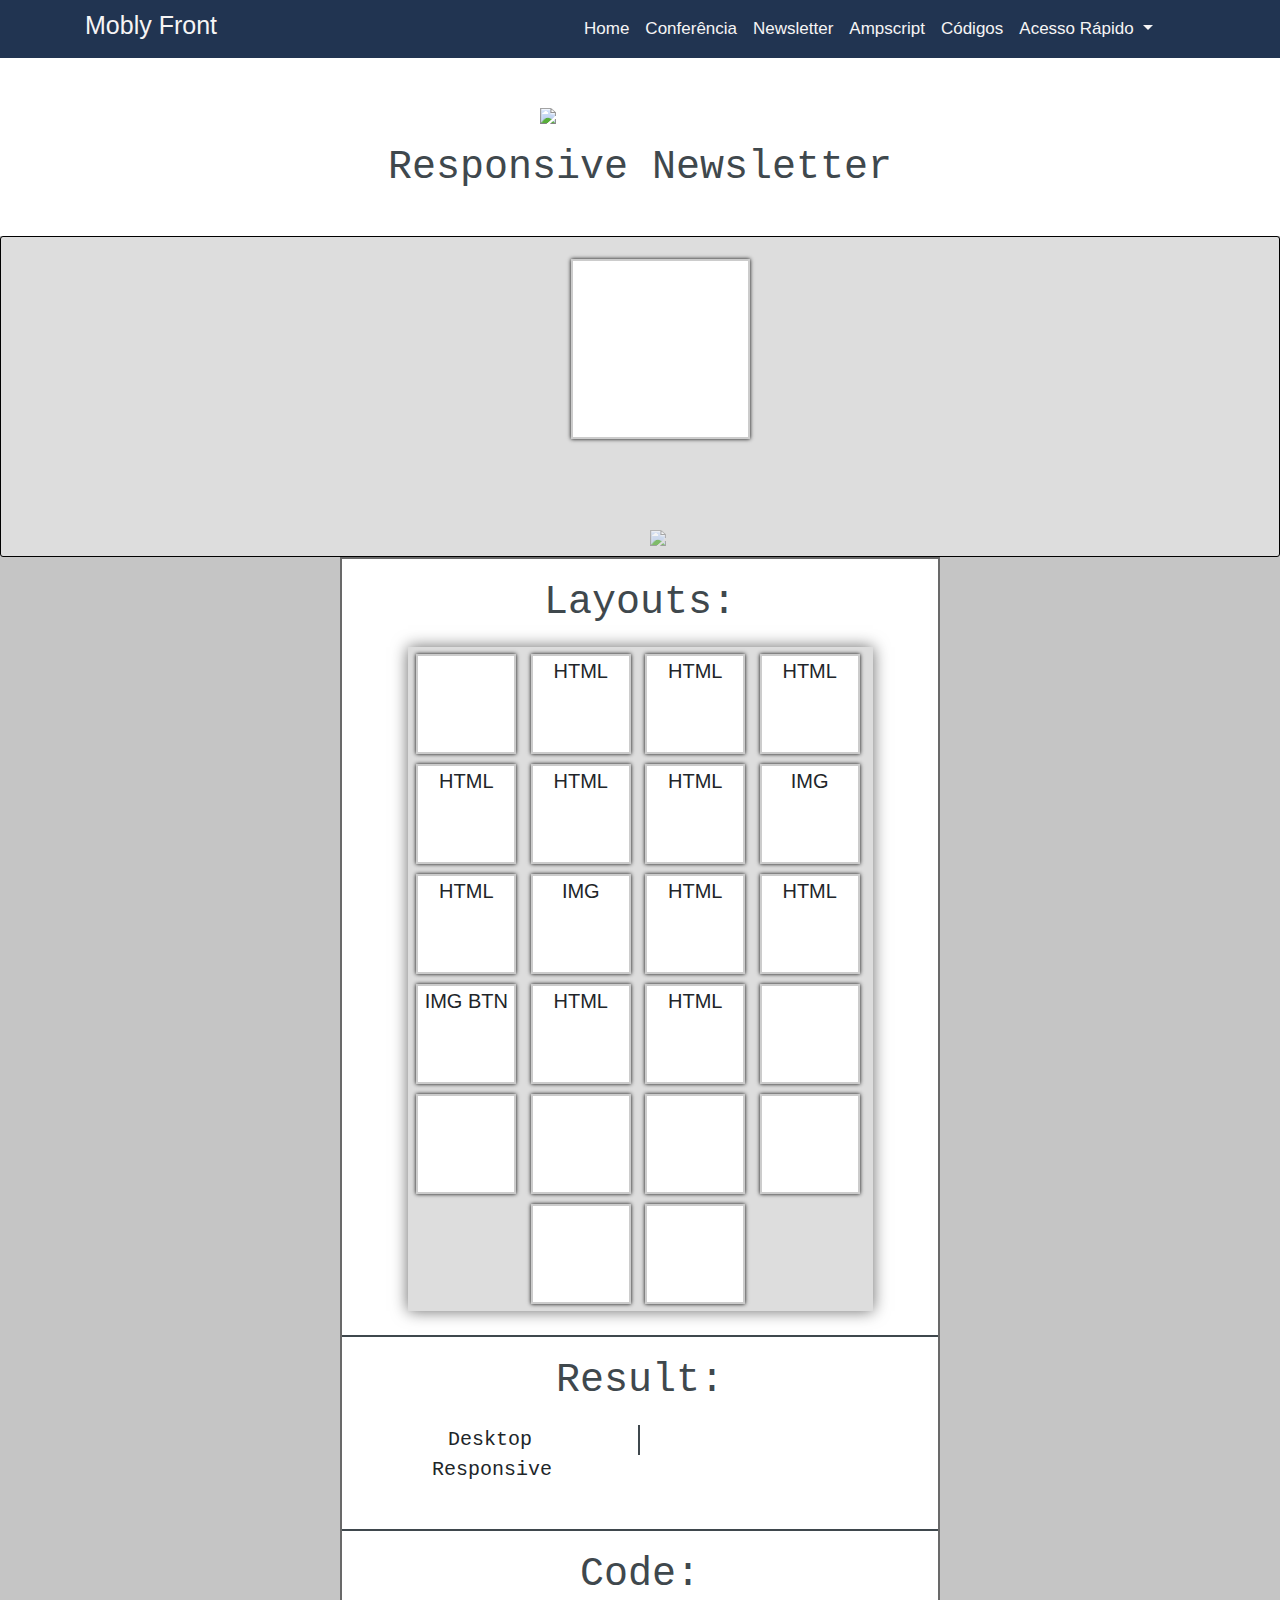
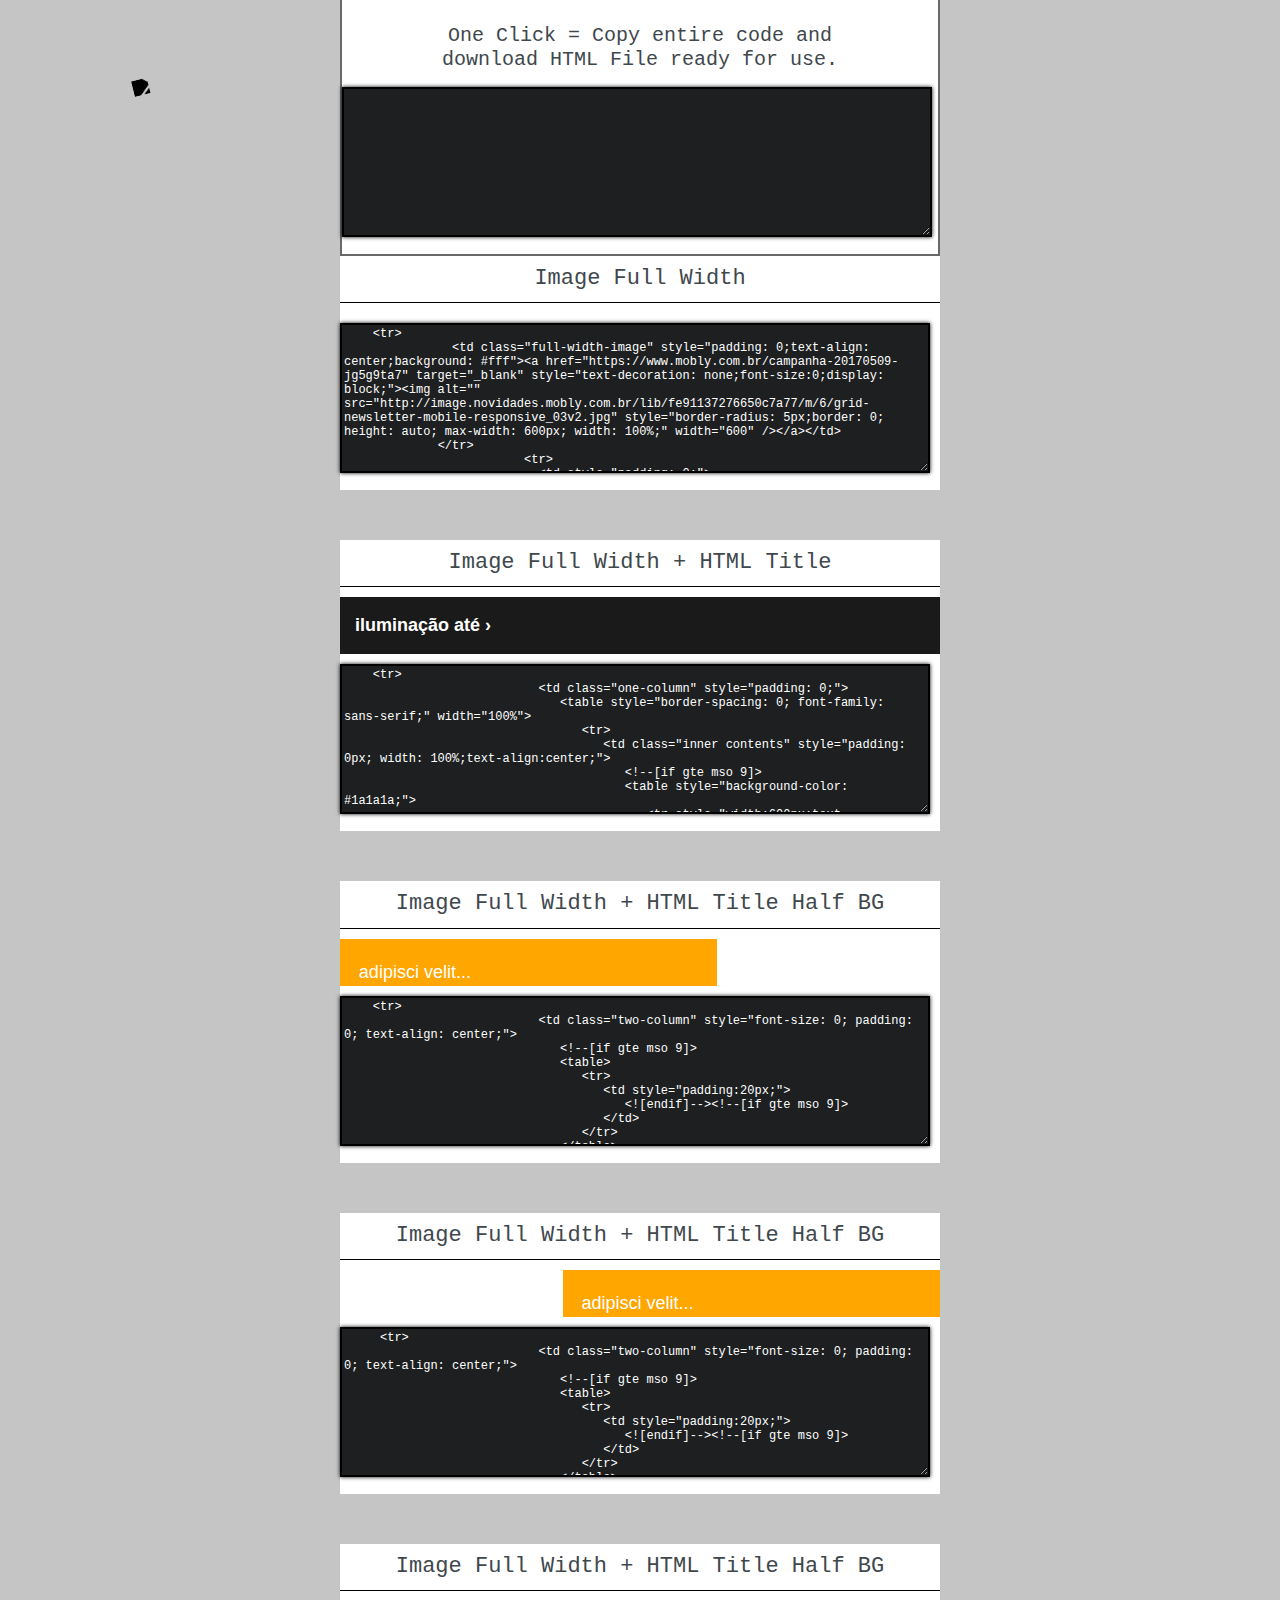
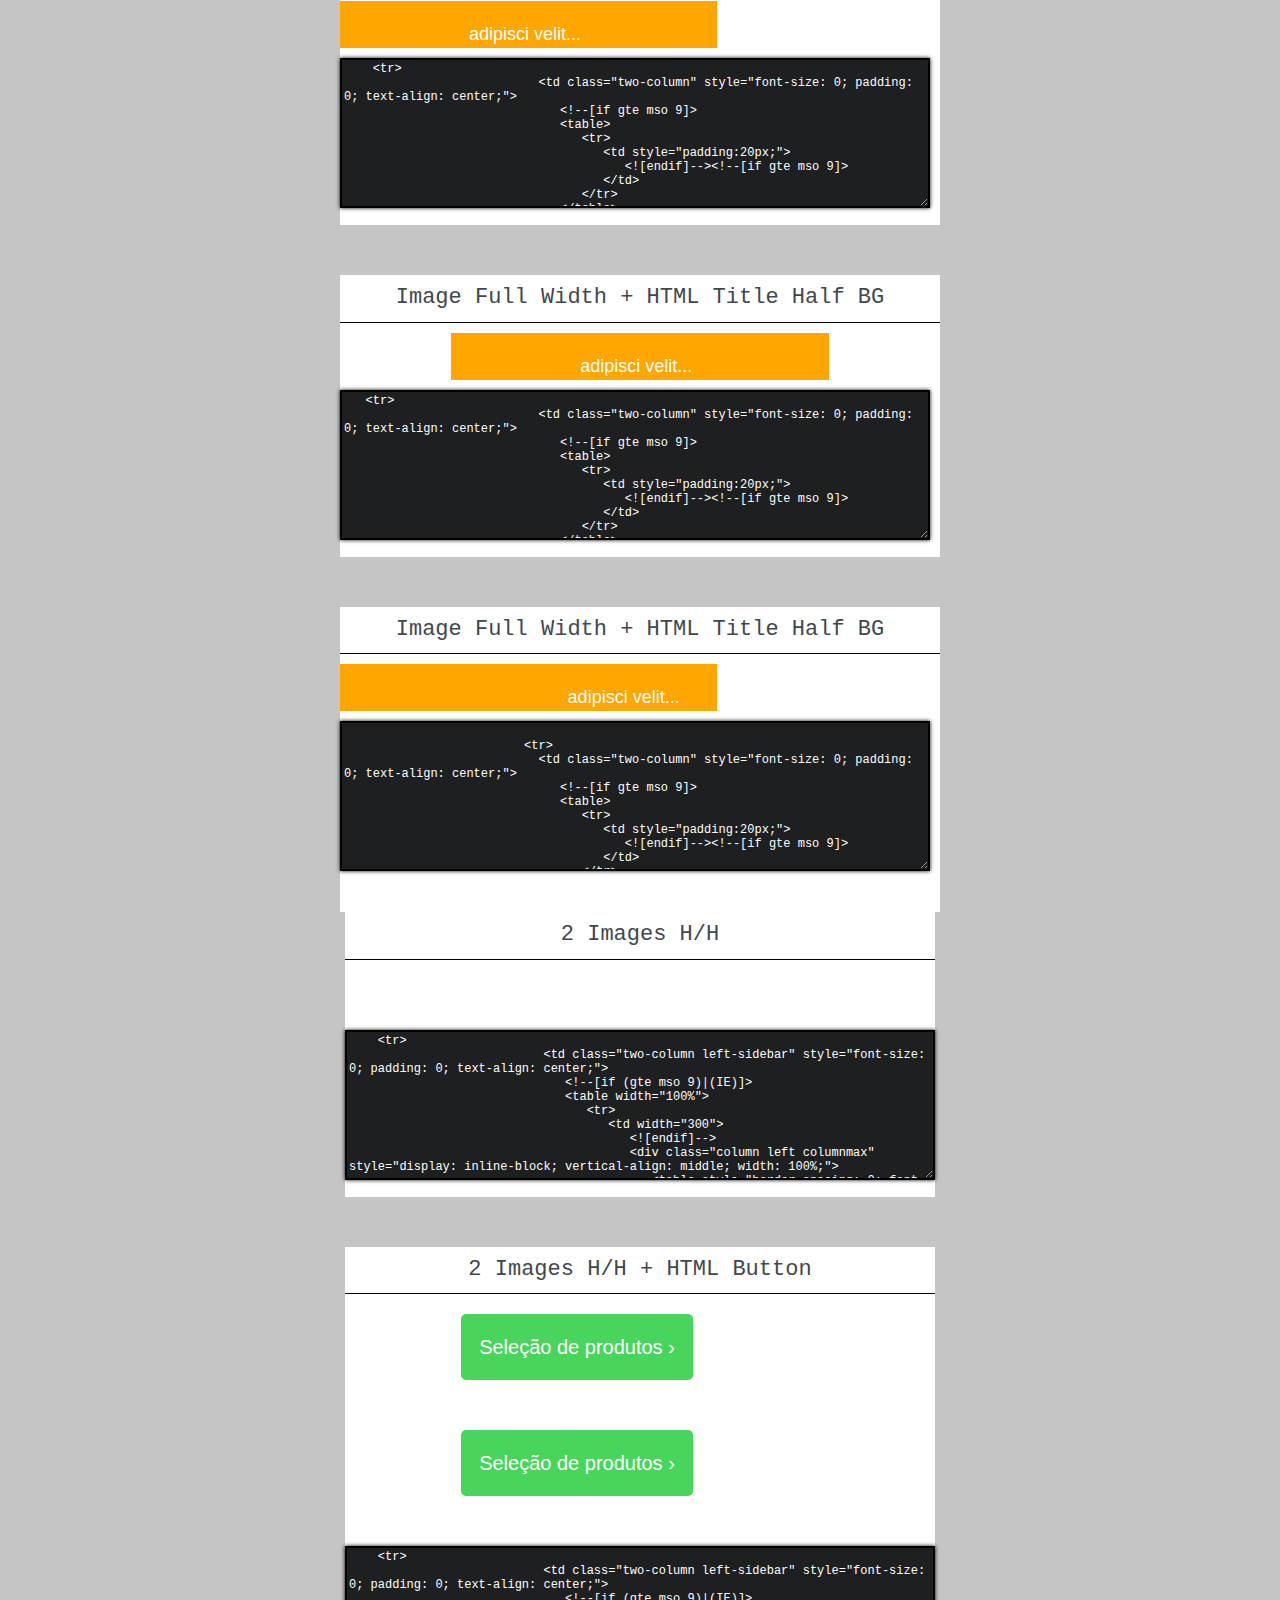
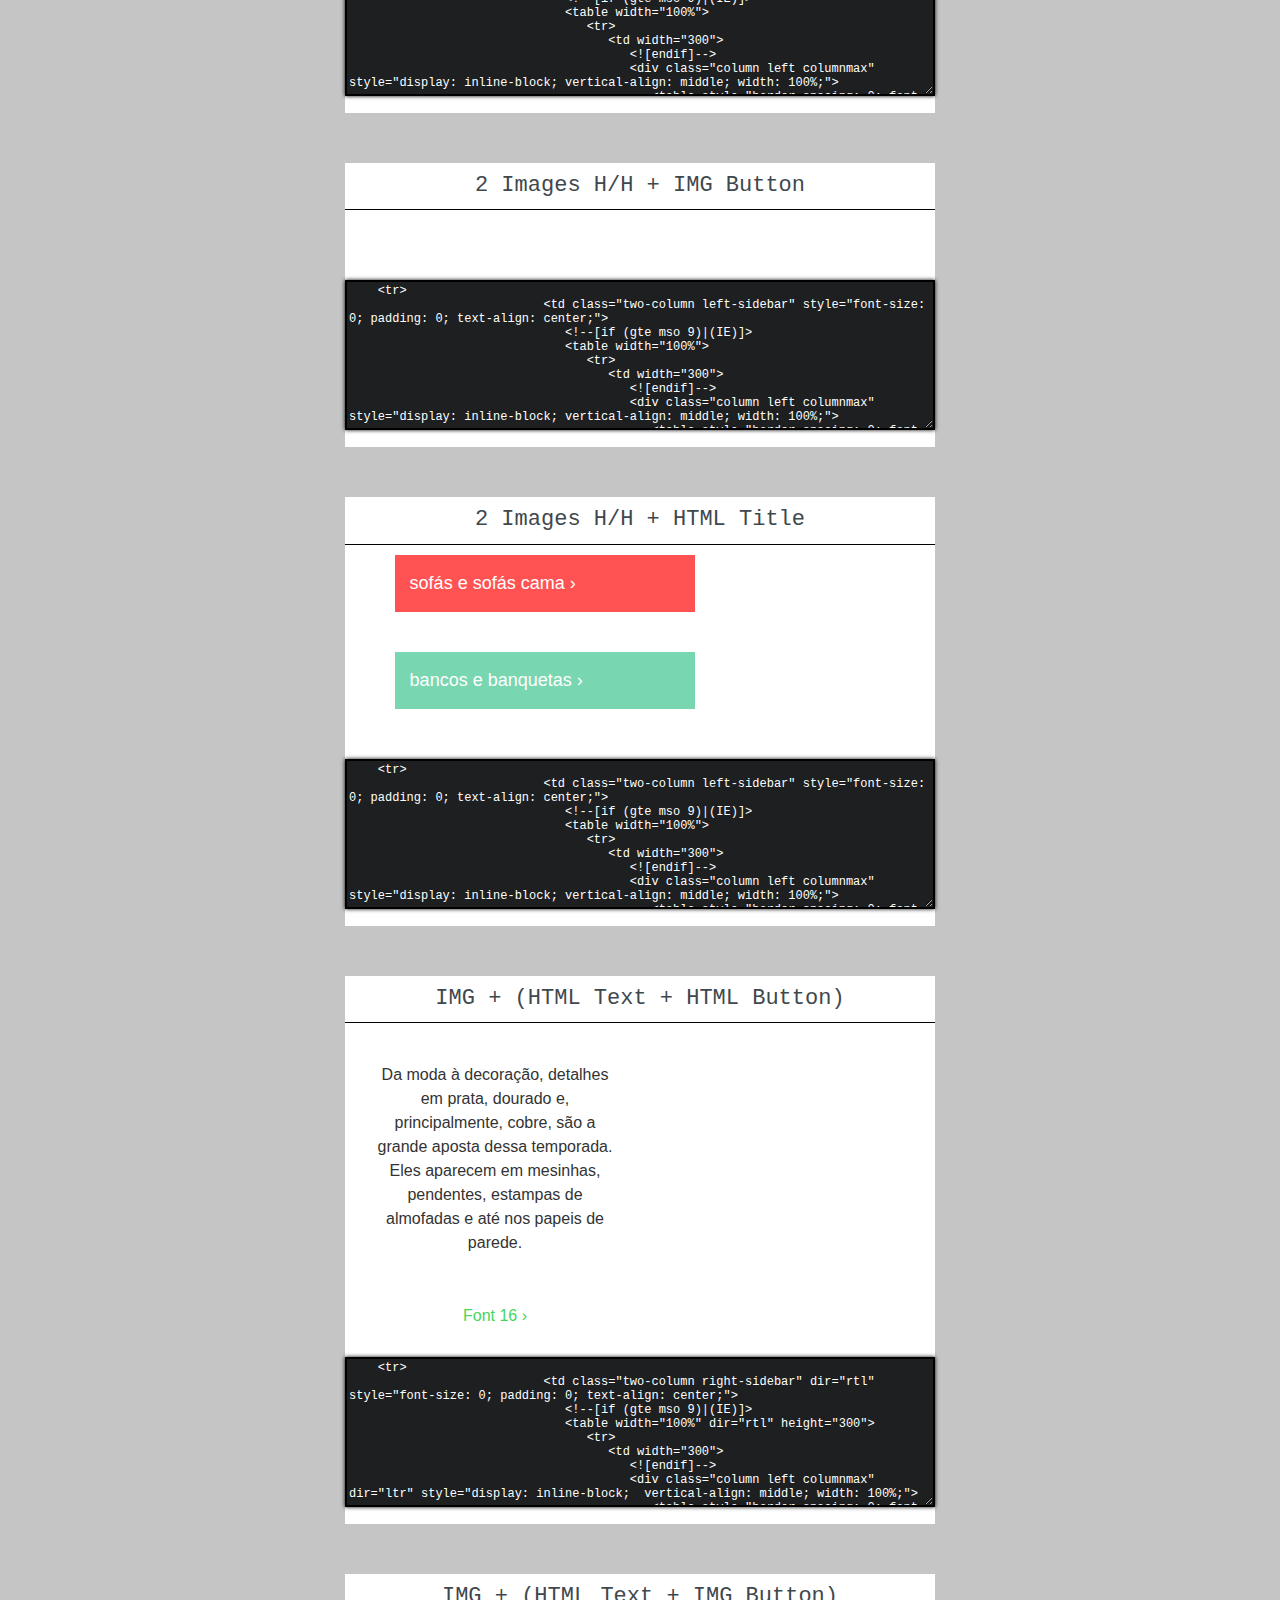
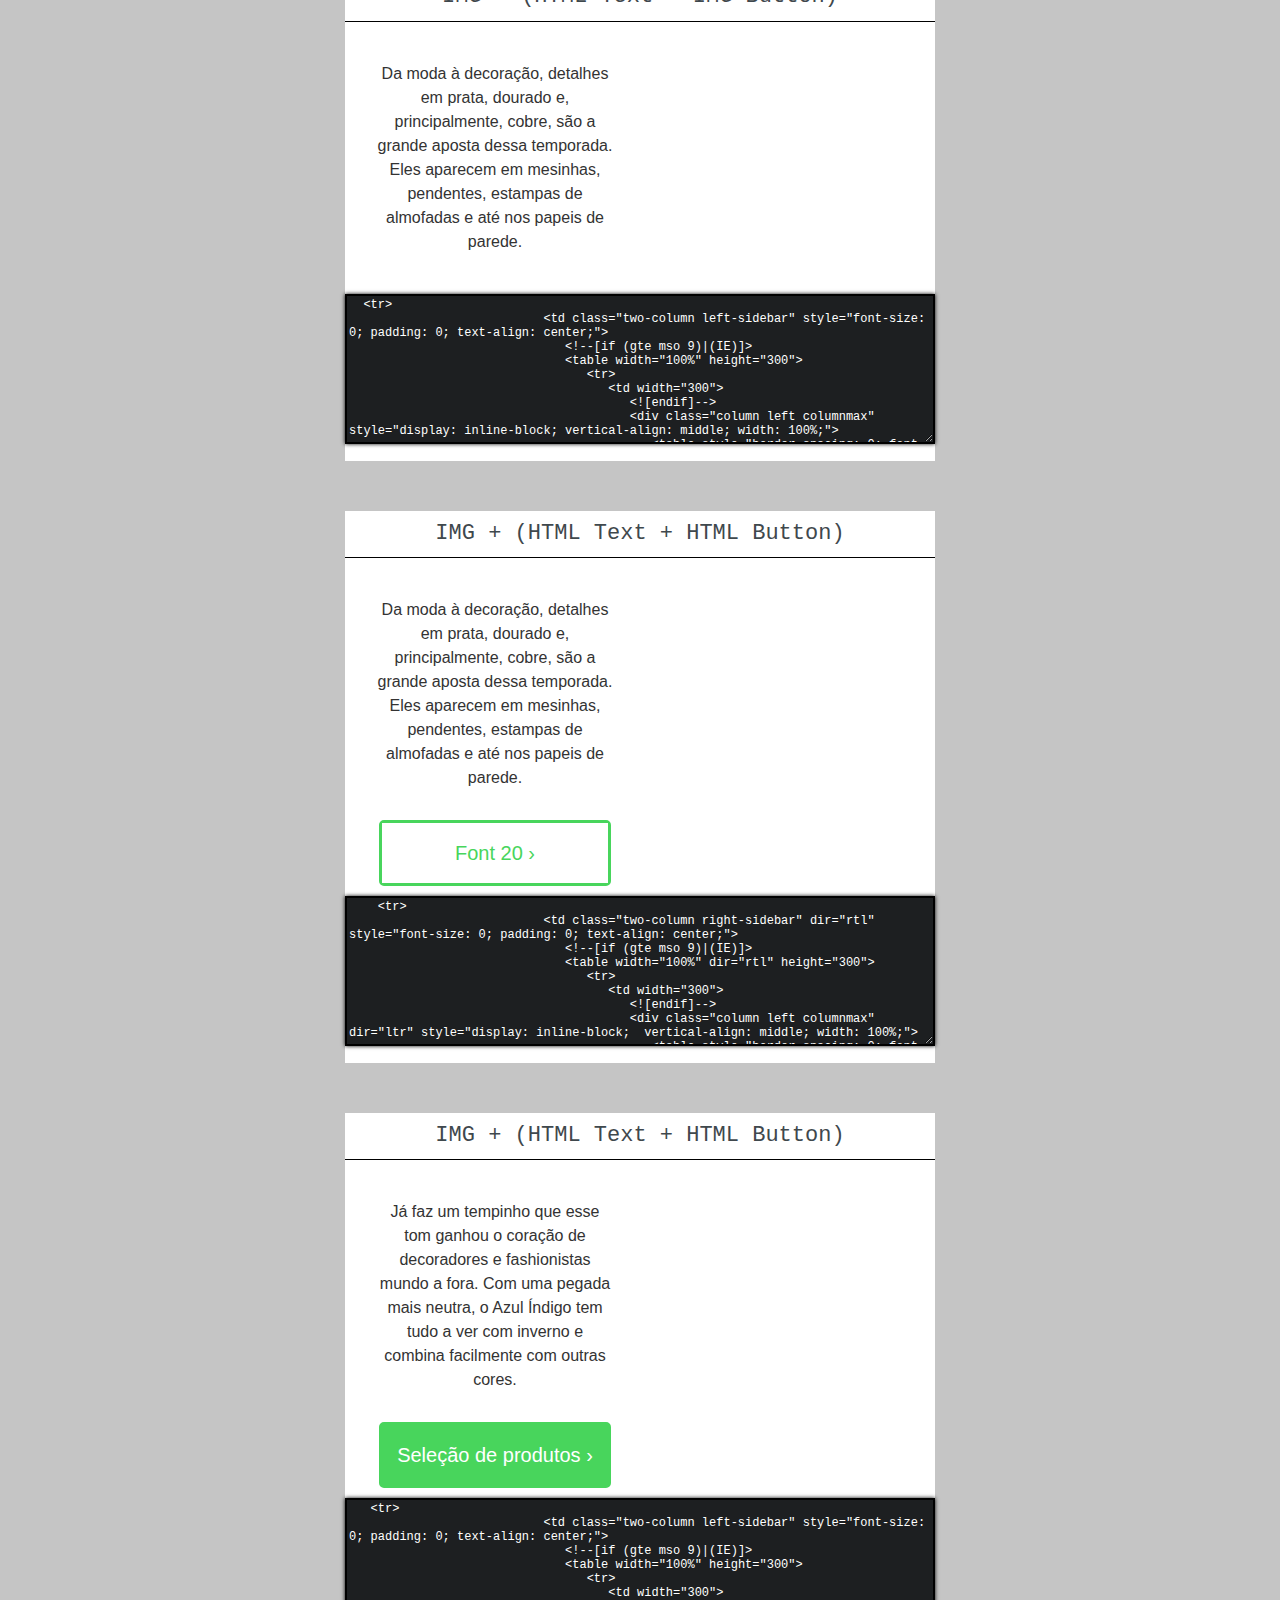
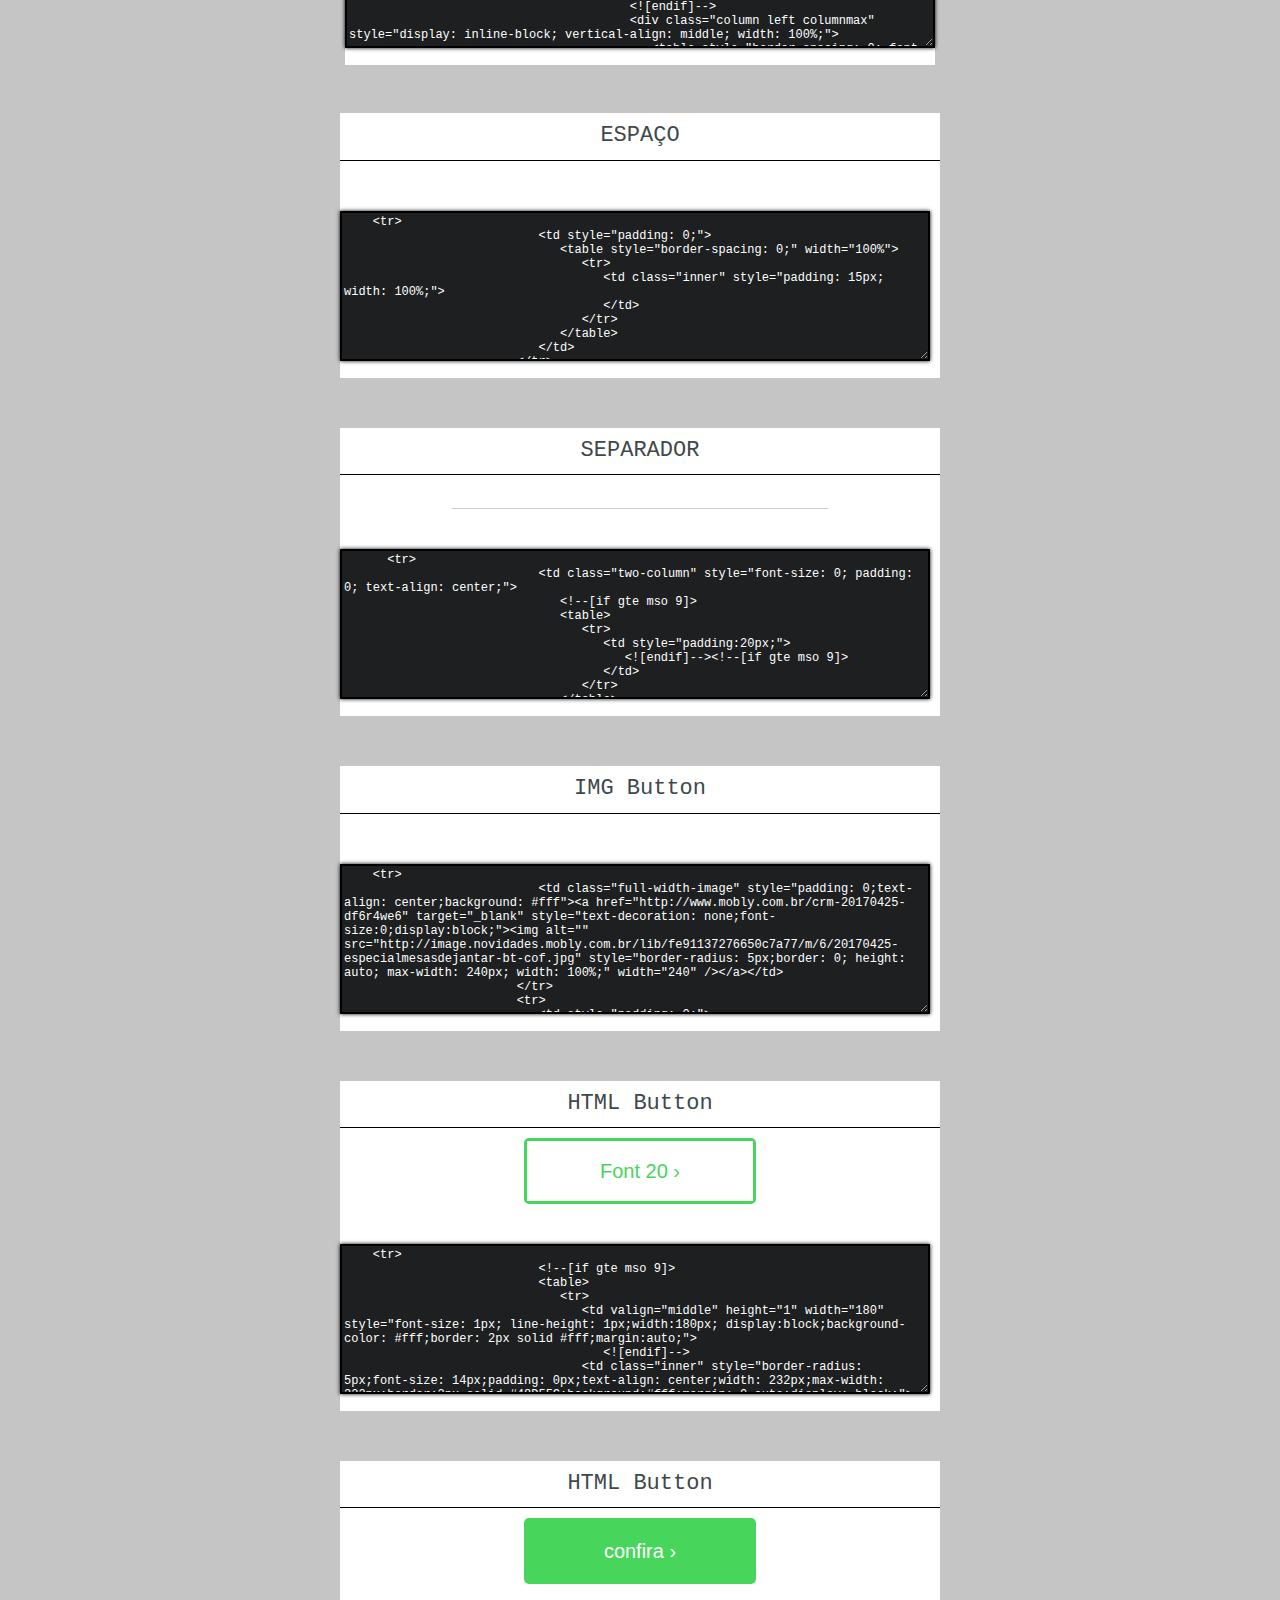
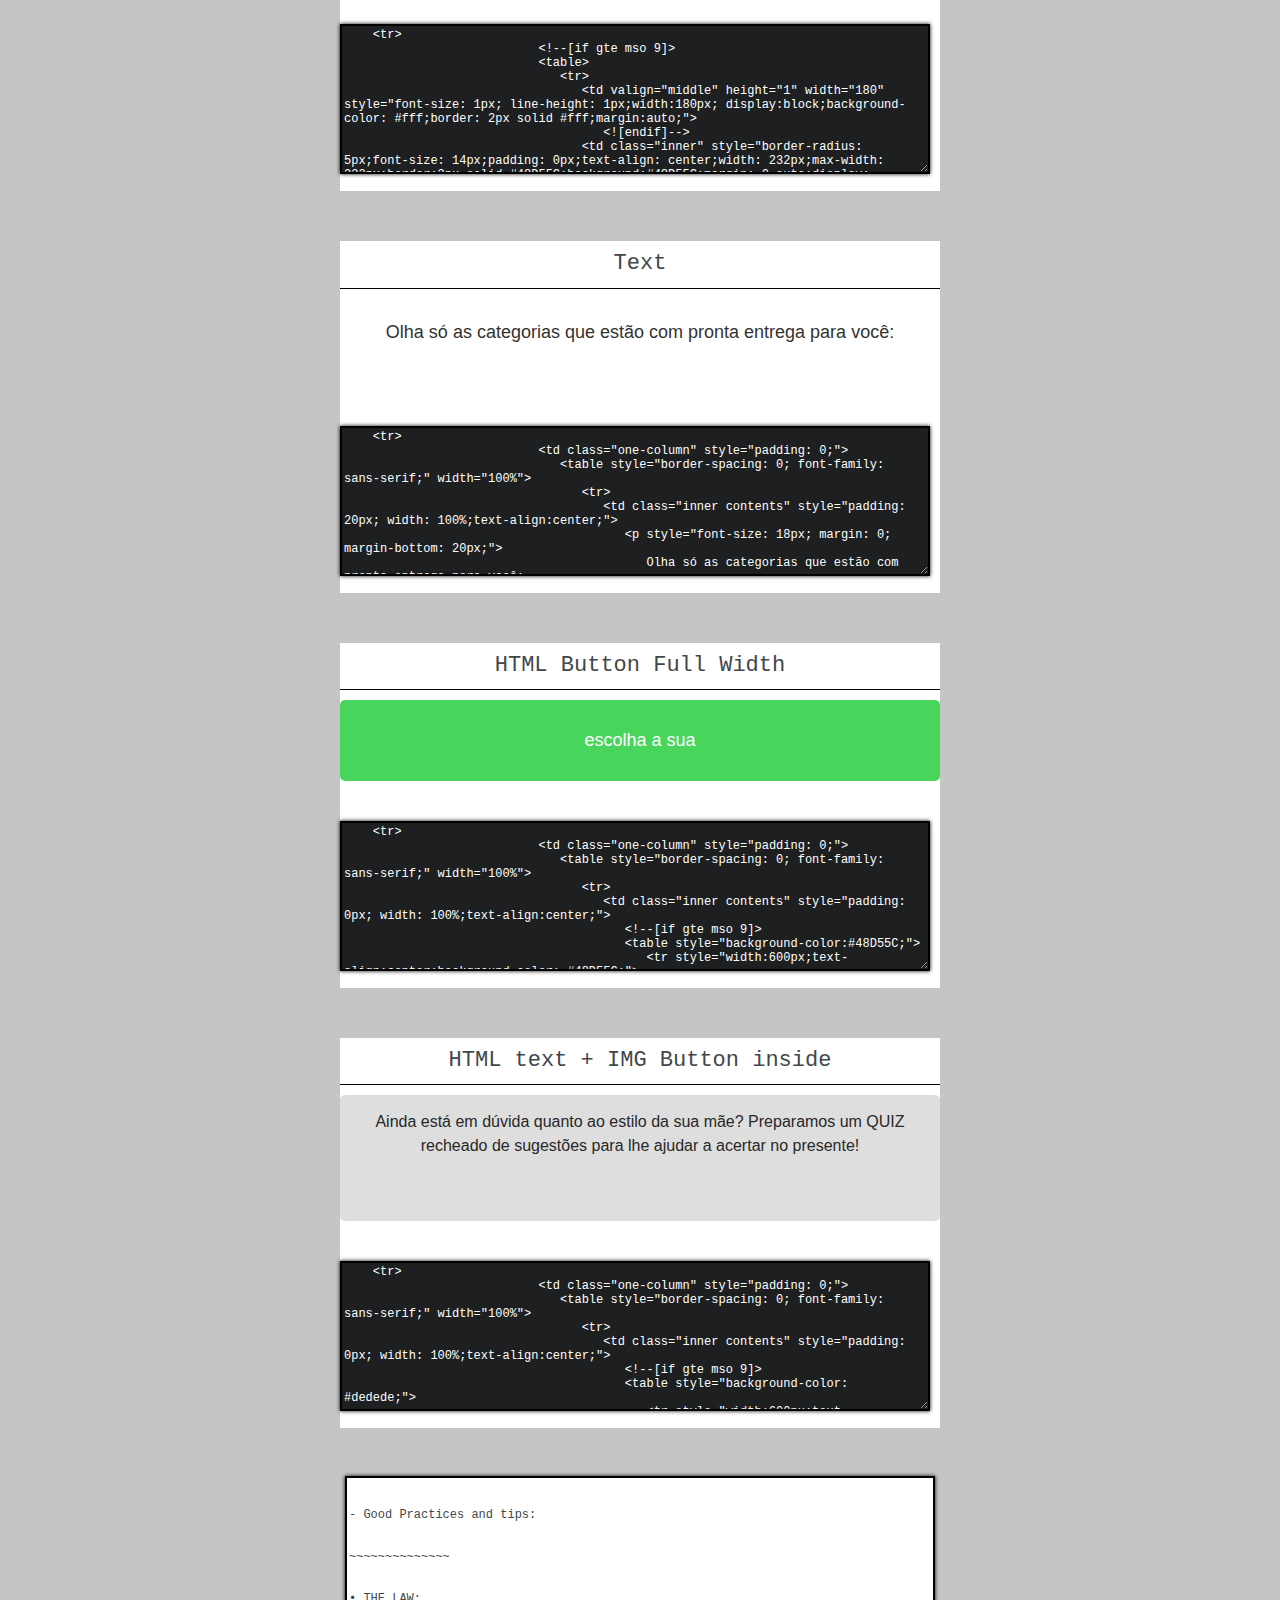
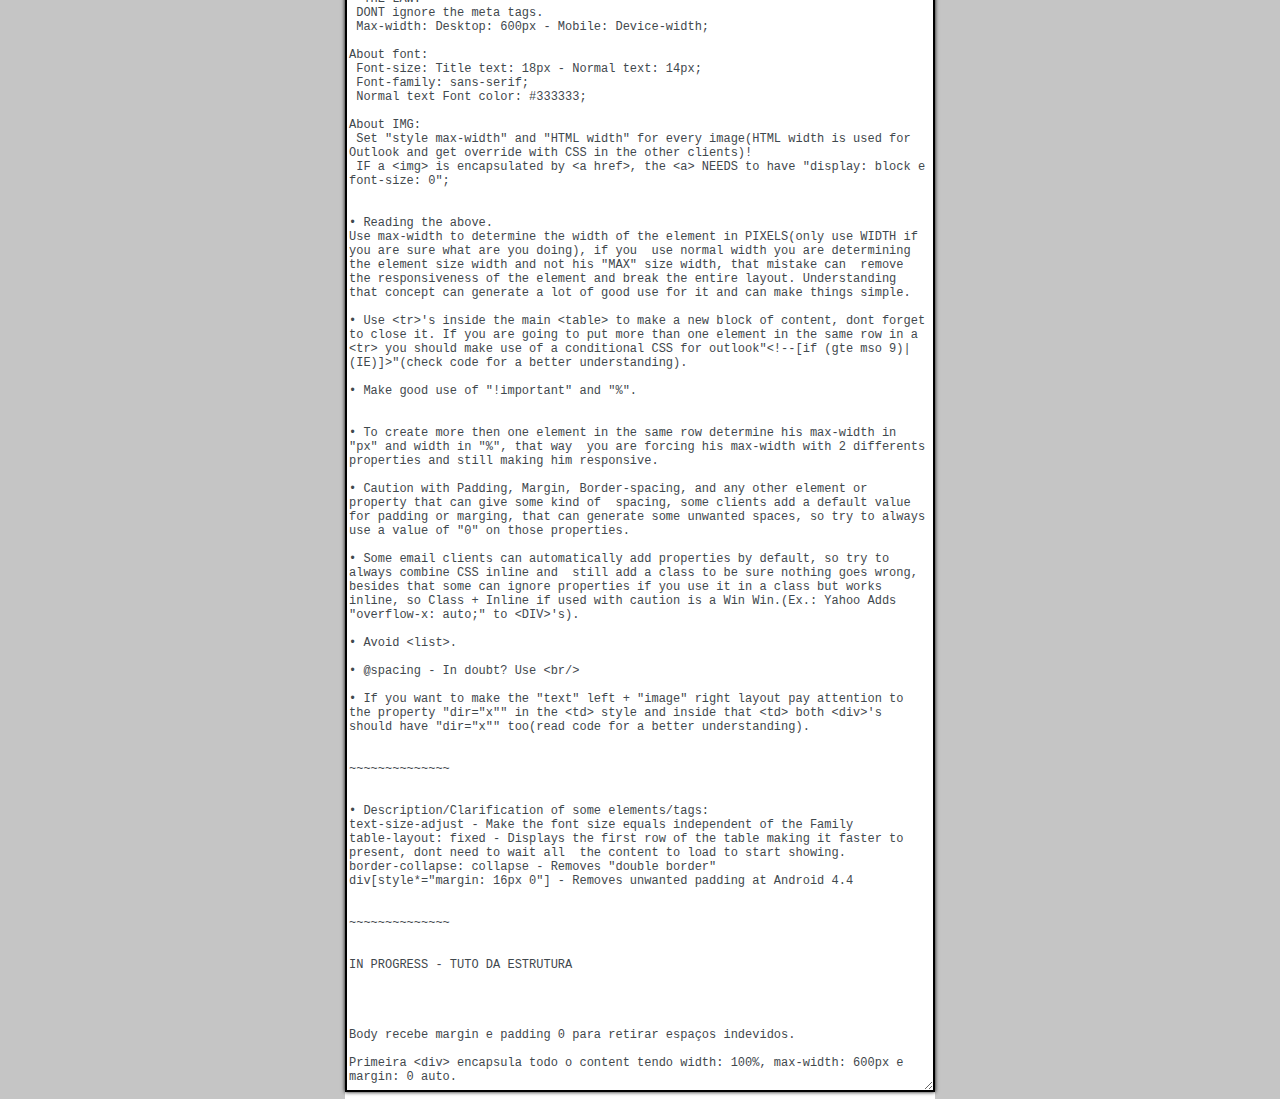
==== Newsletter/Index.html @ 2d5ee10d "20190322 - Newsletter" ====
<!DOCTYPE html>
<html>
   <head>
      <script src="https://ajax.googleapis.com/ajax/libs/jquery/3.1.1/jquery.min.js"></script>
      <link rel="icon" type="image/gif/png" href="https://lh3.googleusercontent.com/-k2Oku9mbU-k/AAAAAAAAAAI/AAAAAAAAAAA/AHalGhphxjMohYdDOqOwDhFGiqdE-C8wDg/s96-c-mo/photo.jpg">
      <title>Responsive Newsletter ~</title>
      <link rel="stylesheet" href="https://maxcdn.bootstrapcdn.com/bootstrap/4.2.1/css/bootstrap.min.css">
        <script src="https://ajax.googleapis.com/ajax/libs/jquery/3.3.1/jquery.min.js"></script>
        <script src="https://cdnjs.cloudflare.com/ajax/libs/popper.js/1.14.6/umd/popper.min.js"></script>
        <script src="https://maxcdn.bootstrapcdn.com/bootstrap/4.2.1/js/bootstrap.min.js"></script>
        <script src="https://cdnjs.cloudflare.com/ajax/libs/tether/1.4.4/js/tether.min.js"></script>
        <link type="text/css" rel="stylesheet" href="../style.css">
      <meta charset="utf-8" />
      <meta http-equiv="Content-type" content="text/html; charset=utf-8" />
      <meta name="viewport" content="width=device-width, initial-scale=1" />
      <meta charset="utf-8">
      <meta name="viewport" content="width=device-width, initial-scale=1">
            <link rel="stylesheet" href="https://code.jquery.com/ui/1.12.1/themes/base/jquery-ui.css">
      <script src="https://code.jquery.com/jquery-1.12.4.js"></script>
      <script src="https://code.jquery.com/ui/1.12.1/jquery-ui.js"></script>
      <script>
         $( function() {
           $( "#tabs" ).tabs();
         } );
      </script>
      <script src='http://lovasoa.github.io/tidy-html5/tidy.js'></script>
      <script>
         options = {
         "indent":"auto",
         "indent-spaces":2,
         "wrap":0,
         "markup":true,
         "output-xml":false,
         "numeric-entities":true,
         "quote-marks":true,
         "quote-nbsp":false,
         "show-body-only":true,
         "quote-ampersand":false,
         "break-before-br":true,
         "uppercase-tags":false,
         "uppercase-attributes":false,
         "drop-font-tags":true,
         "tidy-mark":false,
         "merge-divs":false
         }
 
      </script>
      
   </head>
   <body>
      <style>
        
         /* CUSTOM CSS */
          #tabs { background: #c5c5c5; }
         fieldset,
         legend {    background: #ececec;}
         form{ border-radius: 20px;padding: 20px;width:960px; margin: 0 auto; text-align: left;font-family: Arial;}
         input { width:100px; margin: 10px; }
         .livepreviewspc { height: 14px; }
         .conteiner{width:960px;margin: auto;}
          .optionsMenu li a img { position: absolute; left: 0 !important;transition: 0.2s ease-in-out;}

         .optionsMenu li a {     position: relative !important;transition: 0.3s ease-in-out;transform-style: preserve-3d;
  transition: transform 1s;color: #3f484d;font-size: 20px;transition: 0.3s ease-in-out;display:block;padding: 0 !important;background-size: 90px auto;background-repeat: no-repeat;background-position: center;background-color: #fff;border: 2px solid #ccc;width: 100px !important;height: 100px;box-shadow: 0px 0px 4px #000;margin: 3px; }
          .optionsMenu li { vertical-align:middle;transition: 0.3s ease-in-out;display: inline-block;width: 110px;height: 110px;} 
         .ui-state-active, .ui-widget-content .ui-state-active, .ui-widget-header .ui-state-active, a.ui-button:active, .ui-button:active, .ui-button.ui-state-active:hover{ border: 1px solid #e7312e !important;
         background: #e7312e !important; }
          .ui-button:active { border: 0 !important;}
         .encapNL{ background: #fff; max-width: 600px;margin: auto;display: table; }    
         textarea { margin: 10px 0px; width: 590px !important;border: 2px solid #000;height: 100px;box-shadow: rgb(0, 0, 0) 0px 0px 4px;background: rgb(29, 31, 33);color: #fff;width: 591px;min-height: 150px;font:12px "SFMono-Regular", Consolas, "Liberation Mono", Menlo, Courier, monospace !important; }
         @font-face { font-family: dosStyle;src: url(sansation_light.woff);}
          
          .optionsMenu a { cursor: pointer; }
          .optionsMenu a:hover { opacity: 0.5;outline: 4px solid #000;}
          .optionsMenu a img:active { opacity: 1 !important;  }
          .optionsMenu a {   }
          .topMenuHide { pointer-events: none;height: 0 !important;opacity: 0; }
          .topMenuShow { pointer-events: initial;height: 110px !important;opacity: 1 !important; }
          .topMenuShow a { height: 100px !important;opacity: 1 !important; }
          .submenuArrow:hover { opacity: 0.5; }
          .submenuArrowActive { transform: rotate(180deg); }
          .submenuArrow { opacity: 0.7;margin: auto;display: block;padding-bottom: 10px;padding-top: 20px;cursor: pointer; }
         
         /* CUSTOM CSS */
         textarea::-webkit-scrollbar {
         display: none;
         }
         /* NL CSS */
         body {
         margin: 0 !important;
         padding: 0;
         background-color: #ffffff;
         }
         table {
         border-spacing: 0;
         font-family: sans-serif;
         color: #333333;
         }
         td {
         padding: 0;
         }
         img {
         border: 0;
         }
         div[style*="margin: 16px 0"] {
         margin: 0 !important;
         }
         .wrapper {
         width: 100%;
         table-layout: fixed;
         -webkit-text-size-adjust: 100%;
         -ms-text-size-adjust: 100%;
         }
         .webkit {
         max-width: 600px;
         margin: 0 auto;
         }
         .outer {
         margin: 0 auto;
         width: 100%;
         max-width: 600px;
         }
         .inner {
         padding: 10px;
         }
         .contents {
         width: 100%;
         }
         p {
         margin: 0;
         }
         a {
         color: #5c8cb8;
         text-decoration: none;
         }
         .h1 {
         font-size: 21px;
         font-weight: bold;
         Margin-bottom: 18px;
         }
         .h2 {
         font-size: 18px;
         font-weight: bold;
         Margin-bottom: 12px;
         }
         .full-width-image img {
         width: 100%;
         max-width: 600px;
         height: auto;
         }
         /* One column layout */
         .one-column .contents {
         text-align: left;
         }
         .one-column p {
         font-size: 14px;
         margin-bottom: 10px;
         }
         /*JetLore column layout*/
         .jetlore-column .column {
         width: 100%;
         max-width: 300px;
         display: inline-block;
         vertical-align: top;
         }
         /*Two column layout*/
         .two-column {
         text-align: center;
         font-size: 0;
         }
         .two-column .column {
         width: 100%;
         max-width: 300px;
         display: inline-block;
         vertical-align: top;
         }
         .two-column .contents {
         font-size: 14px;
         text-align: left;
         }
         .two-column img {
         width: 100%;
         /*max-width: 280px;*/
         height: auto;
         }
         .two-column .text {
         padding-top: 10px;
         }
         /*Three column layout*/
         .three-column {
         text-align: center;
         font-size: 0;
         padding-top: 10px;
         padding-bottom: 10px;
         }
         .three-column .column {
         width: 100%;
         max-width: 200px;
         display: inline-block;
         vertical-align: top;
         }
         .three-column img {
         width: 100%;
         max-width: 180px;
         height: auto;
         }
         .three-column .contents {
         font-size: 14px;
         text-align: center;
         }
         .three-column .text {
         padding-top: 10px;
         }
         /* Left sidebar layout */
         .left-sidebar {
         text-align: center;
         font-size: 0;
         }
         .left-sidebar .column {
         width: 100%;
         display: inline-block;
         vertical-align: middle;
         }
         .left-sidebar .left {
         max-width: 300px;
         }
         .left-sidebar .right {
         max-width: 300px;
         }
         .left-sidebar .img {
         width: 100%;
         max-width: 80px;
         height: auto;
         }
         .left-sidebar .contents {
         font-size: 14px;
         text-align: center;
         }
         .left-sidebar a {
         color: #85ab70;
         }
         /* Right sidebar layout */
         .right-sidebar {
         text-align: center;
         font-size: 0;
         }
         .right-sidebar .column {
         width: 100%;
         display: inline-block;
         vertical-align: middle;
         }
         .right-sidebar .left {
         max-width: 300px;
         }
         .right-sidebar .right {
         max-width: 300px;
         }
         .right-sidebar .img {
         width: 100%;
         max-width: 80px;
         height: auto;
         }
         .right-sidebar .contents {
         font-size: 14px;
         text-align: center;
         }
         .right-sidebar a {
         color: #70bbd9;
         }
         /*Media Queries*/
         @media screen and (max-width: 400px) {
         .two-column .column,
         .three-column .column {
         max-width: 100% !important;
         }
         .two-column img {
         max-width: 100% !important;
         }
         .three-column img {
         max-width: 50% !important;
         }
         }
         @media screen and (min-width: 401px) and (max-width: 620px) {
         .three-column .column {
         max-width: 33% !important;
         }
         .two-column .column {
         max-width: 50% !important;
         }
         .two-column .columnmax {
         max-width: 100% !important;
         }
         } 
         /* END NL CSS */
      </style>
      

      <header>
            <div class="container menuConteiner">
                <div class="row menuTopo justify-content-sm-between">
                    <div class="col-sm-4 logoTxt">Mobly Front</div>
                    <div class="col-sm-7 menuTopo">
                        <nav class="navbar menuFront navbar-expand-lg navbar-dark">
                            <button class="navbar-toggler menuBtn" type="button" data-toggle="collapse"
                                data-target="#navbarSupportedContent" aria-controls="navbarSupportedContent"
                                aria-expanded="false" aria-label="Toggle navigation">Menu
                            </button>
                            <div class="collapse navbar-collapse text-center" id="navbarSupportedContent">
                                <ul class="navbar-nav">
                                    <li class="nav-item">
                                        <a class="nav-link" href="../">Home</a>
                                    </li>
                                    <li class="nav-item">
                                        <a class="nav-link" href="./RoboConf/Index.html">Conferência</a>
                                    </li>
                                    <li class="nav-item">
                                        <a class="nav-link" href="./Newsletter/Index.html">Newsletter</a>
                                    </li>
                                    <li class="nav-item">
                                        <a class="nav-link" href="../RoboAmpscript/Index.html">Ampscript</a>
                                    </li>
                                    <li class="nav-item">
                                        <a class="nav-link" href="#">Códigos</a>
                                    </li>
                                    <li class="nav-item dropdown">
                                        <a class="nav-link dropdown-toggle" href="#" id="navbarDropdown" role="button"
                                            data-toggle="dropdown" aria-haspopup="true" aria-expanded="false">
                                            Acesso Rápido
                                        </a>
                                        <div class="dropdown-menu" aria-labelledby="navbarDropdown">
                                            <a class="dropdown-item" href="https://bob.mobly.com.br/cms"
                                                target="__blank">Bob</a>
                                            <a class="dropdown-item"
                                                href="https://app.bugsnag.com/mobly/www-dot-mobly-dot-com-dot-br/errors?filters[event.since][0]=1d&filters[error.status][0]=open&sort=last_seen"
                                                target="__blank">Bugsnag</a>
                                            <a class="dropdown-item"
                                                href="https://docs.google.com/spreadsheets/d/1Dovh_v-b6OyVy1B_GTvJOxKLLBYUav6FjdoD2OrMtII/edit#gid=22829735"
                                                target="__blank">Cronograma</a>
                                            <a class="dropdown-item"
                                                href="https://favro.com/organization/18252bce90dbc16d2c29989c/125338c1734b413b9f57faea"
                                                target="__blank">Favro</a>
                                            <a class="dropdown-item"
                                                href="https://insights.hotjar.com/sites/684448/dashboard"
                                                target="__blank">Hotjar</a>
                                            <a class="dropdown-item" href="https://www.mobly.com.br/"
                                                target="__blank">Mobly</a>
                                            <a class="dropdown-item" href="https://neemu.chaordic.com.br/central/"
                                                target="__blank">Neemu</a>
                                            <a class="dropdown-item" href="https://mc.s7.exacttarget.com/cloud/#app/"
                                                target="__blank">Salesforce</a>
                                            <a class="dropdown-item"
                                                href="https://www.mobly.com.br/?showProfiling=11c1afd4e7159894293651005814a1e1"
                                                target="__blank">Show Profiling</a>
                                            <a class="dropdown-item" href="https://atendimento.mobly.com.br/wp-login.php"
                                                target="__blank">WP Auto Atendimento</a>
    
                                            <a class="dropdown-item" href="https://www.mobly.com.br/blog/wp-login.php"
                                                target="__blank">WP Blog</a>
    
    
                                        </div>
                                    </li>
    
                                </ul>
                            </div>
                        </nav>
                    </div>
                </div>
            </div>
    
    
    
    
        </header>
      <!-- START FORM -->
      <div>
         <img src="http://static-staging.mobly.com.br/images/mobly4/logo-mobly4.svg" style="width: 200px;margin: auto;display: block;padding-top: 20px;"/>
         <h1 style="margin: auto;text-align: center;font-family: monospace;color: #3f484d;padding: 20px;">Responsive Newsletter</h1>
      </div>
      <br/>
      <!-- END FORM -->
      <!-- PREVIEW - CODE -->
      <div id="csspreview" ></div>
      <div id="tabs">
         <div style="background: #dddddd;border-radius: 3px;border: 1px solid #000;">
           
            <ul style="width: 465px;margin: 20px auto;background: #ddd;margin-bottom: 0px;" class="optionsMenu">
               <li style="margin: auto;background: #dddddd;display: block;float: none;border: 0;width: 183px;height: 185px;padding: 2px;"><a href="#tabs-0" style="background-image: url(https://s-media-cache-ak0.pinimg.com/736x/e4/a3/44/e4a34451c0544e47375eed326c8f2f19.jpg);width: 179px !important;height: 180px;background-size: 133px auto;float: none;margin: auto;"></a></li>
               <div style="clear: both;    padding: 10px;"></div>
                <li class="topMenuHide"><a class="topMenuHide" href="#tabs-1" style="background-image: url(http://image.novidades.mobly.com.br/lib/fe91137276650c7a77/m/6/FullWidth.jpg);"></a></li>
               <li class="topMenuHide"><a class="topMenuHide" href="#tabs-2" style="background-image: url(http://image.novidades.mobly.com.br/lib/fe91137276650c7a77/m/6/HalfHalf.jpg);"></a></li>
               <li class="topMenuHide"><a class="topMenuHide" href="#tabs-3"><span style="color:#3f484d;vertical-align: middle;display: block;text-align: center;padding: 11px 0px;font-size: 20px;">Text <br>&amp;<br>Buttons</span></a></li>
               <li class="topMenuHide"><a class="topMenuHide" href="#tabs-4"><span style="color:#3f484d;vertical-align: middle;display: block;text-align: center;padding: 24px 0px;font-size: 20px;">Best<br/> Practices!</span></a></li>
              <div style="clear: both;"> <img class="submenuArrow" src="http://www.pngmart.com/files/3/Down-Arrow-PNG-Pic.png" width="20" onclick="dropTopMenu();"/> </div>
            
            </ul>
            
            
            </div>
         
         <div id="tabs-0">
          <div class="encapNL" style="border: 2px solid #696969;">
          <h1 style="margin: auto;text-align: center;font-family: monospace;color: #3f484d;padding: 20px;">Layouts:</h1>
          <ul style="width: 465px;margin: auto;background: #ddd;list-style: none;padding:4px 0px 0px 0px;text-align:center;box-shadow: 0px 0px 15px #696969;" class="optionsMenu">
             <li><a style="background-image: url(http://image.novidades.mobly.com.br/lib/fe91137276650c7a77/m/6/grid-newsletter-mobile-responsive_03v2.jpg)" onclick="concatLayoutRobot('layout1_1');"><img src="images/tick_green.png" style="width: 100px;opacity:0;"/></a></li>
             <li><a style="background-position-y: 25px;background-image: url(http://image.novidades.mobly.com.br/lib/fe91137276650c7a77/m/6/NL_Responsiva_1-2.jpg)" onclick="concatLayoutRobot('layout1_2');" ><img src="images/tick_green.png" style="width: 100px;opacity:0;"/>HTML</a></li>
             <li><a style="background-image: url(http://image.novidades.mobly.com.br/lib/fe91137276650c7a77/m/6/NL_Responsiva_1-3.jpg)" onclick="concatLayoutRobot('layout1_3');"><img src="images/tick_green.png" style="width: 100px;opacity:0;"/>HTML</a></li>
             <li><a style="background-image: url(http://image.novidades.mobly.com.br/lib/fe91137276650c7a77/m/6/NL_Responsiva_1-4.jpg)" onclick="concatLayoutRobot('layout1_4');"><img src="images/tick_green.png" style="width: 100px;opacity:0;"/>HTML</a></li>
             <li><a style="background-image: url(http://image.novidades.mobly.com.br/lib/fe91137276650c7a77/m/6/NL_Responsiva_1-5.jpg)" onclick="concatLayoutRobot('layout1_5');"><img src="images/tick_green.png" style="width: 100px;opacity:0;"/>HTML</a></li>
             <li><a style="background-image: url(http://image.novidades.mobly.com.br/lib/fe91137276650c7a77/m/6/NL_Responsiva_1-6.jpg)" onclick="concatLayoutRobot('layout1_6');"><img src="images/tick_green.png" style="width: 100px;opacity:0;"/>HTML</a></li>
             <li><a style="background-image: url(http://image.novidades.mobly.com.br/lib/fe91137276650c7a77/m/6/NL_Responsiva_1-7.jpg)" onclick="concatLayoutRobot('layout1_7');"><img src="images/tick_green.png" style="width: 100px;opacity:0;"/>HTML</a></li>
             <li><a style="background-image: url(http://image.novidades.mobly.com.br/lib/fe91137276650c7a77/m/6/NL_Responsiva_2-0.jpg)" onclick="concatLayoutRobot('layout2_0');"><img src="images/tick_green.png" style="width: 100px;opacity:0;"/>IMG</a></li>
             <li><a style="background-image: url(http://image.novidades.mobly.com.br/lib/fe91137276650c7a77/m/6/NL_Responsiva_2-1.jpg)" onclick="concatLayoutRobot('layout2_1');"><img src="images/tick_green.png" style="width: 100px;opacity:0;"/>HTML</a></li>
             <li><a style="background-image: url(http://image.novidades.mobly.com.br/lib/fe91137276650c7a77/m/6/NL_Responsiva_2-2.jpg)" onclick="concatLayoutRobot('layout2_2');"><img src="images/tick_green.png" style="width: 100px;opacity:0;"/>IMG</a></li>
             <li><a style="background-image: url(http://image.novidades.mobly.com.br/lib/fe91137276650c7a77/m/6/NL_Responsiva_2-3.jpg)" onclick="concatLayoutRobot('layout2_3');"><img src="images/tick_green.png" style="width: 100px;opacity:0;"/>HTML</a></li>
             <li><a style="background-image: url(http://image.novidades.mobly.com.br/lib/fe91137276650c7a77/m/6/NL_Responsiva_2-4.jpg)" onclick="concatLayoutRobot('layout2_4');"><img src="images/tick_green.png" style="width: 100px;opacity:0;"/>HTML</a></li>
             <li><a style="background-image: url(http://image.novidades.mobly.com.br/lib/fe91137276650c7a77/m/6/NL_Responsiva_2-5.jpg)" onclick="concatLayoutRobot('layout2_5');"><img src="images/tick_green.png" style="width: 100px;opacity:0;"/>IMG BTN</a></li>
             <li><a style="background-image: url(http://image.novidades.mobly.com.br/lib/fe91137276650c7a77/m/6/NL_Responsiva_2-6.jpg)" onclick="concatLayoutRobot('layout2_6');"><img src="images/tick_green.png" style="width: 100px;opacity:0;"/>HTML</a></li>
             <li><a style="background-image: url(http://image.novidades.mobly.com.br/lib/fe91137276650c7a77/m/6/NL_Responsiva_2-7.jpg)" onclick="concatLayoutRobot('layout2_7');"><img src="images/tick_green.png" style="width: 100px;opacity:0;"/>HTML</a></li>
             <li><a style="background-image: url(http://image.novidades.mobly.com.br/lib/fe91137276650c7a77/m/6/NL_Responsiva_3-1.jpg)" onclick="concatLayoutRobot('layout3_1');"><img src="images/tick_green.png" style="width: 100px;opacity:0;"/></a></li>
             <li><a style="background-image: url(http://image.novidades.mobly.com.br/lib/fe91137276650c7a77/m/6/NL_Responsiva_3-2.jpg)" onclick="concatLayoutRobot('layout3_2');"><img src="images/tick_green.png" style="width: 100px;opacity:0;"/></a></li>
             <li><a style="background-image: url(http://image.novidades.mobly.com.br/lib/fe91137276650c7a77/m/6/NL_Responsiva_3-3.jpg)" onclick="concatLayoutRobot('layout3_3');"><img src="images/tick_green.png" style="width: 100px;opacity:0;"/></a></li>
             <li><a style="background-image: url(http://image.novidades.mobly.com.br/lib/fe91137276650c7a77/m/6/NL_Responsiva_3-4.jpg)" onclick="concatLayoutRobot('layout3_4');"><img src="images/tick_green.png" style="width: 100px;opacity:0;"/></a></li>
             <li><a style="background-image: url(http://image.novidades.mobly.com.br/lib/fe91137276650c7a77/m/6/NL_Responsiva_3-5.jpg)" onclick="concatLayoutRobot('layout3_5');"><img src="images/tick_green.png" style="width: 100px;opacity:0;"/></a></li>
             <li><a style="background-image: url(http://image.novidades.mobly.com.br/lib/fe91137276650c7a77/m/6/NL_Responsiva_3-6.jpg)" onclick="concatLayoutRobot('layout3_6');"><img src="images/tick_green.png" style="width: 100px;opacity:0;"/></a></li>
             <li><a style="background-image: url(http://image.novidades.mobly.com.br/lib/fe91137276650c7a77/m/6/NL_Responsiva_3-v6.jpg)" onclick="concatLayoutRobot('layout3_7');"><img src="images/tick_green.png" style="width: 100px;opacity:0;"/></a></li>
           </ul>
           <br/>
           <h1 style="margin: auto;text-align: center;font-family: monospace;color: #3f484d;padding: 20px;border-top: 2px solid #3f484d;">Result:</h1>
           <div style="margin: auto;display: inline-block;width: 298px;text-align: center;font-family: monospace;font-size: 20px;border-right: 2px solid #3f484d;">
           Desktop
            </div>
             <div style="margin: auto;display: inline-block;width: 300px;text-align: center;font-family: monospace;font-size: 20px;"> 
            Responsive              
           </div>
           <div style="clear: both;padding: 10px;"></div>
            <div id="robotresultpreviewdesk" style="zoom: 40%;padding: 0px 74px;display: inline-block;vertical-align: top;">
            </div>
           
            <div id="robotresultpreviewresp" style="zoom: 40%;padding: 0px 160px;display: inline-block;max-width: 420px;border-left: 4px solid #3f484d;">               
           </div>
           <h1 style="margin: auto;text-align: center;font-family: monospace;color: #3f484d;padding: 20px;border-top: 2px solid #3f484d;">Code:</h1>
           <h1 style="margin: auto;text-align: center;font-family: monospace;color: #3f484d;padding: 5px;font-size: 20px;">One Click = Copy entire code and <br/>download HTML File ready for use.</h1>
           <div style="position:relative;"><img src="http://resultspositive.com/wp-content/uploads/2015/10/Click-Me.png" style="filter: brightness(0%);position: absolute;left: -212px;width: 200px;top: -20px;transform: rotate(-14deg);"/></div>
         <textarea id="robotresultcode"  onclick="robotAddShellAndCopy(this);">
             

         </textarea>
             </div>
          </div>
         <div id="tabs-1">
            <div class="encapNL">
              <h1 style="margin: auto;text-align: center;font-family: monospace;color: #3f484d;font-size: 22px;padding: 10px;border-bottom: 1px solid #000;margin-bottom: 10px;">Image Full Width</h1>
               <tr>
                  <td class="full-width-image" style="padding: 0;text-align: center;background: #fff"><a href="https://www.mobly.com.br/campanha-20170509-jg5g9ta7" target="_blank" style="text-decoration: none;font-size:0;display: block;"><img alt="" src="http://image.novidades.mobly.com.br/lib/fe91137276650c7a77/m/6/grid-newsletter-mobile-responsive_03v2.jpg" style="border-radius: 5px;border: 0; height: auto; max-width: 600px; width: 100%;" width="600" /></a></td>
               </tr>
               <textarea id="layout1_1" spellcheck="false" onclick="this.setSelectionRange(0, this.value.length);document.execCommand('copy');" readonly="readonly">
    <tr>
               <td class="full-width-image" style="padding: 0;text-align: center;background: #fff"><a href="https://www.mobly.com.br/campanha-20170509-jg5g9ta7" target="_blank" style="text-decoration: none;font-size:0;display: block;"><img alt="" src="http://image.novidades.mobly.com.br/lib/fe91137276650c7a77/m/6/grid-newsletter-mobile-responsive_03v2.jpg" style="border-radius: 5px;border: 0; height: auto; max-width: 600px; width: 100%;" width="600" /></a></td>
             </tr>
                         <tr>
                           <td style="padding: 0;">
                              <table style="border-spacing: 0;" width="100%">
                                 <tr>
                                    <td class="inner" style="padding: 15px; width: 100%;">
                                    </td>
                                 </tr>
                              </table>
                           </td>
                        </tr>
             </textarea>
               <!-- ~~~~~~~~~~~~~~~~~~~~~~~~~~~~~~~~~~~~~~~~~~~~~~~~~~~~~~~~~~~~~~~~~~~~~~~~~~~~~~~~~~~~~~~~~~~~~~~~~~~~~ -->
               <!-- ~~~~~~~~~~~~~~~~~~~~~~~~~~~~~~~~~~~~~~~~~~~~~~~~~~~~~~~~~~~~~~~~~~~~~~~~~~~~~~~~~~~~~~~~~~~~~~~~~~~~~ -->
               <!-- ~~~~~~~~~~~~~~~~~~~~~~~~~~~~~~~~~~~~~~~~~~~~~~~~~~~~~~~~~~~~~~~~~~~~~~~~~~~~~~~~~~~~~~~~~~~~~~~~~~~~~ -->
               <!-- ~~~~~~~~~~~~~~~~~~~~~~~~~~~~~~~~~~~~~~~~~~~~~~~~~~~~~~~~~~~~~~~~~~~~~~~~~~~~~~~~~~~~~~~~~~~~~~~~~~~~~ -->
               <div style="height: 50px;background: #c5c5c5;"></div>
               <h1 style="margin: auto;text-align: center;font-family: monospace;color: #3f484d;font-size: 22px;padding: 10px;border-bottom: 1px solid #000;margin-bottom: 10px;">Image Full Width + HTML Title</h1>

               <tr>
                  <td class="one-column" style="padding: 0;">
                     <table style="border-spacing: 0; font-family: sans-serif;" width="100%">
                        <tr>
                           <td class="inner contents" style="padding: 0px; width: 100%;text-align:center;">
                              <!--[if gte mso 9]>
                              <table style="background-color: #1a1a1a;">
                                 <tr style="width:600px;text-align:left;background-color: #1a1a1a;">
                                    <td valign="middle" height="40" width="600" style="font-size: 1px; line-height: 1px;width:600px; display:block;background-color: #1a1a1a; border:15px solid #1a1a1a;height: 40px;">
                                       <![endif]-->
                                       <a href="https://www.mobly.com.br/subcampanha-20170509-vb9b5qx6" target="_blank" height="1" style="text-decoration: none;font-size: 18px;background: #1a1a1a;display: block;background-color: #1a1a1a;max-width: 100%;padding: 15px;text-align: left;color: #fff;"><strong>iluminação até ›</strong></a>
                                       <!--[if gte mso 9]>
                                    </td>
                                 </tr>
                              </table>
                              <![endif]-->
                           </td>
                        </tr>
                     </table>
                  </td>
               </tr>
               <tr>
                  <td class="full-width-image" style="padding: 0;text-align: center;background: #fff"><a href="https://www.mobly.com.br/subcampanha-20170509-vb9b5qx6" target="_blank" style="text-decoration: none;font-size:0;display: block;"><img alt="" src="http://image.novidades.mobly.com.br/lib/fe91137276650c7a77/m/6/grid-newsletter-responsive_09v4.jpg" style="border: 0; height: auto; max-width: 600px; width: 100%;" width="600" /></a></td>
               </tr>
               <textarea id="layout1_2" spellcheck="false" onclick="this.setSelectionRange(0, this.value.length);document.execCommand('copy');" readonly="readonly">
    <tr>
                           <td class="one-column" style="padding: 0;">
                              <table style="border-spacing: 0; font-family: sans-serif;" width="100%">
                                 <tr>
                                    <td class="inner contents" style="padding: 0px; width: 100%;text-align:center;">
                                       <!--[if gte mso 9]>
                                       <table style="background-color: #1a1a1a;">
                                          <tr style="width:600px;text-align:left;background-color: #1a1a1a;">
                                             <td valign="middle" height="40" width="600" style="font-size: 1px; line-height: 1px;width:600px; display:block;background-color: #1a1a1a; border:15px solid #1a1a1a;height: 40px;">
                                                <![endif]-->
                                                <a href="https://www.mobly.com.br/subcampanha-20170509-vb9b5qx6" target="_blank" height="1" style="text-decoration: none;font-size: 18px;background: #1a1a1a;display: block;background-color: #1a1a1a;max-width: 100%;padding: 15px;text-align: left;color: #fff;"><strong>iluminação até ›</strong></a>
                                                <!--[if gte mso 9]>
                                             </td>
                                          </tr>
                                       </table>
                                       <![endif]-->
                                    </td>
                                 </tr>
                              </table>
                           </td>
                        </tr>
                        <tr>
                           <td class="full-width-image" style="padding: 0;text-align: center;background: #fff"><a href="https://www.mobly.com.br/subcampanha-20170509-vb9b5qx6" target="_blank" style="text-decoration: none;font-size:0;display: block;"><img alt="" src="http://image.novidades.mobly.com.br/lib/fe91137276650c7a77/m/6/grid-newsletter-responsive_09v4.jpg" style="border: 0; height: auto; max-width: 600px; width: 100%;" width="600" /></a></td>
                        </tr>
                        <tr>
                           <td style="padding: 0;">
                              <table style="border-spacing: 0;" width="100%">
                                 <tr>
                                    <td class="inner" style="padding: 15px; width: 100%;">
                                    </td>
                                 </tr>
                              </table>
                           </td>
                        </tr>
                         </textarea>
               <!-- ~~~~~~~~~~~~~~~~~~~~~~~~~~~~~~~~~~~~~~~~~~~~~~~~~~~~~~~~~~~~~~~~~~~~~~~~~~~~~~~~~~~~~~~~~~~~~~~~~~~~~ -->
               <!-- ~~~~~~~~~~~~~~~~~~~~~~~~~~~~~~~~~~~~~~~~~~~~~~~~~~~~~~~~~~~~~~~~~~~~~~~~~~~~~~~~~~~~~~~~~~~~~~~~~~~~~ -->
               <!-- ~~~~~~~~~~~~~~~~~~~~~~~~~~~~~~~~~~~~~~~~~~~~~~~~~~~~~~~~~~~~~~~~~~~~~~~~~~~~~~~~~~~~~~~~~~~~~~~~~~~~~ -->
               <!-- ~~~~~~~~~~~~~~~~~~~~~~~~~~~~~~~~~~~~~~~~~~~~~~~~~~~~~~~~~~~~~~~~~~~~~~~~~~~~~~~~~~~~~~~~~~~~~~~~~~~~~ -->
               <div style="height: 50px;background: #c5c5c5;"></div>                <h1 style="margin: auto;text-align: center;font-family: monospace;color: #3f484d;font-size: 22px;padding: 10px;border-bottom: 1px solid #000;margin-bottom: 10px;">Image Full Width + HTML Title Half BG</h1>
               <tr>
                  <td class="two-column" style="font-size: 0; padding: 0; text-align: center;">
                     <!--[if gte mso 9]>
                     <table>
                        <tr>
                           <td style="padding:20px;">
                              <![endif]--><!--[if gte mso 9]>
                           </td>
                        </tr>
                     </table>
                     <![endif]-->
                     <!--[if gte mso 9]>
                     <table style="margin:auto;background:#ffa600;height:42px;">
                        <tr style="height:42px;width:600px;text-align:center;">
                           <td valign="middle"  style="width:25px;background-color: #ffa600;height:42px;"></td>
                           <td valign="middle"  style="height:42px;width:352px;background-color: #ffa600;line-height:42px;">
                              <center style="height:42px;">
                                 <![endif]-->
                                 <div class="column" style="display:inline-block !important; max-width: 600px !important; vertical-align: top; width: 100%;">
                                    <table style="border-spacing: 0; font-family: sans-serif;" width="100%">
                                       <tr>
                                          <td style="padding:0;">
                                             <table class="contents" style="border-spacing: 0; font-family: sans-serif; font-size: 14px; text-align: left; width: 100%;">
                                                <tr>
                                                   <td style="padding: 0; width: 62.9%;background: #ffa600;">
                                                      <a href="http://www.mobly.com.br/campanha-20170328-xd2x0nm2/?sku_highlight=AM155UP71LZKMOB;RI838UP45ZJQMOB;NE115UP33GHUMOB;LI582UP11OKIMOB;SO600UP55QEMMOB;DD124UP84JIHMOB;LI582UP41XQCMOB;HE316UP20JTVMOB" target="_blank" style="text-decoration: none;background: #ffa600;width: 95%;font-size: 18px;color: #fff;margin: auto;display: inline-block;padding: 20px 0px 0px 5%;vertical-align: middle;text-align: left;float: left;">
                                                      adipisci velit...
                                                      </a>
                                                   </td>
                                                   <td>
                                                      <table class="contents" style="border-spacing: 0; font-family: sans-serif; font-size: 14px; text-align: left; width: 37%;">
                                                         <tr>
                                                            <td style="padding: 0;">
                                                               <p style="width:100%;border: 2px solid #fff;font-size: 16px;color: #fff;margin: auto;background-color: #fff;width: 100%;padding: 20px 0px 0px 19px;vertical-align: middle;text-align: left;display: inline-block;">          </p>
                                                            </td>
                                                         </tr>
                                                      </table>
                                                   </td>
                                                </tr>
                                             </table>
                                          </td>
                                       </tr>
                                    </table>
                                 </div>
                                 <!--[if gte mso 9]>
                              </center>
                           </td>
                           <td valign="middle"  style="margin: 0 !important;padding: 0 !important;height:42px;width:223px;background-color: #fff;"></td>
                        </tr>
                     </table>
                     <![endif]-->
                  </td>
               </tr>
               <tr>
                  <td class="full-width-image" style="padding: 0;text-align: center;background: #fff"><img alt="" src="http://image.novidades.mobly.com.br/lib/fe91137276650c7a77/m/6/201703282930-tudofora_03.jpg" style="border: 0; height: auto; max-width: 600px; width: 100%;" width="600" /></td>
               </tr>
               <textarea id="layout1_3" spellcheck="false" onclick="this.setSelectionRange(0, this.value.length);document.execCommand('copy');" readonly="readonly">
    <tr>
                           <td class="two-column" style="font-size: 0; padding: 0; text-align: center;">
                              <!--[if gte mso 9]>
                              <table>
                                 <tr>
                                    <td style="padding:20px;">
                                       <![endif]--><!--[if gte mso 9]>
                                    </td>
                                 </tr>
                              </table>
                              <![endif]-->
                              <!--[if gte mso 9]>
                              <table style="margin:auto;background:#ffa600;height:42px;">
                                 <tr style="height:42px;width:600px;text-align:center;">
                                    <td valign="middle"  style="width:25px;background-color: #ffa600;height:42px;"></td>
                                    <td valign="middle"  style="height:42px;width:352px;background-color: #ffa600;line-height:42px;">
                                       <center style="height:42px;">
                                          <![endif]-->
                                          <div class="column" style="display:inline-block !important; max-width: 600px !important; vertical-align: top; width: 100%;">
                                             <table style="border-spacing: 0; font-family: sans-serif;" width="100%">
                                                <tr>
                                                   <td style="padding: 0;">
                                                      <table class="contents" style="border-spacing: 0; font-family: sans-serif; font-size: 14px; text-align: left; width: 100%;">
                                                         <tr>
                                                            <td style="padding: 0; width: 62.9%;background: #ffa600;">
                                                               <a href="http://www.mobly.com.br/campanha-20170328-xd2x0nm2/?sku_highlight=AM155UP71LZKMOB;RI838UP45ZJQMOB;NE115UP33GHUMOB;LI582UP11OKIMOB;SO600UP55QEMMOB;DD124UP84JIHMOB;LI582UP41XQCMOB;HE316UP20JTVMOB" target="_blank" style="text-decoration: none;background: #ffa600;width: 95%;font-size: 18px;color: #fff;margin: auto;display: inline-block;padding: 20px 0px 0px 5%;vertical-align: middle;text-align: left;float: left;">
                                                               adipisci velit...
                                                               </a>
                                                            </td>
                                                            <td>
                                                               <table class="contents" style="border-spacing: 0; font-family: sans-serif; font-size: 14px; text-align: left; width: 37%;">
                                                                  <tr>
                                                                     <td style="padding: 0;">
                                                                        <p style="width:100%;border: 2px solid #fff;font-size: 16px;color: #fff;margin: auto;background-color: #fff;width: 100%;padding: 20px 0px 0px 19px;vertical-align: middle;text-align: left;display: inline-block;">          </p>
                                                                     </td>
                                                                  </tr>
                                                               </table>
                                                            </td>
                                                         </tr>
                                                      </table>
                                                   </td>
                                                </tr>
                                             </table>
                                          </div>
                                          <!--[if gte mso 9]>
                                       </center>
                                    </td>
                                    <td valign="middle"  style="margin: 0 !important;padding: 0 !important;height:42px;width:223px;background-color: #fff;"></td>
                                 </tr>
                              </table>
                              <![endif]-->
                           </td>
                        </tr>
                        <tr>
                           <td class="full-width-image" style="padding: 0;text-align: center;background: #fff"><img alt="" src="http://image.novidades.mobly.com.br/lib/fe91137276650c7a77/m/6/201703282930-tudofora_03.jpg" style="border: 0; height: auto; max-width: 600px; width: 100%;" width="600" /></td>
                        </tr>
                        <tr>
                           <td style="padding: 0;">
                              <table style="border-spacing: 0;" width="100%">
                                 <tr>
                                    <td class="inner" style="padding: 15px; width: 100%;">
                                    </td>
                                 </tr>
                              </table>
                           </td>
                        </tr>
      
            </textarea>
               <!-- ~~~~~~~~~~~~~~~~~~~~~~~~~~~~~~~~~~~~~~~~~~~~~~~~~~~~~~~~~~~~~~~~~~~~~~~~~~~~~~~~~~~~~~~~~~~~~~~~~~~~~ -->
               <!-- ~~~~~~~~~~~~~~~~~~~~~~~~~~~~~~~~~~~~~~~~~~~~~~~~~~~~~~~~~~~~~~~~~~~~~~~~~~~~~~~~~~~~~~~~~~~~~~~~~~~~~ -->
               <!-- ~~~~~~~~~~~~~~~~~~~~~~~~~~~~~~~~~~~~~~~~~~~~~~~~~~~~~~~~~~~~~~~~~~~~~~~~~~~~~~~~~~~~~~~~~~~~~~~~~~~~~ -->
               <!-- ~~~~~~~~~~~~~~~~~~~~~~~~~~~~~~~~~~~~~~~~~~~~~~~~~~~~~~~~~~~~~~~~~~~~~~~~~~~~~~~~~~~~~~~~~~~~~~~~~~~~~ -->
               
               
               
               
                              <div style="height: 50px;background: #c5c5c5;"></div>                <h1 style="margin: auto;text-align: center;font-family: monospace;color: #3f484d;font-size: 22px;padding: 10px;border-bottom: 1px solid #000;margin-bottom: 10px;">Image Full Width + HTML Title Half BG</h1>
                <tr>
                           <td class="two-column" style="font-size: 0; padding: 0; text-align: center;">
                              <!--[if gte mso 9]>
                              <table>
                                 <tr>
                                    <td style="padding:20px;">
                                       <![endif]--><!--[if gte mso 9]>
                                    </td>
                                 </tr>
                              </table>
                              <![endif]-->
                              <!--[if gte mso 9]>
                              <table style="margin:auto;background:#ffa600;height:42px;">
                                 <tr style="height:42px;width:600px;text-align:center;">
                                    <td valign="middle"  style="width:223px;background-color: #fff;height:42px;"></td>
                                    <td valign="middle"  style="width:25px;background-color: #ffa600;height:42px;"></td>
                                    <td valign="middle"  style="height:42px;width:351px;background-color: #ffa600;line-height:42px;">
                                          <![endif]-->
                                          <div class="column" style="display:inline-block !important; max-width: 600px !important; vertical-align: top; width: 100%;">
                                             <table style="border-spacing: 0; font-family: sans-serif;" width="100%">
                                                <tr>
                                                   <td style="padding: 0;">
                                                      <table class="contents" style="border-spacing: 0; font-family: sans-serif; font-size: 14px; text-align: left; width: 100%;">
                                                         <tr>
                                                           
                                                            <td style="padding: 0;">
                                                               <table class="contents" style="border-spacing: 0; font-family: sans-serif; font-size: 14px; text-align: left; width: 37%;">
                                                                  <tr>
                                                                     <td style="padding: 0;">
                                                                        <p style="width:100%;border: 2px solid #fff;font-size: 16px;color: #fff;margin: auto;background-color: #fff;width: 100%;padding: 20px 0px 0px 19px;vertical-align: middle;text-align: left;display: inline-block;">          </p>
                                                                     </td>
                                                                  </tr>
                                                               </table>
                                                            </td>
                                                             <td style="padding: 0; width: 62.9%;background: #ffa600;">
                                                               <a href="http://www.mobly.com.br/campanha-20170328-xd2x0nm2/?sku_highlight=AM155UP71LZKMOB;RI838UP45ZJQMOB;NE115UP33GHUMOB;LI582UP11OKIMOB;SO600UP55QEMMOB;DD124UP84JIHMOB;LI582UP41XQCMOB;HE316UP20JTVMOB" target="_blank" style="text-decoration: none;background: #ffa600;width: 95%;font-size: 18px;color: #fff;margin: auto;display: inline-block;padding: 20px 0px 0px 5%;vertical-align: middle;text-align: left;float: left;">
                                                               adipisci velit...
                                                               </a>
                                                            </td>
                                                         </tr>
                                                      </table>
                                                   </td>
                                                </tr>
                                             </table>
                                          </div>
                                          <!--[if gte mso 9]>
                                    </td>
                                    <td valign="middle"  style="margin: 0 !important;padding: 0 !important;height:42px;width:0px;background-color: #fff;"></td>
                                 </tr>
                              </table>
                              <![endif]-->
                           </td>
                        </tr>
                        <tr>
                           <td class="full-width-image" style="padding: 0;text-align: center;background: #fff"><img alt="" src="http://image.novidades.mobly.com.br/lib/fe91137276650c7a77/m/6/201703282930-tudofora_03v2.jpg" style="border: 0; height: auto; max-width: 600px; width: 100%;" width="600" /></td>
                        </tr>
             
               <textarea id="layout1_4" spellcheck="false" onclick="this.setSelectionRange(0, this.value.length);document.execCommand('copy');" readonly="readonly">
     <tr>
                           <td class="two-column" style="font-size: 0; padding: 0; text-align: center;">
                              <!--[if gte mso 9]>
                              <table>
                                 <tr>
                                    <td style="padding:20px;">
                                       <![endif]--><!--[if gte mso 9]>
                                    </td>
                                 </tr>
                              </table>
                              <![endif]-->
                              <!--[if gte mso 9]>
                              <table style="margin:auto;background:#ffa600;height:42px;">
                                 <tr style="height:42px;width:600px;text-align:center;">
                                    <td valign="middle"  style="width:223px;background-color: #fff;height:42px;"></td>
                                    <td valign="middle"  style="width:25px;background-color: #ffa600;height:42px;"></td>
                                    <td valign="middle"  style="height:42px;width:351px;background-color: #ffa600;line-height:42px;">
                                          <![endif]-->
                                          <div class="column" style="display:inline-block !important; max-width: 600px !important; vertical-align: top; width: 100%;">
                                             <table style="border-spacing: 0; font-family: sans-serif;" width="100%">
                                                <tr>
                                                   <td style="padding: 0;">
                                                      <table class="contents" style="border-spacing: 0; font-family: sans-serif; font-size: 14px; text-align: left; width: 100%;">
                                                         <tr>
                                                           
                                                            <td style="padding: 0;">
                                                               <table class="contents" style="border-spacing: 0; font-family: sans-serif; font-size: 14px; text-align: left; width: 37%;">
                                                                  <tr>
                                                                     <td style="padding: 0;">
                                                                        <p style="width:100%;border: 2px solid #fff;font-size: 16px;color: #fff;margin: auto;background-color: #fff;width: 100%;padding: 20px 0px 0px 19px;vertical-align: middle;text-align: left;display: inline-block;">          </p>
                                                                     </td>
                                                                  </tr>
                                                               </table>
                                                            </td>
                                                             <td style="padding: 0; width: 62.9%;background: #ffa600;">
                                                               <a href="http://www.mobly.com.br/campanha-20170328-xd2x0nm2/?sku_highlight=AM155UP71LZKMOB;RI838UP45ZJQMOB;NE115UP33GHUMOB;LI582UP11OKIMOB;SO600UP55QEMMOB;DD124UP84JIHMOB;LI582UP41XQCMOB;HE316UP20JTVMOB" target="_blank" style="text-decoration: none;background: #ffa600;width: 95%;font-size: 18px;color: #fff;margin: auto;display: inline-block;padding: 20px 0px 0px 5%;vertical-align: middle;text-align: left;float: left;">
                                                               adipisci velit...
                                                               </a>
                                                            </td>
                                                         </tr>
                                                      </table>
                                                   </td>
                                                </tr>
                                             </table>
                                          </div>
                                          <!--[if gte mso 9]>
                                    </td>
                                    <td valign="middle"  style="margin: 0 !important;padding: 0 !important;height:42px;width:0px;background-color: #fff;"></td>
                                 </tr>
                              </table>
                              <![endif]-->
                           </td>
                        </tr>
                        <tr>
                           <td class="full-width-image" style="padding: 0;text-align: center;background: #fff"><img alt="" src="http://image.novidades.mobly.com.br/lib/fe91137276650c7a77/m/6/201703282930-tudofora_03v2.jpg" style="border: 0; height: auto; max-width: 600px; width: 100%;" width="600" /></td>
                        </tr>
                        <tr>
                           <td style="padding: 0;">
                              <table style="border-spacing: 0;" width="100%">
                                 <tr>
                                    <td class="inner" style="padding: 15px; width: 100%;">
                                    </td>
                                 </tr>
                              </table>
                           </td>
                        </tr>
            </textarea>
               <!-- ~~~~~~~~~~~~~~~~~~~~~~~~~~~~~~~~~~~~~~~~~~~~~~~~~~~~~~~~~~~~~~~~~~~~~~~~~~~~~~~~~~~~~~~~~~~~~~~~~~~~~ -->
               <!-- ~~~~~~~~~~~~~~~~~~~~~~~~~~~~~~~~~~~~~~~~~~~~~~~~~~~~~~~~~~~~~~~~~~~~~~~~~~~~~~~~~~~~~~~~~~~~~~~~~~~~~ -->
               <!-- ~~~~~~~~~~~~~~~~~~~~~~~~~~~~~~~~~~~~~~~~~~~~~~~~~~~~~~~~~~~~~~~~~~~~~~~~~~~~~~~~~~~~~~~~~~~~~~~~~~~~~ -->
               <!-- ~~~~~~~~~~~~~~~~~~~~~~~~~~~~~~~~~~~~~~~~~~~~~~~~~~~~~~~~~~~~~~~~~~~~~~~~~~~~~~~~~~~~~~~~~~~~~~~~~~~~~ -->
               
               
               
               
                              <div style="height: 50px;background: #c5c5c5;"></div>                <h1 style="margin: auto;text-align: center;font-family: monospace;color: #3f484d;font-size: 22px;padding: 10px;border-bottom: 1px solid #000;margin-bottom: 10px;">Image Full Width + HTML Title Half BG</h1>
               <tr>
                           <td class="two-column" style="font-size: 0; padding: 0; text-align: center;">
                              <!--[if gte mso 9]>
                              <table>
                                 <tr>
                                    <td style="padding:20px;">
                                       <![endif]--><!--[if gte mso 9]>
                                    </td>
                                 </tr>
                              </table>
                              <![endif]-->
                              <!--[if gte mso 9]>
                              <table style="margin:auto;background:#ffa600;height:42px;">
                                 <tr style="height:42px;width:600px;text-align:center;">
                                    <td valign="middle"  style="width:134px;background-color: #ffa600;height:42px;"></td>
                                    <td valign="middle"  style="height:42px;width:243px;background-color: #ffa600;line-height:42px;">
                                       <center style="height:42px;">
                                          <![endif]-->
                                          <div class="column" style="display:inline-block !important; max-width: 600px !important; vertical-align: top; width: 100%;">
                                             <table style="border-spacing: 0; font-family: sans-serif;" width="100%">
                                                <tr>
                                                   <td style="padding: 0;">
                                                      <table class="contents" style="border-spacing: 0; font-family: sans-serif; font-size: 14px; text-align: left; width: 100%;">
                                                         <tr>
                                                            <td style="padding: 0; width: 62.9%;background: #ffa600;">
                                                               <a href="http://www.mobly.com.br/campanha-20170328-xd2x0nm2/?sku_highlight=AM155UP71LZKMOB;RI838UP45ZJQMOB;NE115UP33GHUMOB;LI582UP11OKIMOB;SO600UP55QEMMOB;DD124UP84JIHMOB;LI582UP41XQCMOB;HE316UP20JTVMOB" target="_blank" style="text-decoration: none;background: #ffa600;width: 98%;font-size: 18px;color: #fff;margin: auto;display: inline-block;padding: 20px 0px 0px 0%;vertical-align: middle;text-align: center;float: left;">
                                                               adipisci velit...
                                                               </a>
                                                            </td>
                                                            <td>
                                                               <table class="contents" style="border-spacing: 0; font-family: sans-serif; font-size: 14px; text-align: left; width: 37%;">
                                                                  <tr>
                                                                     <td style="padding: 0;">
                                                                        <p style="width:100%;border: 2px solid #fff;font-size: 16px;color: #fff;margin: auto;background-color: #fff;width: 100%;padding: 20px 0px 0px 19px;vertical-align: middle;text-align: left;display: inline-block;">          </p>
                                                                     </td>
                                                                  </tr>
                                                               </table>
                                                            </td>
                                                         </tr>
                                                      </table>
                                                   </td>
                                                </tr>
                                             </table>
                                          </div>
                                          <!--[if gte mso 9]>
                                       </center>
                                    </td>
                                    <td valign="middle"  style="margin: 0 !important;padding: 0 !important;height:42px;width:223px;background-color: #fff;"></td>
                                 </tr>
                              </table>
                              <![endif]-->
                           </td>
                        </tr>
                        <tr>
                           <td class="full-width-image" style="padding: 0;text-align: center;background: #fff"><img alt="" src="http://image.novidades.mobly.com.br/lib/fe91137276650c7a77/m/6/201703282930-tudofora_03.jpg" style="border: 0; height: auto; max-width: 600px; width: 100%;" width="600" /></td>
                        </tr>
             
               <textarea id="layout1_5" spellcheck="false" onclick="this.setSelectionRange(0, this.value.length);document.execCommand('copy');" readonly="readonly">
    <tr>
                           <td class="two-column" style="font-size: 0; padding: 0; text-align: center;">
                              <!--[if gte mso 9]>
                              <table>
                                 <tr>
                                    <td style="padding:20px;">
                                       <![endif]--><!--[if gte mso 9]>
                                    </td>
                                 </tr>
                              </table>
                              <![endif]-->
                              <!--[if gte mso 9]>
                              <table style="margin:auto;background:#ffa600;height:42px;">
                                 <tr style="height:42px;width:600px;text-align:center;">
                                    <td valign="middle"  style="width:134px;background-color: #ffa600;height:42px;"></td>
                                    <td valign="middle"  style="height:42px;width:243px;background-color: #ffa600;line-height:42px;">
                                       <center style="height:42px;">
                                          <![endif]-->
                                          <div class="column" style="display:inline-block !important; max-width: 600px !important; vertical-align: top; width: 100%;">
                                             <table style="border-spacing: 0; font-family: sans-serif;" width="100%">
                                                <tr>
                                                   <td style="padding: 0;">
                                                      <table class="contents" style="border-spacing: 0; font-family: sans-serif; font-size: 14px; text-align: left; width: 100%;">
                                                         <tr>
                                                            <td style="padding: 0; width: 62.9%;background: #ffa600;">
                                                               <a href="http://www.mobly.com.br/campanha-20170328-xd2x0nm2/?sku_highlight=AM155UP71LZKMOB;RI838UP45ZJQMOB;NE115UP33GHUMOB;LI582UP11OKIMOB;SO600UP55QEMMOB;DD124UP84JIHMOB;LI582UP41XQCMOB;HE316UP20JTVMOB" target="_blank" style="text-decoration: none;background: #ffa600;width: 98%;font-size: 18px;color: #fff;margin: auto;display: inline-block;padding: 20px 0px 0px 0%;vertical-align: middle;text-align: center;float: left;">
                                                               adipisci velit...
                                                               </a>
                                                            </td>
                                                            <td>
                                                               <table class="contents" style="border-spacing: 0; font-family: sans-serif; font-size: 14px; text-align: left; width: 37%;">
                                                                  <tr>
                                                                     <td style="padding: 0;">
                                                                        <p style="width:100%;border: 2px solid #fff;font-size: 16px;color: #fff;margin: auto;background-color: #fff;width: 100%;padding: 20px 0px 0px 19px;vertical-align: middle;text-align: left;display: inline-block;">          </p>
                                                                     </td>
                                                                  </tr>
                                                               </table>
                                                            </td>
                                                         </tr>
                                                      </table>
                                                   </td>
                                                </tr>
                                             </table>
                                          </div>
                                          <!--[if gte mso 9]>
                                       </center>
                                    </td>
                                    <td valign="middle"  style="margin: 0 !important;padding: 0 !important;height:42px;width:223px;background-color: #fff;"></td>
                                 </tr>
                              </table>
                              <![endif]-->
                           </td>
                        </tr>
                        <tr>
                           <td class="full-width-image" style="padding: 0;text-align: center;background: #fff"><img alt="" src="http://image.novidades.mobly.com.br/lib/fe91137276650c7a77/m/6/201703282930-tudofora_03.jpg" style="border: 0; height: auto; max-width: 600px; width: 100%;" width="600" /></td>
                        </tr>
                        <tr>
                           <td style="padding: 0;">
                              <table style="border-spacing: 0;" width="100%">
                                 <tr>
                                    <td class="inner" style="padding: 15px; width: 100%;">
                                    </td>
                                 </tr>
                              </table>
                           </td>
                        </tr>
            </textarea>
               <!-- ~~~~~~~~~~~~~~~~~~~~~~~~~~~~~~~~~~~~~~~~~~~~~~~~~~~~~~~~~~~~~~~~~~~~~~~~~~~~~~~~~~~~~~~~~~~~~~~~~~~~~ -->
               <!-- ~~~~~~~~~~~~~~~~~~~~~~~~~~~~~~~~~~~~~~~~~~~~~~~~~~~~~~~~~~~~~~~~~~~~~~~~~~~~~~~~~~~~~~~~~~~~~~~~~~~~~ -->
               <!-- ~~~~~~~~~~~~~~~~~~~~~~~~~~~~~~~~~~~~~~~~~~~~~~~~~~~~~~~~~~~~~~~~~~~~~~~~~~~~~~~~~~~~~~~~~~~~~~~~~~~~~ -->
               <!-- ~~~~~~~~~~~~~~~~~~~~~~~~~~~~~~~~~~~~~~~~~~~~~~~~~~~~~~~~~~~~~~~~~~~~~~~~~~~~~~~~~~~~~~~~~~~~~~~~~~~~~ -->
               
               
               
               
                              <div style="height: 50px;background: #c5c5c5;"></div>                <h1 style="margin: auto;text-align: center;font-family: monospace;color: #3f484d;font-size: 22px;padding: 10px;border-bottom: 1px solid #000;margin-bottom: 10px;">Image Full Width + HTML Title Half BG</h1>
              <tr>
                           <td class="two-column" style="font-size: 0; padding: 0; text-align: center;">
                              <!--[if gte mso 9]>
                              <table>
                                 <tr>
                                    <td style="padding:20px;">
                                       <![endif]--><!--[if gte mso 9]>
                                    </td>
                                 </tr>
                              </table>
                              <![endif]-->
                              <!--[if gte mso 9]>
                              <table style="margin:auto;background:#ffa600;height:42px;">
                                 <tr style="height:42px;width:600px;text-align:center;">
                                    <td valign="middle"  style="width:111px;background-color: #fff;height:42px;"></td>
                                    <td valign="middle"  style="width:67px;background-color: #ffa600;height:42px;"></td>
                                    <td valign="middle"  style="height:42px;width:310px;background-color: #ffa600;line-height:42px;">
                                          <![endif]-->
                                          <div class="column" style="display:inline-block !important; max-width: 600px !important; vertical-align: top; width: 100%;">
                                             <table style="border-spacing: 0; font-family: sans-serif;" width="100%">
                                                <tr>
                                                   <td  style="padding: 0;">
                                                      <table class="contents" style="border-spacing: 0; font-family: sans-serif; font-size: 14px; text-align: left; width: 100%;">
                                                         <tr>
                                                            <td style="border-spacing: 0; font-family: sans-serif; font-size: 14px; text-align: left; width: 18.5%;">
                                                               <table class="contents" style="border-spacing: 0; font-family: sans-serif; font-size: 14px; text-align: left; width: 18%;">
                                                                  <tr>
                                                                     <td style="padding: 0;">
                                                                        <p style="width:100%;border: 2px solid #fff;font-size: 16px;color: #fff;margin: auto;background-color: #fff;width: 100%;padding: 20px 0px 0px 19px;vertical-align: middle;text-align: left;display: inline-block;">          </p>
                                                                     </td>
                                                                  </tr>
                                                               </table>
                                                            </td>
                                                            <td style="padding: 0; width: 62.9%;background: #ffa600;">
                                                               <a href="http://www.mobly.com.br/campanha-20170328-xd2x0nm2/?sku_highlight=AM155UP71LZKMOB;RI838UP45ZJQMOB;NE115UP33GHUMOB;LI582UP11OKIMOB;SO600UP55QEMMOB;DD124UP84JIHMOB;LI582UP41XQCMOB;HE316UP20JTVMOB" target="_blank" style="text-decoration: none;background: #ffa600;width: 98%;font-size: 18px;color: #fff;margin: auto;display: inline-block;padding: 20px 0px 0px 0%;vertical-align: middle;text-align: center;float: left;">
                                                               adipisci velit...
                                                               </a>
                                                            </td>
                                                            <td style="border-spacing: 0; font-family: sans-serif; font-size: 14px; text-align: left; width: 18.5%;">
                                                               <table class="contents" style="border-spacing: 0; font-family: sans-serif; font-size: 14px; text-align: left; width: 18%;">
                                                                  <tr>
                                                                     <td style="padding: 0;">
                                                                        <p style="width:100%;border: 2px solid #fff;font-size: 16px;color: #fff;margin: auto;background-color: #fff;width: 100%;padding: 20px 0px 0px 17px;vertical-align: middle;text-align: left;display: inline-block;">          </p>
                                                                     </td>
                                                                  </tr>
                                                               </table>
                                                            </td>
                                                         </tr>
                                                      </table>
                                                   </td>
                                                </tr>
                                             </table>
                                          </div>
                                          <!--[if gte mso 9]>
                                     </td>
                                    <td valign="middle"  style="margin: 0 !important;padding: 0 !important;height:42px;width:111px;background-color: #fff;"></td>
                                 </tr>
                              </table>
                              <![endif]-->
                           </td>
                        </tr>
                        <tr>
                           <td class="full-width-image" style="padding: 0;text-align: center;background: #fff"><img alt="" src="http://image.novidades.mobly.com.br/lib/fe91137276650c7a77/m/6/201703282930-tudofora_03v3.jpg" style="border: 0; height: auto; max-width: 600px; width: 100%;" width="600" /></td>
                        </tr>
      
             
               <textarea id="layout1_6" spellcheck="false" onclick="this.setSelectionRange(0, this.value.length);document.execCommand('copy');" readonly="readonly">
   <tr>
                           <td class="two-column" style="font-size: 0; padding: 0; text-align: center;">
                              <!--[if gte mso 9]>
                              <table>
                                 <tr>
                                    <td style="padding:20px;">
                                       <![endif]--><!--[if gte mso 9]>
                                    </td>
                                 </tr>
                              </table>
                              <![endif]-->
                              <!--[if gte mso 9]>
                              <table style="margin:auto;background:#ffa600;height:42px;">
                                 <tr style="height:42px;width:600px;text-align:center;">
                                    <td valign="middle"  style="width:111px;background-color: #fff;height:42px;"></td>
                                    <td valign="middle"  style="width:67px;background-color: #ffa600;height:42px;"></td>
                                    <td valign="middle"  style="height:42px;width:310px;background-color: #ffa600;line-height:42px;">
                                          <![endif]-->
                                          <div class="column" style="display:inline-block !important; max-width: 600px !important; vertical-align: top; width: 100%;">
                                             <table style="border-spacing: 0; font-family: sans-serif;" width="100%">
                                                <tr>
                                                   <td  style="padding: 0;">
                                                      <table class="contents" style="border-spacing: 0; font-family: sans-serif; font-size: 14px; text-align: left; width: 100%;">
                                                         <tr>
                                                            <td style="border-spacing: 0; font-family: sans-serif; font-size: 14px; text-align: left; width: 18.5%;">
                                                               <table class="contents" style="border-spacing: 0; font-family: sans-serif; font-size: 14px; text-align: left; width: 18%;">
                                                                  <tr>
                                                                     <td style="padding: 0;">
                                                                        <p style="width:100%;border: 2px solid #fff;font-size: 16px;color: #fff;margin: auto;background-color: #fff;width: 100%;padding: 20px 0px 0px 19px;vertical-align: middle;text-align: left;display: inline-block;">          </p>
                                                                     </td>
                                                                  </tr>
                                                               </table>
                                                            </td>
                                                            <td style="padding: 0; width: 62.9%;background: #ffa600;">
                                                               <a href="http://www.mobly.com.br/campanha-20170328-xd2x0nm2/?sku_highlight=AM155UP71LZKMOB;RI838UP45ZJQMOB;NE115UP33GHUMOB;LI582UP11OKIMOB;SO600UP55QEMMOB;DD124UP84JIHMOB;LI582UP41XQCMOB;HE316UP20JTVMOB" target="_blank" style="text-decoration: none;background: #ffa600;width: 98%;font-size: 18px;color: #fff;margin: auto;display: inline-block;padding: 20px 0px 0px 0%;vertical-align: middle;text-align: center;float: left;">
                                                               adipisci velit...
                                                               </a>
                                                            </td>
                                                            <td style="border-spacing: 0; font-family: sans-serif; font-size: 14px; text-align: left; width: 18.5%;">
                                                               <table class="contents" style="border-spacing: 0; font-family: sans-serif; font-size: 14px; text-align: left; width: 18%;">
                                                                  <tr>
                                                                     <td style="padding: 0;">
                                                                        <p style="width:100%;border: 2px solid #fff;font-size: 16px;color: #fff;margin: auto;background-color: #fff;width: 100%;padding: 20px 0px 0px 17px;vertical-align: middle;text-align: left;display: inline-block;">          </p>
                                                                     </td>
                                                                  </tr>
                                                               </table>
                                                            </td>
                                                         </tr>
                                                      </table>
                                                   </td>
                                                </tr>
                                             </table>
                                          </div>
                                          <!--[if gte mso 9]>
                                     </td>
                                    <td valign="middle"  style="margin: 0 !important;padding: 0 !important;height:42px;width:111px;background-color: #fff;"></td>
                                 </tr>
                              </table>
                              <![endif]-->
                           </td>
                        </tr>
                        <tr>
                           <td class="full-width-image" style="padding: 0;text-align: center;background: #fff"><img alt="" src="http://image.novidades.mobly.com.br/lib/fe91137276650c7a77/m/6/201703282930-tudofora_03v3.jpg" style="border: 0; height: auto; max-width: 600px; width: 100%;" width="600" /></td>
                        </tr>
                        <tr>
                           <td style="padding: 0;">
                              <table style="border-spacing: 0;" width="100%">
                                 <tr>
                                    <td class="inner" style="padding: 15px; width: 100%;">
                                    </td>
                                 </tr>
                              </table>
                           </td>
                        </tr>
      
            </textarea>
               <!-- ~~~~~~~~~~~~~~~~~~~~~~~~~~~~~~~~~~~~~~~~~~~~~~~~~~~~~~~~~~~~~~~~~~~~~~~~~~~~~~~~~~~~~~~~~~~~~~~~~~~~~ -->
               <!-- ~~~~~~~~~~~~~~~~~~~~~~~~~~~~~~~~~~~~~~~~~~~~~~~~~~~~~~~~~~~~~~~~~~~~~~~~~~~~~~~~~~~~~~~~~~~~~~~~~~~~~ -->
               <!-- ~~~~~~~~~~~~~~~~~~~~~~~~~~~~~~~~~~~~~~~~~~~~~~~~~~~~~~~~~~~~~~~~~~~~~~~~~~~~~~~~~~~~~~~~~~~~~~~~~~~~~ -->
               <!-- ~~~~~~~~~~~~~~~~~~~~~~~~~~~~~~~~~~~~~~~~~~~~~~~~~~~~~~~~~~~~~~~~~~~~~~~~~~~~~~~~~~~~~~~~~~~~~~~~~~~~~ -->
               
               
              
                              <div style="height: 50px;background: #c5c5c5;"></div>                <h1 style="margin: auto;text-align: center;font-family: monospace;color: #3f484d;font-size: 22px;padding: 10px;border-bottom: 1px solid #000;margin-bottom: 10px;">Image Full Width + HTML Title Half BG</h1>
             
             
                         <tr>
                           <td class="two-column" style="font-size: 0; padding: 0; text-align: center;">
                              <!--[if gte mso 9]>
                              <table>
                                 <tr>
                                    <td style="padding:20px;">
                                       <![endif]--><!--[if gte mso 9]>
                                    </td>
                                 </tr>
                              </table>
                              <![endif]-->
                              <!--[if gte mso 9]>
                              <table style="margin:auto;background:#ffa600;height:42px;">
                                 <tr style="height:42px;width:600px;text-align:center;">
                                     <td valign="middle"  style="width:25px;background-color: #ffa600;height:42px;"></td>
                                    <td valign="middle"  style="height:42px;width:352px;background-color: #ffa600;line-height:42px;">
                                          <![endif]-->
                                          <div class="column" style="display:inline-block !important; max-width: 600px !important; vertical-align: top; width: 100%;">
                                             <table style="border-spacing: 0; font-family: sans-serif;" width="100%">
                                                <tr>
                                                   <td style="padding: 0;">
                                                      <table class="contents" style="border-spacing: 0; font-family: sans-serif; font-size: 14px; text-align: left; width: 100%;">
                                                         <tr>
                                                            <td style="padding: 0; width: 62.9%;background: #ffa600;">
                                                               <a href="http://www.mobly.com.br/campanha-20170328-xd2x0nm2/?sku_highlight=AM155UP71LZKMOB;RI838UP45ZJQMOB;NE115UP33GHUMOB;LI582UP11OKIMOB;SO600UP55QEMMOB;DD124UP84JIHMOB;LI582UP41XQCMOB;HE316UP20JTVMOB" target="_blank" style="text-decoration: none;background: #ffa600;width: 95%;font-size: 18px;color: #fff;margin: auto;display: inline-block;padding: 20px 5% 0px 0px;vertical-align: middle;text-align: right;float: left;">
                                                               adipisci velit...
                                                               </a>
                                                            </td>
                                                            <td style="padding: 0;">
                                                               <table class="contents" style="border-spacing: 0; font-family: sans-serif; font-size: 14px; text-align: left; width: 37%;">
                                                                  <tr>
                                                                     <td style="padding: 0;">
                                                                        <p style="width:100%;border: 2px solid #fff;font-size: 16px;color: #fff;margin: auto;background-color: #fff;width: 100%;padding: 20px 0px 0px 19px;vertical-align: middle;text-align: left;display: inline-block;">          </p>
                                                                     </td>
                                                                  </tr>
                                                               </table>
                                                            </td>
                                                         </tr>
                                                      </table>
                                                   </td>
                                                </tr>
                                             </table>
                                          </div>
                                          <!--[if gte mso 9]>
                                    </td>
                                    <td valign="middle"  style="margin: 0 !important;padding: 0 !important;height:42px;width:223px;background-color: #fff;"></td>
                                 </tr>
                              </table>
                              <![endif]-->
                           </td>
                        </tr>
                        <tr>
                           <td class="full-width-image" style="padding: 0;text-align: center;background: #fff"><img alt="" src="http://image.novidades.mobly.com.br/lib/fe91137276650c7a77/m/6/201703282930-tudofora_03.jpg" style="border: 0; height: auto; max-width: 600px; width: 100%;" width="600" /></td>
                        </tr>
               <textarea id="layout1_7" spellcheck="false" onclick="this.setSelectionRange(0, this.value.length);document.execCommand('copy');" readonly="readonly">
  
                         <tr>
                           <td class="two-column" style="font-size: 0; padding: 0; text-align: center;">
                              <!--[if gte mso 9]>
                              <table>
                                 <tr>
                                    <td style="padding:20px;">
                                       <![endif]--><!--[if gte mso 9]>
                                    </td>
                                 </tr>
                              </table>
                              <![endif]-->
                              <!--[if gte mso 9]>
                              <table style="margin:auto;background:#ffa600;height:42px;">
                                 <tr style="height:42px;width:600px;text-align:center;">
                                     <td valign="middle"  style="width:25px;background-color: #ffa600;height:42px;"></td>
                                    <td valign="middle"  style="height:42px;width:352px;background-color: #ffa600;line-height:42px;">
                                          <![endif]-->
                                          <div class="column" style="display:inline-block !important; max-width: 600px !important; vertical-align: top; width: 100%;">
                                             <table style="border-spacing: 0; font-family: sans-serif;" width="100%">
                                                <tr>
                                                   <td style="padding: 0;"> 
                                                      <table class="contents" style="border-spacing: 0; font-family: sans-serif; font-size: 14px; text-align: left; width: 100%;">
                                                         <tr>
                                                            <td style="padding: 0; width: 62.9%;background: #ffa600;">
                                                               <a href="http://www.mobly.com.br/campanha-20170328-xd2x0nm2/?sku_highlight=AM155UP71LZKMOB;RI838UP45ZJQMOB;NE115UP33GHUMOB;LI582UP11OKIMOB;SO600UP55QEMMOB;DD124UP84JIHMOB;LI582UP41XQCMOB;HE316UP20JTVMOB" target="_blank" style="text-decoration: none;background: #ffa600;width: 95%;font-size: 18px;color: #fff;margin: auto;display: inline-block;padding: 20px 5% 0px 0px;vertical-align: middle;text-align: right;float: left;">
                                                               adipisci velit...
                                                               </a>
                                                            </td>
                                                            <td style="padding: 0;">
                                                               <table class="contents" style="border-spacing: 0; font-family: sans-serif; font-size: 14px; text-align: left; width: 37%;">
                                                                  <tr>
                                                                     <td style="padding: 0;">
                                                                        <p style="width:100%;border: 2px solid #fff;font-size: 16px;color: #fff;margin: auto;background-color: #fff;width: 100%;padding: 20px 0px 0px 19px;vertical-align: middle;text-align: left;display: inline-block;">          </p>
                                                                     </td>
                                                                  </tr>
                                                               </table>
                                                            </td>
                                                         </tr>
                                                      </table>
                                                   </td>
                                                </tr>
                                             </table>
                                          </div>
                                          <!--[if gte mso 9]>
                                    </td>
                                    <td valign="middle"  style="margin: 0 !important;padding: 0 !important;height:42px;width:223px;background-color: #fff;"></td>
                                 </tr>
                              </table>
                              <![endif]-->
                           </td>
                        </tr>
                        <tr>
                           <td class="full-width-image" style="padding: 0;text-align: center;background: #fff"><img alt="" src="http://image.novidades.mobly.com.br/lib/fe91137276650c7a77/m/6/201703282930-tudofora_03.jpg" style="border: 0; height: auto; max-width: 600px; width: 100%;" width="600" /></td>
                        </tr>
                        <tr>
                           <td style="padding: 0;">
                              <table style="border-spacing: 0;" width="100%">
                                 <tr>
                                    <td class="inner" style="padding: 15px; width: 100%;">
                                    </td>
                                 </tr>
                              </table>
                           </td>
                        </tr>
            </textarea>
               <!-- ~~~~~~~~~~~~~~~~~~~~~~~~~~~~~~~~~~~~~~~~~~~~~~~~~~~~~~~~~~~~~~~~~~~~~~~~~~~~~~~~~~~~~~~~~~~~~~~~~~~~~ -->
               <!-- ~~~~~~~~~~~~~~~~~~~~~~~~~~~~~~~~~~~~~~~~~~~~~~~~~~~~~~~~~~~~~~~~~~~~~~~~~~~~~~~~~~~~~~~~~~~~~~~~~~~~~ -->
               <!-- ~~~~~~~~~~~~~~~~~~~~~~~~~~~~~~~~~~~~~~~~~~~~~~~~~~~~~~~~~~~~~~~~~~~~~~~~~~~~~~~~~~~~~~~~~~~~~~~~~~~~~ -->
               <!-- ~~~~~~~~~~~~~~~~~~~~~~~~~~~~~~~~~~~~~~~~~~~~~~~~~~~~~~~~~~~~~~~~~~~~~~~~~~~~~~~~~~~~~~~~~~~~~~~~~~~~~ -->
               
               
               
                              

             
            <br/><br/>
             </div>
         </div>
         <div id="tabs-2">
            <div class="encapNL">
              <h1 style="margin: auto;text-align: center;font-family: monospace;color: #3f484d;font-size: 22px;padding: 10px;border-bottom: 1px solid #000;margin-bottom: 10px;">2 Images H/H</h1>
              
              
              
              
              <table>
                   <tr>
                           <td class="two-column left-sidebar" style="font-size: 0; padding: 0; text-align: center;">
                              <!--[if (gte mso 9)|(IE)]>
                              <table width="100%">
                                 <tr>
                                    <td width="300">
                                       <![endif]-->
                                       <div class="column left columnmax" style="display: inline-block; vertical-align: middle; width: 100%;">
                                          <table style="border-spacing: 0; font-family: sans-serif;" width="100%">
                                             <tr>
                                                <td class="inner" style="font-size: 14px; padding: 0px; text-align: center; width: 100%;padding-bottom: 40px;">
                                                   
                                                   <a href="http://www.mobly.com.br/campanha-20170328-bl4a0ei0/?sku_highlight=OL487RA77EBAMOB;MO505RA84ZADMOB;VA657RA12UQLMOB;MO505RA80ZAHMOB;MA019RA96MUDMOB;GE817RA96CGHMOB;MA019RA90GPXMOB;MD260RA90BVTMOB" target="_blank" style="text-decoration: none;display: block;font-size: 0;">
                                                   <img alt="" src="http://image.novidades.mobly.com.br/lib/fe91137276650c7a77/m/6/grid-newsletter-mobile-responsive_13v2.jpg" style="border-radius: 5px;width:100%;border: 0;margin-bottom: 10px;" width="300" />
                                                   </a>
                                                   
                                                </td>
                                             </tr>
                                          </table>
                                       </div>
                                       <!--[if (gte mso 9)|(IE)]>
                                    </td>
                                    <td width="300">
                                       <![endif]-->
                                       <div class="column left columnmax" style="display: inline-block; vertical-align: middle; width: 100%;">
                                          <table style="border-spacing: 0; font-family: sans-serif;" width="100%">
                                             <tr>
                                                <td class="inner" style="font-size: 14px; padding: 0px; text-align: center; width: 100%;padding-bottom: 40px;">
                                                 
                                                 
                                                   <a href="http://www.mobly.com.br/campanha-20170328-bl4a0ei0/?sku_highlight=OL487RA77EBAMOB;MO505RA84ZADMOB;VA657RA12UQLMOB;MO505RA80ZAHMOB;MA019RA96MUDMOB;GE817RA96CGHMOB;MA019RA90GPXMOB;MD260RA90BVTMOB" target="_blank" style="text-decoration: none;display: block;font-size: 0;">
                                                   <img alt="" src="http://image.novidades.mobly.com.br/lib/fe91137276650c7a77/m/6/grid-newsletter-mobile-responsive_14.jpg" style="border-radius: 5px;width:100%;border: 0;margin-bottom: 10px;" width="300" />
                                                   </a>
                                                   
                                                </td>
                                             </tr>
                                          </table>
                                       </div>
                                       <!--[if (gte mso 9)|(IE)]>
                                    </td>
                                 </tr>
                              </table>
                              <![endif]-->
                           </td>
                        </tr>
               </table>
               <textarea id="layout2_0" spellcheck="false" onclick="this.setSelectionRange(0, this.value.length);document.execCommand('copy');" readonly="readonly">
    <tr>
                           <td class="two-column left-sidebar" style="font-size: 0; padding: 0; text-align: center;">
                              <!--[if (gte mso 9)|(IE)]>
                              <table width="100%">
                                 <tr>
                                    <td width="300">
                                       <![endif]-->
                                       <div class="column left columnmax" style="display: inline-block; vertical-align: middle; width: 100%;">
                                          <table style="border-spacing: 0; font-family: sans-serif;" width="100%">
                                             <tr>
                                                <td class="inner" style="font-size: 14px; padding: 0px; text-align: center; width: 100%;padding-bottom: 40px;">
                                                  
                                                   <a href="http://www.mobly.com.br/campanha-20170328-bl4a0ei0/?sku_highlight=OL487RA77EBAMOB;MO505RA84ZADMOB;VA657RA12UQLMOB;MO505RA80ZAHMOB;MA019RA96MUDMOB;GE817RA96CGHMOB;MA019RA90GPXMOB;MD260RA90BVTMOB" target="_blank" style="text-decoration: none;display: block;font-size: 0;">
                                                   <img alt="" src="http://image.novidades.mobly.com.br/lib/fe91137276650c7a77/m/6/grid-newsletter-mobile-responsive_13v2.jpg" style="border-radius: 5px;width:100%;border: 0;margin-bottom: 10px;" width="300" />
                                                   </a>
                                                  
                                                </td>
                                             </tr>
                                          </table>
                                       </div>
                                       <!--[if (gte mso 9)|(IE)]>
                                    </td>
                                    <td width="300">
                                       <![endif]-->
                                       <div class="column left columnmax" style="display: inline-block; vertical-align: middle; width: 100%;">
                                          <table style="border-spacing: 0; font-family: sans-serif;" width="100%">
                                             <tr>
                                                <td class="inner" style="font-size: 14px; padding: 0px; text-align: center; width: 100%;padding-bottom: 40px;">
                                                  
                                                   <a href="http://www.mobly.com.br/campanha-20170328-bl4a0ei0/?sku_highlight=OL487RA77EBAMOB;MO505RA84ZADMOB;VA657RA12UQLMOB;MO505RA80ZAHMOB;MA019RA96MUDMOB;GE817RA96CGHMOB;MA019RA90GPXMOB;MD260RA90BVTMOB" target="_blank" style="text-decoration: none;display: block;font-size: 0;">
                                                   <img alt="" src="http://image.novidades.mobly.com.br/lib/fe91137276650c7a77/m/6/grid-newsletter-mobile-responsive_14.jpg" style="border-radius: 5px;width:100%;border: 0;margin-bottom: 10px;" width="300" />
                                                   </a>
                                                   
                                                </td>
                                             </tr>
                                          </table>
                                       </div>
                                       <!--[if (gte mso 9)|(IE)]>
                                    </td>
                                 </tr>
                              </table>
                              <![endif]-->
                           </td>
                        </tr>
             </textarea>
               <!-- ~~~~~~~~~~~~~~~~~~~~~~~~~~~~~~~~~~~~~~~~~~~~~~~~~~~~~~~~~~~~~~~~~~~~~~~~~~~~~~~~~~~~~~~~~~~~~~~~~~~~~ -->
               <!-- ~~~~~~~~~~~~~~~~~~~~~~~~~~~~~~~~~~~~~~~~~~~~~~~~~~~~~~~~~~~~~~~~~~~~~~~~~~~~~~~~~~~~~~~~~~~~~~~~~~~~~ -->
               <!-- ~~~~~~~~~~~~~~~~~~~~~~~~~~~~~~~~~~~~~~~~~~~~~~~~~~~~~~~~~~~~~~~~~~~~~~~~~~~~~~~~~~~~~~~~~~~~~~~~~~~~~ -->
               <!-- ~~~~~~~~~~~~~~~~~~~~~~~~~~~~~~~~~~~~~~~~~~~~~~~~~~~~~~~~~~~~~~~~~~~~~~~~~~~~~~~~~~~~~~~~~~~~~~~~~~~~~ -->
                <div style="height: 50px;background: #c5c5c5;"></div>                <h1 style="margin: auto;text-align: center;font-family: monospace;color: #3f484d;font-size: 22px;padding: 10px;border-bottom: 1px solid #000;margin-bottom: 10px;">2 Images H/H + HTML Button</h1>
               <table>
                   <tr>
                           <td class="two-column left-sidebar" style="font-size: 0; padding: 0; text-align: center;">
                              <!--[if (gte mso 9)|(IE)]>
                              <table width="100%">
                                 <tr>
                                    <td width="300">
                                       <![endif]-->
                                       <div class="column left columnmax" style="display: inline-block; vertical-align: middle; width: 100%;">
                                          <table style="border-spacing: 0; font-family: sans-serif;" width="100%">
                                             <tr>
                                                <td class="inner" style="font-size: 14px; padding: 0px; text-align: center; width: 100%;padding-bottom: 40px;">
                                                   <table style="border-spacing: 0; font-family: sans-serif;" width="100%">
                                                   <tr>
                                                   <td>
                                                   <a href="http://www.mobly.com.br/campanha-20170328-bl4a0ei0/?sku_highlight=OL487RA77EBAMOB;MO505RA84ZADMOB;VA657RA12UQLMOB;MO505RA80ZAHMOB;MA019RA96MUDMOB;GE817RA96CGHMOB;MA019RA90GPXMOB;MD260RA90BVTMOB" target="_blank" style="text-decoration: none;display: block;font-size: 0;">
                                                   <img alt="" src="http://image.novidades.mobly.com.br/lib/fe91137276650c7a77/m/6/grid-newsletter-mobile-responsive_13v2.jpg" style="border-radius: 5px;width:100%;border: 0;margin-bottom: 10px;" width="300" />
                                                   </a>
                                                   </td>
                                                    </tr>
                                                     <!--[if gte mso 9]>
                                                      <table>
                                                         <tr>
                                                            <td width="300" style="padding: 15px 0px;">
                                                               <![endif]--><!--[if gte mso 9]>
                                                            </td>
                                                         </tr>
                                                      </table>
                                                      <![endif]-->
                                                    <tr>
                                                         <!--[if gte mso 9]>
                                                         <table>
                                                            <tr>
                                                               <td valign="middle" height="1" width="30" style="font-size: 1px; line-height: 1px;width:30px; display:block;background-color: #fff;border: 2px solid #fff;margin:auto;">
                                                                  <![endif]-->
                                                               <td class="inner" style="font-size: 14px;padding: 0px;text-align: center;width: 232px;max-width: 232px;border:3px solid #48D55C;background:#48D55C;margin: 0 auto;display: block;min-width: 200px;border-radius: 5px;">
                                                                  <!--[if gte mso 9]>
                                                                  <table style="background-color: #48D55C;">
                                                                     <tr style="width:240px;text-align:center;background-color: #48D55C;">
                                                                        <td valign="middle" height="40" width="240" style="font-size: 1px; line-height: 1px;width:240px; display:inline-block;;background-color: #48D55C;border:15px solid #48D55C;height: 40px;">
                                                                           <![endif]-->
                                                                           <a href="https://www.mobly.com.br/campanha-20170509-jg5g9ta7" target="_blank" height="1" style="text-decoration: none;font-size: 20px;background: #48D55C;display: block;background-color: #48D55C;max-width: 232px;min-width: 200px;padding: 15px 0px;text-align: center;color: #fff;margin: auto;">Seleção de produtos ›</a>
                                                                           <!--[if gte mso 9]>
                                                                        </td>
                                                                     </tr>
                                                                  </table>
                                                                  <![endif]-->
                                                               </td>
                                                               <!--[if gte mso 9]>
                                                               </td>
                                                            </tr>
                                                         </table>
                                                         <![endif]-->
                                                      </tr>
                                                    </table>
                                                </td>
                                             </tr>
                                          </table>
                                       </div>
                                       <!--[if (gte mso 9)|(IE)]>
                                    </td>
                                    <td width="300">
                                       <![endif]-->
                                       <div class="column left columnmax" style="display: inline-block; vertical-align: middle; width: 100%;">
                                          <table style="border-spacing: 0; font-family: sans-serif;" width="100%">
                                             <tr>
                                                <td class="inner" style="font-size: 14px; padding: 0px; text-align: center; width: 100%;padding-bottom: 40px;">
                                                  <table style="border-spacing: 0; font-family: sans-serif;" width="100%">
                                                   <tr>
                                                   <td>
                                                   <a href="http://www.mobly.com.br/campanha-20170328-bl4a0ei0/?sku_highlight=OL487RA77EBAMOB;MO505RA84ZADMOB;VA657RA12UQLMOB;MO505RA80ZAHMOB;MA019RA96MUDMOB;GE817RA96CGHMOB;MA019RA90GPXMOB;MD260RA90BVTMOB" target="_blank" style="text-decoration: none;display: block;font-size: 0;">
                                                   <img alt="" src="http://image.novidades.mobly.com.br/lib/fe91137276650c7a77/m/6/grid-newsletter-mobile-responsive_14.jpg" style="border-radius: 5px;width:100%;border: 0;margin-bottom: 10px;" width="300" />
                                                   </a>
                                                   </td>
                                                    </tr>
                                                     <!--[if gte mso 9]>
                                                      <table>
                                                         <tr>
                                                            <td width="300" style="padding:15px 0px;">
                                                               <![endif]--><!--[if gte mso 9]>
                                                            </td>
                                                         </tr>
                                                      </table>
                                                      <![endif]-->
                                                    <tr>
                                                         <!--[if gte mso 9]>
                                                         <table>
                                                            <tr>
                                                               <td valign="middle" height="1" width="30" style="font-size: 1px; line-height: 1px;width:30px; display:block;background-color: #fff;border: 2px solid #fff;margin:auto;">
                                                                  <![endif]-->
                                                               <td class="inner" style="font-size: 14px;padding: 0px;text-align: center;width: 232px;max-width: 232px;border:3px solid #48D55C;background:#48D55C;margin: 0 auto;display: block;min-width: 200px;border-radius: 5px;">
                                                                  <!--[if gte mso 9]>
                                                                  <table style="background-color: #48D55C;">
                                                                     <tr style="width:240px;text-align:center;background-color: #48D55C;">
                                                                        <td valign="middle" height="40" width="240" style="font-size: 1px; line-height: 1px;width:240px; display:inline-block;;background-color: #48D55C;border:15px solid #48D55C;height: 40px;">
                                                                           <![endif]-->
                                                                           <a href="https://www.mobly.com.br/campanha-20170509-jg5g9ta7" target="_blank" height="1" style="text-decoration: none;font-size: 20px;background: #48D55C;display: block;background-color: #48D55C;max-width: 232px;min-width: 200px;padding: 15px 0px;text-align: center;color: #fff;margin: auto;">Seleção de produtos ›</a>
                                                                           <!--[if gte mso 9]>
                                                                        </td>
                                                                     </tr>
                                                                  </table>
                                                                  <![endif]-->
                                                               </td>
                                                               <!--[if gte mso 9]>
                                                               </td>
                                                            </tr>
                                                         </table>
                                                         <![endif]-->
                                                      </tr>
                                                    </table>
                                                </td>
                                             </tr>
                                          </table>
                                       </div>
                                       <!--[if (gte mso 9)|(IE)]>
                                    </td>
                                 </tr>
                              </table>
                              <![endif]-->
                           </td>
                        </tr>
               </table>
               <textarea id="layout2_1" spellcheck="false" onclick="this.setSelectionRange(0, this.value.length);document.execCommand('copy');" readonly="readonly">
    <tr>
                           <td class="two-column left-sidebar" style="font-size: 0; padding: 0; text-align: center;">
                              <!--[if (gte mso 9)|(IE)]>
                              <table width="100%">
                                 <tr>
                                    <td width="300">
                                       <![endif]-->
                                       <div class="column left columnmax" style="display: inline-block; vertical-align: middle; width: 100%;">
                                          <table style="border-spacing: 0; font-family: sans-serif;" width="100%">
                                             <tr>
                                                <td class="inner" style="font-size: 14px; padding: 0px; text-align: center; width: 100%;padding-bottom: 40px;">
                                                   <table style="border-spacing: 0; font-family: sans-serif;" width="100%">
                                                   <tr>
                                                   <td>
                                                   <a href="http://www.mobly.com.br/campanha-20170328-bl4a0ei0/?sku_highlight=OL487RA77EBAMOB;MO505RA84ZADMOB;VA657RA12UQLMOB;MO505RA80ZAHMOB;MA019RA96MUDMOB;GE817RA96CGHMOB;MA019RA90GPXMOB;MD260RA90BVTMOB" target="_blank" style="text-decoration: none;display: block;font-size: 0;">
                                                   <img alt="" src="http://image.novidades.mobly.com.br/lib/fe91137276650c7a77/m/6/grid-newsletter-mobile-responsive_13v2.jpg" style="border-radius: 5px;width:100%;border: 0;margin-bottom: 10px;" width="300" />
                                                   </a>
                                                   </td>
                                                    </tr>
                                                     <!--[if gte mso 9]>
                                                      <table>
                                                         <tr>
                                                            <td width="300" style="padding: 15px 0px;">
                                                               <![endif]--><!--[if gte mso 9]>
                                                            </td>
                                                         </tr>
                                                      </table>
                                                      <![endif]-->
                                                    <tr>
                                                         <!--[if gte mso 9]>
                                                         <table>
                                                            <tr>
                                                               <td valign="middle" height="1" width="30" style="font-size: 1px; line-height: 1px;width:30px; display:block;background-color: #fff;border: 2px solid #fff;margin:auto;">
                                                                  <![endif]-->
                                                               <td class="inner" style="font-size: 14px;padding: 0px;text-align: center;width: 232px;max-width: 232px;border:3px solid #48D55C;background:#48D55C;margin: 0 auto;display: block;min-width: 200px;border-radius: 5px;">
                                                                  <!--[if gte mso 9]>
                                                                  <table style="background-color: #48D55C;">
                                                                     <tr style="width:240px;text-align:center;background-color: #48D55C;">
                                                                        <td valign="middle" height="40" width="240" style="font-size: 1px; line-height: 1px;width:240px; display:inline-block;;background-color: #48D55C;border:15px solid #48D55C;height: 40px;">
                                                                           <![endif]-->
                                                                           <a href="https://www.mobly.com.br/campanha-20170509-jg5g9ta7" target="_blank" height="1" style="text-decoration: none;font-size: 20px;background: #48D55C;display: block;background-color: #48D55C;max-width: 232px;min-width: 200px;padding: 15px 0px;text-align: center;color: #fff;margin: auto;">Seleção de produtos ›</a>
                                                                           <!--[if gte mso 9]>
                                                                        </td>
                                                                     </tr>
                                                                  </table>
                                                                  <![endif]-->
                                                               </td>
                                                               <!--[if gte mso 9]>
                                                               </td>
                                                            </tr>
                                                         </table>
                                                         <![endif]-->
                                                      </tr>
                                                    </table>
                                                </td>
                                             </tr>
                                          </table>
                                       </div>
                                       <!--[if (gte mso 9)|(IE)]>
                                    </td>
                                    <td width="300">
                                       <![endif]-->
                                       <div class="column left columnmax" style="display: inline-block; vertical-align: middle; width: 100%;">
                                          <table style="border-spacing: 0; font-family: sans-serif;" width="100%">
                                             <tr>
                                                <td class="inner" style="font-size: 14px; padding: 0px; text-align: center; width: 100%;padding-bottom: 40px;">
                                                  <table style="border-spacing: 0; font-family: sans-serif;" width="100%">
                                                   <tr>
                                                   <td>
                                                   <a href="http://www.mobly.com.br/campanha-20170328-bl4a0ei0/?sku_highlight=OL487RA77EBAMOB;MO505RA84ZADMOB;VA657RA12UQLMOB;MO505RA80ZAHMOB;MA019RA96MUDMOB;GE817RA96CGHMOB;MA019RA90GPXMOB;MD260RA90BVTMOB" target="_blank" style="text-decoration: none;display: block;font-size: 0;">
                                                   <img alt="" src="http://image.novidades.mobly.com.br/lib/fe91137276650c7a77/m/6/grid-newsletter-mobile-responsive_14.jpg" style="border-radius: 5px;width:100%;border: 0;margin-bottom: 10px;" width="300" />
                                                   </a>
                                                   </td>
                                                    </tr>
                                                     <!--[if gte mso 9]>
                                                      <table>
                                                         <tr>
                                                            <td width="300" style="padding:15px 0px;">
                                                               <![endif]--><!--[if gte mso 9]>
                                                            </td>
                                                         </tr>
                                                      </table>
                                                      <![endif]-->
                                                    <tr>
                                                         <!--[if gte mso 9]>
                                                         <table>
                                                            <tr>
                                                               <td valign="middle" height="1" width="30" style="font-size: 1px; line-height: 1px;width:30px; display:block;background-color: #fff;border: 2px solid #fff;margin:auto;">
                                                                  <![endif]-->
                                                               <td class="inner" style="font-size: 14px;padding: 0px;text-align: center;width: 232px;max-width: 232px;border:3px solid #48D55C;background:#48D55C;margin: 0 auto;display: block;min-width: 200px;border-radius: 5px;">
                                                                  <!--[if gte mso 9]>
                                                                  <table style="background-color: #48D55C;">
                                                                     <tr style="width:240px;text-align:center;background-color: #48D55C;">
                                                                        <td valign="middle" height="40" width="240" style="font-size: 1px; line-height: 1px;width:240px; display:inline-block;;background-color: #48D55C;border:15px solid #48D55C;height: 40px;">
                                                                           <![endif]-->
                                                                           <a href="https://www.mobly.com.br/campanha-20170509-jg5g9ta7" target="_blank" height="1" style="text-decoration: none;font-size: 20px;background: #48D55C;display: block;background-color: #48D55C;max-width: 232px;min-width: 200px;padding: 15px 0px;text-align: center;color: #fff;margin: auto;">Seleção de produtos ›</a>
                                                                           <!--[if gte mso 9]>
                                                                        </td>
                                                                     </tr>
                                                                  </table>
                                                                  <![endif]-->
                                                               </td>
                                                               <!--[if gte mso 9]>
                                                               </td>
                                                            </tr>
                                                         </table>
                                                         <![endif]-->
                                                      </tr>
                                                    </table>
                                                </td>
                                             </tr>
                                          </table>
                                       </div>
                                       <!--[if (gte mso 9)|(IE)]>
                                    </td>
                                 </tr>
                              </table>
                              <![endif]-->
                           </td>
                        </tr>
             </textarea>
               <!-- ~~~~~~~~~~~~~~~~~~~~~~~~~~~~~~~~~~~~~~~~~~~~~~~~~~~~~~~~~~~~~~~~~~~~~~~~~~~~~~~~~~~~~~~~~~~~~~~~~~~~~ -->
               <!-- ~~~~~~~~~~~~~~~~~~~~~~~~~~~~~~~~~~~~~~~~~~~~~~~~~~~~~~~~~~~~~~~~~~~~~~~~~~~~~~~~~~~~~~~~~~~~~~~~~~~~~ -->
               <!-- ~~~~~~~~~~~~~~~~~~~~~~~~~~~~~~~~~~~~~~~~~~~~~~~~~~~~~~~~~~~~~~~~~~~~~~~~~~~~~~~~~~~~~~~~~~~~~~~~~~~~~ -->
               <!-- ~~~~~~~~~~~~~~~~~~~~~~~~~~~~~~~~~~~~~~~~~~~~~~~~~~~~~~~~~~~~~~~~~~~~~~~~~~~~~~~~~~~~~~~~~~~~~~~~~~~~~ -->
                
               <div style="height: 50px;background: #c5c5c5;"></div>                <h1 style="margin: auto;text-align: center;font-family: monospace;color: #3f484d;font-size: 22px;padding: 10px;border-bottom: 1px solid #000;margin-bottom: 10px;">2 Images H/H + IMG Button</h1>
               <table>
                  <tr>
                     <td class="two-column left-sidebar" style="font-size: 0; padding: 0; text-align: center;">
                        <!--[if (gte mso 9)|(IE)]>
                        <table width="100%">
                           <tr>
                              <td width="300">
                                 <![endif]-->
                                 <div class="column left columnmax" style="display: inline-block; vertical-align: middle; width: 100%;">
                                    <table style="border-spacing: 0; font-family: sans-serif;" width="100%">
                                       <tr>
                                          <td class="inner" style="font-size: 14px; padding: 0px; text-align: center; width: 100%;padding-bottom: 40px;">
                                             <a href="http://www.mobly.com.br/campanha-20170328-bl4a0ei0/?sku_highlight=OL487RA77EBAMOB;MO505RA84ZADMOB;VA657RA12UQLMOB;MO505RA80ZAHMOB;MA019RA96MUDMOB;GE817RA96CGHMOB;MA019RA90GPXMOB;MD260RA90BVTMOB" target="_blank" style="text-decoration: none;display: block;font-size: 0;">
                                             <img alt="" src="http://image.novidades.mobly.com.br/lib/fe91137276650c7a77/m/6/grid-newsletter-mobile-responsive_13v2.jpg" style="border-radius: 5px;width: 100%;border: 0;margin-bottom: 10px;" width="300" />
                                             </a>
                                             <!--[if gte mso 9]>
                                             <table>
                                                <tr>
                                                   <td style="padding:20px;">
                                                      <![endif]--><!--[if gte mso 9]>
                                                   </td>
                                                </tr>
                                             </table>
                                             <![endif]-->
                                             <a href="https://www.mobly.com.br/crm-20170429-rt9u0kc3" target="_blank" style="text-decoration: none;font-size:0;display: block;"><img alt="" src="http://image.novidades.mobly.com.br/lib/fe91137276650c7a77/m/6/20170429-30---exclusiva_btn03v2.jpg" style="border-radius: 5px;border: 0; height: auto; max-width: 240px !important; width: 100%;" width="240" /></a>
                                          </td>
                                       </tr>
                                    </table>
                                 </div>
                                 <!--[if (gte mso 9)|(IE)]>
                              </td>
                              <td width="300">
                                 <![endif]-->
                                 <div class="column left columnmax" style="display: inline-block; vertical-align: middle; width: 100%;">
                                    <table style="border-spacing: 0; font-family: sans-serif;" width="100%">
                                       <tr>
                                          <td class="inner" style="font-size: 14px; padding: 0px; text-align: center; width: 100%;padding-bottom: 40px;">
                                             <a href="http://www.mobly.com.br/campanha-20170328-it0g9of3/?sku_highlight=MC926TA71ZPCMOB;UV479TA56HUDMOB;UV479TA52HUHMOB;MC926TA01TDUMOB;MC926TA82YOVMOB;MC926TA16TDFMOB;CA641TA98QVLMOB;MA838TA67YWAMOB" target="_blank" style="text-decoration: none;display: block;font-size: 0;">
                                             <img alt="" src="http://image.novidades.mobly.com.br/lib/fe91137276650c7a77/m/6/grid-newsletter-mobile-responsive_14.jpg" style="border-radius: 5px;width: 100%;border: 0;margin-bottom: 10px;" width="300" />
                                             </a>
                                             <!--[if gte mso 9]>
                                             <table>
                                                <tr>
                                                   <td style="padding:20px;">
                                                      <![endif]--><!--[if gte mso 9]>
                                                   </td>
                                                </tr>
                                             </table>
                                             <![endif]-->
                                             <a href="https://www.mobly.com.br/crm-20170429-rt9u0kc3" target="_blank" style="text-decoration: none;font-size:0;display: block;"><img alt="" src="http://image.novidades.mobly.com.br/lib/fe91137276650c7a77/m/6/20170429-30---exclusiva_btn03v2.jpg" style="border-radius: 5px;border: 0; height: auto; max-width: 240px !important; width: 100%;" width="240" /></a>
                                          </td>
                                       </tr>
                                    </table>
                                 </div>
                                 <!--[if (gte mso 9)|(IE)]>
                              </td>
                           </tr>
                        </table>
                        <![endif]-->
                     </td>
                  </tr>
               </table>
               <textarea id="layout2_2" spellcheck="false" onclick="this.setSelectionRange(0, this.value.length);document.execCommand('copy');" readonly="readonly">
    <tr>
                           <td class="two-column left-sidebar" style="font-size: 0; padding: 0; text-align: center;">
                              <!--[if (gte mso 9)|(IE)]>
                              <table width="100%">
                                 <tr>
                                    <td width="300">
                                       <![endif]-->
                                       <div class="column left columnmax" style="display: inline-block; vertical-align: middle; width: 100%;">
                                          <table style="border-spacing: 0; font-family: sans-serif;" width="100%">
                                             <tr>
                                                <td class="inner" style="font-size: 14px; padding: 0px; text-align: center; width: 100%;padding-bottom: 40px;">
                                                   <a href="http://www.mobly.com.br/campanha-20170328-bl4a0ei0/?sku_highlight=OL487RA77EBAMOB;MO505RA84ZADMOB;VA657RA12UQLMOB;MO505RA80ZAHMOB;MA019RA96MUDMOB;GE817RA96CGHMOB;MA019RA90GPXMOB;MD260RA90BVTMOB" target="_blank" style="text-decoration: none;display: block;font-size: 0;">
                                                   <img alt="" src="http://image.novidades.mobly.com.br/lib/fe91137276650c7a77/m/6/grid-newsletter-mobile-responsive_13v2.jpg" style="border-radius: 5px;width: 100%;border: 0;margin-bottom: 10px;" width="300" />
                                                   </a>
                                                   <!--[if gte mso 9]>
                                                   <table>
                                                      <tr>
                                                         <td style="padding:20px;">
                                                            <![endif]--><!--[if gte mso 9]>
                                                         </td>
                                                      </tr>
                                                   </table>
                                                   <![endif]-->
                                                   <a href="https://www.mobly.com.br/crm-20170429-rt9u0kc3" target="_blank" style="text-decoration: none;font-size:0;display: block;"><img alt="" src="http://image.novidades.mobly.com.br/lib/fe91137276650c7a77/m/6/20170429-30---exclusiva_btn03v2.jpg" style="border-radius: 5px;border: 0; height: auto; max-width: 240px !important; width: 100%;" width="240" /></a>
                                                </td>
                                             </tr>
                                          </table>
                                       </div>
                                       <!--[if (gte mso 9)|(IE)]>
                                    </td>
                                    <td width="300">
                                       <![endif]-->
                                       <div class="column left columnmax" style="display: inline-block; vertical-align: middle; width: 100%;">
                                          <table style="border-spacing: 0; font-family: sans-serif;" width="100%">
                                             <tr>
                                                <td class="inner" style="font-size: 14px; padding: 0px; text-align: center; width: 100%;padding-bottom: 40px;">
                                                   <a href="http://www.mobly.com.br/campanha-20170328-it0g9of3/?sku_highlight=MC926TA71ZPCMOB;UV479TA56HUDMOB;UV479TA52HUHMOB;MC926TA01TDUMOB;MC926TA82YOVMOB;MC926TA16TDFMOB;CA641TA98QVLMOB;MA838TA67YWAMOB" target="_blank" style="text-decoration: none;display: block;font-size: 0;">
                                                   <img alt="" src="http://image.novidades.mobly.com.br/lib/fe91137276650c7a77/m/6/grid-newsletter-mobile-responsive_14.jpg" style="border-radius: 5px;width: 100%;border: 0;margin-bottom: 10px;" width="300" />
                                                   </a>
                                                   <!--[if gte mso 9]>
                                                   <table>
                                                      <tr>
                                                         <td style="padding:20px;">
                                                            <![endif]--><!--[if gte mso 9]>
                                                         </td>
                                                      </tr>
                                                   </table>
                                                   <![endif]-->
                                                   <a href="https://www.mobly.com.br/crm-20170429-rt9u0kc3" target="_blank" style="text-decoration: none;font-size:0;display: block;"><img alt="" src="http://image.novidades.mobly.com.br/lib/fe91137276650c7a77/m/6/20170429-30---exclusiva_btn03v2.jpg" style="border-radius: 5px;border: 0; height: auto; max-width: 240px !important; width: 100%;" width="240" /></a>
                                                </td>
                                             </tr>
                                          </table>
                                       </div>
                                       <!--[if (gte mso 9)|(IE)]>
                                    </td>
                                 </tr>
                              </table>
                              <![endif]-->
                           </td>
                        </tr>
              </textarea>
               <!-- ~~~~~~~~~~~~~~~~~~~~~~~~~~~~~~~~~~~~~~~~~~~~~~~~~~~~~~~~~~~~~~~~~~~~~~~~~~~~~~~~~~~~~~~~~~~~~~~~~~~~~ -->
               <!-- ~~~~~~~~~~~~~~~~~~~~~~~~~~~~~~~~~~~~~~~~~~~~~~~~~~~~~~~~~~~~~~~~~~~~~~~~~~~~~~~~~~~~~~~~~~~~~~~~~~~~~ -->
               <!-- ~~~~~~~~~~~~~~~~~~~~~~~~~~~~~~~~~~~~~~~~~~~~~~~~~~~~~~~~~~~~~~~~~~~~~~~~~~~~~~~~~~~~~~~~~~~~~~~~~~~~~ -->
               <!-- ~~~~~~~~~~~~~~~~~~~~~~~~~~~~~~~~~~~~~~~~~~~~~~~~~~~~~~~~~~~~~~~~~~~~~~~~~~~~~~~~~~~~~~~~~~~~~~~~~~~~~ -->
               <div style="height: 50px;background: #c5c5c5;"></div>                <h1 style="margin: auto;text-align: center;font-family: monospace;color: #3f484d;font-size: 22px;padding: 10px;border-bottom: 1px solid #000;margin-bottom: 10px;">2 Images H/H + HTML Title</h1>
               <table>
                  <tr>
                     <td class="two-column left-sidebar" style="font-size: 0; padding: 0; text-align: center;">
                        <!--[if (gte mso 9)|(IE)]>
                        <table width="100%">
                           <tr>
                              <td width="300">
                                 <![endif]-->
                                 <div class="column left columnmax" style="display: inline-block; vertical-align: middle; width: 100%;">
                                    <table style="border-spacing: 0; font-family: sans-serif;" width="100%">
                                       <tr>
                                          <td class="inner" style="font-size: 14px; padding: 0px; text-align: center; width: 100%;padding-bottom: 40px;">
                                             <!--[if gte mso 9]>
                                             <table style="background-color: #ff5252;">
                                                <tr style="width:300px;text-align:left;background-color: #ff5252;">
                                                   <td valign="middle" height="40" width="300" style="font-size: 1px; line-height: 1px;width:300px; display:block;background-color: #ff5252; border:15px solid #ff5252;height: 40px;">
                                                      <![endif]-->
                                                      <a href="https://www.mobly.com.br/campanha-20170509-zy2m6ai0" target="_blank" height="1" style="text-decoration: none;font-size: 18px;background: #ff5252;display: block;background-color: #ff5252;max-width: 100%;padding: 15px;text-align: left;color: #fff;">sofás e sofás cama ›</a>
                                                      <!--[if gte mso 9]>
                                                   </td>
                                                </tr>
                                             </table>
                                             <![endif]-->
                                             <a href="https://www.mobly.com.br/campanha-20170509-zy2m6ai0" target="_blank" style="text-decoration: none;font-size:0;display: block;">
                                             <img alt="" src="http://image.novidades.mobly.com.br/lib/fe91137276650c7a77/m/6/grid-newsletter-mobile-responsive_13v2.jpg" style="width:100%;border: 0;padding-bottom: 0px;" width="300" />
                                             </a>
                                          </td>
                                       </tr>
                                    </table>
                                 </div>
                                 <!--[if (gte mso 9)|(IE)]>
                              </td>
                              <td width="300">
                                 <![endif]-->
                                 <div class="column left columnmax" style="display: inline-block; vertical-align: middle; width: 100%;">
                                    <table style="border-spacing: 0; font-family: sans-serif;" width="100%">
                                       <tr>
                                          <td class="inner" style="font-size: 14px; padding: 0px; text-align: center; width: 100%;padding-bottom: 40px;">
                                             <a href="https://www.mobly.com.br/campanha-20170509-eu9l5xh1" target="_blank" style="text-decoration: none;font-size:0;display: block;">
                                             <img alt="" src="http://image.novidades.mobly.com.br/lib/fe91137276650c7a77/m/6/grid-newsletter-mobile-responsive_14.jpg" style="width: 100%;border: 0;padding-bottom: 0px;" width="300" />
                                             </a>
                                             <!--[if gte mso 9]>
                                             <table style="background-color: #78d6b1;">
                                                <tr style="width:300px;text-align:left;background-color: #78d6b1;">
                                                   <td valign="middle" height="40" width="300" style="font-size: 1px; line-height: 1px;width:300px; display:block;background-color: #78d6b1; border:15px solid #78d6b1;height: 40px;">
                                                      <![endif]-->
                                                      <a href="https://www.mobly.com.br/campanha-20170509-eu9l5xh1" target="_blank" height="1" style="text-decoration: none;font-size: 18px;background: #78d6b1;display: block;background-color: #78d6b1;max-width: 100%;padding: 15px;text-align: left;color: #fff;">bancos e banquetas ›</a>
                                                      <!--[if gte mso 9]>
                                                   </td>
                                                </tr>
                                             </table>
                                             <![endif]-->
                                          </td>
                                       </tr>
                                    </table>
                                 </div>
                                 <!--[if (gte mso 9)|(IE)]>
                              </td>
                           </tr>
                        </table>
                        <![endif]-->
                     </td>
                  </tr>
               </table>
               <textarea id="layout2_3" spellcheck="false" onclick="this.setSelectionRange(0, this.value.length);document.execCommand('copy');" readonly="readonly">
    <tr>
                           <td class="two-column left-sidebar" style="font-size: 0; padding: 0; text-align: center;">
                              <!--[if (gte mso 9)|(IE)]>
                              <table width="100%">
                                 <tr>
                                    <td width="300">
                                       <![endif]-->
                                       <div class="column left columnmax" style="display: inline-block; vertical-align: middle; width: 100%;">
                                          <table style="border-spacing: 0; font-family: sans-serif;" width="100%">
                                             <tr>
                                                <td class="inner" style="font-size: 14px; padding: 0px; text-align: center; width: 100%;padding-bottom: 40px;">
                                                   <!--[if gte mso 9]>
                                                   <table style="background-color: #ff5252;">
                                                      <tr style="width:300px;text-align:left;background-color: #ff5252;">
                                                         <td valign="middle" height="40" width="300" style="font-size: 1px; line-height: 1px;width:300px; display:block;background-color: #ff5252; border:15px solid #ff5252;height: 40px;">
                                                            <![endif]-->
                                                            <a href="https://www.mobly.com.br/campanha-20170509-zy2m6ai0" target="_blank" height="1" style="text-decoration: none;font-size: 18px;background: #ff5252;display: block;background-color: #ff5252;max-width: 100%;padding: 15px;text-align: left;color: #fff;">sofás e sofás cama ›</a>
                                                            <!--[if gte mso 9]>
                                                         </td>
                                                      </tr>
                                                   </table>
                                                   <![endif]-->
                                                   <a href="https://www.mobly.com.br/campanha-20170509-zy2m6ai0" target="_blank" style="text-decoration: none;font-size:0;display: block;">
                                                   <img alt="" src="http://image.novidades.mobly.com.br/lib/fe91137276650c7a77/m/6/grid-newsletter-mobile-responsive_13v2.jpg" style="width:100%;border: 0;padding-bottom: 0px;" width="300" />
                                                   </a>
                                                </td>
                                             </tr>
                                          </table>
                                       </div>
                                       <!--[if (gte mso 9)|(IE)]>
                                    </td>
                                    <td width="300">
                                       <![endif]-->
                                       <div class="column left columnmax" style="display: inline-block; vertical-align: middle; width: 100%;">
                                          <table style="border-spacing: 0; font-family: sans-serif;" width="100%">
                                             <tr>
                                                <td class="inner" style="font-size: 14px; padding: 0px; text-align: center; width: 100%;padding-bottom: 40px;">
                                                   <a href="https://www.mobly.com.br/campanha-20170509-eu9l5xh1" target="_blank" style="text-decoration: none;font-size:0;display: block;">
                                                   <img alt="" src="http://image.novidades.mobly.com.br/lib/fe91137276650c7a77/m/6/grid-newsletter-mobile-responsive_14.jpg" style="width: 100%;border: 0;padding-bottom: 0px;" width="300" />
                                                   </a>
                                                   <!--[if gte mso 9]>
                                                   <table style="background-color: #78d6b1;">
                                                      <tr style="width:300px;text-align:left;background-color: #78d6b1;">
                                                         <td valign="middle" height="40" width="300" style="font-size: 1px; line-height: 1px;width:300px; display:block;background-color: #78d6b1; border:15px solid #78d6b1;height: 40px;">
                                                            <![endif]-->
                                                            <a href="https://www.mobly.com.br/campanha-20170509-eu9l5xh1" target="_blank" height="1" style="text-decoration: none;font-size: 18px;background: #78d6b1;display: block;background-color: #78d6b1;max-width: 100%;padding: 15px;text-align: left;color: #fff;">bancos e banquetas ›</a>
                                                            <!--[if gte mso 9]>
                                                         </td>
                                                      </tr>
                                                   </table>
                                                   <![endif]-->
                                                </td>
                                             </tr>
                                          </table>
                                       </div>
                                       <!--[if (gte mso 9)|(IE)]>
                                    </td>
                                 </tr>
                              </table>
                              <![endif]-->
                           </td>
                        </tr>
              </textarea>
               <!-- ~~~~~~~~~~~~~~~~~~~~~~~~~~~~~~~~~~~~~~~~~~~~~~~~~~~~~~~~~~~~~~~~~~~~~~~~~~~~~~~~~~~~~~~~~~~~~~~~~~~~~ -->
               <!-- ~~~~~~~~~~~~~~~~~~~~~~~~~~~~~~~~~~~~~~~~~~~~~~~~~~~~~~~~~~~~~~~~~~~~~~~~~~~~~~~~~~~~~~~~~~~~~~~~~~~~~ -->
               <!-- ~~~~~~~~~~~~~~~~~~~~~~~~~~~~~~~~~~~~~~~~~~~~~~~~~~~~~~~~~~~~~~~~~~~~~~~~~~~~~~~~~~~~~~~~~~~~~~~~~~~~~ -->
               <!-- ~~~~~~~~~~~~~~~~~~~~~~~~~~~~~~~~~~~~~~~~~~~~~~~~~~~~~~~~~~~~~~~~~~~~~~~~~~~~~~~~~~~~~~~~~~~~~~~~~~~~~ --> 
               <div style="height: 50px;background: #c5c5c5;"></div>                <h1 style="margin: auto;text-align: center;font-family: monospace;color: #3f484d;font-size: 22px;padding: 10px;border-bottom: 1px solid #000;margin-bottom: 10px;">IMG + (HTML Text + HTML Button)</h1>
               <table>
 <tr>
                           <td class="two-column right-sidebar" dir="rtl" style="font-size: 0; padding: 0; text-align: center;">
                              <!--[if (gte mso 9)|(IE)]>
                              <table width="100%" dir="rtl" height="300">
                                 <tr>
                                    <td width="300">
                                       <![endif]-->
                                       <div class="column left columnmax" dir="ltr" style="display: inline-block;  vertical-align: middle; width: 100%;">
                                          <table style="border-spacing: 0; font-family: sans-serif;" width="100%">
                                             <tr>
                                                <td class="inner contents" style="font-size: 14px; padding: 0px; text-align: center; width: 100%;"><a href="https://www.mobly.com.br/crm-20170422-vq4z3sc3" target="_blank" style="text-decoration: none;font-size:0;display: block;"><img alt="" src="http://image.novidades.mobly.com.br/lib/fe91137276650c7a77/m/6/grid-newsletter-mobile-responsive_14.jpg" style="border-radius: 5px;width: 100%;border: 0;padding-bottom: 0px;" width="300" /></a></td>
                                             </tr>
                                          </table>
                                       </div>
                                       <!--[if (gte mso 9)|(IE)]>
                                    </td>
                                    <td width="300" style="text-align: center;">
                                       <![endif]-->
                                       <div class="column right columnmax" dir="ltr" style="display: inline-block; max-width: 300px; vertical-align: middle; width: 100%;">
                                          <table style="border-spacing: 0; font-family: sans-serif;" width="100%">
                                             <tr>
                                                <td class="inner contents" style="font-size: 16px; padding: 0px; text-align: center; width: 100%;display: inline-block;" valign="middle">
                                                   <table style="border-spacing: 0; font-family: sans-serif;" width="100%">
                                                       <tr>
                                                         <td>
                                                            <!--[if gte mso 9]>
                                                              <table>
                                                                 <tr>
                                                                    <td style="text-align:center;padding: 0px 20px;">
                                                              <![endif]-->
                                                            <span style="padding: 30px;display: block;text-align: center;">Da moda à decoração, detalhes em prata, dourado e, principalmente, cobre, são a grande aposta dessa temporada. Eles aparecem em mesinhas, pendentes, estampas de almofadas e até nos papeis de parede.</span>
                                                             <!--[if gte mso 9]>
                                                                    </td>
                                                                 </tr>
                                                              </table>
                                                          <![endif]-->
                                                         </td>
                                                      </tr>
                                                      <!--[if gte mso 9]>
                                                      <table>
                                                         <tr>
                                                            <td style="padding:15px;">
                                                               <![endif]--><!--[if gte mso 9]>
                                                            </td>
                                                         </tr>
                                                      </table>
                                                      <![endif]-->
                                                      <tr>
                                                          <!--[if gte mso 9]>
                                                   <table>
                                                      <tr>
                                                         <td valign="middle" height="1" width="25" style="font-size: 1px; line-height: 1px;width:25px; display:block;background-color: #fff;border: 2px solid #fff;margin:auto;">
                                                            <![endif]-->
                                                         <td class="inner" style="font-size: 14px;padding: 0px;text-align: center;width: 232px;max-width: 232px;border:4px solid #fff;background:#fff;margin: 0 auto;display: block;min-width: 200px;">
                                                            <!--[if gte mso 9]>
                                                            <table style="background-color: #fff;">
                                                               <tr style="width:240px;text-align:center;background-color: #fff;">
                                                                  <td valign="middle" height="40" width="240" style="font-size: 1px; line-height: 1px;width:240px; display:inline-block;;background-color: #fff;border:15px solid #fff;height: 40px;">
                                                                     <![endif]-->
                                                                     <a href="https://www.mobly.com.br/campanha-20170509-jg5g9ta7" target="_blank" height="1" style="text-decoration: none;font-size: 16px;background: #fff;display: block;background-color: #fff;max-width: 232px;min-width: 200px;padding: 15px 0px;text-align: center;color: #48D55C;margin: auto;">Font 16 ›</a>
                                                                     <!--[if gte mso 9]>
                                                                  </td>
                                                               </tr>
                                                            </table>
                                                            <![endif]-->
                                                         </td>
                                                         <!--[if gte mso 9]>
                                                         </td>
                                                      </tr>
                                                   </table>
                                                   <![endif]-->
                                                      </tr>
                                                   </table>
                                                </td>
                                             </tr>
                                          </table>
                                       </div>
                                       <!--[if (gte mso 9)|(IE)]>
                                    </td>
                                 </tr>
                              </table>
                              <![endif]-->
                           </td>
                        </tr>
                 
               </table>
               <textarea id="layout2_4" spellcheck="false" onclick="this.setSelectionRange(0, this.value.length);document.execCommand('copy');" readonly="readonly">
    <tr>
                           <td class="two-column right-sidebar" dir="rtl" style="font-size: 0; padding: 0; text-align: center;">
                              <!--[if (gte mso 9)|(IE)]>
                              <table width="100%" dir="rtl" height="300">
                                 <tr>
                                    <td width="300">
                                       <![endif]-->
                                       <div class="column left columnmax" dir="ltr" style="display: inline-block;  vertical-align: middle; width: 100%;">
                                          <table style="border-spacing: 0; font-family: sans-serif;" width="100%">
                                             <tr>
                                                <td class="inner contents" style="font-size: 14px; padding: 0px; text-align: center; width: 100%;"><a href="https://www.mobly.com.br/crm-20170422-vq4z3sc3" target="_blank" style="text-decoration: none;font-size:0;display: block;"><img alt="" src="http://image.novidades.mobly.com.br/lib/fe91137276650c7a77/m/6/grid-newsletter-mobile-responsive_14.jpg" style="border-radius: 5px;width: 100%;border: 0;padding-bottom: 0px;" width="300" /></a></td>
                                             </tr>
                                          </table>
                                       </div>
                                       <!--[if (gte mso 9)|(IE)]>
                                    </td>
                                    <td width="300" style="text-align: center;">
                                       <![endif]-->
                                       <div class="column right columnmax" dir="ltr" style="display: inline-block; max-width: 300px; vertical-align: middle; width: 100%;">
                                          <table style="border-spacing: 0; font-family: sans-serif;" width="100%">
                                             <tr>
                                                <td class="inner contents" style="font-size: 16px; padding: 0px; text-align: center; width: 100%;display: inline-block;" valign="middle">
                                                   <table style="border-spacing: 0; font-family: sans-serif;" width="100%">
                                                       <tr>
                                                         <td>
                                                            <!--[if gte mso 9]>
                                                              <table>
                                                                 <tr>
                                                                    <td style="text-align:center;padding: 0px 20px;">
                                                              <![endif]-->
                                                            <span style="padding: 30px;display: block;text-align: center;">Da moda à decoração, detalhes em prata, dourado e, principalmente, cobre, são a grande aposta dessa temporada. Eles aparecem em mesinhas, pendentes, estampas de almofadas e até nos papeis de parede.</span>
                                                             <!--[if gte mso 9]>
                                                                    </td>
                                                                 </tr>
                                                              </table>
                                                          <![endif]-->
                                                         </td>
                                                      </tr>
                                                      <!--[if gte mso 9]>
                                                      <table>
                                                         <tr>
                                                            <td style="padding:15px;">
                                                               <![endif]--><!--[if gte mso 9]>
                                                            </td>
                                                         </tr>
                                                      </table>
                                                      <![endif]-->
                                                      <tr>
                                                          <!--[if gte mso 9]>
                                                   <table>
                                                      <tr>
                                                         <td valign="middle" height="1" width="25" style="font-size: 1px; line-height: 1px;width:25px; display:block;background-color: #fff;border: 2px solid #fff;margin:auto;">
                                                            <![endif]-->
                                                         <td class="inner" style="font-size: 14px;padding: 0px;text-align: center;width: 232px;max-width: 232px;border:4px solid #fff;background:#fff;margin: 0 auto;display: block;min-width: 200px;">
                                                            <!--[if gte mso 9]>
                                                            <table style="background-color: #fff;">
                                                               <tr style="width:240px;text-align:center;background-color: #fff;">
                                                                  <td valign="middle" height="40" width="240" style="font-size: 1px; line-height: 1px;width:240px; display:inline-block;;background-color: #fff;border:15px solid #fff;height: 40px;">
                                                                     <![endif]-->
                                                                     <a href="https://www.mobly.com.br/campanha-20170509-jg5g9ta7" target="_blank" height="1" style="text-decoration: none;font-size: 16px;background: #fff;display: block;background-color: #fff;max-width: 232px;min-width: 200px;padding: 15px 0px;text-align: center;color: #48D55C;margin: auto;">Font 16 ›</a>
                                                                     <!--[if gte mso 9]>
                                                                  </td>
                                                               </tr>
                                                            </table>
                                                            <![endif]-->
                                                         </td>
                                                         <!--[if gte mso 9]>
                                                         </td>
                                                      </tr>
                                                   </table>
                                                   <![endif]-->
                                                      </tr>
                                                   </table>
                                                </td>
                                             </tr>
                                          </table>
                                       </div>
                                       <!--[if (gte mso 9)|(IE)]>
                                    </td>
                                 </tr>
                              </table>
                              <![endif]-->
                           </td>
                        </tr>
         
                  <tr>
                           <td style="padding: 0;">
                              <table style="border-spacing: 0;" width="100%">
                                 <tr>
                                    <td class="inner" style="padding: 15px; width: 100%;">
                                    </td>
                                 </tr>
                              </table>
                           </td>
                        </tr>
              </textarea>
               <!-- ~~~~~~~~~~~~~~~~~~~~~~~~~~~~~~~~~~~~~~~~~~~~~~~~~~~~~~~~~~~~~~~~~~~~~~~~~~~~~~~~~~~~~~~~~~~~~~~~~~~~~ -->
               <!-- ~~~~~~~~~~~~~~~~~~~~~~~~~~~~~~~~~~~~~~~~~~~~~~~~~~~~~~~~~~~~~~~~~~~~~~~~~~~~~~~~~~~~~~~~~~~~~~~~~~~~~ -->
               <!-- ~~~~~~~~~~~~~~~~~~~~~~~~~~~~~~~~~~~~~~~~~~~~~~~~~~~~~~~~~~~~~~~~~~~~~~~~~~~~~~~~~~~~~~~~~~~~~~~~~~~~~ -->
               <!-- ~~~~~~~~~~~~~~~~~~~~~~~~~~~~~~~~~~~~~~~~~~~~~~~~~~~~~~~~~~~~~~~~~~~~~~~~~~~~~~~~~~~~~~~~~~~~~~~~~~~~~ -->
               <div style="height: 50px;background: #c5c5c5;"></div>                <h1 style="margin: auto;text-align: center;font-family: monospace;color: #3f484d;font-size: 22px;padding: 10px;border-bottom: 1px solid #000;margin-bottom: 10px;">IMG + (HTML Text + IMG Button)</h1>
               <table>
                  <tr>
                           <td class="two-column left-sidebar" style="font-size: 0; padding: 0; text-align: center;">
                              <!--[if (gte mso 9)|(IE)]>
                              <table width="100%" height="300">
                                 <tr>
                                    <td width="300">
                                       <![endif]-->
                                       <div class="column left columnmax" style="display: inline-block; vertical-align: middle; width: 100%;">
                                          <table style="border-spacing: 0; font-family: sans-serif;" width="100%">
                                             <tr>
                                                <td class="inner" style="font-size: 14px; padding: 0px; text-align: center; width: 100%;"> <a href="https://www.mobly.com.br/crm-20170429-rt9u0kc3" target="_blank" style="text-decoration: none;font-size:0;display: block;"><img alt="" src="http://image.novidades.mobly.com.br/lib/fe91137276650c7a77/m/6/grid-newsletter-mobile-responsive_13v2.jpg" style="border-radius: 5px;width: 100%;border: 0;padding-bottom: 0px;" width="300" /></a></td>
                                             </tr>
                                          </table>
                                       </div>
                                       <!--[if (gte mso 9)|(IE)]>
                                    </td>
                                    <td width="300">
                                       <![endif]-->
                                       <div class="column right columnmax" style="display: inline-block; max-width: 300px; vertical-align: middle; width: 100%;">
                                          <table style="border-spacing: 0; font-family: sans-serif;" width="100%">
                                             <tr>
                                                <td class="inner contents" style="font-size: 16px; padding: 0px;padding-bottom: 0px; text-align: center; width: 100%;">
                                                   <table style="border-spacing: 0; font-family: sans-serif;" width="100%">
                                                       <tr>
                                                         <td>
                                                            <!--[if gte mso 9]>
                                                              <table>
                                                                 <tr>
                                                                    <td style="text-align:center;padding: 0px 20px;">
                                                              <![endif]-->
                                                            <span style="padding: 30px;display: block;text-align: center;">Da moda à decoração, detalhes em prata, dourado e, principalmente, cobre, são a grande aposta dessa temporada. Eles aparecem em mesinhas, pendentes, estampas de almofadas e até nos papeis de parede.</span>
                                                             <!--[if gte mso 9]>
                                                                    </td>
                                                                 </tr>
                                                              </table>
                                                          <![endif]-->
                                                         </td>
                                                      </tr>
                                                   <!--[if gte mso 9]>
                                                   <table>
                                                      <tr>
                                                         <td style="padding:15px;">
                                                            <![endif]--><!--[if gte mso 9]>
                                                         </td>
                                                      </tr>
                                                   </table>
                                                   <![endif]-->
                                                   <tr>
                                                   <td style="padding:0;text-align:center;">
                                                   <!--[if gte mso 9]>
                                                              <table>
                                                                 <tr>
                                                                    <td style="text-align:center;padding: 0px 20px;">
                                                              <![endif]-->
                                                   <a href="https://www.mobly.com.br/crm-20170429-rt9u0kc3" target="_blank" style="text-decoration: none;font-size:0;display: block;"><img alt="" src="http://image.novidades.mobly.com.br/lib/fe91137276650c7a77/m/6/20170429-30---exclusiva_btn03v2.jpg" style="border-radius: 5px;border: 0; height: auto; max-width: 240px !important; width: 100%;" width="240" /></a>
                                                      <!--[if gte mso 9]>
                                                                    </td>
                                                                 </tr>
                                                              </table>
                                                          <![endif]-->
                                                       </td>
                                                       </tr>
                                                    </table>
                                                </td>
                                             </tr>
                                          </table>
                                       </div>
                                       <!--[if (gte mso 9)|(IE)]>
                                    </td>
                                 </tr>
                              </table>
                              <![endif]-->
                           </td>
                        </tr>

               </table>
               <textarea id="layout2_5" spellcheck="false" onclick="this.setSelectionRange(0, this.value.length);document.execCommand('copy');" readonly="readonly">
  <tr>
                           <td class="two-column left-sidebar" style="font-size: 0; padding: 0; text-align: center;">
                              <!--[if (gte mso 9)|(IE)]>
                              <table width="100%" height="300">
                                 <tr>
                                    <td width="300">
                                       <![endif]-->
                                       <div class="column left columnmax" style="display: inline-block; vertical-align: middle; width: 100%;">
                                          <table style="border-spacing: 0; font-family: sans-serif;" width="100%">
                                             <tr>
                                                <td class="inner" style="font-size: 14px; padding: 0px; text-align: center; width: 100%;"> <a href="https://www.mobly.com.br/crm-20170429-rt9u0kc3" target="_blank" style="text-decoration: none;font-size:0;display: block;"><img alt="" src="http://image.novidades.mobly.com.br/lib/fe91137276650c7a77/m/6/grid-newsletter-mobile-responsive_13v2.jpg" style="border-radius: 5px;width: 100%;border: 0;padding-bottom: 0px;" width="300" /></a></td>
                                             </tr>
                                          </table>
                                       </div>
                                       <!--[if (gte mso 9)|(IE)]>
                                    </td>
                                    <td width="300">
                                       <![endif]-->
                                       <div class="column right columnmax" style="display: inline-block; max-width: 300px; vertical-align: middle; width: 100%;">
                                          <table style="border-spacing: 0; font-family: sans-serif;" width="100%">
                                             <tr>
                                                <td class="inner contents" style="font-size: 16px; padding: 0px;padding-bottom: 0px; text-align: center; width: 100%;">
                                                   <table style="border-spacing: 0; font-family: sans-serif;" width="100%">
                                                       <tr>
                                                         <td>
                                                            <!--[if gte mso 9]>
                                                              <table>
                                                                 <tr>
                                                                    <td style="text-align:center;padding: 0px 20px;">
                                                              <![endif]-->
                                                            <span style="padding: 30px;display: block;text-align: center;">Da moda à decoração, detalhes em prata, dourado e, principalmente, cobre, são a grande aposta dessa temporada. Eles aparecem em mesinhas, pendentes, estampas de almofadas e até nos papeis de parede.</span>
                                                             <!--[if gte mso 9]>
                                                                    </td>
                                                                 </tr>
                                                              </table>
                                                          <![endif]-->
                                                         </td>
                                                      </tr>
                                                   <!--[if gte mso 9]>
                                                   <table>
                                                      <tr>
                                                         <td style="padding:15px;">
                                                            <![endif]--><!--[if gte mso 9]>
                                                         </td>
                                                      </tr>
                                                   </table>
                                                   <![endif]-->
                                                   <tr>
                                                   <td style="padding:0;text-align:center;">
                                                   <!--[if gte mso 9]>
                                                              <table>
                                                                 <tr>
                                                                    <td style="text-align:center;padding: 0px 20px;">
                                                              <![endif]-->
                                                   <a href="https://www.mobly.com.br/crm-20170429-rt9u0kc3" target="_blank" style="text-decoration: none;font-size:0;display: block;"><img alt="" src="http://image.novidades.mobly.com.br/lib/fe91137276650c7a77/m/6/20170429-30---exclusiva_btn03v2.jpg" style="border-radius: 5px;border: 0; height: auto; max-width: 240px !important; width: 100%;" width="240" /></a>
                                                      <!--[if gte mso 9]>
                                                                    </td>
                                                                 </tr>
                                                              </table>
                                                          <![endif]-->
                                                       </td>
                                                       </tr>
                                                    </table>
                                                </td>
                                             </tr>
                                          </table>
                                       </div>
                                       <!--[if (gte mso 9)|(IE)]>
                                    </td>
                                 </tr>
                              </table>
                              <![endif]-->
                           </td>
                        </tr>
                      <tr>
                           <td style="padding: 0;">
                              <table style="border-spacing: 0;" width="100%">
                                 <tr>
                                    <td class="inner" style="padding: 15px; width: 100%;">
                                    </td>
                                 </tr>
                              </table>
                           </td>
                        </tr>
              </textarea>
               <!-- ~~~~~~~~~~~~~~~~~~~~~~~~~~~~~~~~~~~~~~~~~~~~~~~~~~~~~~~~~~~~~~~~~~~~~~~~~~~~~~~~~~~~~~~~~~~~~~~~~~~~~ -->
               <!-- ~~~~~~~~~~~~~~~~~~~~~~~~~~~~~~~~~~~~~~~~~~~~~~~~~~~~~~~~~~~~~~~~~~~~~~~~~~~~~~~~~~~~~~~~~~~~~~~~~~~~~ -->
               <!-- ~~~~~~~~~~~~~~~~~~~~~~~~~~~~~~~~~~~~~~~~~~~~~~~~~~~~~~~~~~~~~~~~~~~~~~~~~~~~~~~~~~~~~~~~~~~~~~~~~~~~~ -->
               <!-- ~~~~~~~~~~~~~~~~~~~~~~~~~~~~~~~~~~~~~~~~~~~~~~~~~~~~~~~~~~~~~~~~~~~~~~~~~~~~~~~~~~~~~~~~~~~~~~~~~~~~~ -->
               <div style="height: 50px;background: #c5c5c5;"></div>                <h1 style="margin: auto;text-align: center;font-family: monospace;color: #3f484d;font-size: 22px;padding: 10px;border-bottom: 1px solid #000;margin-bottom: 10px;">IMG + (HTML Text + HTML Button)</h1>
               <table>
                   <tr>
                           <td class="two-column right-sidebar" dir="rtl" style="font-size: 0; padding: 0; text-align: center;">
                              <!--[if (gte mso 9)|(IE)]>
                              <table width="100%" dir="rtl" height="300">
                                 <tr>
                                    <td width="300">
                                       <![endif]-->
                                       <div class="column left columnmax" dir="ltr" style="display: inline-block;  vertical-align: middle; width: 100%;">
                                          <table style="border-spacing: 0; font-family: sans-serif;" width="100%">
                                             <tr>
                                                <td class="inner contents" style="font-size: 14px; padding: 0px; text-align: center; width: 100%;"><a href="https://www.mobly.com.br/crm-20170422-vq4z3sc3" target="_blank" style="text-decoration: none;font-size:0;display: block;"><img alt="" src="http://image.novidades.mobly.com.br/lib/fe91137276650c7a77/m/6/grid-newsletter-mobile-responsive_14.jpg" style="border-radius: 5px;width: 100%;border: 0;padding-bottom: 0px;" width="300" /></a></td>
                                             </tr>
                                          </table>
                                       </div>
                                       <!--[if (gte mso 9)|(IE)]>
                                    </td>
                                    <td width="300" style="text-align: center;">
                                       <![endif]-->
                                       <div class="column right columnmax" dir="ltr" style="display: inline-block; max-width: 300px; vertical-align: middle; width: 100%;">
                                          <table style="border-spacing: 0; font-family: sans-serif;" width="100%">
                                             <tr>
                                                <td class="inner contents" style="font-size: 16px; padding: 0px; text-align: center; width: 100%;display: inline-block;" valign="middle">
                                                   <table style="border-spacing: 0; font-family: sans-serif;" width="100%">
                                                       <tr>
                                                         <td>
                                                            <!--[if gte mso 9]>
                                                              <table>
                                                                 <tr>
                                                                    <td style="text-align:center;padding: 0px 20px;">
                                                              <![endif]-->
                                                            <span style="padding: 30px;display: block;text-align: center;">Da moda à decoração, detalhes em prata, dourado e, principalmente, cobre, são a grande aposta dessa temporada. Eles aparecem em mesinhas, pendentes, estampas de almofadas e até nos papeis de parede.</span>
                                                             <!--[if gte mso 9]>
                                                                    </td>
                                                                 </tr>
                                                              </table>
                                                          <![endif]-->
                                                         </td>
                                                      </tr>
                                                      <!--[if gte mso 9]>
                                                      <table>
                                                         <tr>
                                                            <td style="padding:15px;">
                                                               <![endif]--><!--[if gte mso 9]>
                                                            </td>
                                                         </tr>
                                                      </table>
                                                      <![endif]-->
                                                      <tr>
                                                          <!--[if gte mso 9]>
                                                   <table>
                                                      <tr>
                                                         <td valign="middle" height="1" width="25" style="font-size: 1px; line-height: 1px;width:25px; display:block;background-color: #fff;border: 2px solid #fff;margin:auto;">
                                                            <![endif]-->
                                                         <td class="inner" style="font-size: 14px;padding: 0px;text-align: center;width: 232px;max-width: 232px;border:3px solid #48D55C;background:#fff;margin: 0 auto;display: block;min-width: 200px;border-radius: 5px;">
                                                            <!--[if gte mso 9]>
                                                            <table style="background-color: #48D55C;">
                                                               <tr style="width:240px;text-align:center;background-color: #fff;">
                                                                  <td valign="middle" height="40" width="240" style="font-size: 1px; line-height: 1px;width:240px; display:inline-block;;background-color: #fff;border:15px solid #fff;height: 40px;">
                                                                     <![endif]-->
                                                                     <a href="https://www.mobly.com.br/campanha-20170509-jg5g9ta7" target="_blank" height="1" style="text-decoration: none;font-size: 20px;background: #fff;display: block;background-color: #fff;max-width: 232px;min-width: 200px;padding: 15px 0px;text-align: center;color: #48D55C;margin: auto;">Font 20 ›</a>
                                                                     <!--[if gte mso 9]>
                                                                  </td>
                                                               </tr>
                                                            </table>
                                                            <![endif]-->
                                                         </td>
                                                         <!--[if gte mso 9]>
                                                         </td>
                                                      </tr>
                                                   </table>
                                                   <![endif]-->
                                                      </tr>
                                                   </table>
                                                </td>
                                             </tr>
                                          </table>
                                       </div>
                                       <!--[if (gte mso 9)|(IE)]>
                                    </td>
                                 </tr>
                              </table>
                              <![endif]-->
                           </td>
                        </tr>
               </table>
               <textarea id="layout2_6" spellcheck="false" onclick="this.setSelectionRange(0, this.value.length);document.execCommand('copy');" readonly="readonly">
    <tr>
                           <td class="two-column right-sidebar" dir="rtl" style="font-size: 0; padding: 0; text-align: center;">
                              <!--[if (gte mso 9)|(IE)]>
                              <table width="100%" dir="rtl" height="300">
                                 <tr>
                                    <td width="300">
                                       <![endif]-->
                                       <div class="column left columnmax" dir="ltr" style="display: inline-block;  vertical-align: middle; width: 100%;">
                                          <table style="border-spacing: 0; font-family: sans-serif;" width="100%">
                                             <tr>
                                                <td class="inner contents" style="font-size: 14px; padding: 0px; text-align: center; width: 100%;"><a href="https://www.mobly.com.br/crm-20170422-vq4z3sc3" target="_blank" style="text-decoration: none;font-size:0;display: block;"><img alt="" src="http://image.novidades.mobly.com.br/lib/fe91137276650c7a77/m/6/grid-newsletter-mobile-responsive_14.jpg" style="border-radius: 5px;width: 100%;border: 0;padding-bottom: 0px;" width="300" /></a></td>
                                             </tr>
                                          </table>
                                       </div>
                                       <!--[if (gte mso 9)|(IE)]>
                                    </td>
                                    <td width="300" style="text-align: center;">
                                       <![endif]-->
                                       <div class="column right columnmax" dir="ltr" style="display: inline-block; max-width: 300px; vertical-align: middle; width: 100%;">
                                          <table style="border-spacing: 0; font-family: sans-serif;" width="100%">
                                             <tr>
                                                <td class="inner contents" style="font-size: 16px; padding: 0px; text-align: center; width: 100%;display: inline-block;" valign="middle">
                                                   <table style="border-spacing: 0; font-family: sans-serif;" width="100%">
                                                       <tr>
                                                         <td>
                                                            <!--[if gte mso 9]>
                                                              <table>
                                                                 <tr>
                                                                    <td style="text-align:center;padding: 0px 20px;">
                                                              <![endif]-->
                                                            <span style="padding: 30px;display: block;text-align: center;">Da moda à decoração, detalhes em prata, dourado e, principalmente, cobre, são a grande aposta dessa temporada. Eles aparecem em mesinhas, pendentes, estampas de almofadas e até nos papeis de parede.</span>
                                                             <!--[if gte mso 9]>
                                                                    </td>
                                                                 </tr>
                                                              </table>
                                                          <![endif]-->
                                                         </td>
                                                      </tr>
                                                      <!--[if gte mso 9]>
                                                      <table>
                                                         <tr>
                                                            <td style="padding:15px;">
                                                               <![endif]--><!--[if gte mso 9]>
                                                            </td>
                                                         </tr>
                                                      </table>
                                                      <![endif]-->
                                                      <tr>
                                                          <!--[if gte mso 9]>
                                                   <table>
                                                      <tr>
                                                         <td valign="middle" height="1" width="25" style="font-size: 1px; line-height: 1px;width:25px; display:block;background-color: #fff;border: 2px solid #fff;margin:auto;">
                                                            <![endif]-->
                                                         <td class="inner" style="font-size: 14px;padding: 0px;text-align: center;width: 232px;max-width: 232px;border:3px solid #48D55C;background:#fff;margin: 0 auto;display: block;min-width: 200px;border-radius: 5px;">
                                                            <!--[if gte mso 9]>
                                                            <table style="background-color: #48D55C;">
                                                               <tr style="width:240px;text-align:center;background-color: #fff;">
                                                                  <td valign="middle" height="40" width="240" style="font-size: 1px; line-height: 1px;width:240px; display:inline-block;;background-color: #fff;border:15px solid #fff;height: 40px;">
                                                                     <![endif]-->
                                                                     <a href="https://www.mobly.com.br/campanha-20170509-jg5g9ta7" target="_blank" height="1" style="text-decoration: none;font-size: 20px;background: #fff;display: block;background-color: #fff;max-width: 232px;min-width: 200px;padding: 15px 0px;text-align: center;color: #48D55C;margin: auto;">Font 20 ›</a>
                                                                     <!--[if gte mso 9]>
                                                                  </td>
                                                               </tr>
                                                            </table>
                                                            <![endif]-->
                                                         </td>
                                                         <!--[if gte mso 9]>
                                                         </td>
                                                      </tr>
                                                   </table>
                                                   <![endif]-->
                                                      </tr>
                                                   </table>
                                                </td>
                                             </tr>
                                          </table>
                                       </div>
                                       <!--[if (gte mso 9)|(IE)]>
                                    </td>
                                 </tr>
                              </table>
                              <![endif]-->
                           </td>
                        </tr>
                        <tr>
                           <td style="padding: 0;">
                              <table style="border-spacing: 0;" width="100%">
                                 <tr>
                                    <td class="inner" style="padding: 15px; width: 100%;">
                                    </td>
                                 </tr>
                              </table>
                           </td>
                        </tr>
              </textarea>
               <!-- ~~~~~~~~~~~~~~~~~~~~~~~~~~~~~~~~~~~~~~~~~~~~~~~~~~~~~~~~~~~~~~~~~~~~~~~~~~~~~~~~~~~~~~~~~~~~~~~~~~~~~ -->
               <!-- ~~~~~~~~~~~~~~~~~~~~~~~~~~~~~~~~~~~~~~~~~~~~~~~~~~~~~~~~~~~~~~~~~~~~~~~~~~~~~~~~~~~~~~~~~~~~~~~~~~~~~ -->
               <!-- ~~~~~~~~~~~~~~~~~~~~~~~~~~~~~~~~~~~~~~~~~~~~~~~~~~~~~~~~~~~~~~~~~~~~~~~~~~~~~~~~~~~~~~~~~~~~~~~~~~~~~ -->
               <!-- ~~~~~~~~~~~~~~~~~~~~~~~~~~~~~~~~~~~~~~~~~~~~~~~~~~~~~~~~~~~~~~~~~~~~~~~~~~~~~~~~~~~~~~~~~~~~~~~~~~~~~ -->
               <div style="height: 50px;background: #c5c5c5;"></div>                <h1 style="margin: auto;text-align: center;font-family: monospace;color: #3f484d;font-size: 22px;padding: 10px;border-bottom: 1px solid #000;margin-bottom: 10px;">IMG + (HTML Text + HTML Button)</h1>
               <table>
             <tr>
                           <td class="two-column left-sidebar" style="font-size: 0; padding: 0; text-align: center;">
                              <!--[if (gte mso 9)|(IE)]>
                              <table width="100%" height="300">
                                 <tr>
                                    <td width="300">
                                       <![endif]-->
                                       <div class="column left columnmax" style="display: inline-block; vertical-align: middle; width: 100%;">
                                          <table style="border-spacing: 0; font-family: sans-serif;" width="100%">
                                             <tr>
                                                <td class="inner" style="font-size: 14px; padding: 0px; text-align: center; width: 100%;"> <a href="https://www.mobly.com.br/crm-20170429-rt9u0kc3" target="_blank" style="text-decoration: none;font-size:0;display: block;"><img alt="" src="http://image.novidades.mobly.com.br/lib/fe91137276650c7a77/m/6/grid-newsletter-mobile-responsive_13v2.jpg" style="border-radius: 5px;width: 100%;border: 0;padding-bottom: 0px;" width="300" /></a></td>
                                             </tr>
                                          </table>
                                       </div>
                                       <!--[if (gte mso 9)|(IE)]>
                                    </td>
                                    <td width="300">
                                       <![endif]-->
                                       <div class="column right columnmax" style="display: inline-block; max-width: 300px; vertical-align: middle; width: 100%;">
                                          <table style="border-spacing: 0; font-family: sans-serif;" width="100%">
                                             <tr>
                                                <td class="inner contents" style="font-size: 16px; padding: 0px; text-align: center; width: 100%;display: inline-block;" valign="middle">
                                                   <table style="border-spacing: 0; font-family: sans-serif;" width="100%">
                                                       <tr>
                                                         <td>
                                                            <!--[if gte mso 9]>
                                                              <table>
                                                                 <tr>
                                                                    <td style="text-align:center;padding: 0px 20px;">
                                                              <![endif]-->
                                                            <span style="padding: 30px;display: block;text-align: center;">Já faz um tempinho que esse tom ganhou o coração de decoradores e fashionistas mundo a fora. Com uma pegada mais neutra, o Azul Índigo tem tudo a ver com inverno e combina facilmente com outras cores.</span>
                                                             <!--[if gte mso 9]>
                                                                    </td>
                                                                 </tr>
                                                              </table>
                                                          <![endif]-->
                                                         </td>
                                                      </tr>
                                                      <!--[if gte mso 9]>
                                                      <table>
                                                         <tr>
                                                            <td style="padding:15px;">
                                                               <![endif]--><!--[if gte mso 9]>
                                                            </td>
                                                         </tr>
                                                      </table>
                                                      <![endif]-->
                                                      <tr>
                                                         <!--[if gte mso 9]>
                                                         <table>
                                                            <tr>
                                                               <td valign="middle" height="1" width="30" style="font-size: 1px; line-height: 1px;width:30px; display:block;background-color: #fff;border: 2px solid #fff;margin:auto;">
                                                                  <![endif]-->
                                                               <td class="inner" style="font-size: 14px;padding: 0px;text-align: center;width: 232px;max-width: 232px;border:3px solid #48D55C;background:#48D55C;margin: 0 auto;display: block;min-width: 200px;border-radius: 5px;">
                                                                  <!--[if gte mso 9]>
                                                                  <table style="background-color: #48D55C;">
                                                                     <tr style="width:240px;text-align:center;background-color: #48D55C;">
                                                                        <td valign="middle" height="40" width="240" style="font-size: 1px; line-height: 1px;width:240px; display:inline-block;;background-color: #48D55C;border:15px solid #48D55C;height: 40px;">
                                                                           <![endif]-->
                                                                           <a href="https://www.mobly.com.br/campanha-20170509-jg5g9ta7" target="_blank" height="1" style="text-decoration: none;font-size: 20px;background: #48D55C;display: block;background-color: #48D55C;max-width: 232px;min-width: 200px;padding: 15px 0px;text-align: center;color: #fff;margin: auto;">Seleção de produtos ›</a>
                                                                           <!--[if gte mso 9]>
                                                                        </td>
                                                                     </tr>
                                                                  </table>
                                                                  <![endif]-->
                                                               </td>
                                                               <!--[if gte mso 9]>
                                                               </td>
                                                            </tr>
                                                         </table>
                                                         <![endif]-->
                                                      </tr>
                                                   </table>
                                                </td>
                                             </tr>
                                          </table>
                                       </div>
                                       <!--[if (gte mso 9)|(IE)]>
                                    </td>
                                 </tr>
                              </table>
                              <![endif]-->
                           </td>
                        </tr>
               </table>
               <textarea id="layout2_7" spellcheck="false" onclick="this.setSelectionRange(0, this.value.length);document.execCommand('copy');" readonly="readonly">
   <tr>
                           <td class="two-column left-sidebar" style="font-size: 0; padding: 0; text-align: center;">
                              <!--[if (gte mso 9)|(IE)]>
                              <table width="100%" height="300">
                                 <tr>
                                    <td width="300">
                                       <![endif]-->
                                       <div class="column left columnmax" style="display: inline-block; vertical-align: middle; width: 100%;">
                                          <table style="border-spacing: 0; font-family: sans-serif;" width="100%">
                                             <tr>
                                                <td class="inner" style="font-size: 14px; padding: 0px; text-align: center; width: 100%;"> <a href="https://www.mobly.com.br/crm-20170429-rt9u0kc3" target="_blank" style="text-decoration: none;font-size:0;display: block;"><img alt="" src="http://image.novidades.mobly.com.br/lib/fe91137276650c7a77/m/6/grid-newsletter-mobile-responsive_13v2.jpg" style="border-radius: 5px;width: 100%;border: 0;padding-bottom: 0px;" width="300" /></a></td>
                                             </tr>
                                          </table>
                                       </div>
                                       <!--[if (gte mso 9)|(IE)]>
                                    </td>
                                    <td width="300">
                                       <![endif]-->
                                       <div class="column right columnmax" style="display: inline-block; max-width: 300px; vertical-align: middle; width: 100%;">
                                          <table style="border-spacing: 0; font-family: sans-serif;" width="100%">
                                             <tr>
                                                <td class="inner contents" style="font-size: 16px; padding: 0px; text-align: center; width: 100%;display: inline-block;" valign="middle">
                                                   <table style="border-spacing: 0; font-family: sans-serif;" width="100%">
                                                       <tr>
                                                         <td>
                                                            <!--[if gte mso 9]>
                                                              <table>
                                                                 <tr>
                                                                    <td style="text-align:center;padding: 0px 20px;">
                                                              <![endif]-->
                                                            <span style="padding: 30px;display: block;text-align: center;">Já faz um tempinho que esse tom ganhou o coração de decoradores e fashionistas mundo a fora. Com uma pegada mais neutra, o Azul Índigo tem tudo a ver com inverno e combina facilmente com outras cores.</span>
                                                             <!--[if gte mso 9]>
                                                                    </td>
                                                                 </tr>
                                                              </table>
                                                          <![endif]-->
                                                         </td>
                                                      </tr>
                                                      <!--[if gte mso 9]>
                                                      <table>
                                                         <tr>
                                                            <td style="padding:15px;">
                                                               <![endif]--><!--[if gte mso 9]>
                                                            </td>
                                                         </tr>
                                                      </table>
                                                      <![endif]-->
                                                      <tr>
                                                         <!--[if gte mso 9]>
                                                         <table>
                                                            <tr>
                                                               <td valign="middle" height="1" width="30" style="font-size: 1px; line-height: 1px;width:30px; display:block;background-color: #fff;border: 2px solid #fff;margin:auto;">
                                                                  <![endif]-->
                                                               <td class="inner" style="font-size: 14px;padding: 0px;text-align: center;width: 232px;max-width: 232px;border:3px solid #48D55C;background:#48D55C;margin: 0 auto;display: block;min-width: 200px;border-radius: 5px;">
                                                                  <!--[if gte mso 9]>
                                                                  <table style="background-color: #48D55C;">
                                                                     <tr style="width:240px;text-align:center;background-color: #48D55C;">
                                                                        <td valign="middle" height="40" width="240" style="font-size: 1px; line-height: 1px;width:240px; display:inline-block;;background-color: #48D55C;border:15px solid #48D55C;height: 40px;">
                                                                           <![endif]-->
                                                                           <a href="https://www.mobly.com.br/campanha-20170509-jg5g9ta7" target="_blank" height="1" style="text-decoration: none;font-size: 20px;background: #48D55C;display: block;background-color: #48D55C;max-width: 232px;min-width: 200px;padding: 15px 0px;text-align: center;color: #fff;margin: auto;">Seleção de produtos ›</a>
                                                                           <!--[if gte mso 9]>
                                                                        </td>
                                                                     </tr>
                                                                  </table>
                                                                  <![endif]-->
                                                               </td>
                                                               <!--[if gte mso 9]>
                                                               </td>
                                                            </tr>
                                                         </table>
                                                         <![endif]-->
                                                      </tr>
                                                   </table>
                                                </td>
                                             </tr>
                                          </table>
                                       </div>
                                       <!--[if (gte mso 9)|(IE)]>
                                    </td>
                                 </tr>
                              </table>
                              <![endif]-->
                           </td>
                        </tr>
                        <tr>
                           <td style="padding: 0;">
                              <table style="border-spacing: 0;" width="100%">
                                 <tr>
                                    <td class="inner" style="padding: 15px; width: 100%;">
                                    </td>
                                 </tr>
                              </table>
                           </td>
                        </tr>
              </textarea>
               <!-- ~~~~~~~~~~~~~~~~~~~~~~~~~~~~~~~~~~~~~~~~~~~~~~~~~~~~~~~~~~~~~~~~~~~~~~~~~~~~~~~~~~~~~~~~~~~~~~~~~~~~~ -->
               <!-- ~~~~~~~~~~~~~~~~~~~~~~~~~~~~~~~~~~~~~~~~~~~~~~~~~~~~~~~~~~~~~~~~~~~~~~~~~~~~~~~~~~~~~~~~~~~~~~~~~~~~~ -->
               <!-- ~~~~~~~~~~~~~~~~~~~~~~~~~~~~~~~~~~~~~~~~~~~~~~~~~~~~~~~~~~~~~~~~~~~~~~~~~~~~~~~~~~~~~~~~~~~~~~~~~~~~~ -->
               <!-- ~~~~~~~~~~~~~~~~~~~~~~~~~~~~~~~~~~~~~~~~~~~~~~~~~~~~~~~~~~~~~~~~~~~~~~~~~~~~~~~~~~~~~~~~~~~~~~~~~~~~~ -->
               
            </div>
            <br/><br/>
         </div>
         <div id="tabs-3">
            <div class="encapNL">
              <h1 style="margin: auto;text-align: center;font-family: monospace;color: #3f484d;font-size: 22px;padding: 10px;border-bottom: 1px solid #000;margin-bottom: 10px;">ESPAÇO</h1>
               <table style="border-spacing: 0;font-family: sans-serif;margin: 0 auto;max-width: 600px;width: 100%;">
                       <tr>
                           <td style="padding: 0;">
                              <table style="border-spacing: 0;" width="100%">
                                 <tr>
                                    <td class="inner" style="padding: 15px; width: 100%;text-align: center;color: #3f484d;font-size: 20px;">
                                   
                                    </td>
                                 </tr>
                              </table>
                           </td>
                        </tr>
               </table>
               <textarea id="layout3_0" spellcheck="false" onclick="this.setSelectionRange(0, this.value.length);document.execCommand('copy');" readonly="readonly">
    <tr>
                           <td style="padding: 0;">
                              <table style="border-spacing: 0;" width="100%">
                                 <tr>
                                    <td class="inner" style="padding: 15px; width: 100%;">
                                    </td>
                                 </tr>
                              </table>
                           </td>
                        </tr>
                        <tr>
                           <td style="padding: 0;">
                              <table style="border-spacing: 0;" width="100%">
                                 <tr>
                                    <td class="inner" style="padding: 15px; width: 100%;">
                                    </td>
                                 </tr>
                              </table>
                           </td>
                        </tr>
                </textarea>
                <!-- ~~~~~~~~~~~~~~~~~~~~~~~~~~~~~~~~~~~~~~~~~~~~~~~~~~~~~~~~~~~~~~~~~~~~~~~~~~~~~~~~~~~~~~~~~~~~~~~~~~~~~ -->
               <!-- ~~~~~~~~~~~~~~~~~~~~~~~~~~~~~~~~~~~~~~~~~~~~~~~~~~~~~~~~~~~~~~~~~~~~~~~~~~~~~~~~~~~~~~~~~~~~~~~~~~~~~ -->
               <!-- ~~~~~~~~~~~~~~~~~~~~~~~~~~~~~~~~~~~~~~~~~~~~~~~~~~~~~~~~~~~~~~~~~~~~~~~~~~~~~~~~~~~~~~~~~~~~~~~~~~~~~ -->
               <!-- ~~~~~~~~~~~~~~~~~~~~~~~~~~~~~~~~~~~~~~~~~~~~~~~~~~~~~~~~~~~~~~~~~~~~~~~~~~~~~~~~~~~~~~~~~~~~~~~~~~~~~ -->
               <div style="height: 50px;background: #c5c5c5;"></div>                <h1 style="margin: auto;text-align: center;font-family: monospace;color: #3f484d;font-size: 22px;padding: 10px;border-bottom: 1px solid #000;margin-bottom: 10px;">SEPARADOR</h1>
               <table style="border-spacing: 0;font-family: sans-serif;margin: 0 auto;max-width: 600px;width: 100%;">
                     <tr>
                           <td class="two-column" style="font-size: 0; padding: 0; text-align: center;">
                              <!--[if gte mso 9]>
                              <table>
                                 <tr>
                                    <td style="padding:20px;">
                                       <![endif]--><!--[if gte mso 9]>
                                    </td>
                                 </tr>
                              </table>
                              <![endif]-->
                              <!--[if gte mso 9]>
                              <table style="margin:auto;background:#fff;height:42px;">
                                 <tr style="height:42px;width:600px;text-align:center;">
                                    <td valign="middle"  style="width:111px;background-color: #fff;height:42px;"></td>
                                    <td valign="middle"  style="width:67px;background-color: #fff;height:42px;border-bottom: 1px solid #ccc;"></td>
                                    <td valign="middle"  style="height:42px;width:310px;background-color: #fff;line-height:42px;border-bottom: 1px solid #ccc;">
                                          <![endif]-->
                                          <div class="column" style="display:inline-block !important; max-width: 600px !important; vertical-align: top; width: 100%;">
                                             <table style="border-spacing: 0; font-family: sans-serif;" width="100%">
                                                <tr>
                                                   <td  style="padding: 0;">
                                                      <table class="contents" style="border-spacing: 0; font-family: sans-serif; font-size: 14px; text-align: left; width: 100%;">
                                                         <tr>
                                                            <td style="border-spacing: 0; font-family: sans-serif; font-size: 14px; text-align: left; width: 18.5%;">
                                                               <table class="contents" style="border-spacing: 0; font-family: sans-serif; font-size: 14px; text-align: left; width: 18%;">
                                                                  <tr>
                                                                     <td style="padding: 0;">
                                                                        <p style="width:100%;border: 2px solid #fff;font-size: 16px;color: #fff;margin: auto;background-color: #fff;width: 100%;padding: 20px 0px 0px 19px;vertical-align: middle;text-align: left;display: inline-block;">          </p>
                                                                     </td>
                                                                  </tr>
                                                               </table>
                                                            </td>
                                                            <td style="padding: 0; width: 62.9%;background: #fff;">
                                                              <p style="width:100%;border: 2px solid #fff;font-size: 16px;color: #fff;margin: auto;background-color: #fff;width: 100%;padding: 20px 0px 0px 17px;vertical-align: middle;text-align: left;display: inline-block;border-bottom: 1px solid #ccc;">          </p>
                                                            </td>
                                                            <td style="border-spacing: 0; font-family: sans-serif; font-size: 14px; text-align: left; width: 18.5%;">
                                                               <table class="contents" style="border-spacing: 0; font-family: sans-serif; font-size: 14px; text-align: left; width: 18%;">
                                                                  <tr>
                                                                     <td style="padding: 0;">
                                                                        <p style="width:100%;border: 2px solid #fff;font-size: 16px;color: #fff;margin: auto;background-color: #fff;width: 100%;padding: 20px 0px 0px 17px;vertical-align: middle;text-align: left;display: inline-block;">          </p>
                                                                     </td>
                                                                  </tr>
                                                               </table>
                                                            </td>
                                                         </tr>
                                                      </table>
                                                   </td>
                                                </tr>
                                             </table>
                                          </div>
                                          <!--[if gte mso 9]>
                                     </td>
                                    <td valign="middle"  style="margin: 0 !important;padding: 0 !important;height:42px;width:111px;background-color: #fff;"></td>
                                 </tr>
                              </table>
                              <![endif]-->
                           </td>
                        </tr>
            
            
            
                         <tr>
                           <td style="padding: 0;">
                              <table style="border-spacing: 0;" width="100%">
                                 <tr>
                                    <td class="inner" style="padding: 15px; width: 100%;">
                                    </td>
                                 </tr>
                              </table>
                           </td>
                        </tr>
               </table>
               <textarea id="layout3_7" spellcheck="false" onclick="this.setSelectionRange(0, this.value.length);document.execCommand('copy');" readonly="readonly">
      <tr>
                           <td class="two-column" style="font-size: 0; padding: 0; text-align: center;">
                              <!--[if gte mso 9]>
                              <table>
                                 <tr>
                                    <td style="padding:20px;">
                                       <![endif]--><!--[if gte mso 9]>
                                    </td>
                                 </tr>
                              </table>
                              <![endif]-->
                              <!--[if gte mso 9]>
                              <table style="margin:auto;background:#fff;height:42px;">
                                 <tr style="height:42px;width:600px;text-align:center;">
                                    <td valign="middle"  style="width:111px;background-color: #fff;height:42px;"></td>
                                    <td valign="middle"  style="width:67px;background-color: #fff;height:42px;border-bottom: 1px solid #ccc;"></td>
                                    <td valign="middle"  style="height:42px;width:310px;background-color: #fff;line-height:42px;border-bottom: 1px solid #ccc;">
                                          <![endif]-->
                                          <div class="column" style="display:inline-block !important; max-width: 600px !important; vertical-align: top; width: 100%;">
                                             <table style="border-spacing: 0; font-family: sans-serif;" width="100%">
                                                <tr>
                                                   <td  style="padding: 0;">
                                                      <table class="contents" style="border-spacing: 0; font-family: sans-serif; font-size: 14px; text-align: left; width: 100%;">
                                                         <tr>
                                                            <td style="border-spacing: 0; font-family: sans-serif; font-size: 14px; text-align: left; width: 18.5%;">
                                                               <table class="contents" style="border-spacing: 0; font-family: sans-serif; font-size: 14px; text-align: left; width: 18%;">
                                                                  <tr>
                                                                     <td style="padding: 0;">
                                                                        <p style="width:100%;border: 2px solid #fff;font-size: 16px;color: #fff;margin: auto;background-color: #fff;width: 100%;padding: 20px 0px 0px 19px;vertical-align: middle;text-align: left;display: inline-block;">          </p>
                                                                     </td>
                                                                  </tr>
                                                               </table>
                                                            </td>
                                                            <td style="padding: 0; width: 62.9%;background: #fff;">
                                                              <p style="width:100%;border: 2px solid #fff;font-size: 16px;color: #fff;margin: auto;background-color: #fff;width: 100%;padding: 20px 0px 0px 17px;vertical-align: middle;text-align: left;display: inline-block;border-bottom: 1px solid #ccc;">          </p>
                                                            </td>
                                                            <td style="border-spacing: 0; font-family: sans-serif; font-size: 14px; text-align: left; width: 18.5%;">
                                                               <table class="contents" style="border-spacing: 0; font-family: sans-serif; font-size: 14px; text-align: left; width: 18%;">
                                                                  <tr>
                                                                     <td style="padding: 0;">
                                                                        <p style="width:100%;border: 2px solid #fff;font-size: 16px;color: #fff;margin: auto;background-color: #fff;width: 100%;padding: 20px 0px 0px 17px;vertical-align: middle;text-align: left;display: inline-block;">          </p>
                                                                     </td>
                                                                  </tr>
                                                               </table>
                                                            </td>
                                                         </tr>
                                                      </table>
                                                   </td>
                                                </tr>
                                             </table>
                                          </div>
                                          <!--[if gte mso 9]>
                                     </td>
                                    <td valign="middle"  style="margin: 0 !important;padding: 0 !important;height:42px;width:111px;background-color: #fff;"></td>
                                 </tr>
                              </table>
                              <![endif]-->
                           </td>
                        </tr>
            
            
            
                         <tr>
                           <td style="padding: 0;">
                              <table style="border-spacing: 0;" width="100%">
                                 <tr>
                                    <td class="inner" style="padding: 15px; width: 100%;">
                                    </td>
                                 </tr>
                              </table>
                           </td>
                        </tr>
                      </textarea>
              <!-- ~~~~~~~~~~~~~~~~~~~~~~~~~~~~~~~~~~~~~~~~~~~~~~~~~~~~~~~~~~~~~~~~~~~~~~~~~~~~~~~~~~~~~~~~~~~~~~~~~~~~~ -->
               <!-- ~~~~~~~~~~~~~~~~~~~~~~~~~~~~~~~~~~~~~~~~~~~~~~~~~~~~~~~~~~~~~~~~~~~~~~~~~~~~~~~~~~~~~~~~~~~~~~~~~~~~~ -->
               <!-- ~~~~~~~~~~~~~~~~~~~~~~~~~~~~~~~~~~~~~~~~~~~~~~~~~~~~~~~~~~~~~~~~~~~~~~~~~~~~~~~~~~~~~~~~~~~~~~~~~~~~~ -->
               <!-- ~~~~~~~~~~~~~~~~~~~~~~~~~~~~~~~~~~~~~~~~~~~~~~~~~~~~~~~~~~~~~~~~~~~~~~~~~~~~~~~~~~~~~~~~~~~~~~~~~~~~~ -->
               <div style="height: 50px;background: #c5c5c5;"></div>                <h1 style="margin: auto;text-align: center;font-family: monospace;color: #3f484d;font-size: 22px;padding: 10px;border-bottom: 1px solid #000;margin-bottom: 10px;">IMG Button</h1>
               <table style="border-spacing: 0;font-family: sans-serif;margin: 0 auto;max-width: 600px;width: 100%;">
                  <tr>
                     <td class="full-width-image" style="padding: 0;text-align: center;background: #fff"><a href="http://www.mobly.com.br/crm-20170425-df6r4we6" target="_blank" style="text-decoration: none;font-size:0;display:block;"><img alt="" src="http://image.novidades.mobly.com.br/lib/fe91137276650c7a77/m/6/20170425-especialmesasdejantar-bt-cof.jpg" style="border-radius: 5px;border: 0; height: auto; max-width: 240px; width: 100%;" width="240" /></a></td>
                  </tr>
                  <tr>
                           <td style="padding: 0;">
                              <table style="border-spacing: 0;" width="100%">
                                 <tr>
                                    <td class="inner" style="padding: 15px; width: 100%;">
                                    </td>
                                 </tr>
                              </table>
                           </td>
                        </tr>
               </table>
               <textarea id="layout3_1" spellcheck="false" onclick="this.setSelectionRange(0, this.value.length);document.execCommand('copy');" readonly="readonly">
    <tr>
                           <td class="full-width-image" style="padding: 0;text-align: center;background: #fff"><a href="http://www.mobly.com.br/crm-20170425-df6r4we6" target="_blank" style="text-decoration: none;font-size:0;display:block;"><img alt="" src="http://image.novidades.mobly.com.br/lib/fe91137276650c7a77/m/6/20170425-especialmesasdejantar-bt-cof.jpg" style="border-radius: 5px;border: 0; height: auto; max-width: 240px; width: 100%;" width="240" /></a></td>
                        </tr>
                        <tr>
                           <td style="padding: 0;">
                              <table style="border-spacing: 0;" width="100%">
                                 <tr>
                                    <td class="inner" style="padding: 15px; width: 100%;">
                                    </td>
                                 </tr>
                              </table>
                           </td>
                        </tr>
                      </textarea>
               <!-- ~~~~~~~~~~~~~~~~~~~~~~~~~~~~~~~~~~~~~~~~~~~~~~~~~~~~~~~~~~~~~~~~~~~~~~~~~~~~~~~~~~~~~~~~~~~~~~~~~~~~~ -->
               <!-- ~~~~~~~~~~~~~~~~~~~~~~~~~~~~~~~~~~~~~~~~~~~~~~~~~~~~~~~~~~~~~~~~~~~~~~~~~~~~~~~~~~~~~~~~~~~~~~~~~~~~~ -->
               <!-- ~~~~~~~~~~~~~~~~~~~~~~~~~~~~~~~~~~~~~~~~~~~~~~~~~~~~~~~~~~~~~~~~~~~~~~~~~~~~~~~~~~~~~~~~~~~~~~~~~~~~~ -->
               <!-- ~~~~~~~~~~~~~~~~~~~~~~~~~~~~~~~~~~~~~~~~~~~~~~~~~~~~~~~~~~~~~~~~~~~~~~~~~~~~~~~~~~~~~~~~~~~~~~~~~~~~~ -->
               <div style="height: 50px;background: #c5c5c5;"></div>                <h1 style="margin: auto;text-align: center;font-family: monospace;color: #3f484d;font-size: 22px;padding: 10px;border-bottom: 1px solid #000;margin-bottom: 10px;">HTML Button</h1>
               <table style="border-spacing: 0;font-family: sans-serif;margin: 0 auto;max-width: 600px;width: 100%;">
                  <tr>
                     <!--[if gte mso 9]>
                     <table>
                        <tr>
                           <td valign="middle" height="1" width="180" style="font-size: 1px; line-height: 1px;width:180px; display:block;background-color: #fff;border: 2px solid #fff;margin:auto;">
                              <![endif]-->
                           <td class="inner" style="border-radius: 5px;font-size: 14px;padding: 0px;text-align: center;width: 232px;max-width: 232px;border:3px solid #48D55C;background:#fff;margin: 0 auto;display: block;">
                              <!--[if gte mso 9]>
                              <table style="background-color: #48D55C;">
                                 <tr style="width:240px;text-align:center;background-color: #fff;">
                                    <td valign="middle" height="40" width="240" style="font-size: 1px; line-height: 1px;width:240px; display:inline-block;;background-color: #fff;border:15px solid #fff;height: 40px;">
                                       <![endif]-->
                                       <a href="https://www.mobly.com.br/campanha-20170509-jg5g9ta7" target="_blank" height="1" style="text-decoration: none;font-size: 20px;background: #fff;display: block;background-color: #fff;max-width: 232px;padding: 15px 0px;text-align: center;color: #48D55C;margin: auto;">Font 20 ›</a>
                                       <!--[if gte mso 9]>
                                    </td>
                                 </tr>
                              </table>
                              <![endif]-->
                           </td>
                           <!--[if gte mso 9]>
                           </td>
                        </tr>
                     </table>
                     <![endif]-->
                  </tr>
                  <tr>
                           <td style="padding: 0;">
                              <table style="border-spacing: 0;" width="100%">
                                 <tr>
                                    <td class="inner" style="padding: 15px; width: 100%;">
                                    </td>
                                 </tr>
                              </table>
                           </td>
                        </tr>
               </table>
               <textarea id="layout3_2" spellcheck="false" onclick="this.setSelectionRange(0, this.value.length);document.execCommand('copy');" readonly="readonly">
    <tr>
                           <!--[if gte mso 9]>
                           <table>
                              <tr>
                                 <td valign="middle" height="1" width="180" style="font-size: 1px; line-height: 1px;width:180px; display:block;background-color: #fff;border: 2px solid #fff;margin:auto;">
                                    <![endif]-->
                                 <td class="inner" style="border-radius: 5px;font-size: 14px;padding: 0px;text-align: center;width: 232px;max-width: 232px;border:3px solid #48D55C;background:#fff;margin: 0 auto;display: block;">
                                    <!--[if gte mso 9]>
                                    <table style="background-color: #48D55C;">
                                       <tr style="width:240px;text-align:center;background-color: #fff;">
                                          <td valign="middle" height="40" width="240" style="font-size: 1px; line-height: 1px;width:240px; display:inline-block;;background-color: #fff;border:15px solid #fff;height: 40px;">
                                             <![endif]-->
                                             <a href="https://www.mobly.com.br/campanha-20170509-jg5g9ta7" target="_blank" height="1" style="text-decoration: none;font-size: 20px;background: #fff;display: block;background-color: #fff;max-width: 232px;padding: 15px 0px;text-align: center;color: #48D55C;margin: auto;">Font 20 ›</a>
                                             <!--[if gte mso 9]>
                                          </td>
                                       </tr>
                                    </table>
                                    <![endif]-->
                                 </td>
                                 <!--[if gte mso 9]>
                                 </td>
                              </tr>
                           </table>
                           <![endif]-->
                        </tr>
                        <tr>
                           <td style="padding: 0;">
                              <table style="border-spacing: 0;" width="100%">
                                 <tr>
                                    <td class="inner" style="padding: 15px; width: 100%;">
                                    </td>
                                 </tr>
                              </table>
                           </td>
                        </tr>
               </textarea>
               <!-- ~~~~~~~~~~~~~~~~~~~~~~~~~~~~~~~~~~~~~~~~~~~~~~~~~~~~~~~~~~~~~~~~~~~~~~~~~~~~~~~~~~~~~~~~~~~~~~~~~~~~~ -->
               <!-- ~~~~~~~~~~~~~~~~~~~~~~~~~~~~~~~~~~~~~~~~~~~~~~~~~~~~~~~~~~~~~~~~~~~~~~~~~~~~~~~~~~~~~~~~~~~~~~~~~~~~~ -->
               <!-- ~~~~~~~~~~~~~~~~~~~~~~~~~~~~~~~~~~~~~~~~~~~~~~~~~~~~~~~~~~~~~~~~~~~~~~~~~~~~~~~~~~~~~~~~~~~~~~~~~~~~~ -->
               <!-- ~~~~~~~~~~~~~~~~~~~~~~~~~~~~~~~~~~~~~~~~~~~~~~~~~~~~~~~~~~~~~~~~~~~~~~~~~~~~~~~~~~~~~~~~~~~~~~~~~~~~~ -->
               <div style="height: 50px;background: #c5c5c5;"></div>                <h1 style="margin: auto;text-align: center;font-family: monospace;color: #3f484d;font-size: 22px;padding: 10px;border-bottom: 1px solid #000;margin-bottom: 10px;">HTML Button</h1>
               <table style="border-spacing: 0;font-family: sans-serif;margin: 0 auto;max-width: 600px;width: 100%;">
    <tr>
                     <!--[if gte mso 9]>
                     <table>
                        <tr>
                           <td valign="middle" height="1" width="180" style="font-size: 1px; line-height: 1px;width:180px; display:block;background-color: #fff;border: 2px solid #fff;margin:auto;">
                              <![endif]-->
                           <td class="inner" style="border-radius: 5px;font-size: 14px;padding: 0px;text-align: center;width: 232px;max-width: 232px;border:3px solid #48D55C;background:#48D55C;margin: 0 auto;display: block;">
                              <!--[if gte mso 9]>
                              <table style="background-color: #48D55C;">
                                 <tr style="width:240px;text-align:center;background-color: #fff;">
                                    <td valign="middle" height="40" width="240" style="font-size: 1px; line-height: 1px;width:240px; display:inline-block;;background-color: #48D55C;border:15px solid #48D55C;height: 40px;">
                                       <![endif]-->
                                       <a href="https://www.mobly.com.br/campanha-20170509-jg5g9ta7" target="_blank" height="1" style="text-decoration: none;font-size: 20px;background: #48D55C;display: block;background-color: #48D55C;max-width: 232px;padding: 15px 0px;text-align: center;color: #fff;margin: auto;">confira ›</a>
                                       <!--[if gte mso 9]>
                                    </td>
                                 </tr>
                              </table>
                              <![endif]-->
                           </td>
                           <!--[if gte mso 9]>
                           </td>
                        </tr>
                     </table>
                     <![endif]-->
                  </tr>
                  <tr>
                           <td style="padding: 0;">
                              <table style="border-spacing: 0;" width="100%">
                                 <tr>
                                    <td class="inner" style="padding: 15px; width: 100%;">
                                    </td>
                                 </tr>
                              </table>
                           </td>
                        </tr>
               </table>
               <textarea id="layout3_3" spellcheck="false" onclick="this.setSelectionRange(0, this.value.length);document.execCommand('copy');" readonly="readonly">
    <tr>
                           <!--[if gte mso 9]>
                           <table>
                              <tr>
                                 <td valign="middle" height="1" width="180" style="font-size: 1px; line-height: 1px;width:180px; display:block;background-color: #fff;border: 2px solid #fff;margin:auto;">
                                    <![endif]-->
                                 <td class="inner" style="border-radius: 5px;font-size: 14px;padding: 0px;text-align: center;width: 232px;max-width: 232px;border:3px solid #48D55C;background:#48D55C;margin: 0 auto;display: block;">
                                    <!--[if gte mso 9]>
                                    <table style="background-color: #48D55C;">
                                       <tr style="width:240px;text-align:center;background-color: #fff;">
                                          <td valign="middle" height="40" width="240" style="font-size: 1px; line-height: 1px;width:240px; display:inline-block;;background-color: #48D55C;border:15px solid #48D55C;height: 40px;">
                                             <![endif]-->
                                             <a href="https://www.mobly.com.br/campanha-20170509-jg5g9ta7" target="_blank" height="1" style="text-decoration: none;font-size: 20px;background: #48D55C;display: block;background-color: #48D55C;max-width: 232px;padding: 15px 0px;text-align: center;color: #fff;margin: auto;">confira ›</a>
                                             <!--[if gte mso 9]>
                                          </td>
                                       </tr>
                                    </table>
                                    <![endif]-->
                                 </td>
                                 <!--[if gte mso 9]>
                                 </td>
                              </tr>
                           </table>
                           <![endif]-->
                        </tr>
                        <tr>
                           <td style="padding: 0;">
                              <table style="border-spacing: 0;" width="100%">
                                 <tr>
                                    <td class="inner" style="padding: 15px; width: 100%;">
                                    </td>
                                 </tr>
                              </table>
                           </td>
                        </tr>
               </textarea>
               <!-- ~~~~~~~~~~~~~~~~~~~~~~~~~~~~~~~~~~~~~~~~~~~~~~~~~~~~~~~~~~~~~~~~~~~~~~~~~~~~~~~~~~~~~~~~~~~~~~~~~~~~~ -->
               <!-- ~~~~~~~~~~~~~~~~~~~~~~~~~~~~~~~~~~~~~~~~~~~~~~~~~~~~~~~~~~~~~~~~~~~~~~~~~~~~~~~~~~~~~~~~~~~~~~~~~~~~~ -->
               <!-- ~~~~~~~~~~~~~~~~~~~~~~~~~~~~~~~~~~~~~~~~~~~~~~~~~~~~~~~~~~~~~~~~~~~~~~~~~~~~~~~~~~~~~~~~~~~~~~~~~~~~~ -->
               <!-- ~~~~~~~~~~~~~~~~~~~~~~~~~~~~~~~~~~~~~~~~~~~~~~~~~~~~~~~~~~~~~~~~~~~~~~~~~~~~~~~~~~~~~~~~~~~~~~~~~~~~~ -->
               <div style="height: 50px;background: #c5c5c5;"></div>                <h1 style="margin: auto;text-align: center;font-family: monospace;color: #3f484d;font-size: 22px;padding: 10px;border-bottom: 1px solid #000;margin-bottom: 10px;">Text</h1>
               <table style="border-spacing: 0;font-family: sans-serif;margin: 0 auto;max-width: 600px;width: 100%;">
                  <tr>
                     <td class="one-column" style="padding: 0;">
                        <table style="border-spacing: 0; font-family: sans-serif;" width="100%">
                           <tr>
                              <td class="inner contents" style="padding: 20px; width: 100%;text-align:center;">
                                 <p style="font-size: 18px; margin: 0; margin-bottom: 20px;">
                                    Olha só as categorias que estão com pronta entrega para você:
                                 </p>
                              </td>
                           </tr>
                        </table>
                     </td>
                  </tr>
                  <tr>
                           <td style="padding: 0;">
                              <table style="border-spacing: 0;" width="100%">
                                 <tr>
                                    <td class="inner" style="padding: 15px; width: 100%;">
                                    </td>
                                 </tr>
                              </table>
                           </td>
                        </tr>
               </table>
               <textarea id="layout3_4" spellcheck="false" onclick="this.setSelectionRange(0, this.value.length);document.execCommand('copy');" readonly="readonly">
    <tr>
                           <td class="one-column" style="padding: 0;">
                              <table style="border-spacing: 0; font-family: sans-serif;" width="100%">
                                 <tr>
                                    <td class="inner contents" style="padding: 20px; width: 100%;text-align:center;">
                                       <p style="font-size: 18px; margin: 0; margin-bottom: 20px;">
                                          Olha só as categorias que estão com pronta entrega para você:
                                       </p>
                                    </td>
                                 </tr>
                              </table>
                           </td>
                        </tr>
                        <tr>
                           <td style="padding: 0;">
                              <table style="border-spacing: 0;" width="100%">
                                 <tr>
                                    <td class="inner" style="padding: 15px; width: 100%;">
                                    </td>
                                 </tr>
                              </table>
                           </td>
                        </tr>
               </textarea>
               <!-- ~~~~~~~~~~~~~~~~~~~~~~~~~~~~~~~~~~~~~~~~~~~~~~~~~~~~~~~~~~~~~~~~~~~~~~~~~~~~~~~~~~~~~~~~~~~~~~~~~~~~~ -->
               <!-- ~~~~~~~~~~~~~~~~~~~~~~~~~~~~~~~~~~~~~~~~~~~~~~~~~~~~~~~~~~~~~~~~~~~~~~~~~~~~~~~~~~~~~~~~~~~~~~~~~~~~~ -->
               <!-- ~~~~~~~~~~~~~~~~~~~~~~~~~~~~~~~~~~~~~~~~~~~~~~~~~~~~~~~~~~~~~~~~~~~~~~~~~~~~~~~~~~~~~~~~~~~~~~~~~~~~~ -->
               <!-- ~~~~~~~~~~~~~~~~~~~~~~~~~~~~~~~~~~~~~~~~~~~~~~~~~~~~~~~~~~~~~~~~~~~~~~~~~~~~~~~~~~~~~~~~~~~~~~~~~~~~~ -->
               <div style="height: 50px;background: #c5c5c5;"></div>                <h1 style="margin: auto;text-align: center;font-family: monospace;color: #3f484d;font-size: 22px;padding: 10px;border-bottom: 1px solid #000;margin-bottom: 10px;">HTML Button Full Width</h1>
               <table style="border-spacing: 0;font-family: sans-serif;margin: 0 auto;max-width: 600px;width: 100%;">
                  <tr>
                     <td class="one-column" style="padding: 0;">
                        <table style="border-spacing: 0; font-family: sans-serif;" width="100%">
                           <tr>
                              <td class="inner contents" style="padding: 0px; width: 100%;text-align:center;">
                                 <!--[if gte mso 9]>
                                 <table style="background-color:#48D55C;">
                                    <tr style="width:600px;text-align:center;background-color: #48D55C;">
                                       <td valign="middle" height="40" width="600" style="font-size: 1px; line-height: 1px;width:600px; display:block;background-color: #48D55C; border:15px solid #48D55C;height: 40px;">
                                          <![endif]-->
                                          <a href="http://www.mobly.com.br/crm-20170425-df6r4we6" target="_blank" height="1" style="border-radius: 5px;text-decoration: none;font-size: 18px;background: #48D55C;display: block;background-color: #48D55C;max-width: 100%;padding: 27px;text-align: center;color: #fff;">escolha a sua</a>
                                          <!--[if gte mso 9]>
                                       </td>
                                    </tr>
                                 </table>
                                 <![endif]-->
                              </td>
                           </tr>
                        </table>
                     </td>
                  </tr>
                  <tr>
                           <td style="padding: 0;">
                              <table style="border-spacing: 0;" width="100%">
                                 <tr>
                                    <td class="inner" style="padding: 15px; width: 100%;">
                                    </td>
                                 </tr>
                              </table>
                           </td>
                        </tr>
               </table>
               <textarea id="layout3_5" spellcheck="false" onclick="this.setSelectionRange(0, this.value.length);document.execCommand('copy');" readonly="readonly">
    <tr>
                           <td class="one-column" style="padding: 0;">
                              <table style="border-spacing: 0; font-family: sans-serif;" width="100%">
                                 <tr>
                                    <td class="inner contents" style="padding: 0px; width: 100%;text-align:center;">
                                       <!--[if gte mso 9]>
                                       <table style="background-color:#48D55C;">
                                          <tr style="width:600px;text-align:center;background-color: #48D55C;">
                                             <td valign="middle" height="40" width="600" style="font-size: 1px; line-height: 1px;width:600px; display:block;background-color: #48D55C; border:15px solid #48D55C;height: 40px;">
                                                <![endif]-->
                                                <a href="http://www.mobly.com.br/crm-20170425-df6r4we6" target="_blank" height="1" style="border-radius: 5px;text-decoration: none;font-size: 18px;background: #48D55C;display: block;background-color: #48D55C;max-width: 100%;padding: 27px;text-align: center;color: #fff;">escolha a sua</a>
                                                <!--[if gte mso 9]>
                                             </td>
                                          </tr>
                                       </table>
                                       <![endif]-->
                                    </td>
                                 </tr>
                              </table>
                           </td>
                        </tr>
                        <tr>
                           <td style="padding: 0;">
                              <table style="border-spacing: 0;" width="100%">
                                 <tr>
                                    <td class="inner" style="padding: 15px; width: 100%;">
                                    </td>
                                 </tr>
                              </table>
                           </td>
                        </tr>
          </textarea>
               <!-- ~~~~~~~~~~~~~~~~~~~~~~~~~~~~~~~~~~~~~~~~~~~~~~~~~~~~~~~~~~~~~~~~~~~~~~~~~~~~~~~~~~~~~~~~~~~~~~~~~~~~~ -->
               <!-- ~~~~~~~~~~~~~~~~~~~~~~~~~~~~~~~~~~~~~~~~~~~~~~~~~~~~~~~~~~~~~~~~~~~~~~~~~~~~~~~~~~~~~~~~~~~~~~~~~~~~~ -->
               <!-- ~~~~~~~~~~~~~~~~~~~~~~~~~~~~~~~~~~~~~~~~~~~~~~~~~~~~~~~~~~~~~~~~~~~~~~~~~~~~~~~~~~~~~~~~~~~~~~~~~~~~~ -->
               <!-- ~~~~~~~~~~~~~~~~~~~~~~~~~~~~~~~~~~~~~~~~~~~~~~~~~~~~~~~~~~~~~~~~~~~~~~~~~~~~~~~~~~~~~~~~~~~~~~~~~~~~~ -->
               <div style="height: 50px;background: #c5c5c5;"></div>                <h1 style="margin: auto;text-align: center;font-family: monospace;color: #3f484d;font-size: 22px;padding: 10px;border-bottom: 1px solid #000;margin-bottom: 10px;">HTML text + IMG Button inside</h1>
               <table style="border-spacing: 0;font-family: sans-serif;margin: 0 auto;max-width: 600px;width: 100%;">
                  <tr>
                     <td class="one-column" style="padding: 0;">
                        <table style="border-spacing: 0; font-family: sans-serif;" width="100%">
                           <tr>
                              <td class="inner contents" style="padding: 0px; width: 100%;text-align:center;">
                                 <!--[if gte mso 9]>
                                 <table style="background-color: #dedede;">
                                    <tr style="width:600px;text-align:center;background-color: #dedede;">
                                       <td valign="middle" height="40" width="600" style="font-size: 1px; line-height: 1px;width:600px; display:block;background-color: #dedede; border:15px solid #dedede;height: 40px;">
                                          <![endif]-->
                                          <a href="https://www.mobly.com.br/blog/dicas/dia-das-maes-14-de-maio/" target="_blank" height="1" style="border-radius: 5px;text-decoration: none;font-size: 16px;background: #dedede;display: block;background-color: #dedede;max-width: 100%;padding: 15px;text-align: center;color: #282828;">Ainda está em dúvida quanto ao estilo da sua mãe? Preparamos um QUIZ recheado de sugestões para lhe ajudar a acertar no presente!<br/><br/><img alt="" src="http://image.novidades.mobly.com.br/lib/fe91137276650c7a77/m/6/20170506-07--diadasmaes_09.jpg" style="border-radius: 5px;border: 0; height: auto; max-width: 240px; width: 100%;" width="240" /></a>
                                          <!--[if gte mso 9]>
                                       </td>
                                    </tr>
                                 </table>
                                 <![endif]-->
                              </td>
                           </tr>
                        </table>
                     </td>
                  </tr>
                  <tr>
                           <td style="padding: 0;">
                              <table style="border-spacing: 0;" width="100%">
                                 <tr>
                                    <td class="inner" style="padding: 15px; width: 100%;">
                                    </td>
                                 </tr>
                              </table>
                           </td>
                        </tr>
               </table>
               <textarea id="layout3_6" spellcheck="false" onclick="this.setSelectionRange(0, this.value.length);document.execCommand('copy');" readonly="readonly">
    <tr>
                           <td class="one-column" style="padding: 0;">
                              <table style="border-spacing: 0; font-family: sans-serif;" width="100%">
                                 <tr>
                                    <td class="inner contents" style="padding: 0px; width: 100%;text-align:center;">
                                       <!--[if gte mso 9]>
                                       <table style="background-color: #dedede;">
                                          <tr style="width:600px;text-align:center;background-color: #dedede;">
                                             <td valign="middle" height="40" width="600" style="font-size: 1px; line-height: 1px;width:600px; display:block;background-color: #dedede; border:15px solid #dedede;height: 40px;">
                                                <![endif]-->
                                                <a href="https://www.mobly.com.br/blog/dicas/dia-das-maes-14-de-maio/" target="_blank" height="1" style="border-radius: 5px;text-decoration: none;font-size: 16px;background: #dedede;display: block;background-color: #dedede;max-width: 100%;padding: 15px;text-align: center;color: #282828;">Ainda está em dúvida quanto ao estilo da sua mãe? Preparamos um QUIZ recheado de sugestões para lhe ajudar a acertar no presente!<br/><br/><img alt="" src="http://image.novidades.mobly.com.br/lib/fe91137276650c7a77/m/6/20170506-07--diadasmaes_09.jpg" style="border-radius: 5px;border: 0; height: auto; max-width: 240px; width: 100%;" width="240" /></a>
                                                <!--[if gte mso 9]>
                                             </td>
                                          </tr>
                                       </table>
                                       <![endif]-->
                                    </td>
                                 </tr>
                              </table>
                           </td>
                        </tr>
                        <tr>
                           <td style="padding: 0;">
                              <table style="border-spacing: 0;" width="100%">
                                 <tr>
                                    <td class="inner" style="padding: 15px; width: 100%;">
                                    </td>
                                 </tr>
                              </table>
                           </td>
                        </tr>
               </textarea>
            </div>
            <br/><br/>
         </div>
         <textarea id="headerShell" style="display:none;">
<!DOCTYPE html PUBLIC "-//W3C//DTD XHTML 1.0 Transitional//EN" "http://www.w3.org/TR/xhtml1/DTD/xhtml1-transitional.dtd">
<html xmlns="http://www.w3.org/1999/xhtml">
   <head>
      <meta content="text/html; charset=utf-8" http-equiv="Content-Type" />
      <!--[if !mso]><!-->
      <meta content="IE=edge" http-equiv="X-UA-Compatible" />
      <!--<![endif]-->
      <meta content="width=device-width, initial-scale=1.0" name="viewport" />
      <title> </title>
      <!--[if (gte mso 9)|(IE)]>
      <style type="text/css">
         table {border-collapse: collapse;}
      </style>
      <![endif]-->
      <style type="text/css">
         /* Basics */
         body {
         margin: 0 !important;
         padding: 0;
         background-color: #ffffff;
         }
         table {
         border-spacing: 0;
         font-family: sans-serif;
         color: #414141;
         }
         td {
         padding: 0;
         }
         img {
         border: 0;
         }
         div[style*="margin: 16px 0"] {
         margin: 0 !important;
         }
         .wrapper {
         width: 100%;
         table-layout: fixed;
         -webkit-text-size-adjust: 100%;
         -ms-text-size-adjust: 100%;
         }
         .webkit {
         max-width: 600px;
         margin: 0 auto;
         }
         .outer {
         margin: 0 auto;
         width: 100%;
         max-width: 600px;
         }
         .inner {
         padding: 10px;
         }
         .contents {
         width: 100%;
         }
         p {
         margin: 0;
         }
         a {
         color: #6e6e6e;
         text-decoration: underline;
         }
         .h1 {
         font-size: 22px;
         font-weight: bold;
         Margin-bottom: 0px;
         }
         .h2 {
         font-size: 20px;
         font-weight: bold;
         Margin-bottom: 0px;
         }
         .full-width-image img {
         width: 100%;
         max-width: 600px;
         height: auto;
         }
         /* One column layout */
         .one-column .contents {
         text-align: left;
         }
         .one-column p {
         font-size: 16px;
         margin-bottom: 10px;
         }
          /*JetLore column layout*/
           .jetlore-column .column {
         width: 100%;
         max-width: 300px;
         display: inline-block;
         vertical-align: top;
         }
         /*Two column layout*/
         .two-column {
         text-align: center;
         font-size: 0;
         }
         .two-column .column {
         width: 100%;
         max-width: 300px;
         display: inline-block;
         vertical-align: top;
         }
         .two-column .contents {
         font-size: 16px;
         text-align: left;
         }
         .two-column img {
         width: 100%;
         /*max-width: 280px;*/
         height: auto;
         }
         .two-column .text {
         padding-top: 10px;
         }
         /*Three column layout*/
         .three-column {
         text-align: center;
         font-size: 0;
         padding-top: 10px;
         padding-bottom: 10px;
         }
         .three-column .column {
         width: 100%;
         max-width: 200px;
         display: inline-block;
         vertical-align: top;
         }
         .three-column img {
         width: 100%;
         max-width: 180px;
         height: auto;
         }
         .three-column .contents {
         font-size: 16px;
         text-align: center;
         }
         .three-column .text {
         padding-top: 10px;
         }
         /* Left sidebar layout */
         .left-sidebar {
         text-align: center;
         font-size: 0;
         }
         .left-sidebar .column {
         width: 100%;
         display: inline-block;
         vertical-align: middle;
         }
         .left-sidebar .left {
         max-width: 300px;
         }
         .left-sidebar .right {
         max-width: 300px;
         }
         .left-sidebar .img {
         width: 100%;
         max-width: 80px;
         height: auto;
         }
         .left-sidebar .contents {
         font-size: 16px;
         text-align: center;
         }
         .left-sidebar a {
         color: #6e6e6e;
         }
         /* Right sidebar layout */
         .right-sidebar {
         text-align: center;
         font-size: 0;
         }
         .right-sidebar .column {
         width: 100%;
         display: inline-block;
         vertical-align: middle;
         }
         .right-sidebar .left {
         max-width: 300px;
         }
         .right-sidebar .right {
         max-width: 300px;
         }
         .right-sidebar .img {
         width: 100%;
         max-width: 80px;
         height: auto;
         }
         .right-sidebar .contents {
         font-size: 14px;
         text-align: center;
         }
         .right-sidebar a {
         color: #6e6e6e;
         }
         /*Media Queries*/
         @media screen and (max-width: 400px) {
         .two-column .column,
         .three-column .column {
         max-width: 100% !important;
         }
         .two-column img {
         max-width: 100% !important;
         }
         .three-column img {
         max-width: 50% !important;
         }
         }
         @media screen and (min-width: 401px) and (max-width: 620px) {
         .three-column .column {
         max-width: 33% !important;
         }
         .two-column .column {
         max-width: 50% !important;
         }
         .two-column .columnmax {
         max-width: 100% !important;
         }
         }
      </style>
   </head>
    <body style="background-color: #ffffff; margin: 0 !important; padding: 0;">
        <div class="webkit" style="table-layout: fixed; width: 100%;margin: 0 auto; max-width: 600px;">
            <!--[if (gte mso 9)|(IE)]>
            <table width="600" align="center">
                <tr>
                    <td>
                        <![endif]-->
                        <table align="center" class="outer" style="border-spacing: 0; font-family: sans-serif; margin: 0 auto; max-width: 600px; width: 100%;">
                            <tr>
                                <td style="padding: 0;">
                                   <table style="border-spacing: 0;" width="100%">
                                      <tr>
                                         <td class="inner" style="padding: 10px; width: 100%;"> </td>
                                      </tr>
                                   </table>
                                </td>
                             </tr>
                              <tr>
                                <td class="full-width-image" style="padding: 0;text-align:center;">
                                    <a href="http://www.mobly.com.br/" target="_blank" style="text-decoration: none;"><img alt="" src="http://image.novidades.mobly.com.br/lib/fe91137276650c7a77/m/6/logo-mobly.jpg" style="border: 0; height: auto; max-width: 200px; width: 45%;" width="200" /></a>
                                </td>
                            </tr>
                            <tr>
                                <td style="padding: 0;">
                                   <table style="border-spacing: 0;" width="100%">
                                      <tr>
                                         <td class="inner" style="padding: 10px; width: 100%;"> </td>
                                      </tr>
                                   </table>
                                </td>
                             </tr>
                            <tr>
                                <td class="three-column" style="font-size: 0; padding: 0; padding-bottom: 10px; padding-top: 10px; ">
                                    <!--[if (gte mso 9)|(IE)]>
                                    <table width="100%">
                                        <tr>
                                            <td width="200" valign="top">
                                                <![endif]-->
                                                <div class="column" style="display: inline-block; max-width: 200px; vertical-align: top; width: 33%;">
                                                    <table style="border-spacing: 0; font-family: sans-serif;" width="100%">
                                                        <tr>
                                                            <td>
                                                                <table class="contents" style="border-spacing: 0; font-family: sans-serif;  width: 100%;">
                                                                    <tr>
                                                                        <td style="padding: 0;text-align: left;">
                                                                            <a href="https://www.mobly.com.br/moveis" target="_blank" style="text-decoration: none;">
                                                                                <p style="font-family: sans-serif;color: #434343;font-size: 16px;    padding-left: 20px;">Móveis</p>
                                                                            </a>
                                                                        </td>
                                                                    </tr>
                                                                </table>
                                                            </td>
                                                        </tr>
                                                    </table>
                                                </div>
                                                <!--[if (gte mso 9)|(IE)]>
                                            </td>
                                            <td width="200" valign="top">
                                                <![endif]-->
                                                <div class="column" style="display: inline-block; max-width: 200px; vertical-align: top; width: 33%;">
                                                    <table style="border-spacing: 0; font-family: sans-serif;" width="100%">
                                                        <tr>
                                                            <td>
                                                                <table class="contents" style="border-spacing: 0; font-family: sans-serif;  text-align: center; width: 100%;">
                                                                    <tr>
                                                                        <td style="padding: 0;">
                                                                            <a href="https://www.mobly.com.br/decoracao/" target="_blank" style="text-decoration: none;">
                                                                                <p style="font-family: sans-serif;color: #434343;font-size: 16px;">Decoração</p>
                                                                            </a>
                                                                        </td>
                                                                    </tr>
                                                                </table>
                                                            </td>
                                                        </tr>
                                                    </table>
                                                </div>
                                                <!--[if (gte mso 9)|(IE)]>
                                            </td>
                                            <td width="200" valign="top">
                                                <![endif]-->
                                                <div class="column" style="display: inline-block; max-width: 200px; vertical-align: top; width: 33%;">
                                                    <table style="border-spacing: 0; font-family: sans-serif;" width="100%">
                                                        <tr>
                                                            <td>
                                                                <table class="contents" style="border-spacing: 0; font-family: sans-serif;  width: 100%;">
                                                                    <tr>
                                                                        <td style="padding: 0;text-align: right;">
                                                                            <a href="https://www.mobly.com.br/utilidades-domesticas/" target="_blank" style="text-decoration: none;">
                                                                                <p style="font-family: sans-serif;color: #434343;font-size: 16px;    padding-right: 20px;">Utilidades</p>
                                                                            </a>
                                                                        </td>
                                                                    </tr>
                                                                </table>
                                                            </td>
                                                        </tr>
                                                    </table>
                                                </div>
                                                <!--[if (gte mso 9)|(IE)]>
                                            </td>
                                        </tr>
                                    </table>
                                    <![endif]-->
                                </td>
                            </tr>
                            <tr>
                                <td style="padding: 0;">
                                    <table style="border-spacing: 0;" width="100%">
                                        <tr>
                                            <td class="inner" style="padding: 10px; width: 100%;border-top: 1px solid #e1e6e1;"> </td>
                                        </tr>
                                    </table>
                                </td>
                            </tr>
                     <!-- ~~~~~~~~~~~~~~~~~~~~~~~~~~~~~~~~~~~~~~~ END HEADER SHELL ~~~~~~~~~~~~~~~~~~~~~~~~~~~~~~~~~~~~~~~ -->
                     <!-- ~~~~~~~~~~~~~~~~~~~~~~~~~~~~~~~~~~~~~~~ END HEADER SHELL ~~~~~~~~~~~~~~~~~~~~~~~~~~~~~~~~~~~~~~~ -->
                     <!-- ~~~~~~~~~~~~~~~~~~~~~~~~~~~~~~~~~~~~~~~ END HEADER SHELL ~~~~~~~~~~~~~~~~~~~~~~~~~~~~~~~~~~~~~~~ -->
                     <!-- ~~~~~~~~~~~~~~~~~~~~~~~~~~~~~~~~~~~~~~~ END HEADER SHELL ~~~~~~~~~~~~~~~~~~~~~~~~~~~~~~~~~~~~~~~ -->
                     <!-- ~~~~~~~~~~~~~~~~~~~~~~~~~~~~~~~~~~~~~~~ END HEADER SHELL ~~~~~~~~~~~~~~~~~~~~~~~~~~~~~~~~~~~~~~~ -->
                     <!-- ~~~~~~~~~~~~~~~~~~~~~~~~~~~~~~~~~~~~~~~ END HEADER SHELL ~~~~~~~~~~~~~~~~~~~~~~~~~~~~~~~~~~~~~~~ -->
                     <!-- ~~~~~~~~~~~~~~~~~~~~~~~~~~~~~~~~~~~~~~~ END HEADER SHELL ~~~~~~~~~~~~~~~~~~~~~~~~~~~~~~~~~~~~~~~ -->
                     <!-- ~~~~~~~~~~~~~~~~~~~~~~~~~~~~~~~~~~~~~~~ END HEADER SHELL ~~~~~~~~~~~~~~~~~~~~~~~~~~~~~~~~~~~~~~~ -->
                    
       
             
         </textarea>
         
         <textarea id="footerShell" style="display:none;">
             
                                 
                     
                     <!-- ~~~~~~~~~~~~~~~~~~~~~~~~~~~~~~~~~~~~~~~ START FOOTER SHELL ~~~~~~~~~~~~~~~~~~~~~~~~~~~~~~~~~~~~~~~ -->
                     <!-- ~~~~~~~~~~~~~~~~~~~~~~~~~~~~~~~~~~~~~~~ START FOOTER SHELL ~~~~~~~~~~~~~~~~~~~~~~~~~~~~~~~~~~~~~~~ -->
                     <!-- ~~~~~~~~~~~~~~~~~~~~~~~~~~~~~~~~~~~~~~~ START FOOTER SHELL ~~~~~~~~~~~~~~~~~~~~~~~~~~~~~~~~~~~~~~~ -->
                     <!-- ~~~~~~~~~~~~~~~~~~~~~~~~~~~~~~~~~~~~~~~ START FOOTER SHELL ~~~~~~~~~~~~~~~~~~~~~~~~~~~~~~~~~~~~~~~ -->
                     <!-- ~~~~~~~~~~~~~~~~~~~~~~~~~~~~~~~~~~~~~~~ START FOOTER SHELL ~~~~~~~~~~~~~~~~~~~~~~~~~~~~~~~~~~~~~~~ -->
                     <!-- ~~~~~~~~~~~~~~~~~~~~~~~~~~~~~~~~~~~~~~~ START FOOTER SHELL ~~~~~~~~~~~~~~~~~~~~~~~~~~~~~~~~~~~~~~~ -->
                     <!-- ~~~~~~~~~~~~~~~~~~~~~~~~~~~~~~~~~~~~~~~ START FOOTER SHELL ~~~~~~~~~~~~~~~~~~~~~~~~~~~~~~~~~~~~~~~ -->
                     <!-- ~~~~~~~~~~~~~~~~~~~~~~~~~~~~~~~~~~~~~~~ START FOOTER SHELL ~~~~~~~~~~~~~~~~~~~~~~~~~~~~~~~~~~~~~~~ -->
                     <!--   START - JETLORE BLOCK  -->
                     <!--   START - JETLORE BLOCK  -->
                    
                    <tr>
                        <td style="padding: 0;">
                           <table style="border-spacing: 0;" width="100%">
                              <tr>
                                 <td class="inner" style="padding: 20px; width: 100%;">
                                 </td>
                              </tr>
                           </table>
                        </td>
                     </tr>
                     <!-- Texto informativo com BG -->
                     <tr>
                        <td class="one-column" style="padding: 0;">
                           <table style="border-spacing: 0; font-family: sans-serif;" width="100%">
                              <tr>
                                 <td class="inner contents" style="padding: 0px; width: 100%;text-align:center;">
                                       <!--[if gte mso 9]><table><tr><td style="padding:1px;"><![endif]--><!--[if gte mso 9]></td></tr></table><![endif]-->
                                                <!--[if gte mso 9]><table style="margin:auto;background:#acacac;"><tr style="height:50px;width:600px;text-align:center;"><td valign="middle"  style="width:25px;background-color: #acacac;"></td><td valign="middle"  style="width:550px;background-color: #acacac;"><center><![endif]-->
                                                <p style="border-radius: 5px;font-size: 20px;color: #fff;margin: auto;background-color: #e1e5df;max-width: 100%;padding: 14px;border: 4px solid #e1e5df;vertical-align: middle;text-align: left;"> <strong style="paddin-left:10px;color: #434343">Selecionados para você:</strong></p>
                                        <!--[if gte mso 9]></center></td><td valign="middle"  style="width:25px;background-color: #acacac;"></td></tr></table><![endif]-->
                                 </td>
                              </tr>
                           </table>
                        </td>
                     </tr>
                     <tr>
                        <td style="padding: 0;">
                           <table style="border-spacing: 0;" width="100%">
                              <tr>
                                 <td class="inner" style="padding: 10px; width: 100%;">
                                 </td>
                              </tr>
                           </table>
                        </td>
                     </tr>
                     <!-- END - Texto informativo com BG -->
                     <!--  START - Jetlore Display  -->
                     <tr>
                        <td style="font-size: 0; padding: 0; text-align: center;">
                           <!--[if (gte mso 9)|(IE)]>
                           <table width="100%">
                              <tr>
                                 <td width="100%" valign="top">
                                    <![endif]-->
                                    <div class="column" style="display:inline-block !important; max-width: 600px; vertical-align: top; width: 100%;">
                                       <table style="border-spacing: 0; font-family: sans-serif;" width="100%">
                                          <tr>
                                             <td>
                                                <table class="contents" style="border-spacing: 0; font-family: sans-serif; font-size: 14px; text-align: left; width: 100%;">
                                                   <tr>
                                                      <td style="padding: 0;width:1%;"></td>
                                                      <td style="padding: 0;width:48%;">
                                                         <a href="%%=RedirectTo(@jl1)=%%" target="_blank" style="text-decoration: none;"><img alt="" src="%%=v(@jl1im)=%%" style="border: 0; height: auto; max-width: 290px; width: 100%;" width="290" /></a>
                                                      </td>
                                                      <td style="padding: 0;width:2%;">
                                                      </td>
                                                      <td style="padding: 0;width:48%;">
                                                         <a href="%%=RedirectTo(@jl2)=%%" target="_blank" style="text-decoration: none;"><img alt="" src="%%=v(@jl2im)=%%" style="border: 0; height: auto; max-width: 290px; width: 100%;" width="290" /></a>
                                                      </td>
                                                      <td style="padding: 0;width:1%;"></td>
                                                   </tr>
                                                </table>
                                             </td>
                                          </tr>
                                       </table>
                                    </div>
                                    <!--[if (gte mso 9)|(IE)]>
                                 </td>
                              </tr>
                           </table>
                           <![endif]-->
                        </td>
                     </tr>
                     <tr>
                        <td style="padding: 0;">
                           <table style="border-spacing: 0;" width="100%">
                              <tr>
                                 <td class="inner" style="padding: 10px; width: 100%;">
                                 </td>
                              </tr>
                           </table>
                        </td>
                     </tr>
                     <tr>
                        <td style="font-size: 0; padding: 0; text-align: center;">
                           <!--[if (gte mso 9)|(IE)]>
                           <table width="100%">
                              <tr>
                                 <td width="100%" valign="top">
                                    <![endif]-->
                                    <div class="column" style="display:inline-block !important; max-width: 600px; vertical-align: top; width: 100%;">
                                       <table style="border-spacing: 0; font-family: sans-serif;" width="100%">
                                          <tr>
                                             <td>
                                                <table class="contents" style="border-spacing: 0; font-family: sans-serif; font-size: 14px; text-align: left; width: 100%;">
                                                   <tr>
                                                      <td style="padding: 0;width:1%;"></td>
                                                      <td style="padding: 0;width:48%;">
                                                         <a href="%%=RedirectTo(@jl3)=%%" target="_blank" style="text-decoration: none;"><img alt="" src="%%=v(@jl3im)=%%" style="border: 0; height: auto; max-width: 290px; width: 100%;" width="290" /></a>
                                                      </td>
                                                      <td style="padding: 0;width:2%;">
                                                      </td>
                                                      <td style="padding: 0;width:48%;">
                                                         <a href="%%=v(@jl4)=%%" target="_blank" style="text-decoration: none;"><img alt="" src="%%=v(@jl4im)=%%" style="border: 0; height: auto; max-width: 290px; width: 100%;" width="290" /></a>
                                                      </td>
                                                      <td style="padding: 0;width:1%;"></td>
                                                   </tr>
                                                </table>
                                             </td>
                                          </tr>
                                       </table>
                                    </div>
                                    <!--[if (gte mso 9)|(IE)]>
                                 </td>
                              </tr>
                           </table>
                           <![endif]-->
                        </td>
                     </tr>
                     <!--  END - Jetlore Display  -->
                     <!--   END - JETLORE BLOCK  -->
                     <!--   END - JETLORE BLOCK  -->
                     <!-- START FOOTER SHELL -->
                     <tr>
                        <td style="padding: 0;">
                           <table style="border-spacing: 0;" width="100%">
                              <tr>
                                 <td class="inner" style="padding: 10px; width: 100%;"> </td>
                              </tr>
                           </table>
                        </td>
                     </tr>
                     <tr>
                        <td class="two-column" style="font-size: 0; padding: 0; text-align: center;border-top: 1px solid #e1e6e1;padding-top: 20px;">
                           <!--[if (gte mso 9)|(IE)]>
                           <table width="100%">
                              <tr>
                                 <td width="50%" valign="top">
                                    <![endif]-->
                                    <div class="column" style="display: inline-block !important; margin: auto;max-width: 300px; vertical-align: top; width: 100%;">
                                       <table style="border-spacing: 0; font-family: sans-serif;" width="100%">
                                          <tr>
                                             <td>
                                                <table class="contents" style="border-spacing: 0; font-family: sans-serif; font-size: 14px; text-align: left; width: 100%;">
                                                   <tr>
                                                      <td style="padding: 0;">
                                                         <a href="https://www.mobly.com.br/moveis/moveis-sala/" target="_blank" style="text-decoration: none;"><img alt="" src="http://image.novidades.mobly.com.br/lib/fe91137276650c7a77/m/6/mobly4amb1.jpg" style="border: 0; height: auto; max-width: 145px; width: 100%;border-radius: 5px;" width="145" /></a>
                                                      </td>
                                                      <td>
                                                         <table class="contents" style="border-spacing: 0; font-family: sans-serif; font-size: 14px; text-align: left; width: 100%;">
                                                            <tr>
                                                               <td style="padding: 0;">
                                                                  <a href="https://www.mobly.com.br/moveis/moveis-sala-de-jantar/" target="_blank" style="text-decoration: none;"><img alt="" src="http://image.novidades.mobly.com.br/lib/fe91137276650c7a77/m/6/mobly4amb2.jpg" style="border: 0; height: auto; max-width: 145px; width: 100%;border-radius: 5px;" width="145" /></a>
                                                               </td>
                                                            </tr>
                                                         </table>
                                                      </td>
                                                   </tr>
                                                </table>
                                             </td>
                                          </tr>
                                       </table>
                                    </div>
                                    <!--[if (gte mso 9)|(IE)]>
                                 </td>
                                 <td width="50%" valign="top">
                                    <![endif]-->
                                    <div class="column" style="display:inline-block !important; margin: auto; max-width: 300px; vertical-align: top; width: 100%;">
                                       <table style="border-spacing: 0; font-family: sans-serif;" width="100%">
                                          <tr>
                                             <td>
                                                <table class="contents" style="border-spacing: 0; font-family: sans-serif; font-size: 14px; text-align: left; width: 100%;">
                                                   <tr>
                                                      <td style="padding: 0;">
                                                         <a href="https://www.mobly.com.br/moveis/moveis-quarto/" target="_blank" style="text-decoration: none;"><img alt="" src="http://image.novidades.mobly.com.br/lib/fe91137276650c7a77/m/6/mobly4amb3.jpg" style="border: 0; height: auto; max-width: 145px; width: 100%;border-radius: 5px;" width="145" /></a>
                                                      </td>
                                                      <td>
                                                         <table class="contents" style="border-spacing: 0; font-family: sans-serif; font-size: 14px; text-align: left; width: 100%;">
                                                            <tr>
                                                               <td style="padding: 0;">
                                                                  <a href="https://www.mobly.com.br/infantil/" target="_blank" style="text-decoration: none;"><img alt="" src="http://image.novidades.mobly.com.br/lib/fe91137276650c7a77/m/6/mobly4amb4.jpg" style="border: 0; height: auto; max-width: 145px; width: 100%;border-radius: 5px;" width="145" /></a>
                                                               </td>
                                                            </tr>
                                                         </table>
                                                      </td>
                                                   </tr>
                                                </table>
                                             </td>
                                          </tr>
                                       </table>
                                    </div>
                                    <!--[if (gte mso 9)|(IE)]>
                                 </td>
                              </tr>
                           </table>
                           <![endif]-->
                        </td>
                     </tr>
                     <tr>
                        <td class="two-column" style="font-size: 0; padding: 0; text-align: center;">
                           <!--[if (gte mso 9)|(IE)]>
                           <table width="100%">
                              <tr>
                                 <td width="50%" valign="top">
                                    <![endif]-->
                                    <div class="column" style="display:inline-block !important; margin: auto; max-width: 300px; vertical-align: top; width: 100%;">
                                       <table style="border-spacing: 0; font-family: sans-serif;" width="100%">
                                          <tr>
                                             <td>
                                                <table class="contents" style="border-spacing: 0; font-family: sans-serif; font-size: 14px; text-align: left; width: 100%;">
                                                   <tr>
                                                      <td style="padding: 0;">
                                                         <a href="https://www.mobly.com.br/moveis/moveis-escritorio/" target="_blank" style="text-decoration: none;"><img alt="" src="http://image.novidades.mobly.com.br/lib/fe91137276650c7a77/m/6/mobly4amb5.jpg" style="border: 0; height: auto; max-width: 145px; width: 100%;border-radius: 5px;" width="145" /></a>
                                                      </td>
                                                      <td>
                                                         <table class="contents" style="border-spacing: 0; font-family: sans-serif; font-size: 14px; text-align: left; width: 100%;">
                                                            <tr>
                                                               <td style="padding: 0;">
                                                                  <a href="https://www.mobly.com.br/moveis/moveis-cozinha/" target="_blank" style="text-decoration: none;"><img alt="" src="http://image.novidades.mobly.com.br/lib/fe91137276650c7a77/m/6/mobly4amb6.jpg" style="border: 0; height: auto; max-width: 145px; width: 100%;border-radius: 5px;" width="145" /></a>
                                                               </td>
                                                            </tr>
                                                         </table>
                                                      </td>
                                                   </tr>
                                                </table>
                                             </td>
                                          </tr>
                                       </table>
                                    </div>
                                    <!--[if (gte mso 9)|(IE)]>
                                 </td>
                                 <td width="50%" valign="top">
                                    <![endif]-->
                                    <div class="column" style="inline-display:block !important; margin: auto; max-width: 300px; vertical-align: top; width: 100%;">
                                       <table style="border-spacing: 0; font-family: sans-serif;" width="100%">
                                          <tr>
                                             <td>
                                                <table class="contents" style="border-spacing: 0; font-family: sans-serif; font-size: 14px; text-align: left; width: 100%;">
                                                   <tr>
                                                      <td style="padding: 0;">
                                                         <a href="https://www.mobly.com.br/moveis/moveis-banheiro/" target="_blank" style="text-decoration: none;"><img alt="" src="http://image.novidades.mobly.com.br/lib/fe91137276650c7a77/m/6/mobly4amb7.jpg" style="border: 0; height: auto; max-width: 145px; width: 100%;border-radius: 5px;" width="145" /></a>
                                                      </td>
                                                      <td>
                                                         <table class="contents" style="border-spacing: 0; font-family: sans-serif; font-size: 14px; text-align: left; width: 100%;">
                                                            <tr>
                                                               <td style="padding: 0;">
                                                                  <a href="https://www.mobly.com.br/moveis/moveis-jardim/" target="_blank" style="text-decoration: none;"><img alt="" src="http://image.novidades.mobly.com.br/lib/fe91137276650c7a77/m/6/mobly4amb8.jpg" style="border: 0; height: auto; max-width: 145px; width: 100%;border-radius: 5px;" width="145" /></a>
                                                               </td>
                                                            </tr>
                                                         </table>
                                                      </td>
                                                   </tr>
                                                </table>
                                             </td>
                                          </tr>
                                       </table>
                                    </div>
                                    <!--[if (gte mso 9)|(IE)]>
                                 </td>
                              </tr>
                           </table>
                           <![endif]-->
                        </td>
                     </tr>
                     
                     <tr>
                        <td class="two-column" style="font-size: 0; padding: 0; text-align: center;">
                           <!--[if (gte mso 9)|(IE)]>
                           <table width="100%">
                              <tr>
                                 <td width="50%" valign="top">
                                    <![endif]-->
                                    <div class="column" style="display:inline-block !important; max-width: 240px; vertical-align: top; width: 100%;">
                                       <table style="border-spacing: 0; font-family: sans-serif;" width="100%">
                                          <tr>
                                             <td class="three-column" style="font-size: 0; padding: 0; text-align: center;">
                                                <!--[if (gte mso 9)|(IE)]>
                                                <table width="100%">
                                                   <tr>
                                                      <td width="80" valign="top">
                                                         <![endif]-->
                                                         <div class="column" style="display: inline-block; max-width: 80px !important; vertical-align: top; width: 33%;">
                                                            <table style="border-spacing: 0; font-family: sans-serif;" width="100%">
                                                               <tr>
                                                                  <td>
                                                                     <table class="contents" style="border-spacing: 0; font-family: sans-serif; font-size: 14px; text-align: center; width: 100%;">
                                                                        <tr>
                                                                           <td style="padding: 0;">
                                                                              <a href="https://www.facebook.com/MoblyBR" target="_blank" style="text-decoration: none;"><img alt="" src="http://image.novidades.mobly.com.br/lib/fe91137276650c7a77/m/6/mobly4fbnl.jpg" style="border: 0; height: auto; max-width: 80px !important; width: 100%;" width="80" /></a>
                                                                           </td>
                                                                        </tr>
                                                                     </table>
                                                                  </td>
                                                               </tr>
                                                            </table>
                                                         </div>
                                                         <!--[if (gte mso 9)|(IE)]>
                                                      </td>
                                                      <td width="80" valign="top">
                                                         <![endif]-->
                                                         <div class="column" style="display: inline-block; max-width: 80px !important; vertical-align: top; width: 33%;">
                                                            <table style="border-spacing: 0; font-family: sans-serif;" width="100%">
                                                               <tr>
                                                                  <td>
                                                                     <table class="contents" style="border-spacing: 0; font-family: sans-serif; font-size: 14px; text-align: center; width: 100%;">
                                                                        <tr>
                                                                           <td style="padding: 0;">
                                                                              <a href="https://www.instagram.com/moblybr/" target="_blank" style="text-decoration: none;"><img alt="" src="http://image.novidades.mobly.com.br/lib/fe91137276650c7a77/m/6/mobly4insnl.jpg" style="border: 0; height: auto; max-width: 80px !important; width: 100%;" width="80" /></a>
                                                                           </td>
                                                                        </tr>
                                                                     </table>
                                                                  </td>
                                                               </tr>
                                                            </table>
                                                         </div>
                                                         <!--[if (gte mso 9)|(IE)]>
                                                      </td>
                                                      <td width="80" valign="top">
                                                         <![endif]-->
                                                         <div class="column" style="display: inline-block; max-width: 80px !important; vertical-align: top; width: 33%;">
                                                            <table style="border-spacing: 0; font-family: sans-serif;" width="100%">
                                                               <tr>
                                                                  <td>
                                                                     <table class="contents" style="border-spacing: 0; font-family: sans-serif; font-size: 14px; text-align: center; width: 100%;">
                                                                        <tr>
                                                                           <td style="padding: 0;">
                                                                              <a href="https://br.pinterest.com/mobly/" target="_blank" style="text-decoration: none;"><img alt="" src="http://image.novidades.mobly.com.br/lib/fe91137276650c7a77/m/6/mobly4pinnl.jpg" style="border: 0; height: auto; max-width: 80px !important; width: 100%;" width="80" /></a>
                                                                           </td>
                                                                        </tr>
                                                                     </table>
                                                                  </td>
                                                               </tr>
                                                            </table>
                                                         </div>
                                                         <!--[if (gte mso 9)|(IE)]>
                                                      </td>
                                                   </tr>
                                                </table>
                                                <![endif]-->
                                             </td>
                                          </tr>
                                       </table>
                                    </div>
                                    <!--[if (gte mso 9)|(IE)]>
                                 </td>
                              </tr>
                           </table>
                           <![endif]-->
                        </td>
                     </tr>
                     <tr>
                        <td style="padding: 0;">
                           <table style="border-spacing: 0;" width="100%">
                              <tr>
                                 <td class="inner" style="padding: 10px; border-top: 1px solid #e6e6e6;width: 100%;"> </td>
                              </tr>
                           </table>
                        </td>
                     </tr>
                     <tr>
                        <td class="one-column" style="padding: 0;">
                           <table style="border-spacing: 0; font-family: sans-serif;" width="100%">
                              <tr>
                                 <td class="inner contents" style="padding: 10px; text-align: left; width: 100%;">
                                    <p style="font-size: 14px; margin: 0; margin-bottom: 10px;"> <strong>INFORMAÇÕES IMPORTANTES:</strong>
                                       <br/>
                                       <br/> Esta é uma mensagem automática. Se tiver alguma dúvida, por favor nos encaminhe um e-mail através do <a href="mailto:atendimento@mobly.com.br">atendimento@mobly.com.br</a> ou entre em contato com a <a href="https://www.mobly.com.br/auto-atendimento/?#mobly-televendas">Casa do Cliente Mobly</a>. Nosso atendimento é de segunda a sábado, das 9h às 18h (exceto feriados nacionais).
                                       <br/>
                                       <br/> Cuidado com fraudes e e-mails falsos em nome da Mobly. Nossas mensagens sempre têm link direto para as nossas páginas e nunca trazem arquivos executáveis ou endereços para download.
                                       <br/>
                                       <br/> Não deseja mais receber nossos e-mails? <a href="https://members.s7.exacttarget.com/Content/Email/%%unsub_center_url%%">Solicite o descadastramento aqui.</a>
                                       <br/>
                                       <br/>
                                       <br/> <strong>Lembre-se: </strong>
                                       <br/>
                                       <br/> As ofertas deste e-mail são válidas por tempo limitado ou enquanto durarem os estoques. Pagamento em até 10x sem juros no cartão de crédito, com parcela mínima de R$50,00.
                                       <br>
                                       <br> Preços e condições comerciais estão sujeitos a alterações sem aviso prévio, e podem estar disponíveis apenas para compras através desta mensagem.
                                       <br/>
                                       <br/> Os Termos e Condições de vendas estão <a href="https://www.mobly.com.br/termos-de-uso-mobly/">acessíveis aqui</a>.
                                       <br/>
                                       <br/> Consulte nossa <a href="https://www.mobly.com.br/politica-de-privacidade-mobly/">Política de Privacidade</a> para mais informações.
                                       <br/>
                                       <br/>
                                       <br> <strong>Mensagem da Equipe Mobly: </strong>
                                       <br/>
                                       <br/> Temos muito orgulho em ter você como nosso cliente, por isso buscamos sempre aperfeiçoar nossos serviços para melhor atendê-lo. A Mobly é um espaço onde você encontra "tudo para a sua casa sem sair de casa". Móveis, artigos de decoração, cama, mesa, banho e utilidades domésticas somente à um clique.
                                       <br/>
                                       <br/>
                                       <br/> <strong>Nosso endereço:</strong>
                                       <br/>
                                       <br/> Mobly - Avenida Emílio Chechinato, 2247 - Itupeva - SP - CEP 13295-000
                                       <br/>
                                       <br/>
                                    </p>
                                 </td>
                              </tr>
                           </table>
                        </td>
                     </tr>
                  </table>
                  <custom name="opencounter" type="tracking">
                  <!--[if (gte mso 9)|(IE)]>
               </td>
            </tr>
         </table>
         <![endif]-->
      </div>
   </body>
</html>
             
         </textarea>
         <script type="text/javascript">
              function dropTopMenu(){
                  if($('.submenuArrow').hasClass('submenuArrowActive')){
                      $('.topMenuHide').removeClass('topMenuShow');
                       $('.submenuArrow').removeClass('submenuArrowActive');
                  }else{
                  $('.topMenuHide').addClass('topMenuShow');
                  $('.submenuArrow').addClass('submenuArrowActive');
                  }
              }
              function download(filename, text) {
                var pom = document.createElement('a');
                pom.setAttribute('href', 'data:text/plain;charset=utf-8,' + encodeURIComponent(text));
                pom.setAttribute('download', filename);

                if (document.createEvent) {
                    var event = document.createEvent('MouseEvents');
                    event.initEvent('click', true, true);
                    pom.dispatchEvent(event);
                }
                else {
                    pom.click();
                }
            }
       function concatLayoutRobot(layoutOption) {
       document.getElementById('robotresultcode').innerHTML += document.getElementById(layoutOption).innerHTML;
       var robotCreateTable = document.createElement("table");   
           robotCreateTable.style.margin="auto";
           robotCreateTable.style.maxWidth="600px";
           (robotCreateTable).innerHTML  = document.getElementById(layoutOption).value;
           (document.getElementById("robotresultpreviewdesk")).append(robotCreateTable);
           document.getElementById("robotresultpreviewresp").innerHTML = document.getElementById("robotresultpreviewdesk").innerHTML;
       }
              function robotAddShellAndCopy(allsc){
                   allsc.setSelectionRange(0, allsc.value.length);
                  document.execCommand('copy');
                  holdRobotResultCode = document.getElementById('robotresultcode').innerHTML;
                  
                  robotCodeFinal =  document.getElementById("headerShell").innerHTML;
                  robotCodeFinal += document.getElementById("robotresultcode").innerHTML;
                  robotCodeFinal += document.getElementById("footerShell").innerHTML;
                  
                  document.getElementById('robotresultcode').innerHTML = robotCodeFinal;
                  
                  download('NewsletterResponsiva.html', document.getElementById('robotresultcode').value);
                 
                  
                  document.getElementById('robotresultcode').innerHTML = holdRobotResultCode;
              }

</script>
         <div id="tabs-4">
          
         <div class="encapNL">
             <textarea spellcheck="false" readonly="readonly" style="margin: 0;background: #fff;color: #3f484d;height: 1216px;font: 12px 'SFMono-Regular', Consolas, 'Liberation Mono', Menlo, Courier, monospace">


- Good Practices and tips:


~~~~~~~~~~~~~~
 
 
• THE LAW:
 DONT ignore the meta tags.
 Max-width: Desktop: 600px - Mobile: Device-width;

About font:
 Font-size: Title text: 18px - Normal text: 14px;
 Font-family: sans-serif;
 Normal text Font color: #333333;

About IMG:
 Set "style max-width" and "HTML width" for every image(HTML width is used for Outlook and get override with CSS in the other clients)!
 IF a <img> is encapsulated by <a href>, the <a> NEEDS to have "display: block e font-size: 0";
 
 
• Reading the above.
Use max-width to determine the width of the element in PIXELS(only use WIDTH if you are sure what are you doing), if you  use normal width you are determining the element size width and not his "MAX" size width, that mistake can  remove the responsiveness of the element and break the entire layout. Understanding that concept can generate a lot of good use for it and can make things simple.

• Use <tr>'s inside the main <table> to make a new block of content, dont forget to close it. If you are going to put more than one element in the same row in a <tr> you should make use of a conditional CSS for outlook"<!--[if (gte mso 9)|(IE)]>"(check code for a better understanding).

• Make good use of "!important" and "%".


• To create more then one element in the same row determine his max-width in "px" and width in "%", that way  you are forcing his max-width with 2 differents properties and still making him responsive.

• Caution with Padding, Margin, Border-spacing, and any other element or property that can give some kind of  spacing, some clients add a default value for padding or marging, that can generate some unwanted spaces, so try to always use a value of "0" on those properties.

• Some email clients can automatically add properties by default, so try to always combine CSS inline and  still add a class to be sure nothing goes wrong, besides that some can ignore properties if you use it in a class but works inline, so Class + Inline if used with caution is a Win Win.(Ex.: Yahoo Adds "overflow-x: auto;" to <DIV>'s).

• Avoid <list>.

• @spacing - In doubt? Use <br/>

• If you want to make the "text" left + "image" right layout pay attention to the property "dir="x"" in the <td> style and inside that <td> both <div>'s should have "dir="x"" too(read code for a better understanding).


~~~~~~~~~~~~~~


• Description/Clarification of some elements/tags:
text-size-adjust - Make the font size equals independent of the Family
table-layout: fixed - Displays the first row of the table making it faster to present, dont need to wait all  the content to load to start showing.
border-collapse: collapse - Removes "double border"
div[style*="margin: 16px 0"] - Removes unwanted padding at Android 4.4


~~~~~~~~~~~~~~


IN PROGRESS - TUTO DA ESTRUTURA




Body recebe margin e padding 0 para retirar espaços indevidos.

Primeira <div> encapsula todo o content tendo width: 100%, max-width: 600px e margin: 0 auto.

Segundo vem a <table> tendo <tr>'s para determinar cada block(linha) de content, dentro das <tr>'s a estrutura varia com o layout desejado.

Para cada layout consulte o template e copie o código. 

Cada estrutura é uma <tr>, tornando facil a implementação da mesma, sendo só copiar o código e adicionar ao HTML.
Evite fazer a adição de código na estrutura, somente alterado a imagem/texto/link e atributos basicos de css, como 'font-size', 'color', 'background', etc. Caso a estrutura escolhida contenha código condicional para o Outlook([if (gte mso 9)|(IE)]), e seja necessario a alteração de algum atributo de css, não esqueça de alterar "dentro" do if do Outlook, como por exemplo o 'background-color' de um Button.
Caso seja necessaria a adição de elemento(s) ou algum atributo(s) atipico, se possivel consulte um Front-end, efetue disparos de testes e verifique em todos os dispositivos e clients antes do disparo final.


             
             </textarea>
         </div>
         </div>
      </div>
 
     
   </body>
</html>
---- style.css ----
body{ background-color:#f6f4f5 }
header { background: #213451;margin-bottom: 30px; }
.menuConteiner{position: relative; }
.logoTxt { pointer-events: none; color: #f6f4f5; font-family: 'Ubuntu', sans-serif; font-size: 25px; padding-top: 7px; padding-bottom: 7px; }
.menuFront > .navbar-collapse a.nav-link{color:#f6f4f5; transition: color 0.3s;font-size: 17px;}
a.nav-link:hover{color:#55efc4 !important}
.mainContent img{transition: 0.3s}
.mainContent a:hover img{opacity: 0.5}
.mainContent a{color: #00b894; text-decoration: none; transition: 0.3s}
.mainContent a:hover{color:#a29bfe;}
@media (max-width: 335px){
    .logoTxt{font-size:23px}
}

@media (max-width: 576px){
    .logoTxt{text-align: center}
    .menuBtn{width: 100%}
}
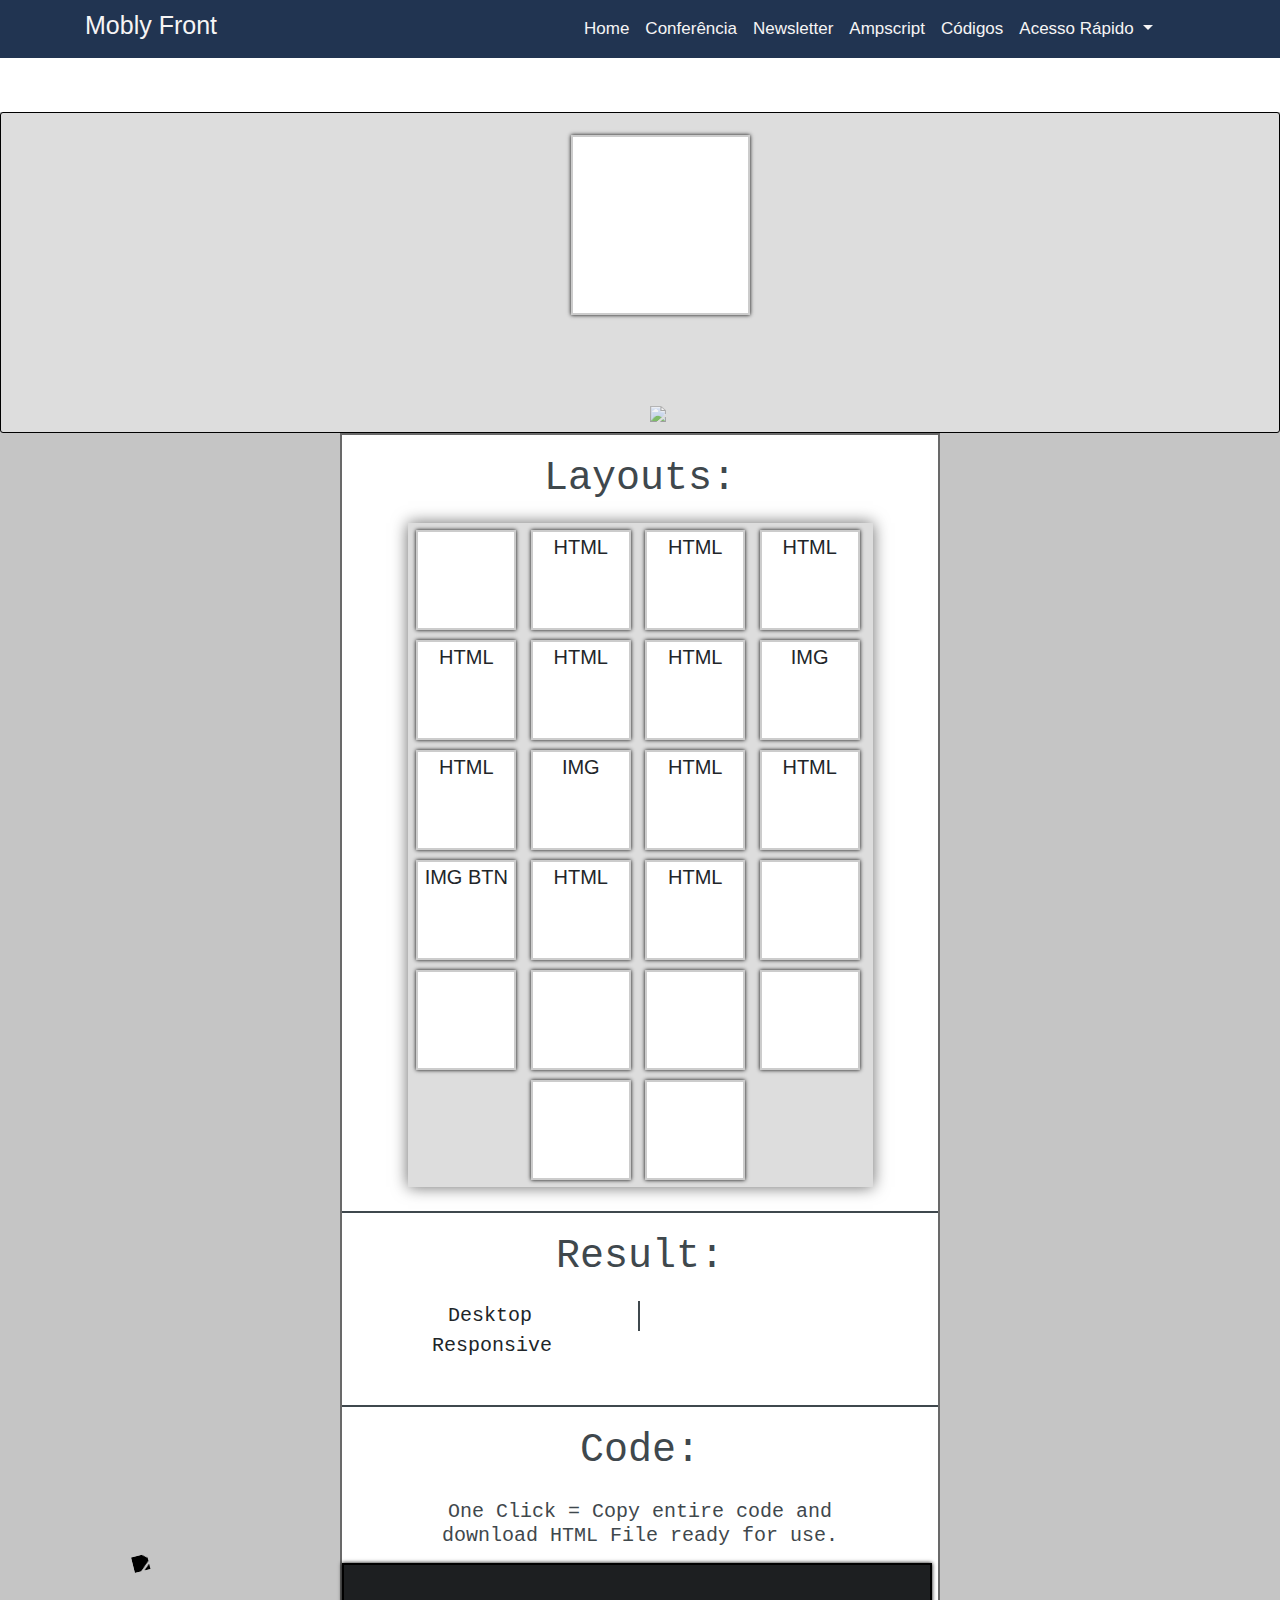
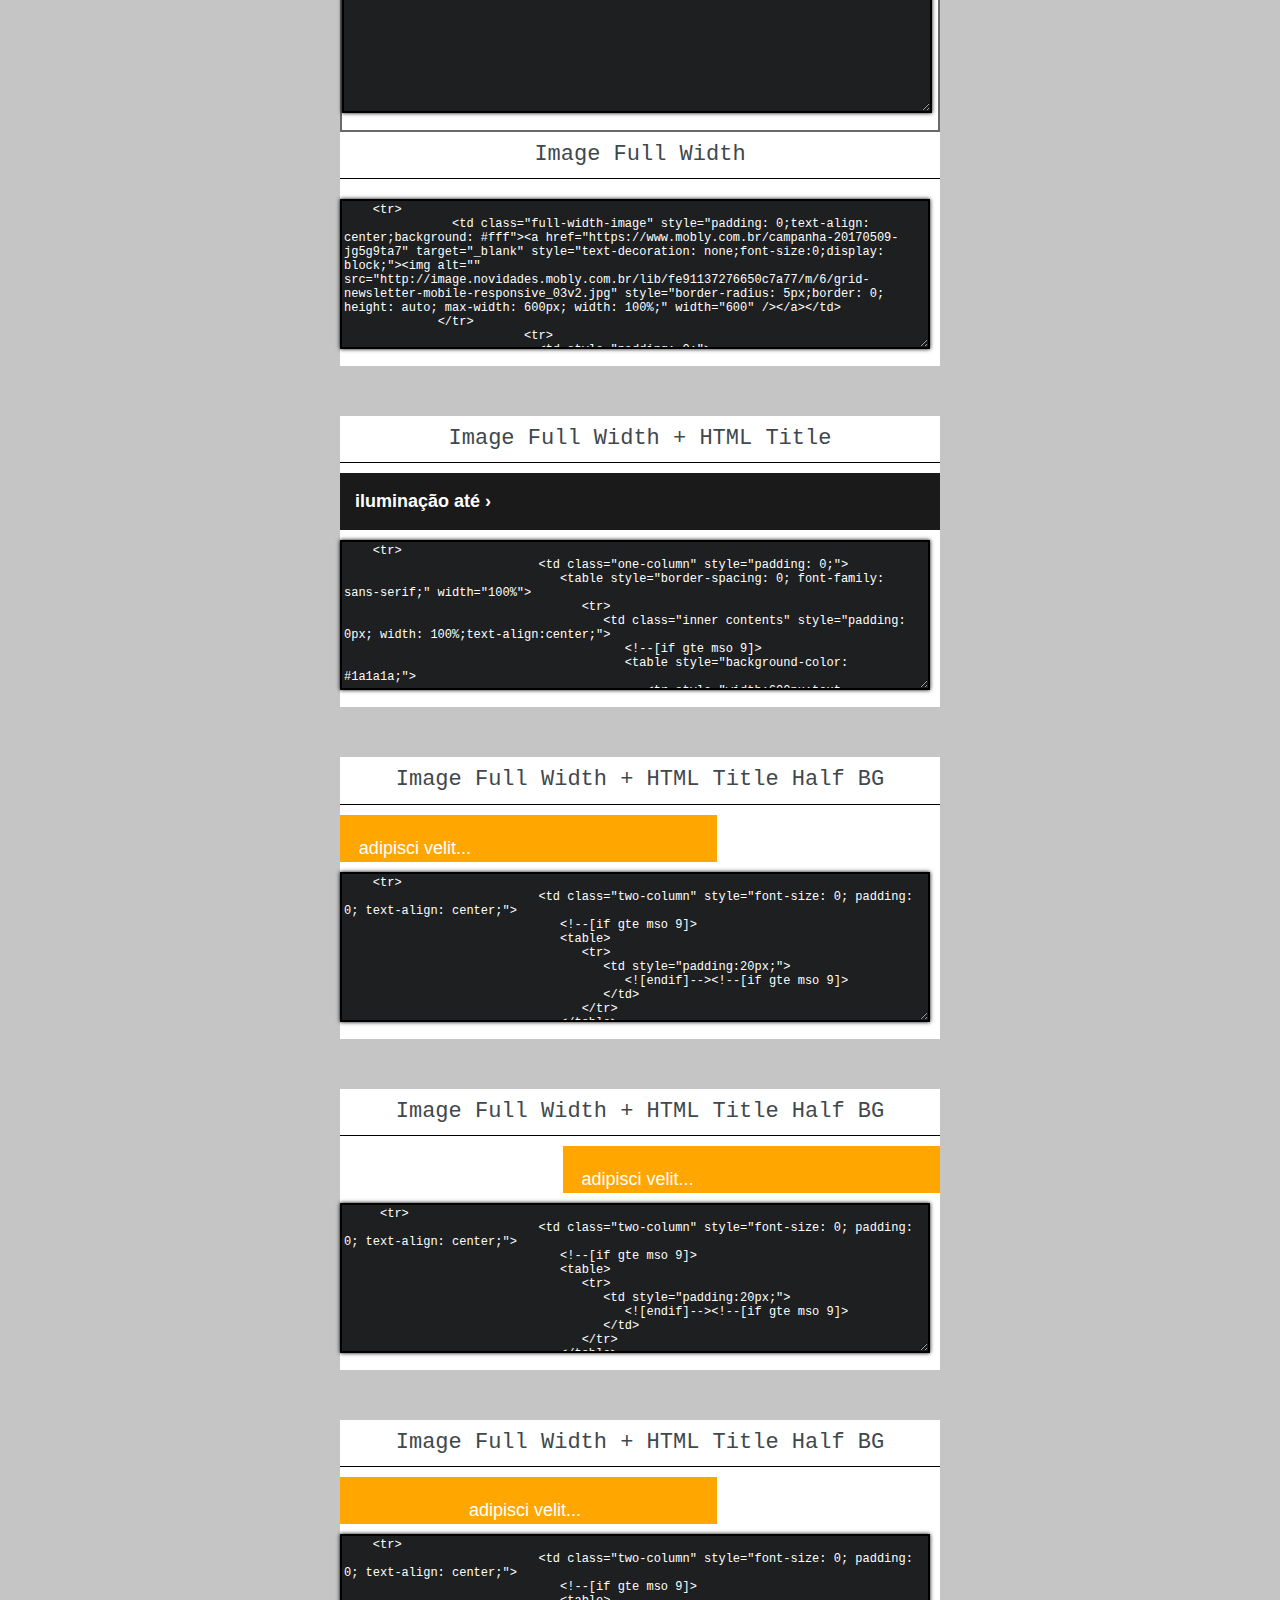
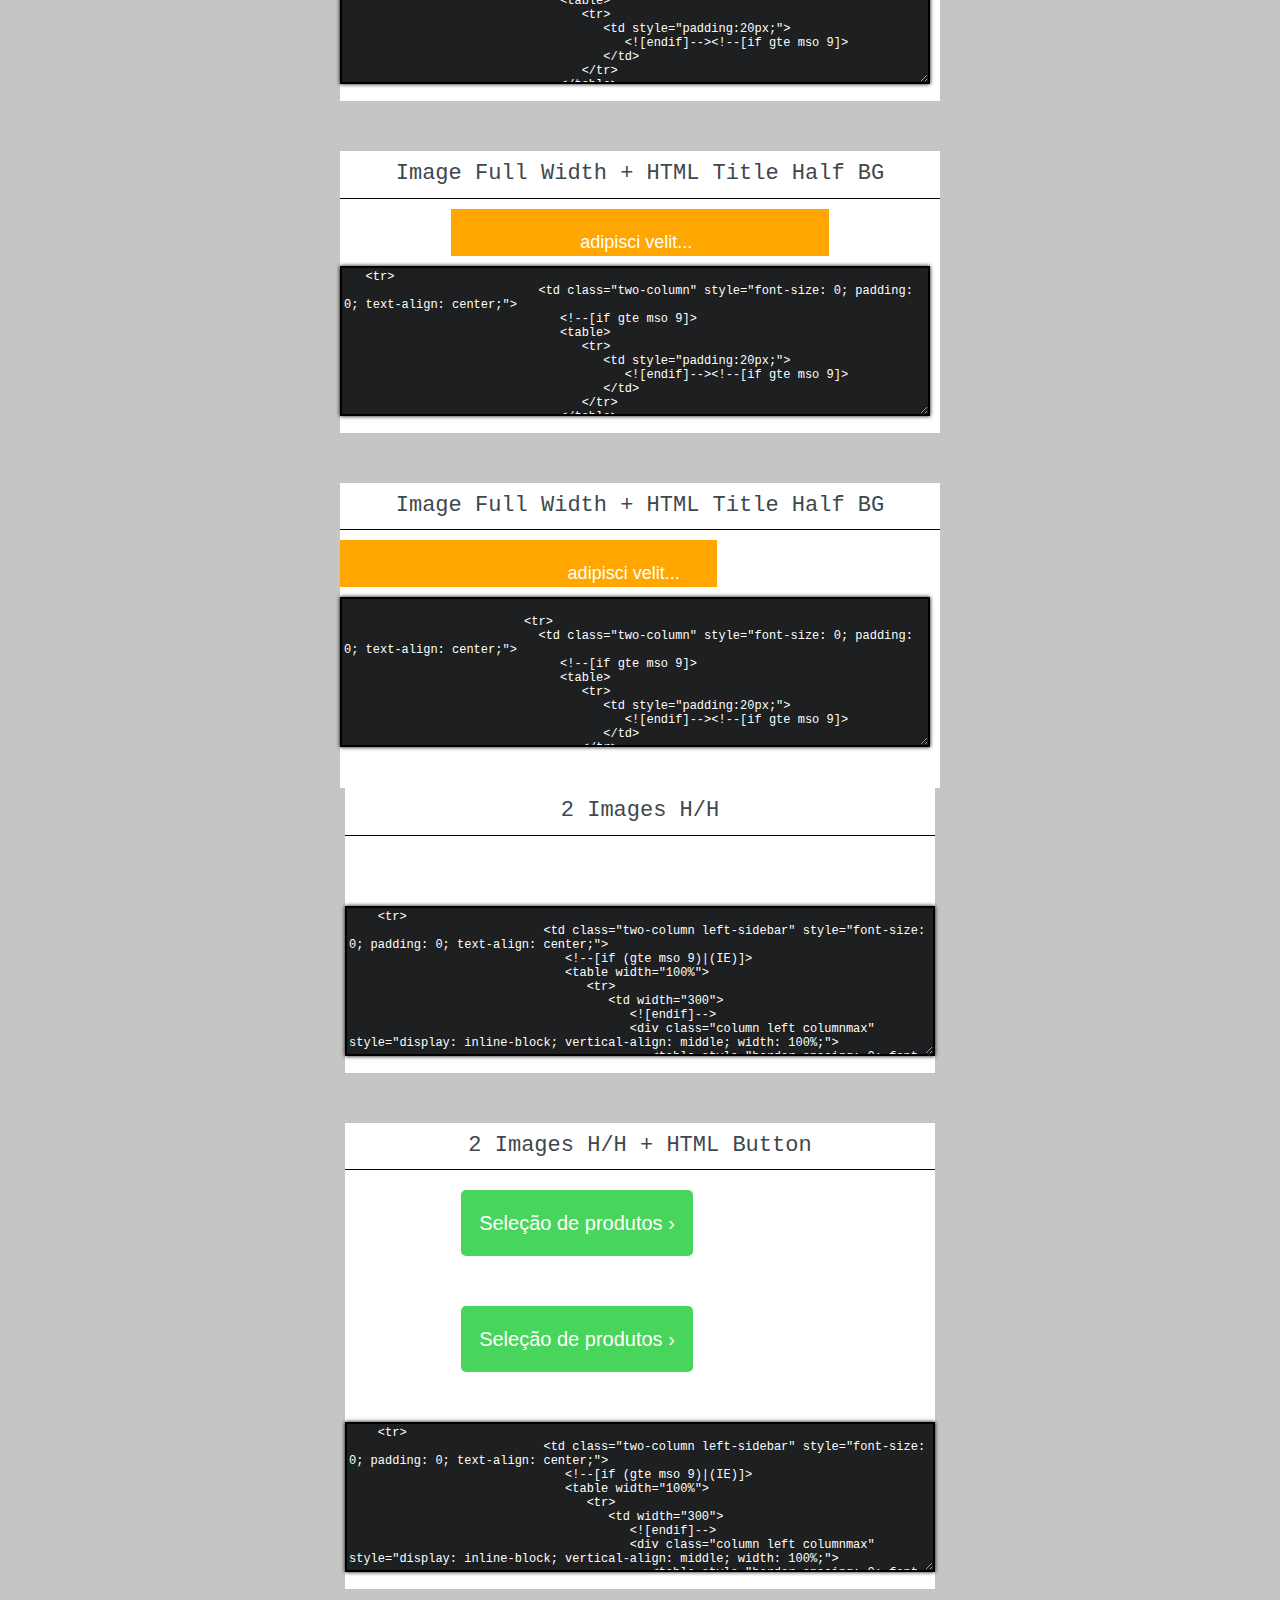
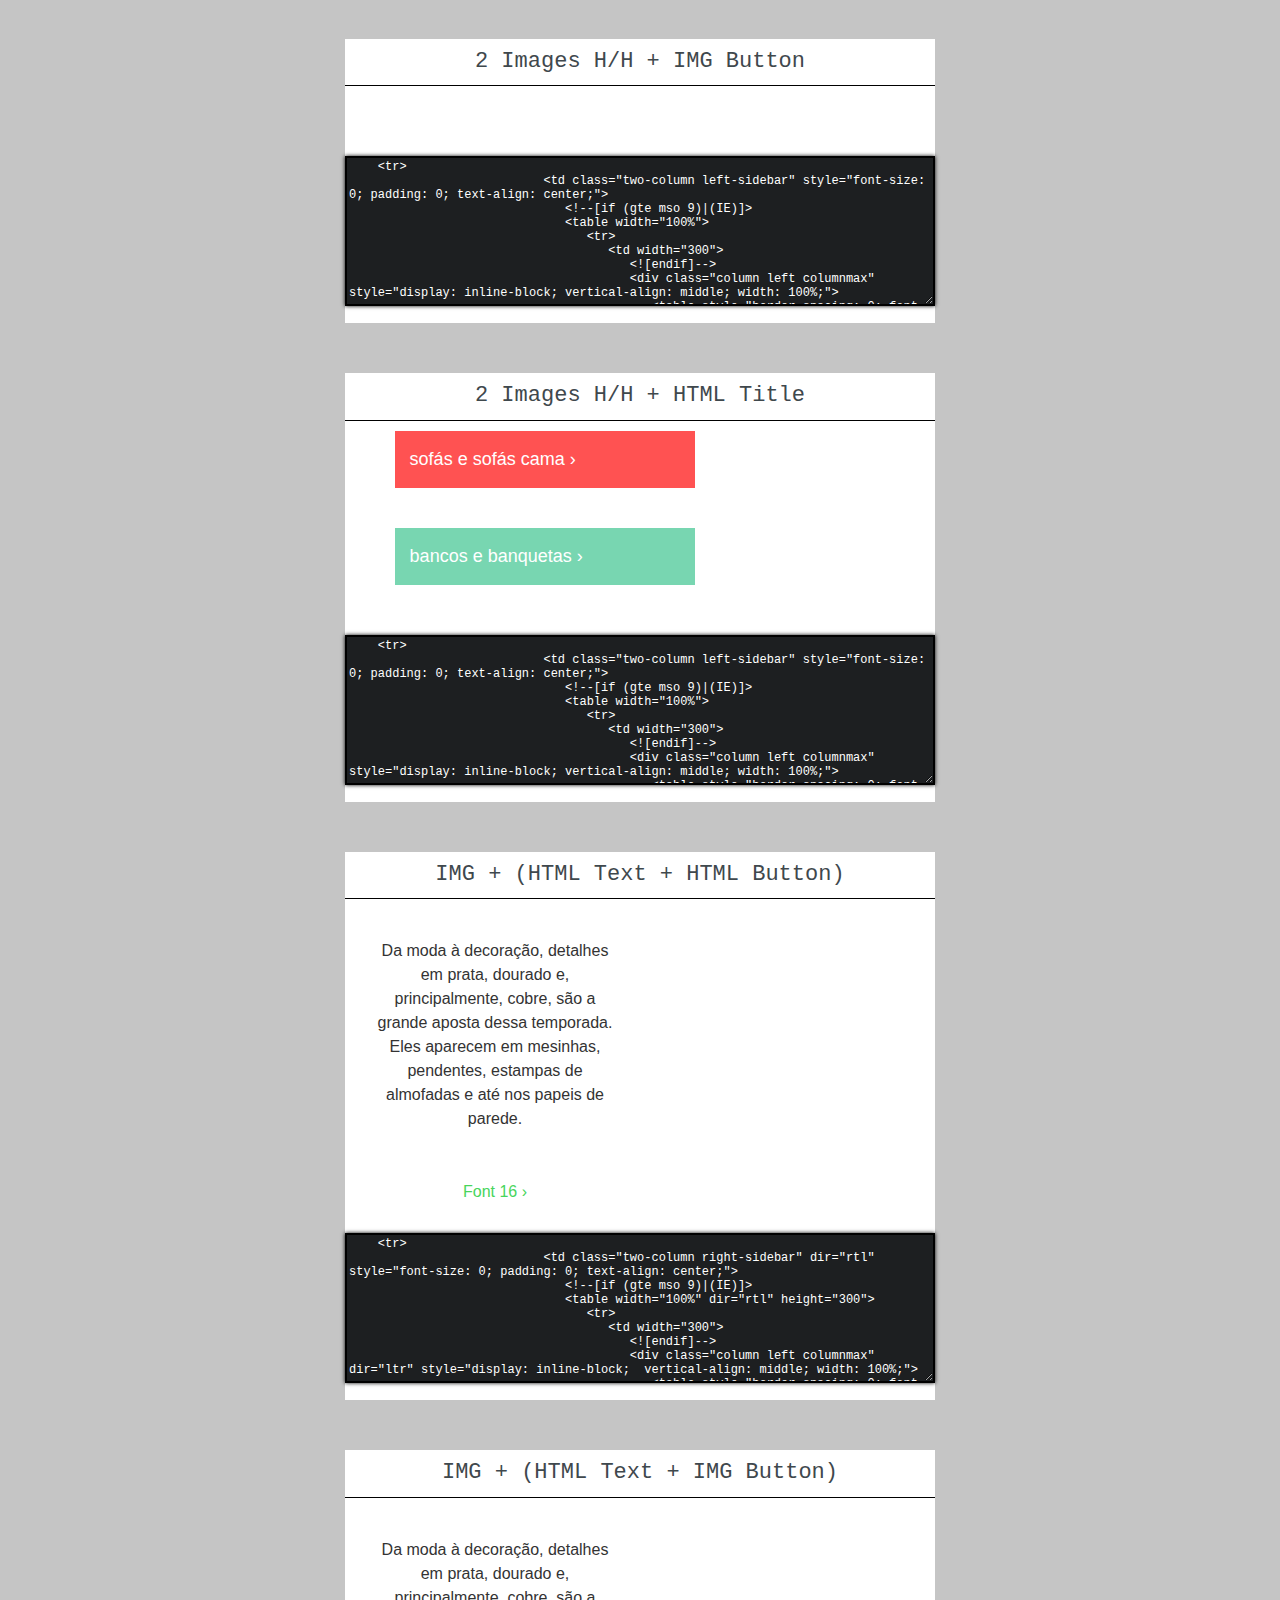
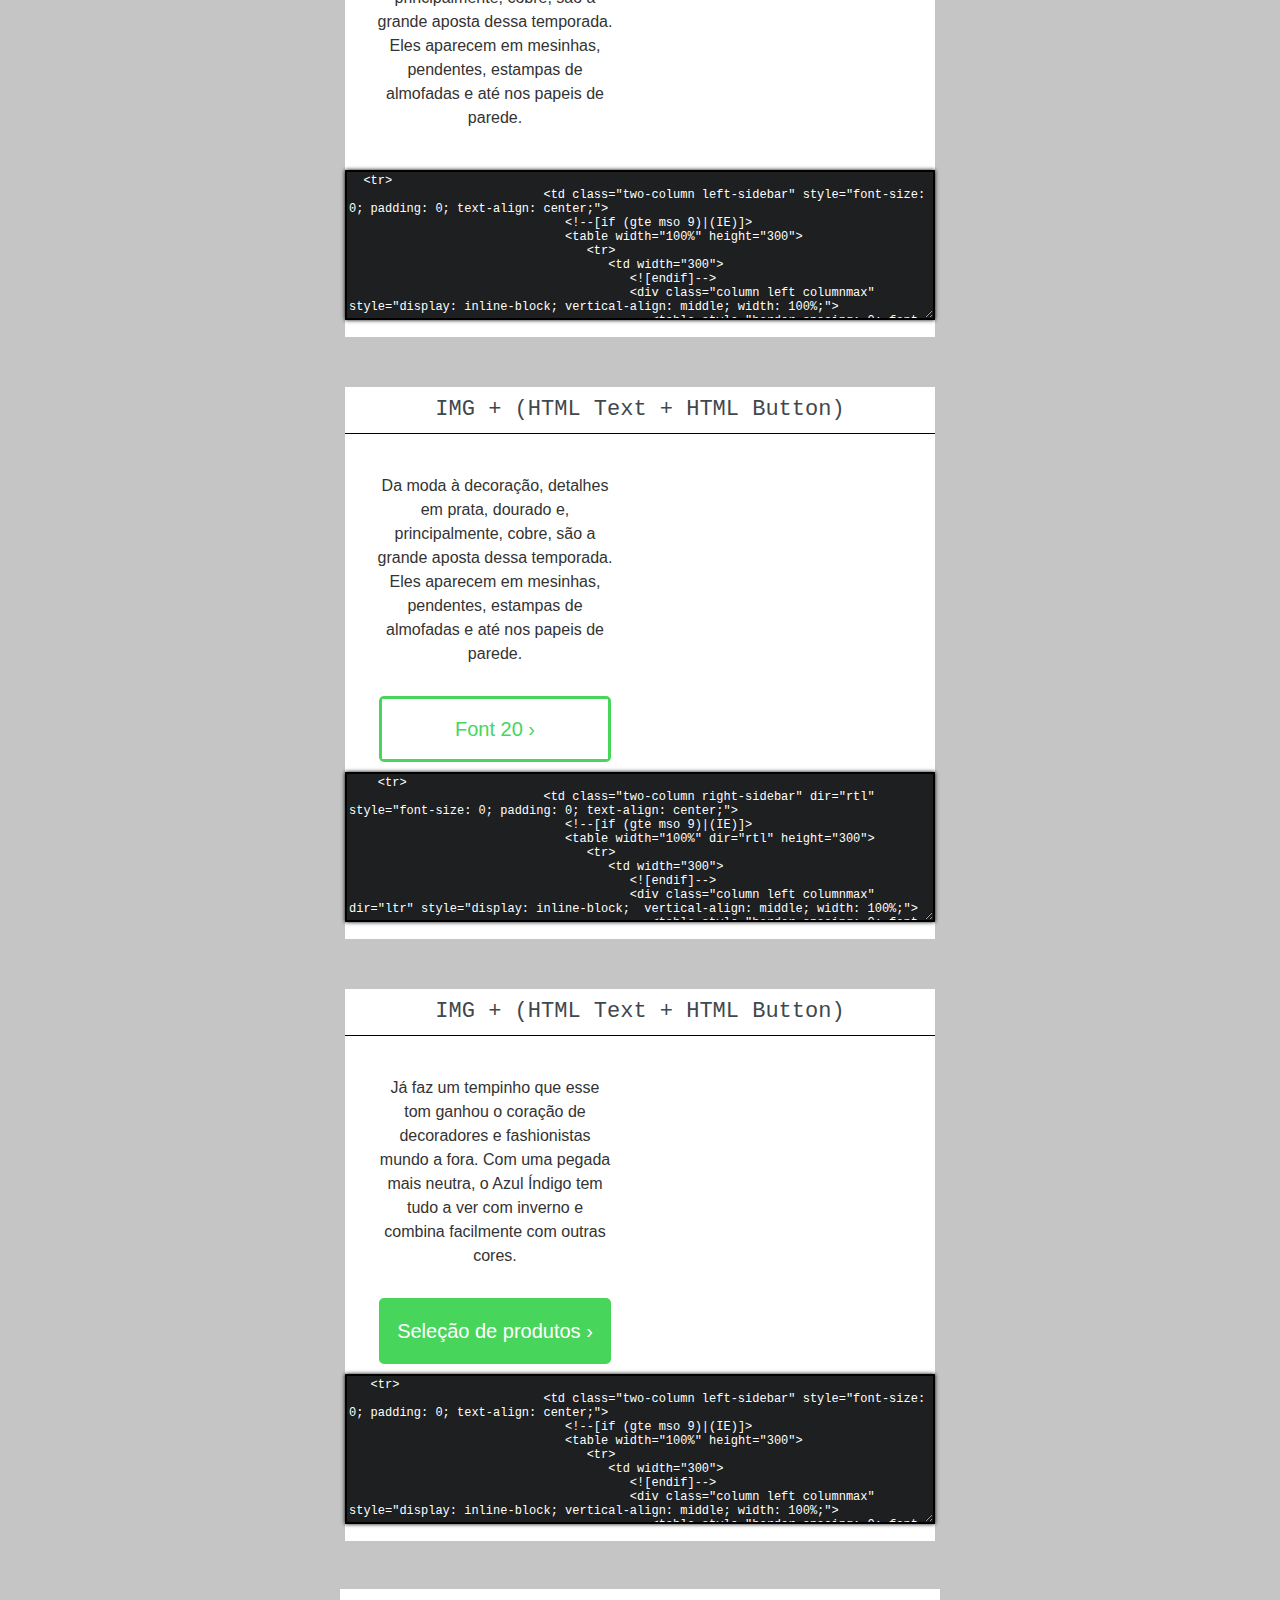
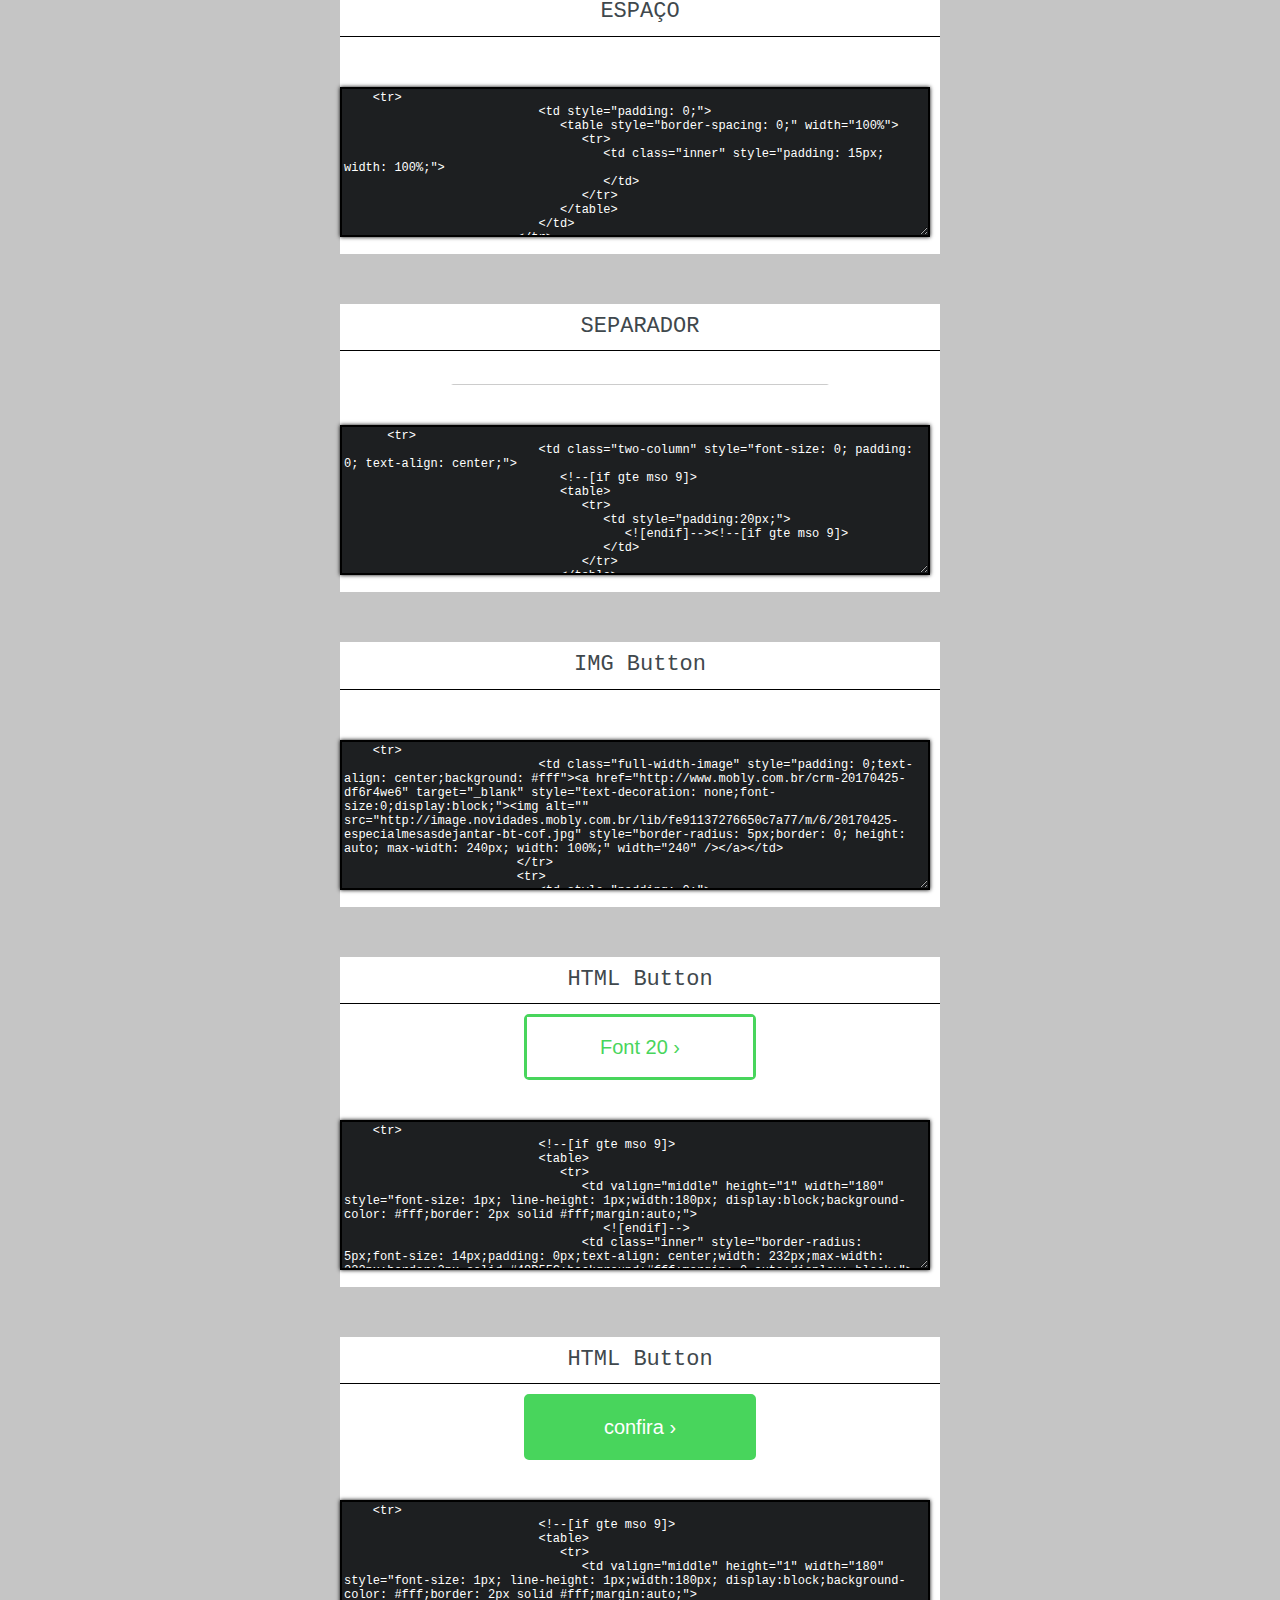
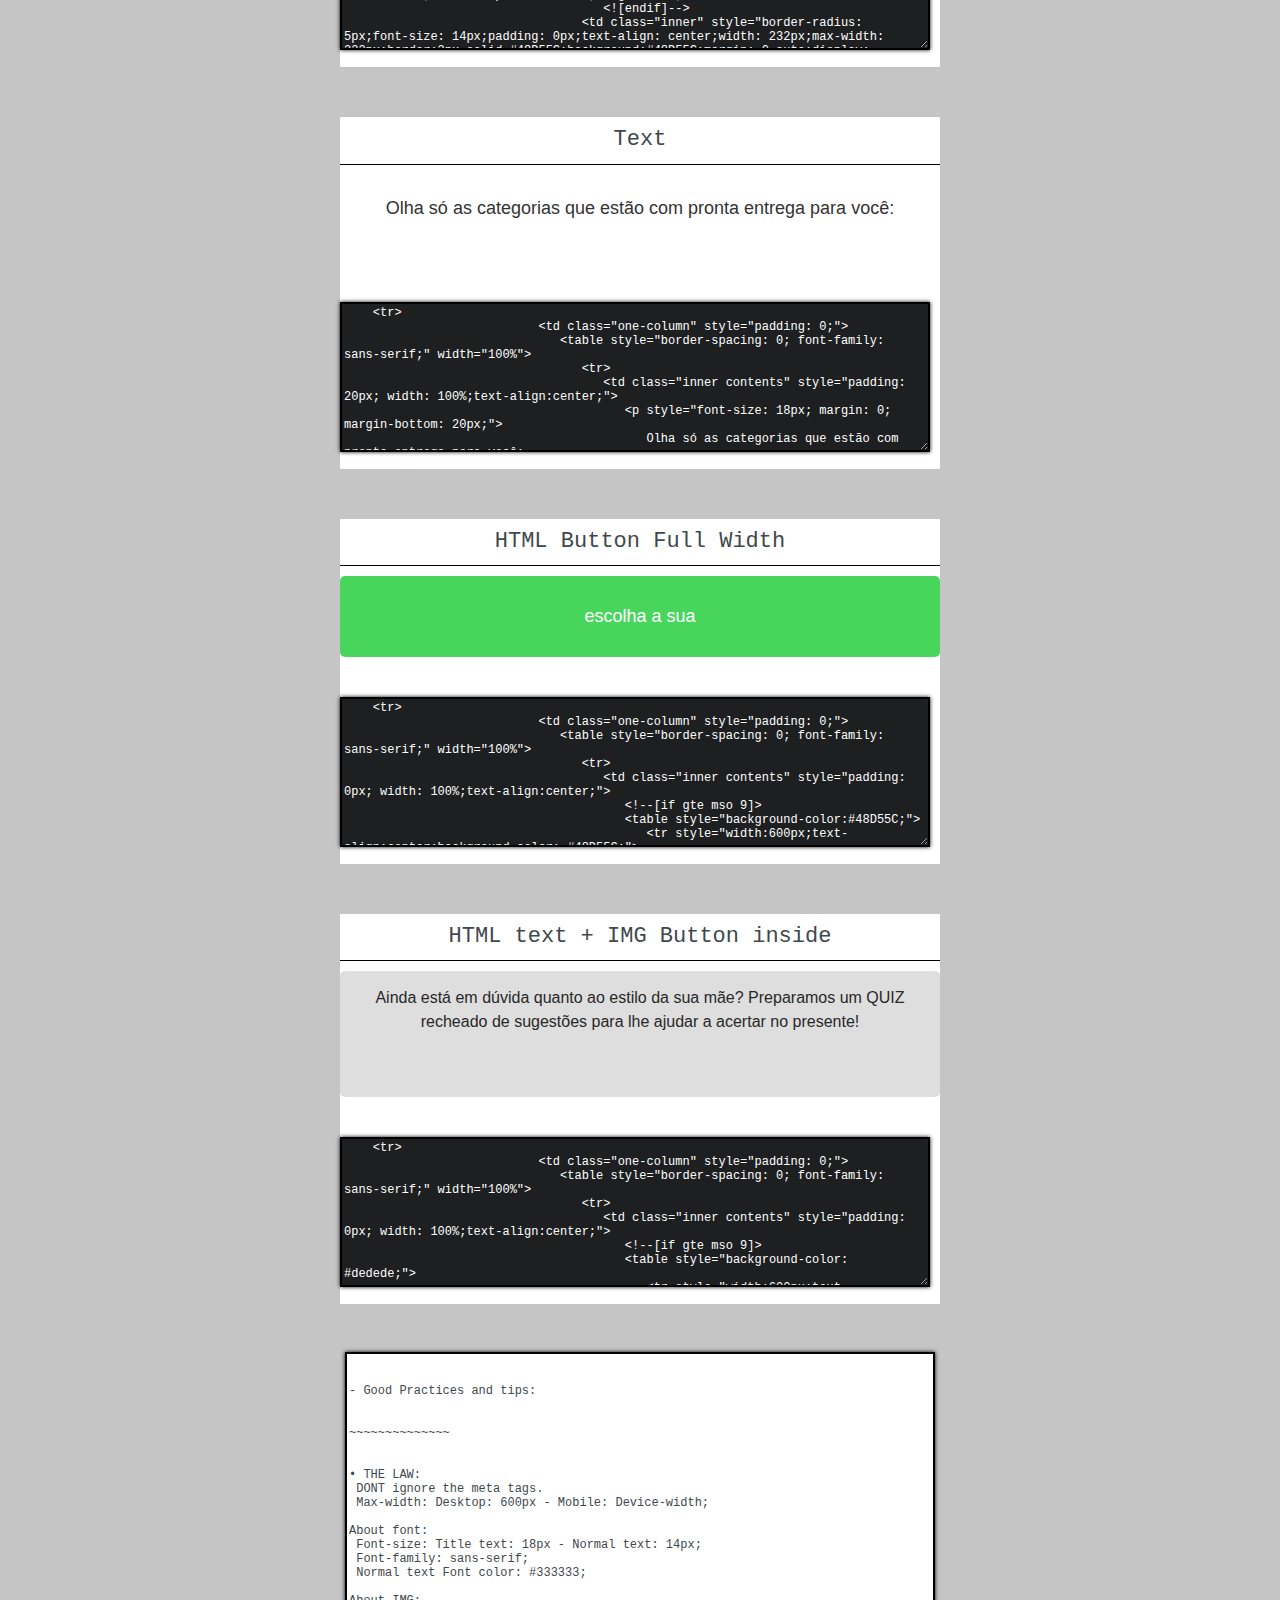
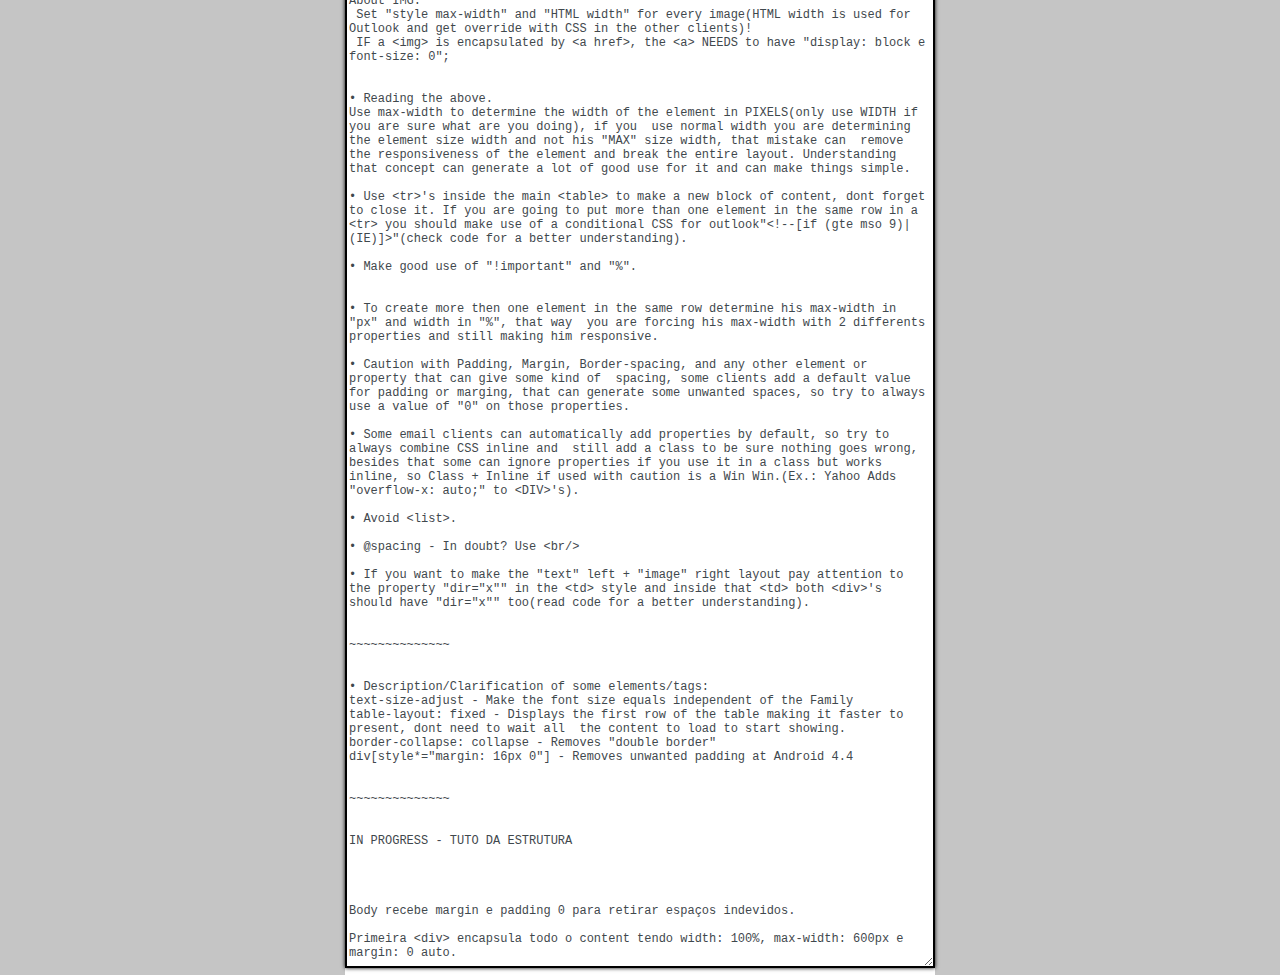
==== commit 8fe1d38f: "20190322 - newsletter v2" ====
--- a/Newsletter/Index.html
+++ b/Newsletter/Index.html
@@ -373,10 +373,10 @@
     
         </header>
       <!-- START FORM -->
-      <div>
+     <!-- <div>
          <img src="http://static-staging.mobly.com.br/images/mobly4/logo-mobly4.svg" style="width: 200px;margin: auto;display: block;padding-top: 20px;"/>
          <h1 style="margin: auto;text-align: center;font-family: monospace;color: #3f484d;padding: 20px;">Responsive Newsletter</h1>
-      </div>
+      </div>-->
       <br/>
       <!-- END FORM -->
       <!-- PREVIEW - CODE -->
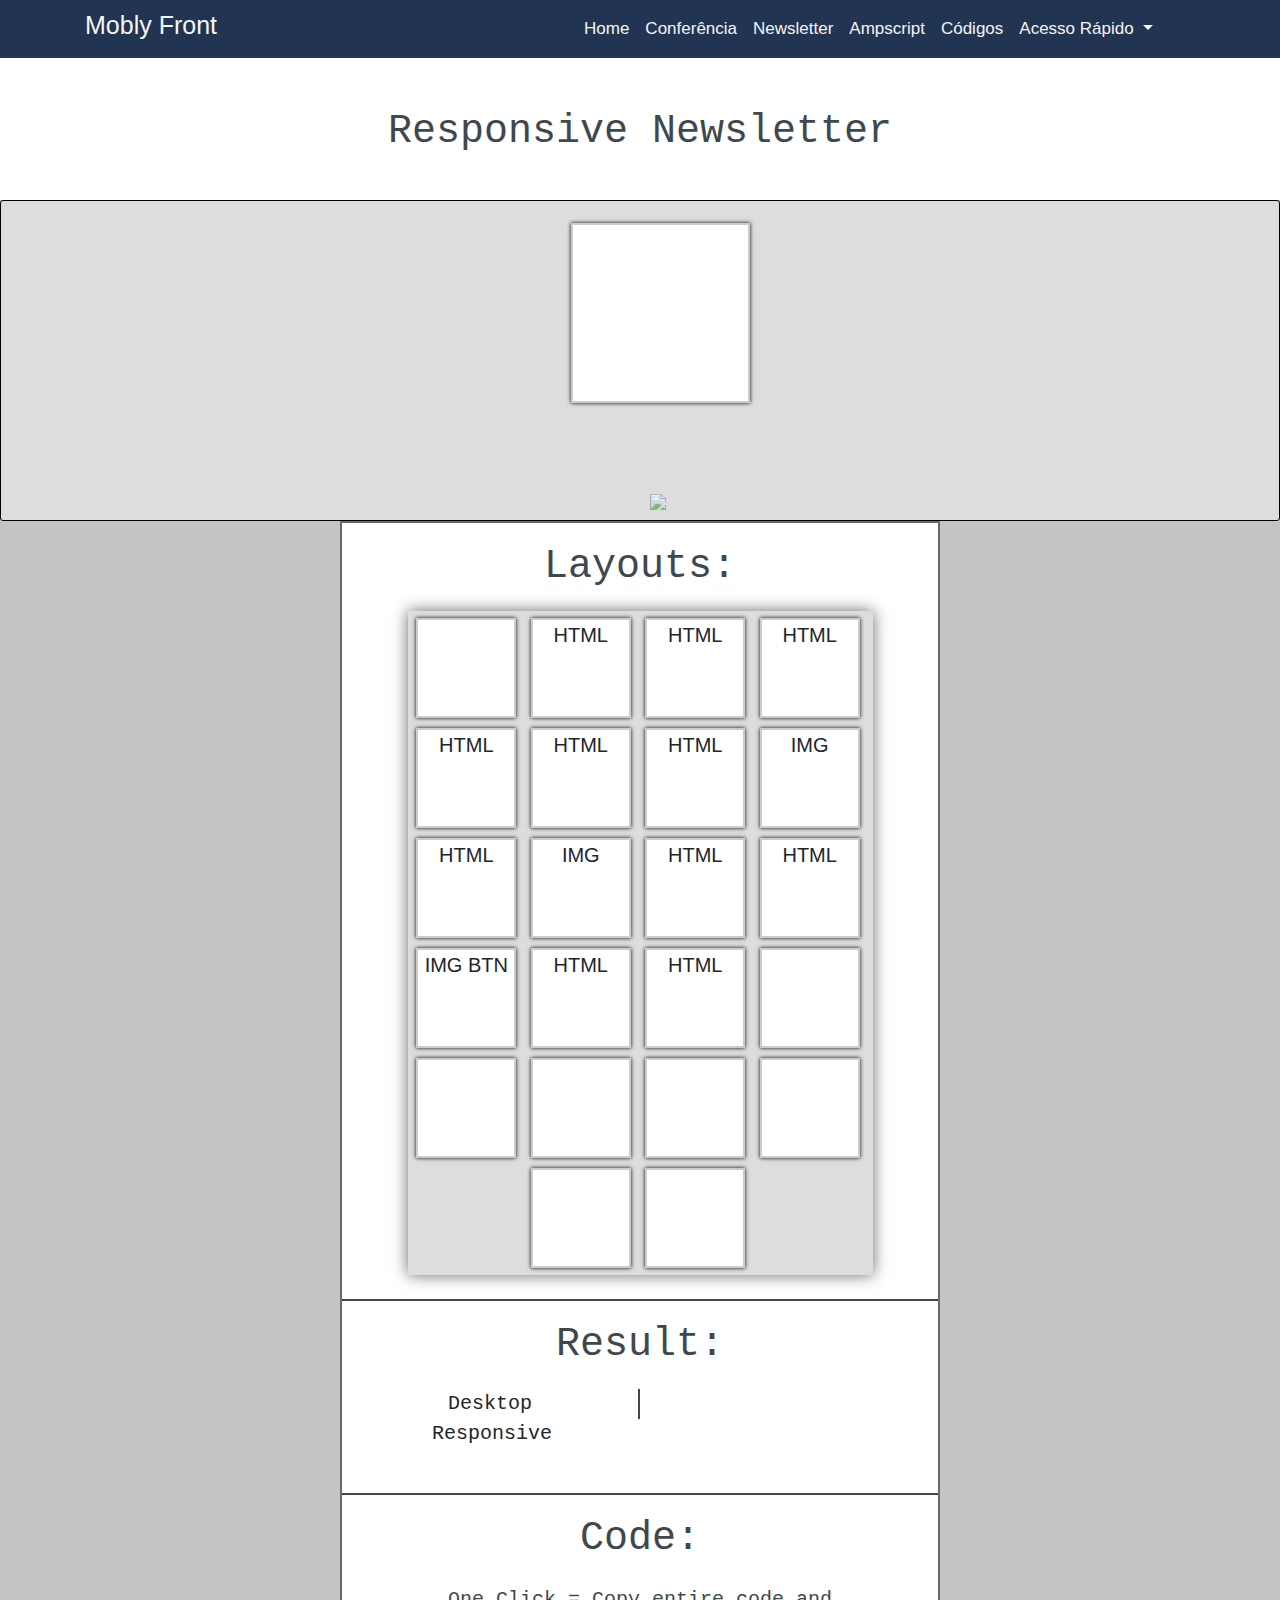
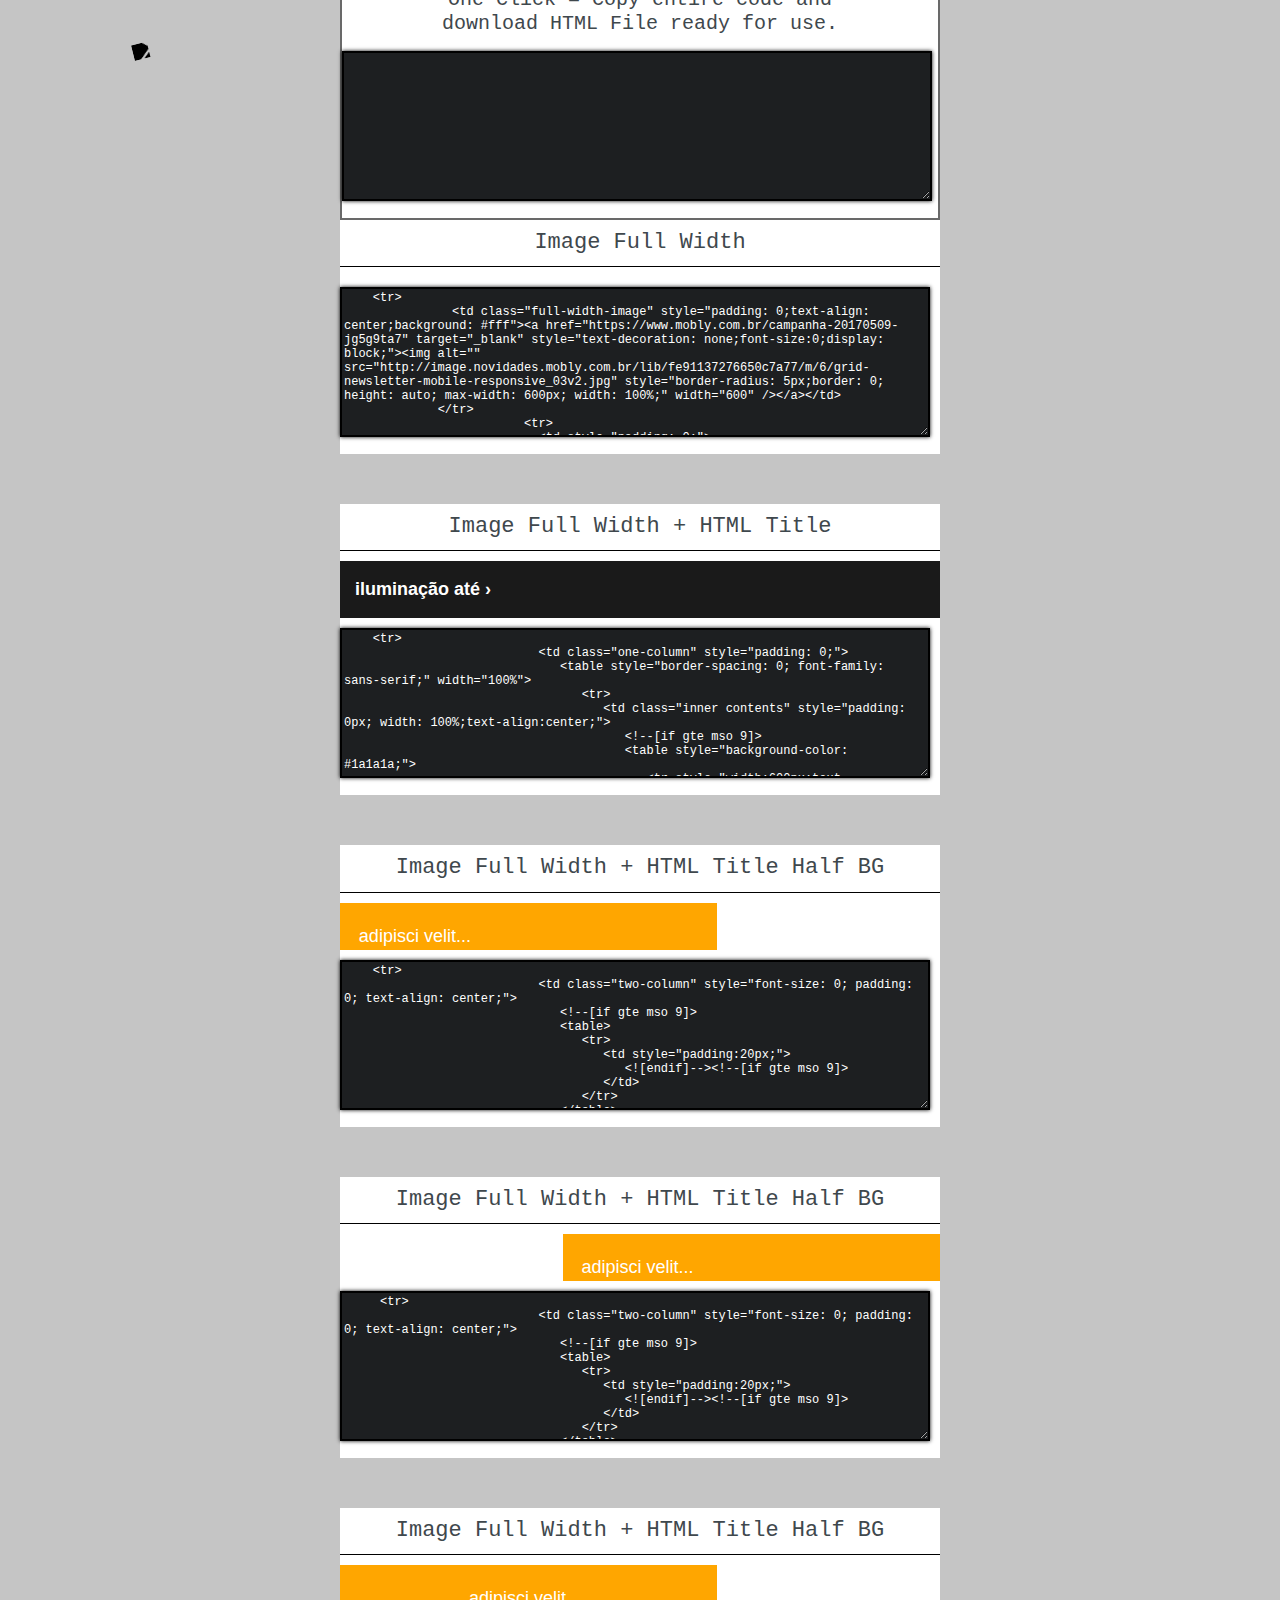
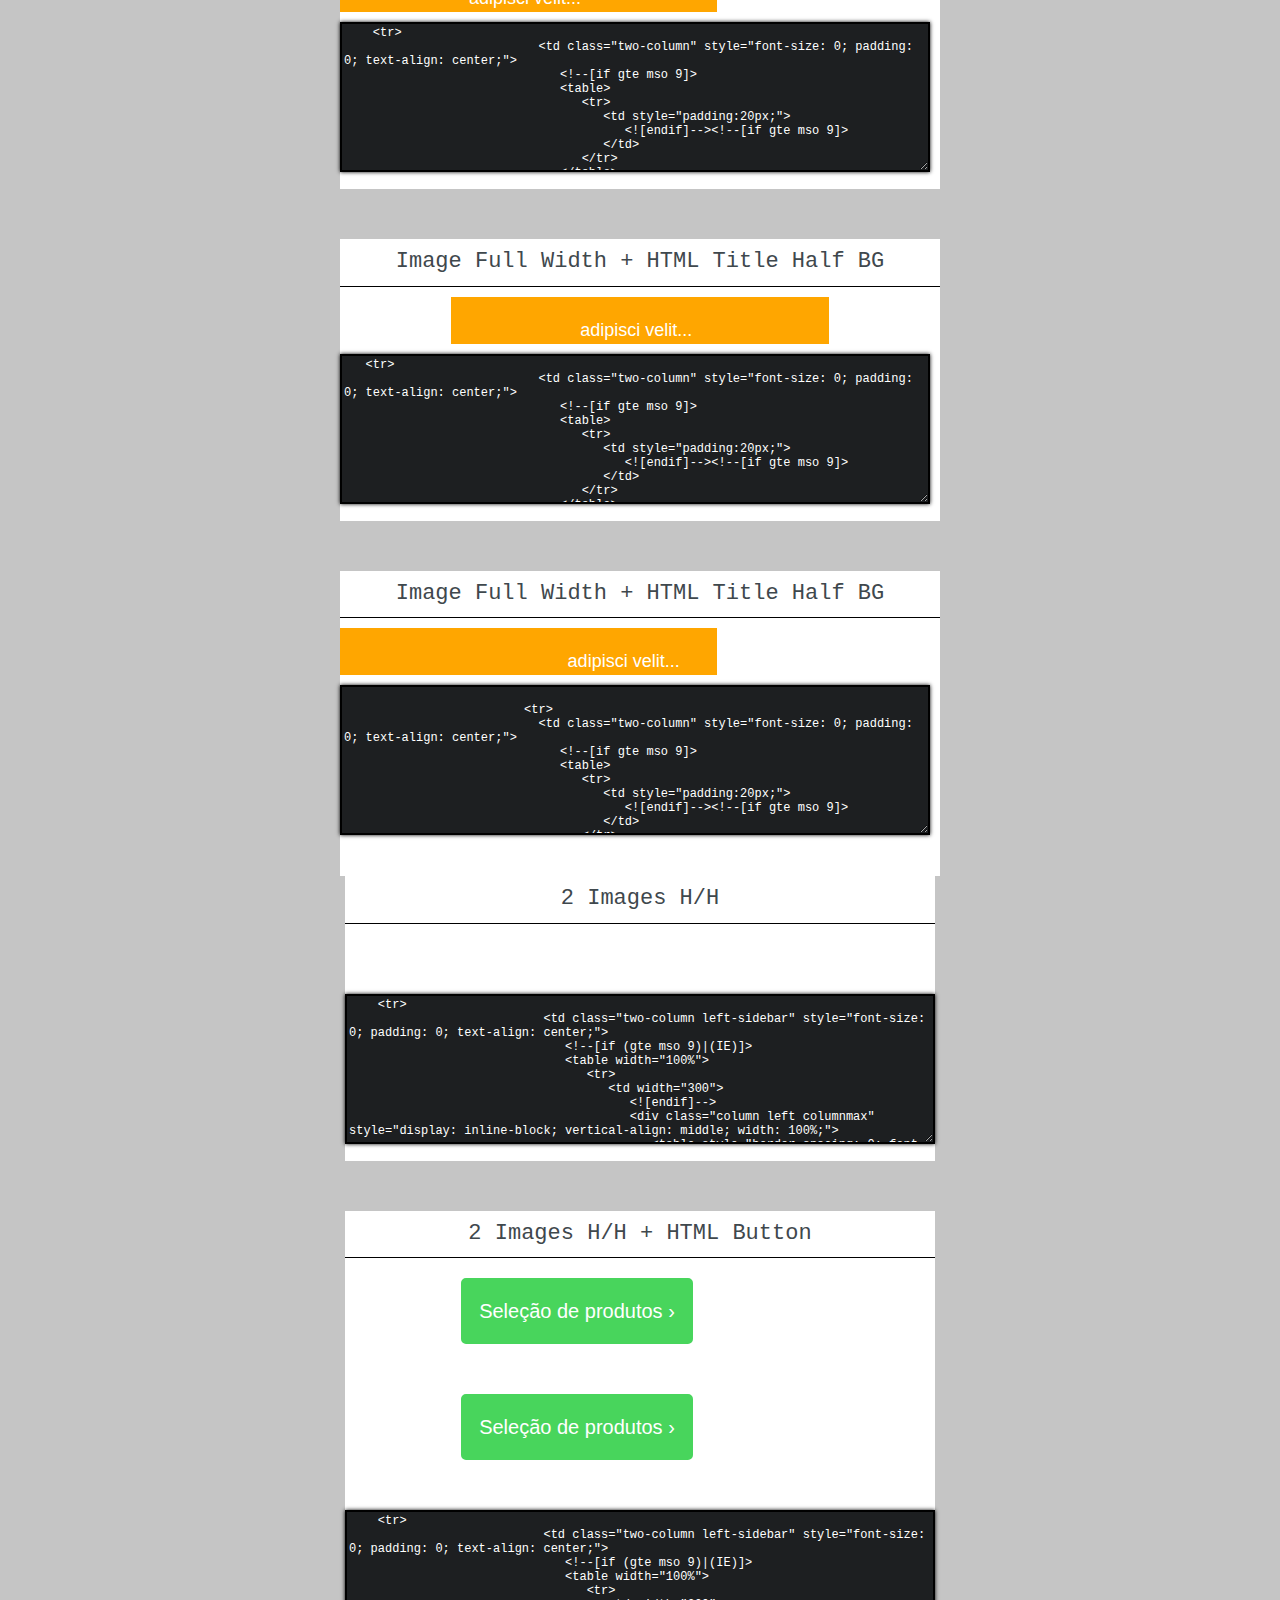
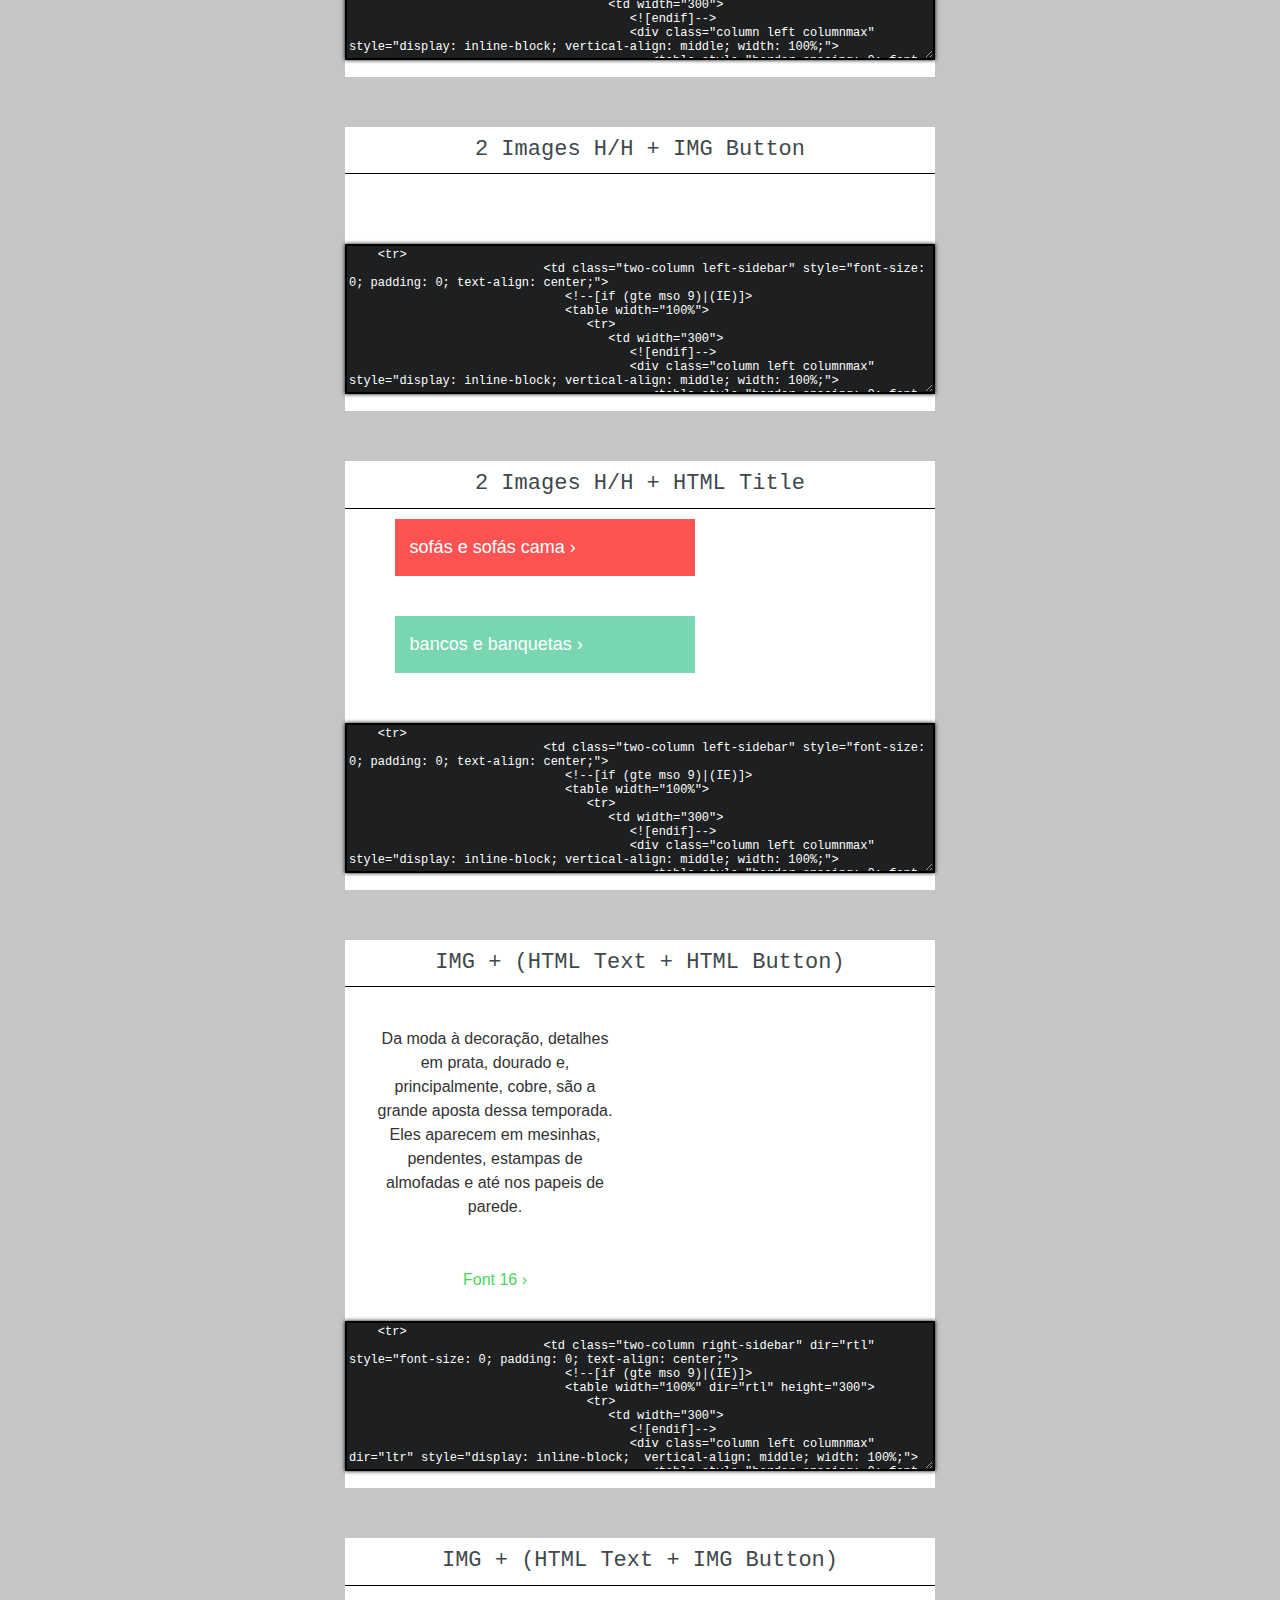
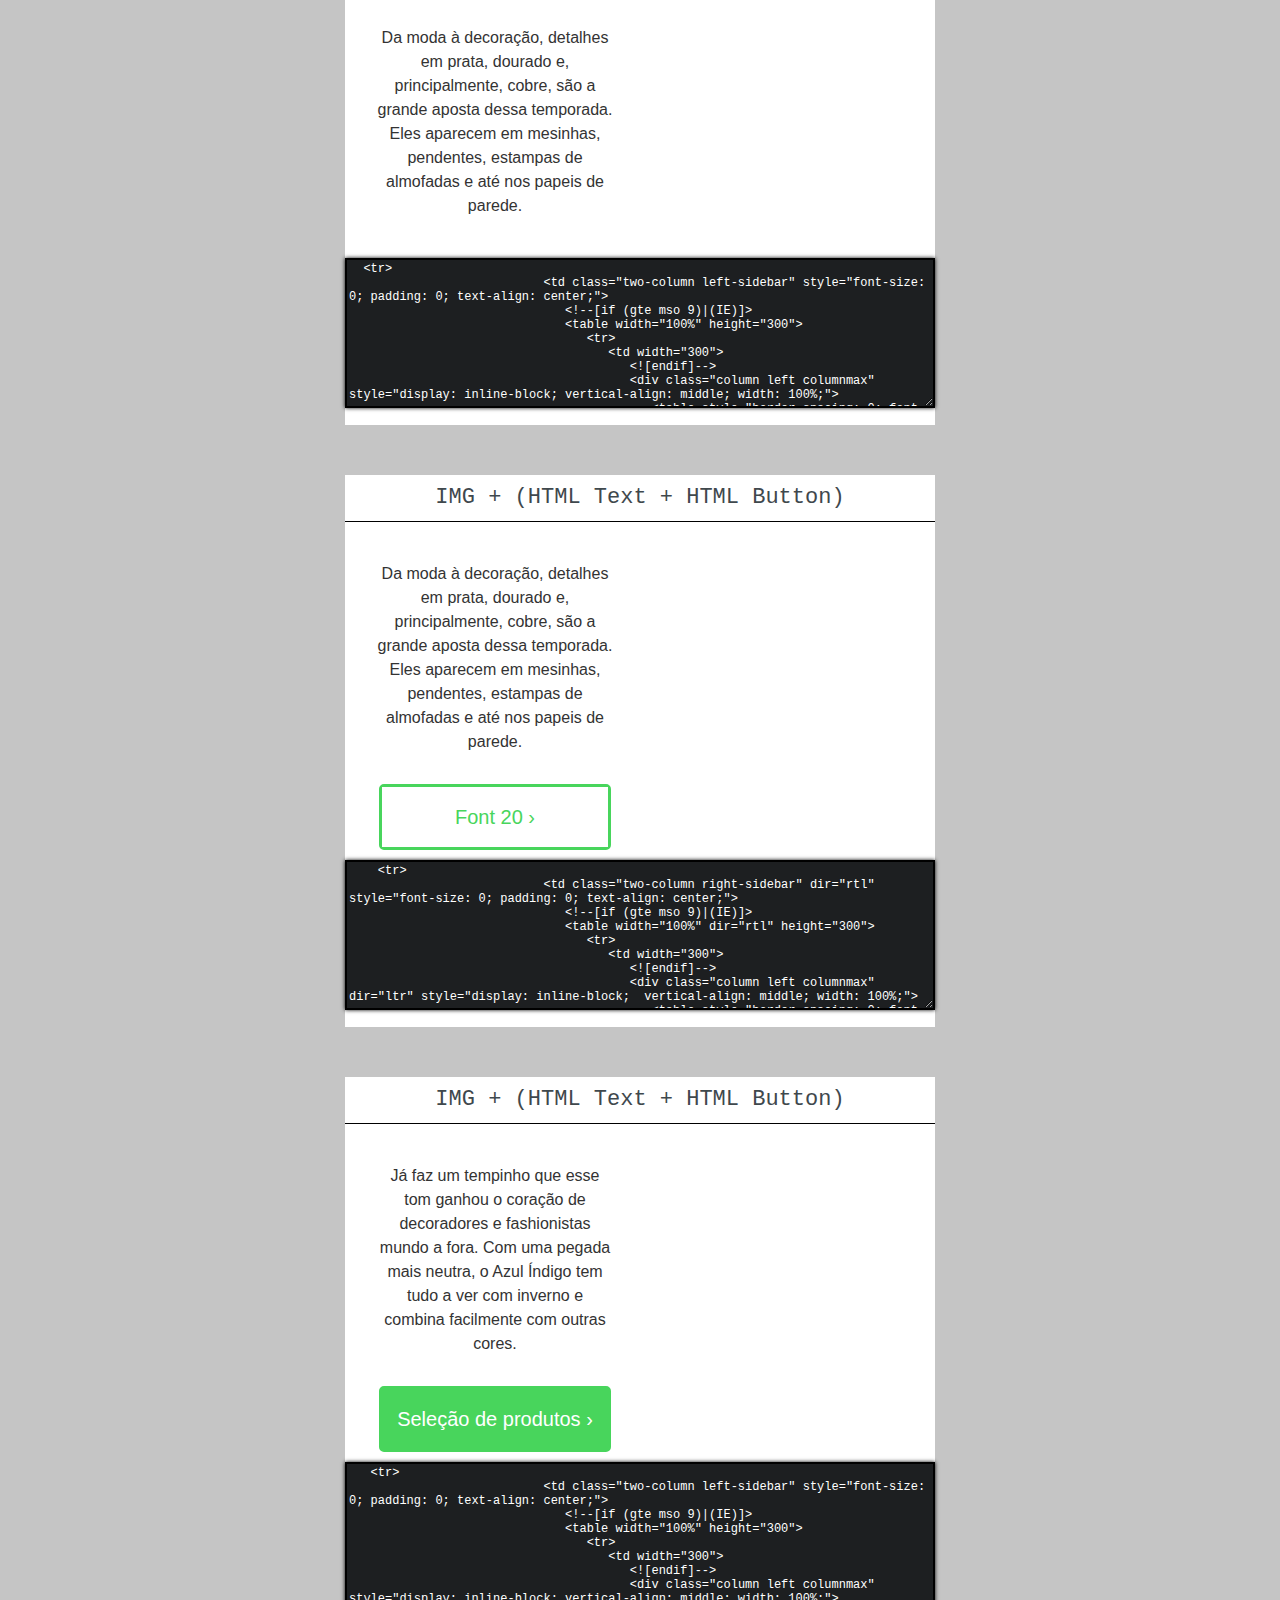
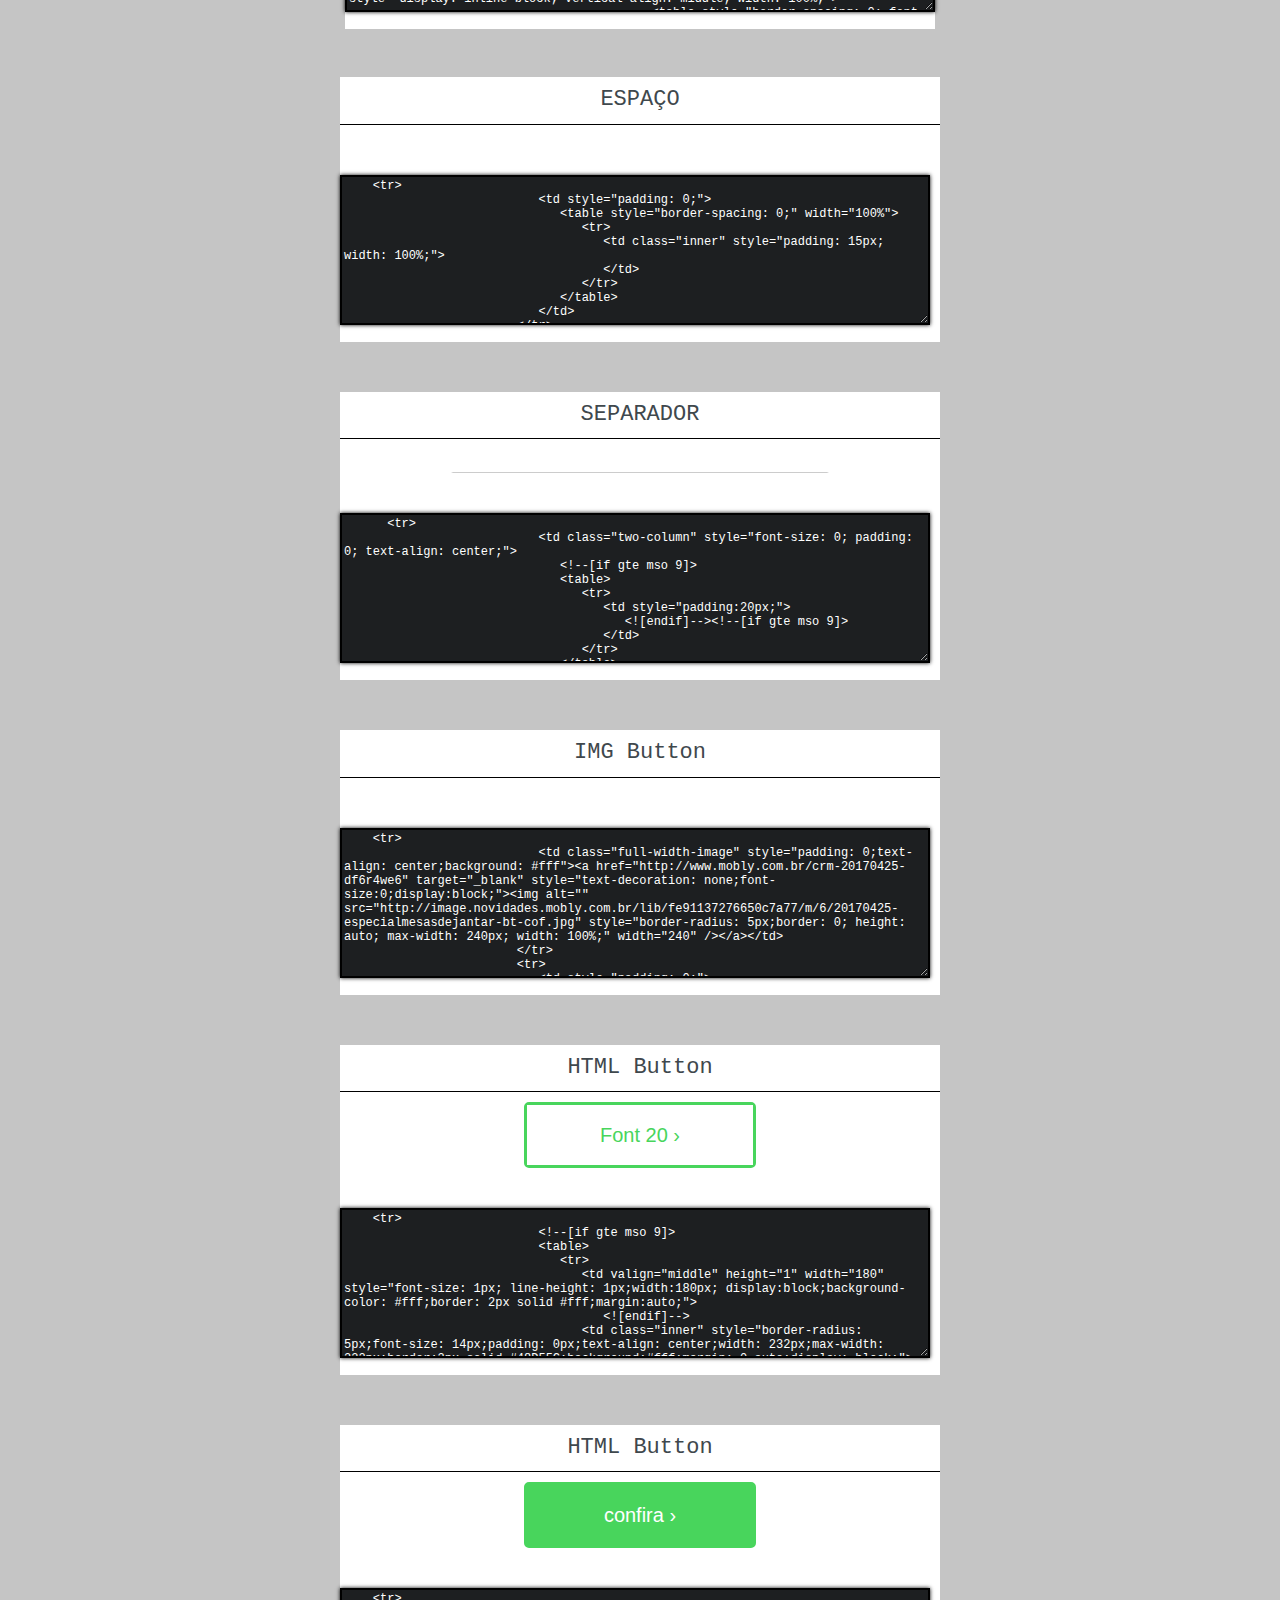
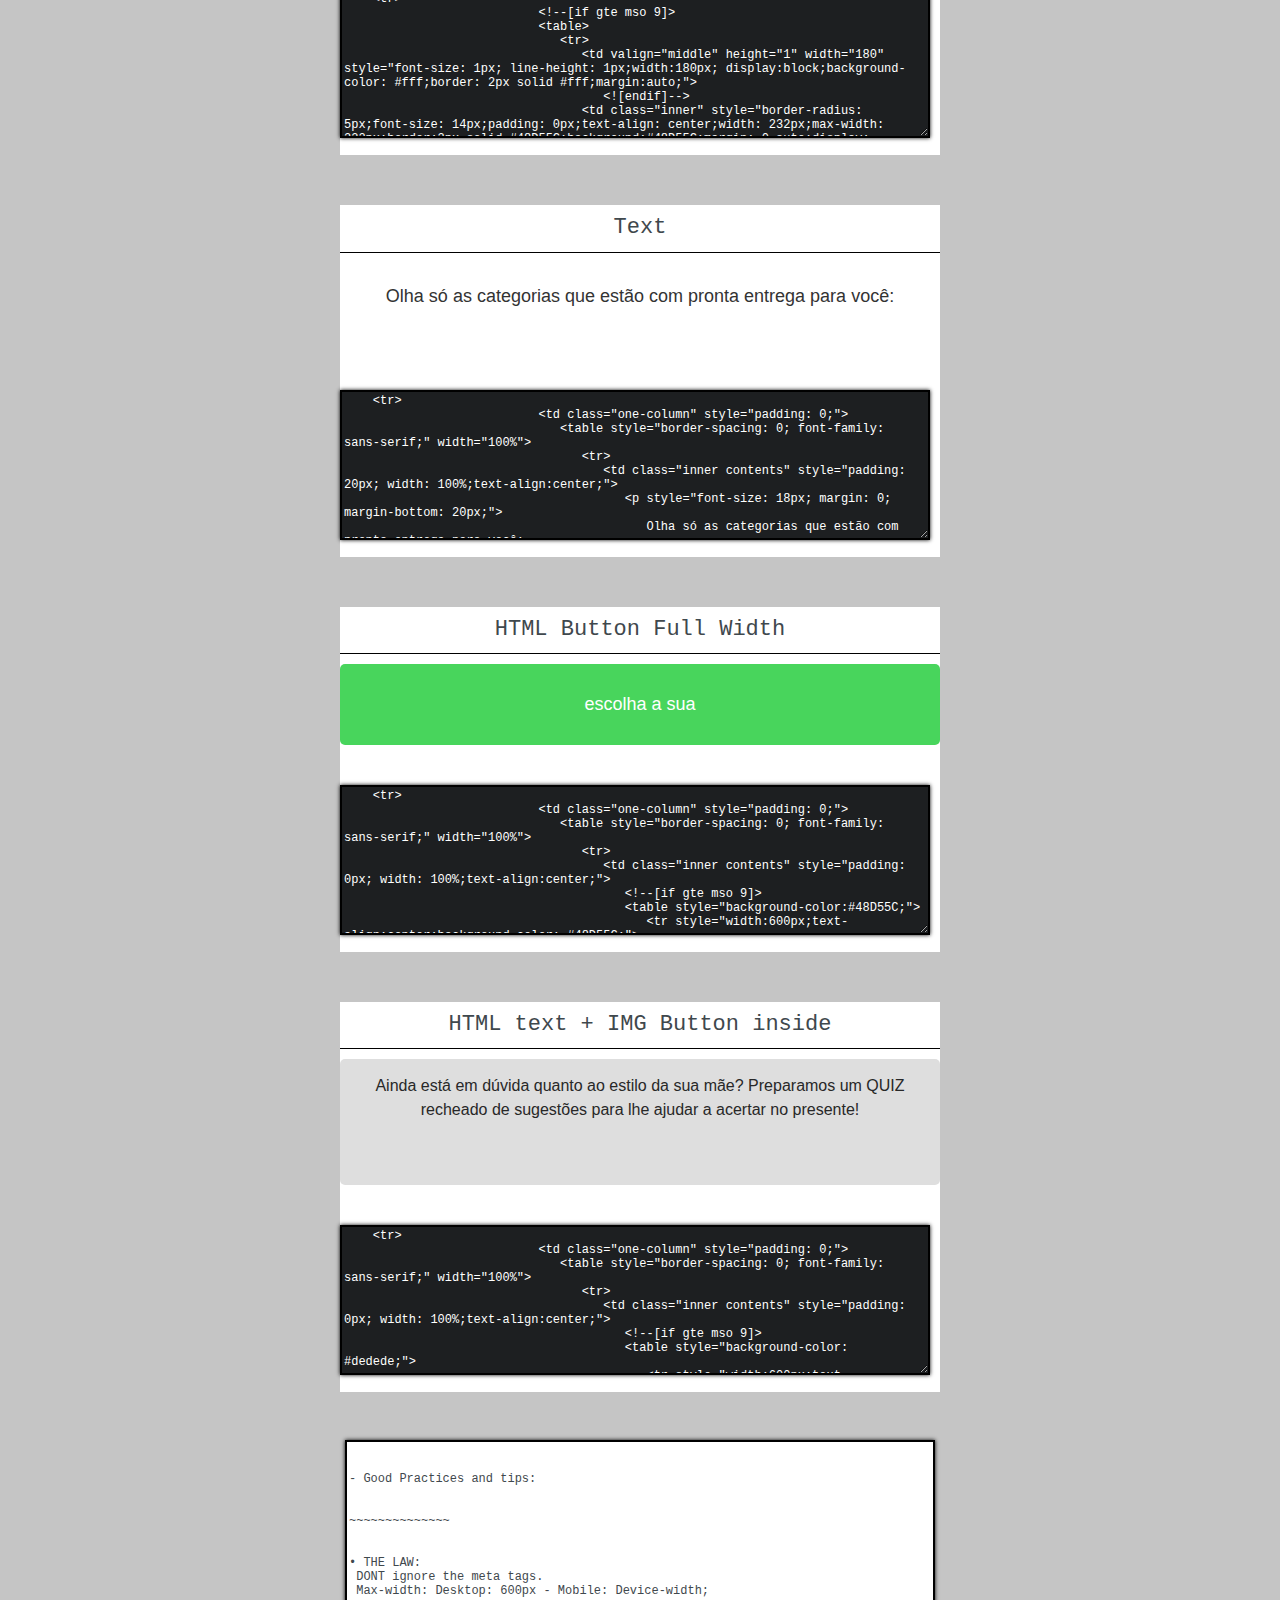
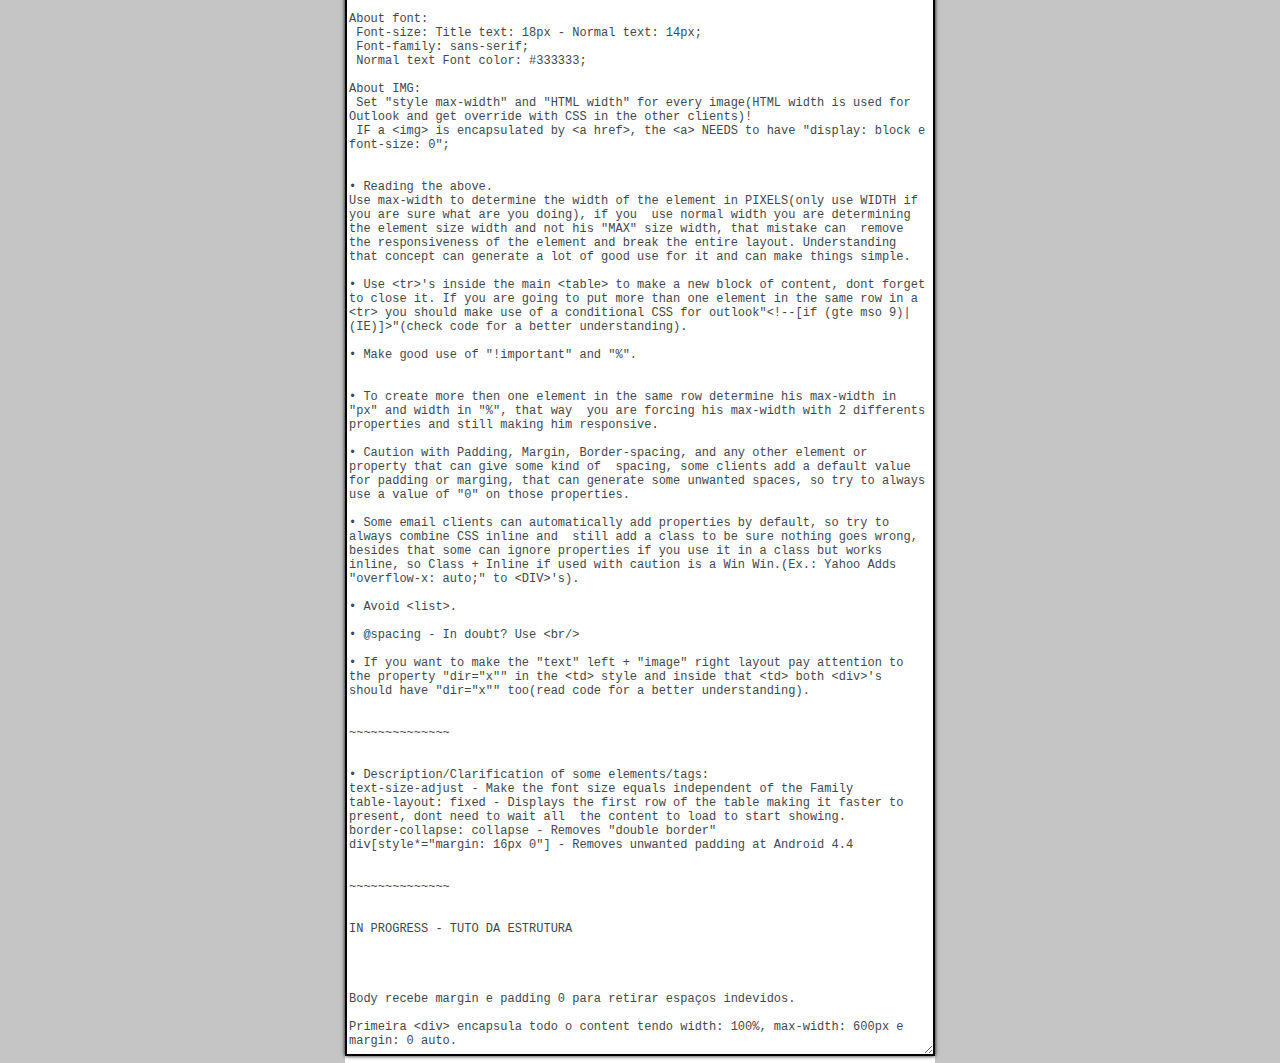
==== commit 36faaa67: "20190322 - newsletter v3" ====
--- a/Newsletter/Index.html
+++ b/Newsletter/Index.html
@@ -373,10 +373,10 @@
     
         </header>
       <!-- START FORM -->
-     <!-- <div>
-         <img src="http://static-staging.mobly.com.br/images/mobly4/logo-mobly4.svg" style="width: 200px;margin: auto;display: block;padding-top: 20px;"/>
+      <div>
+         <!--<img src="http://static-staging.mobly.com.br/images/mobly4/logo-mobly4.svg" style="width: 200px;margin: auto;display: block;padding-top: 20px;"/>-->
          <h1 style="margin: auto;text-align: center;font-family: monospace;color: #3f484d;padding: 20px;">Responsive Newsletter</h1>
-      </div>-->
+      </div>
       <br/>
       <!-- END FORM -->
       <!-- PREVIEW - CODE -->
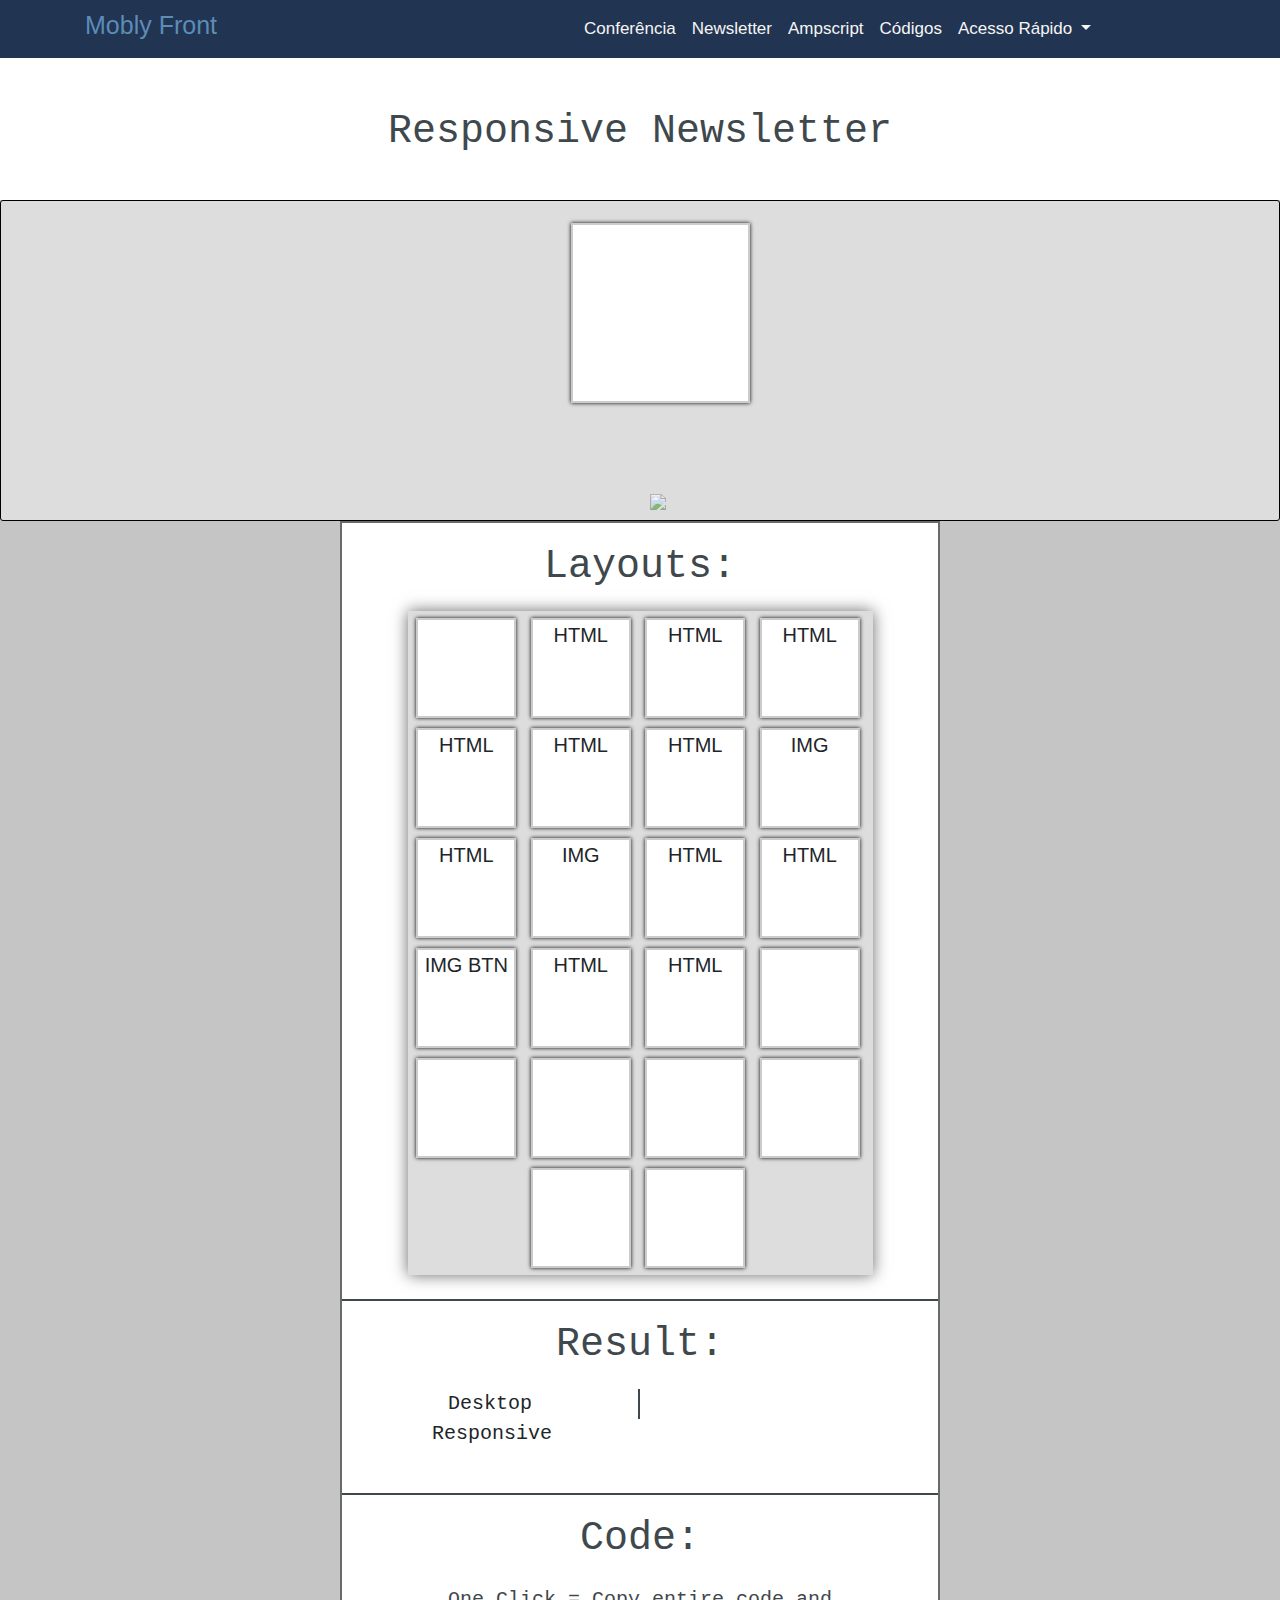
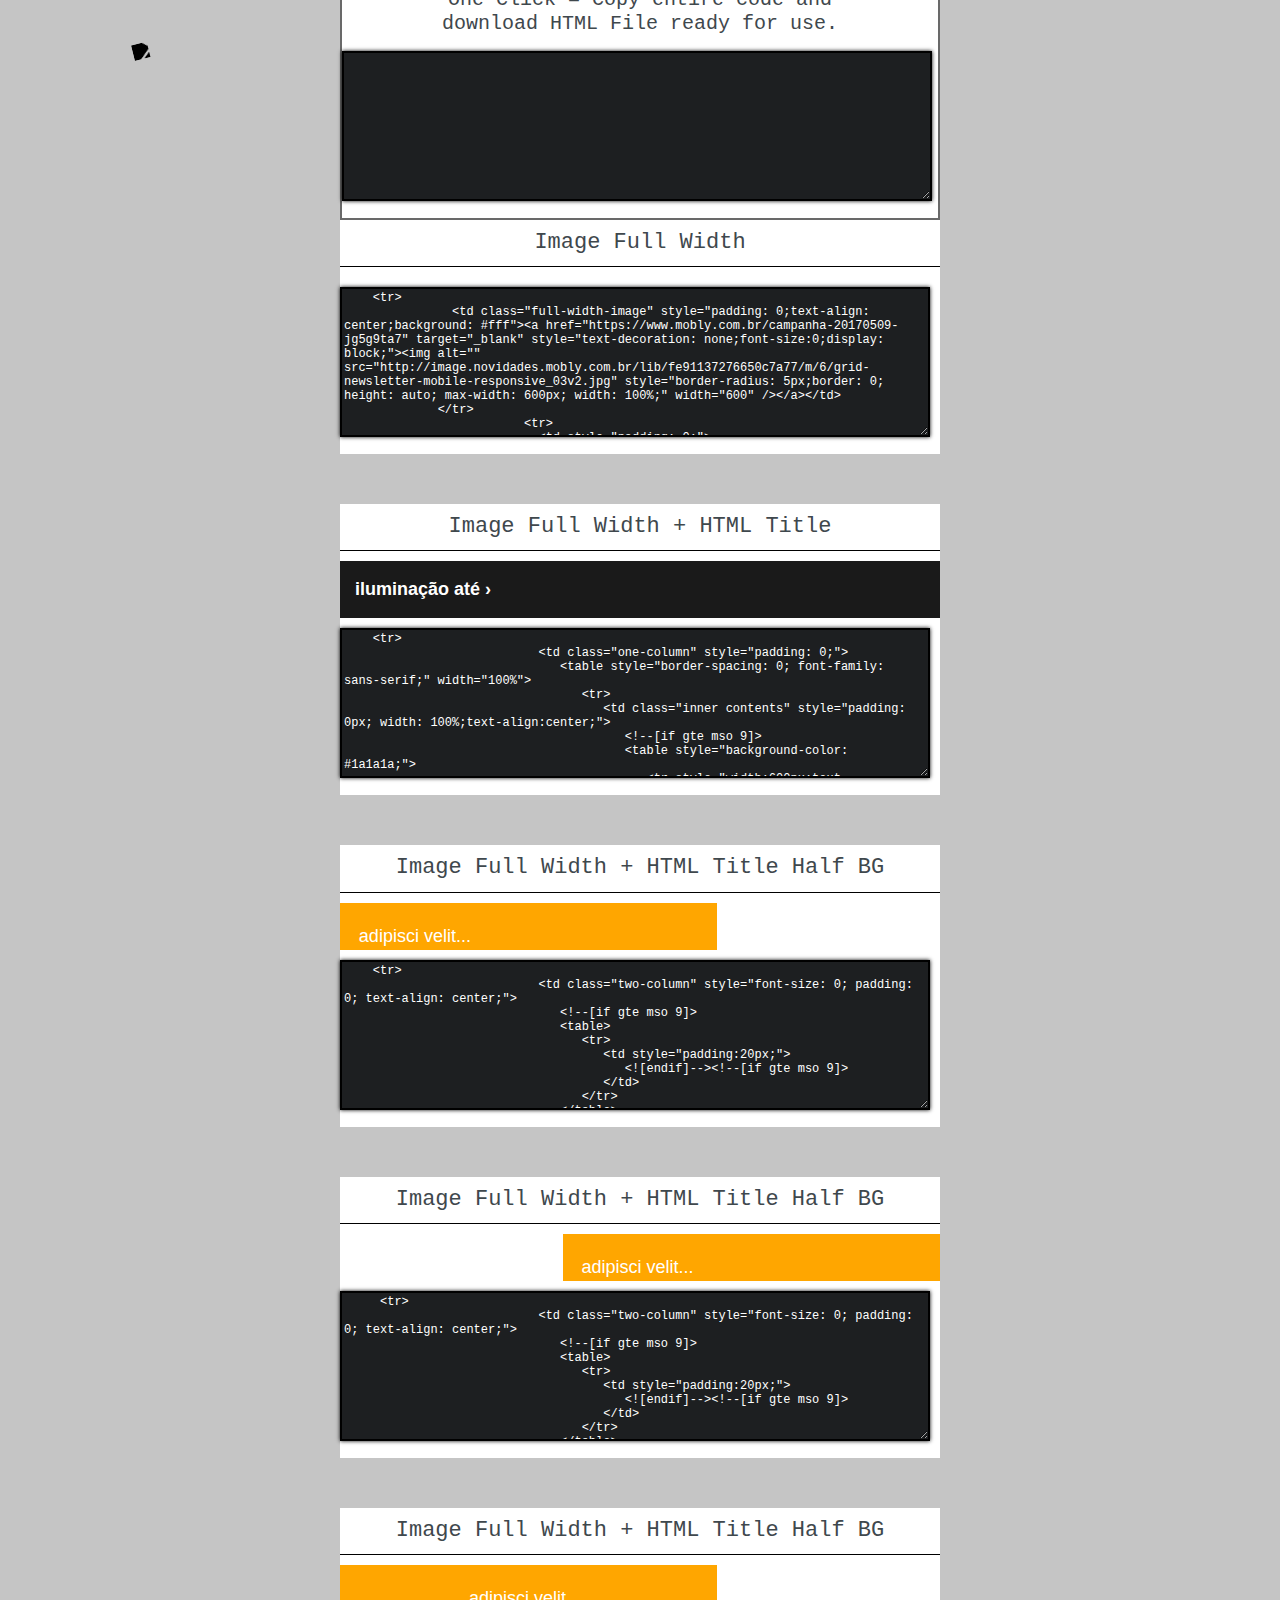
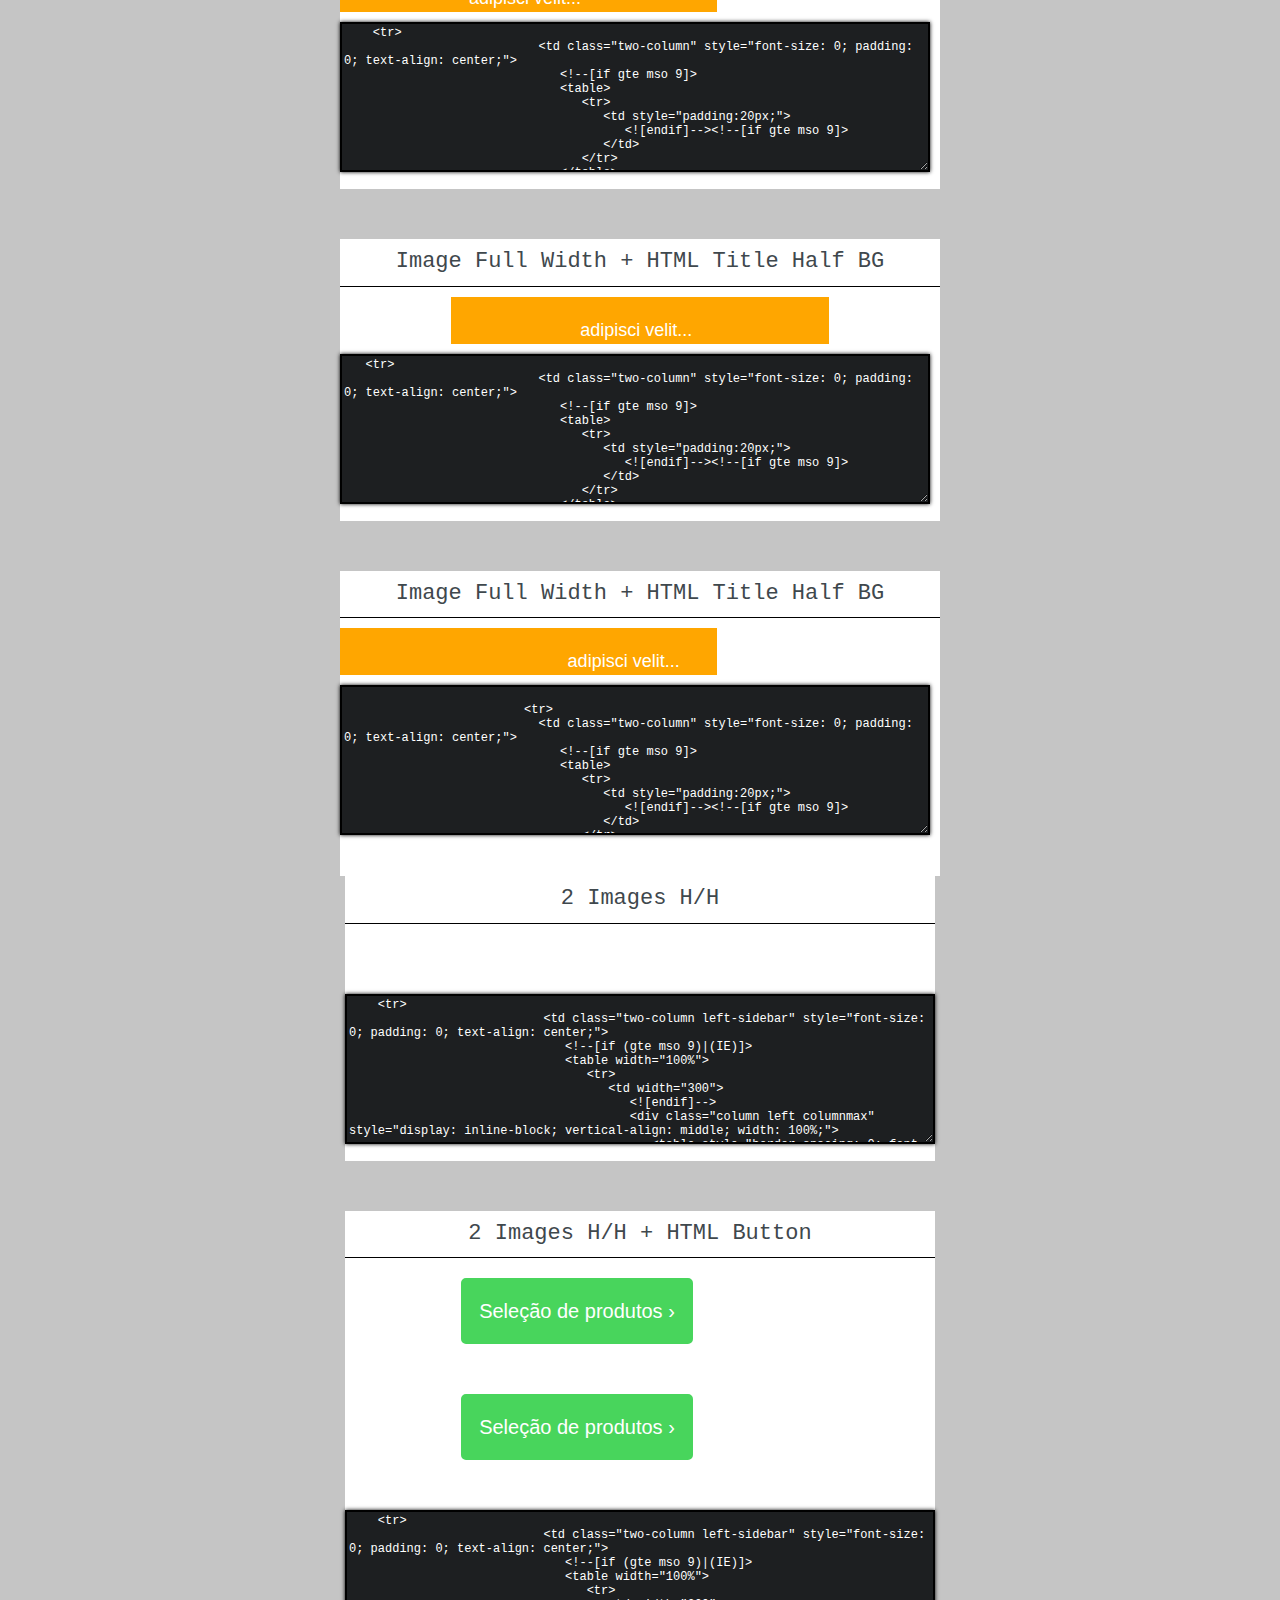
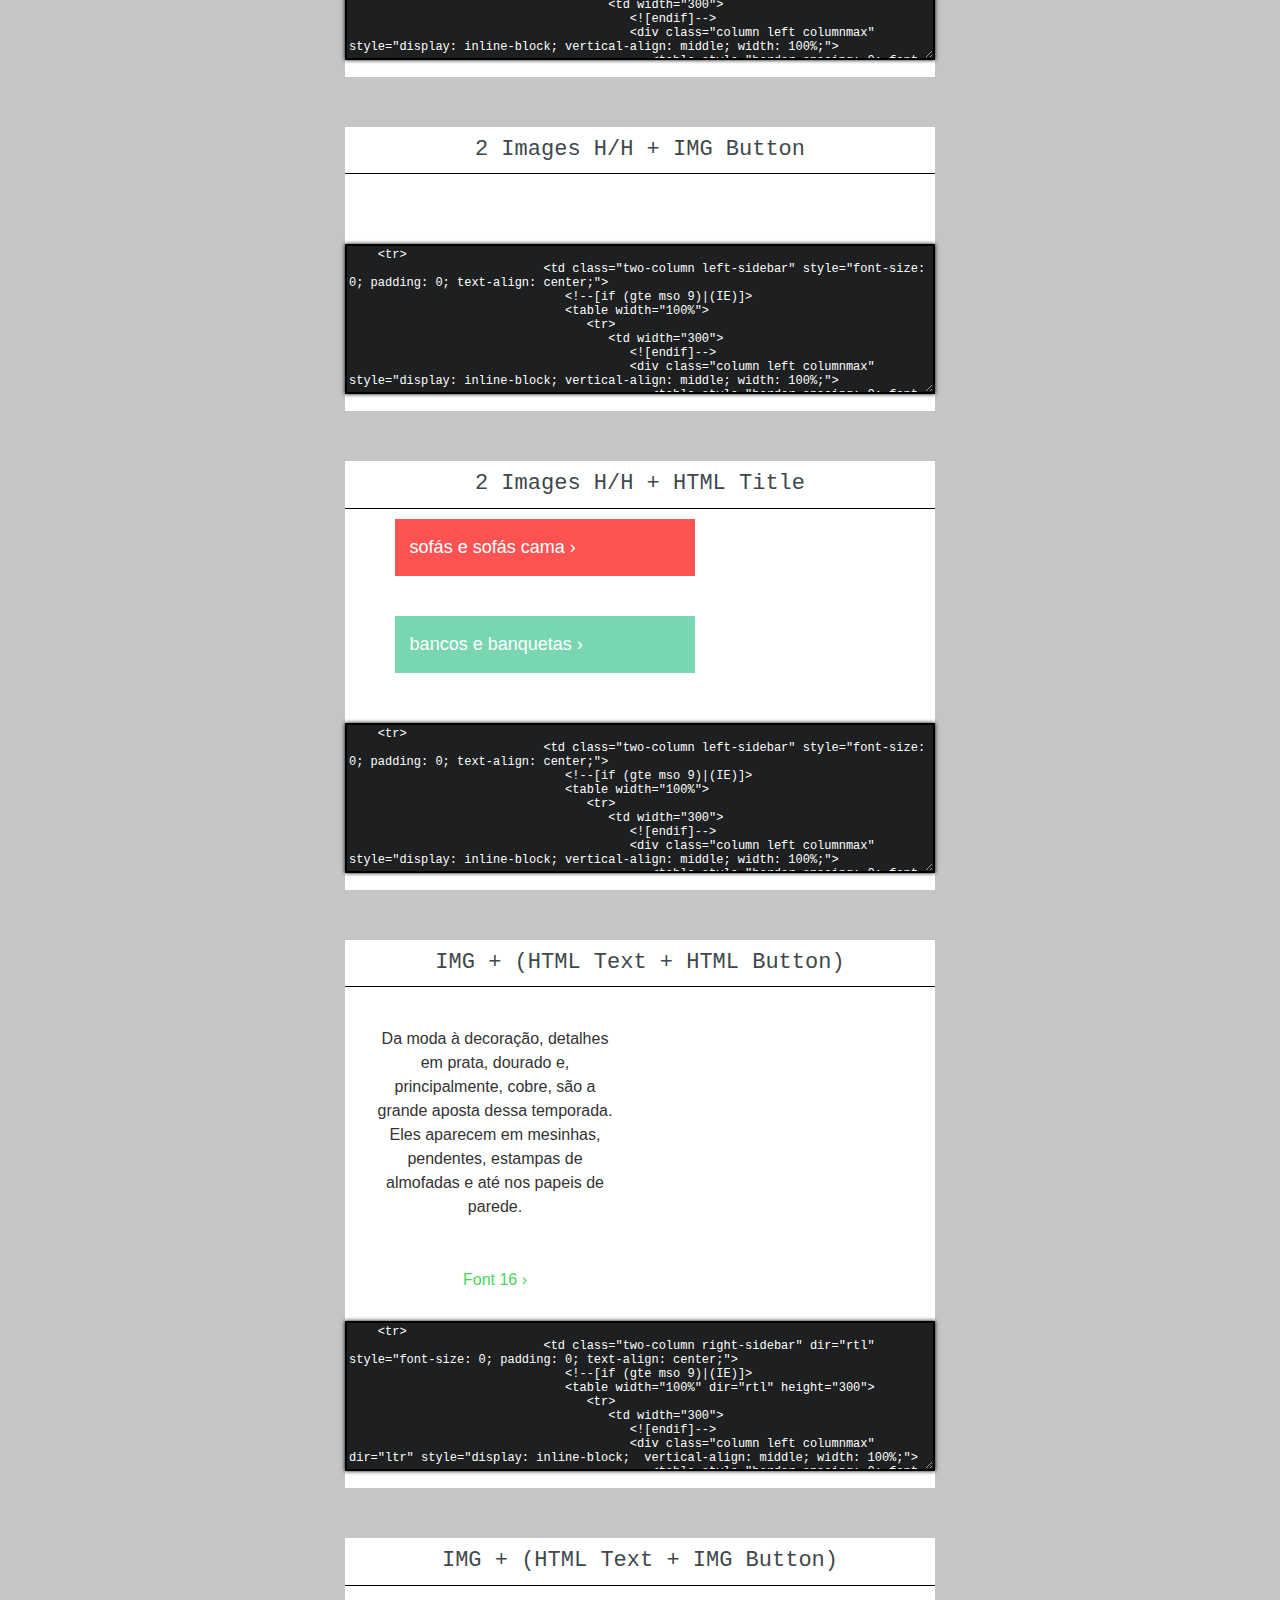
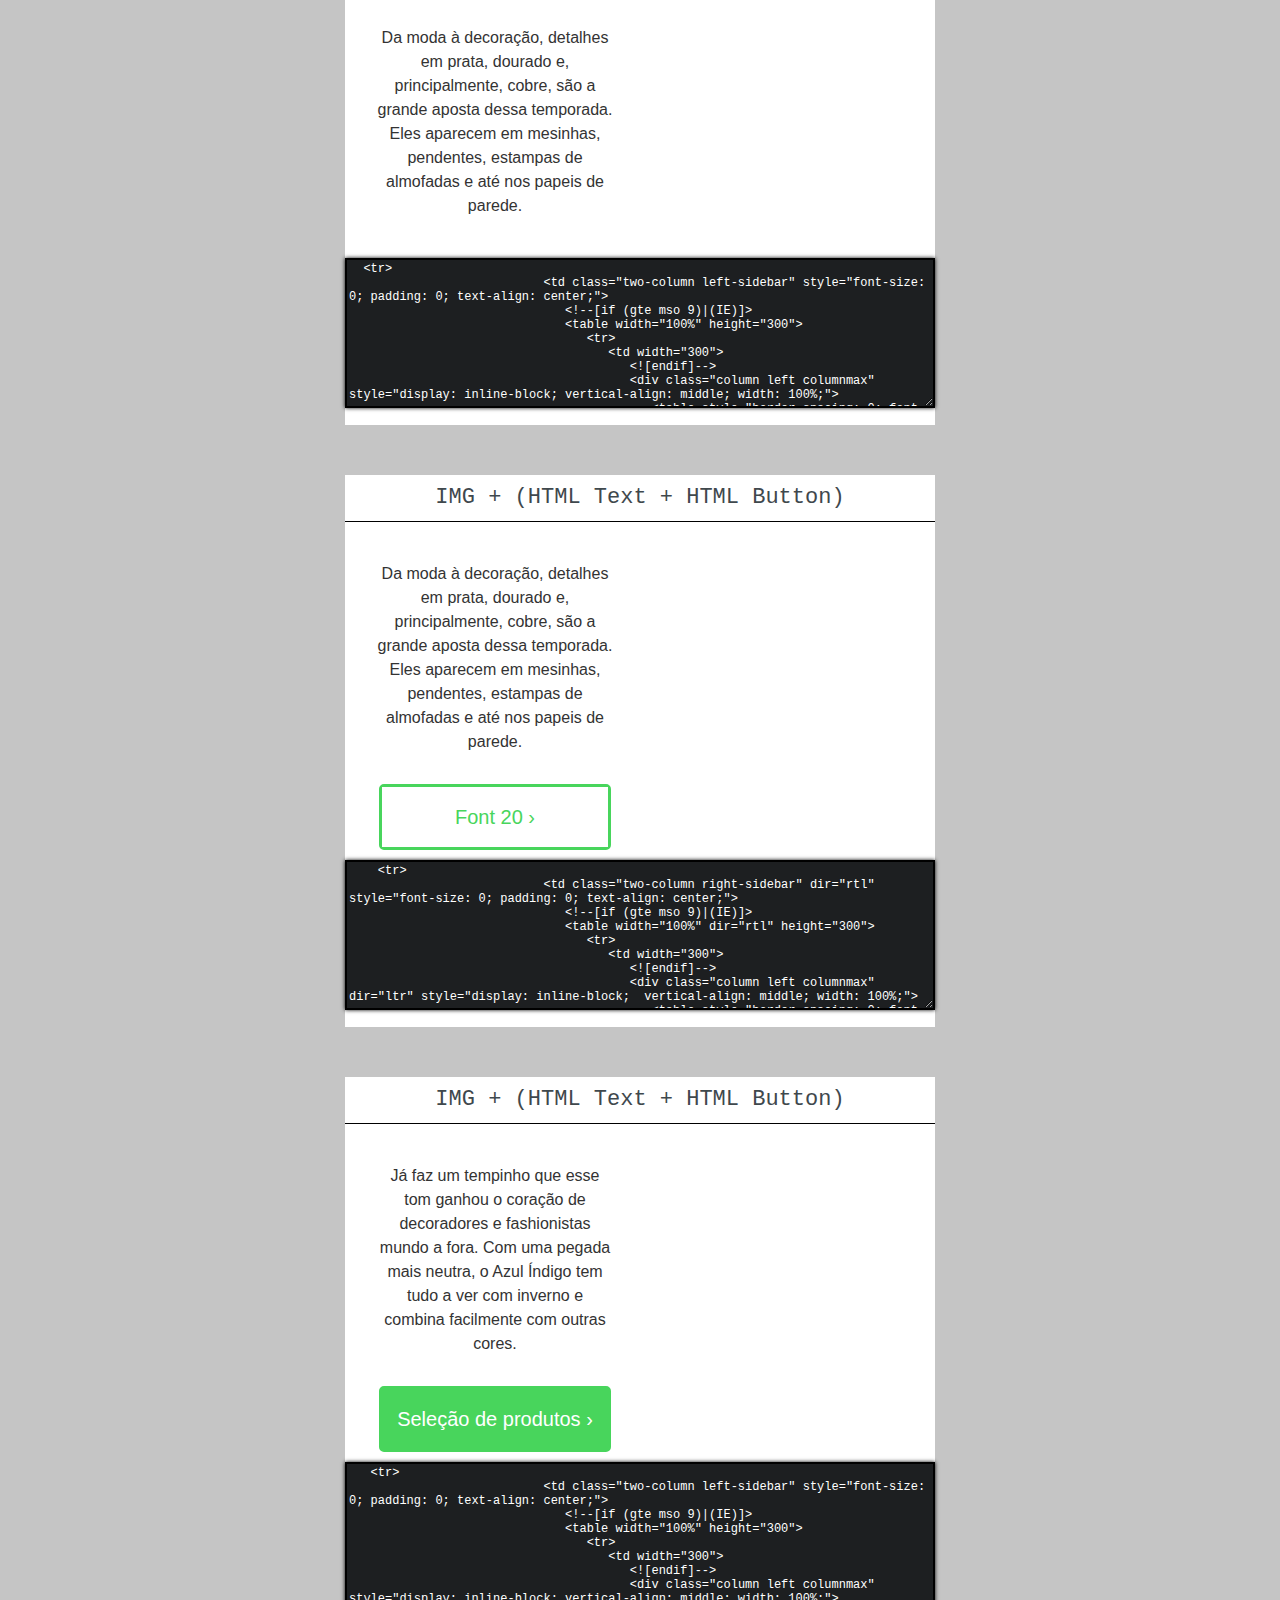
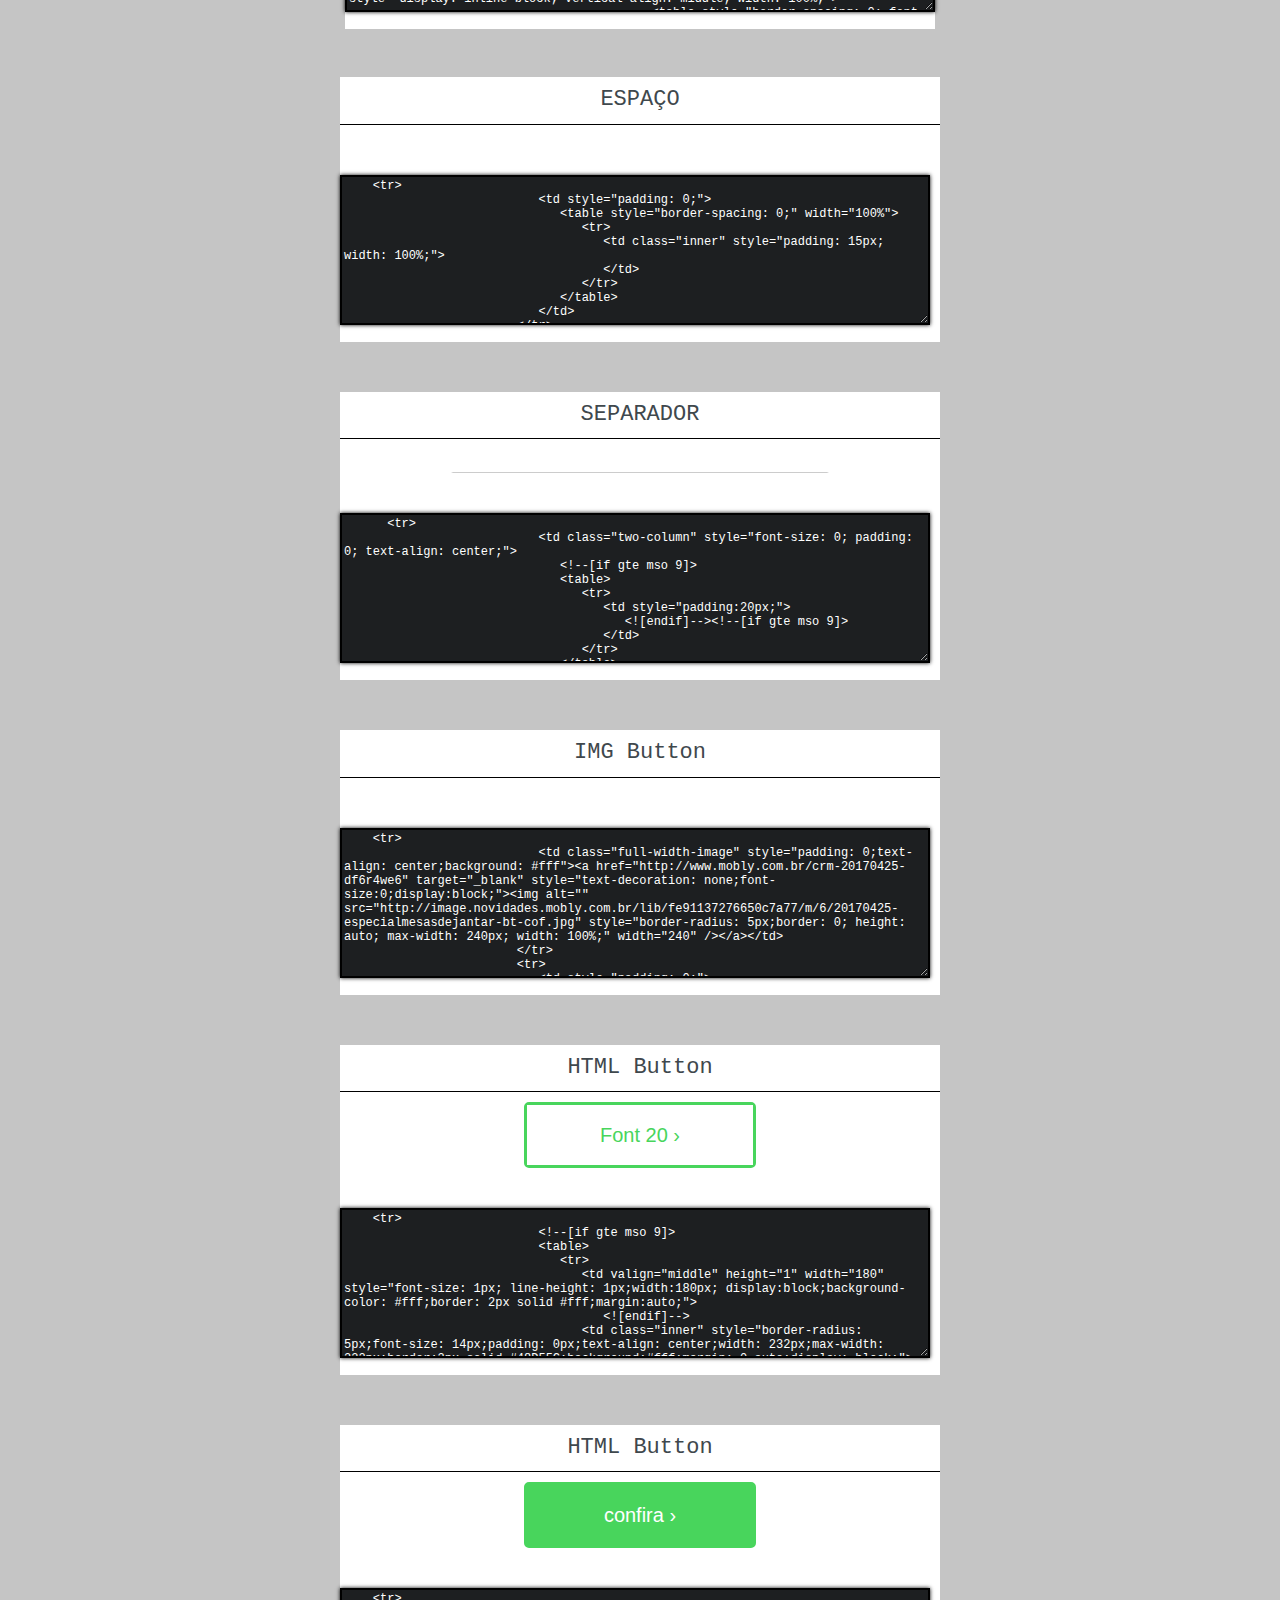
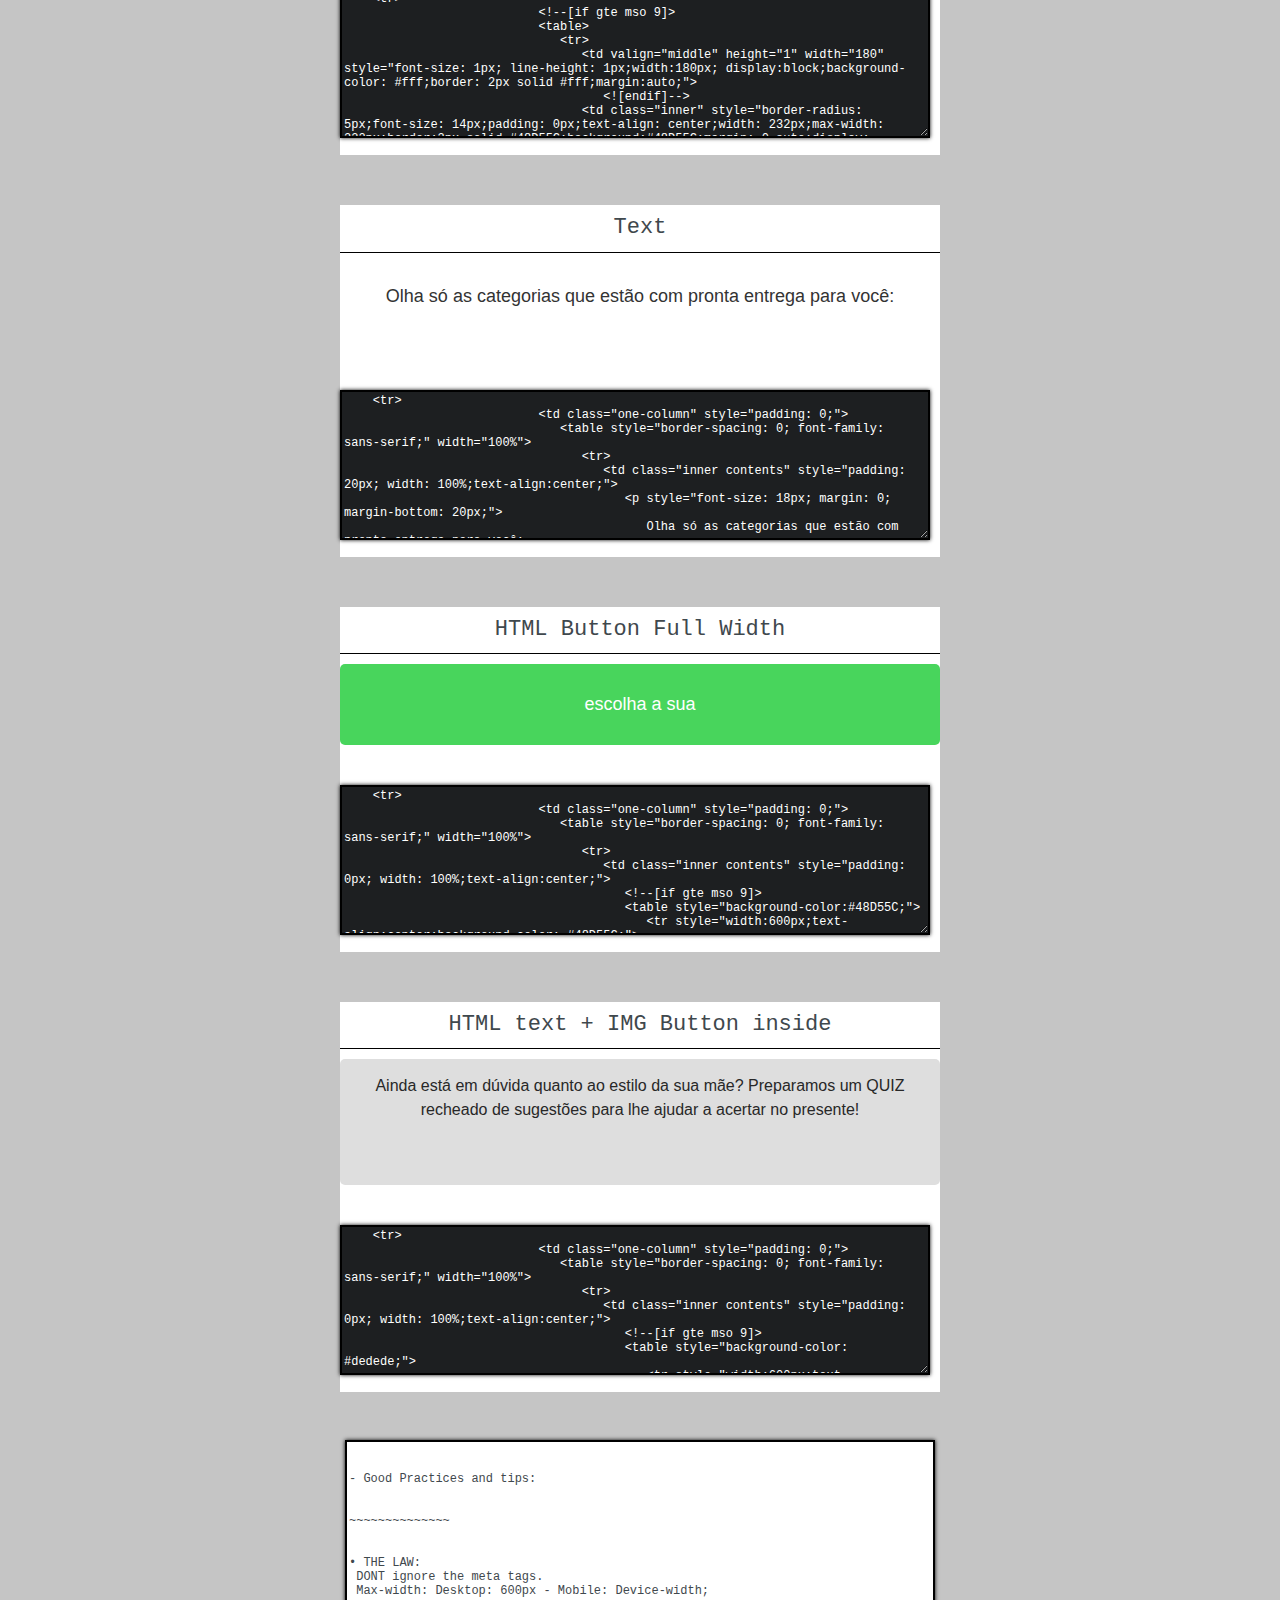
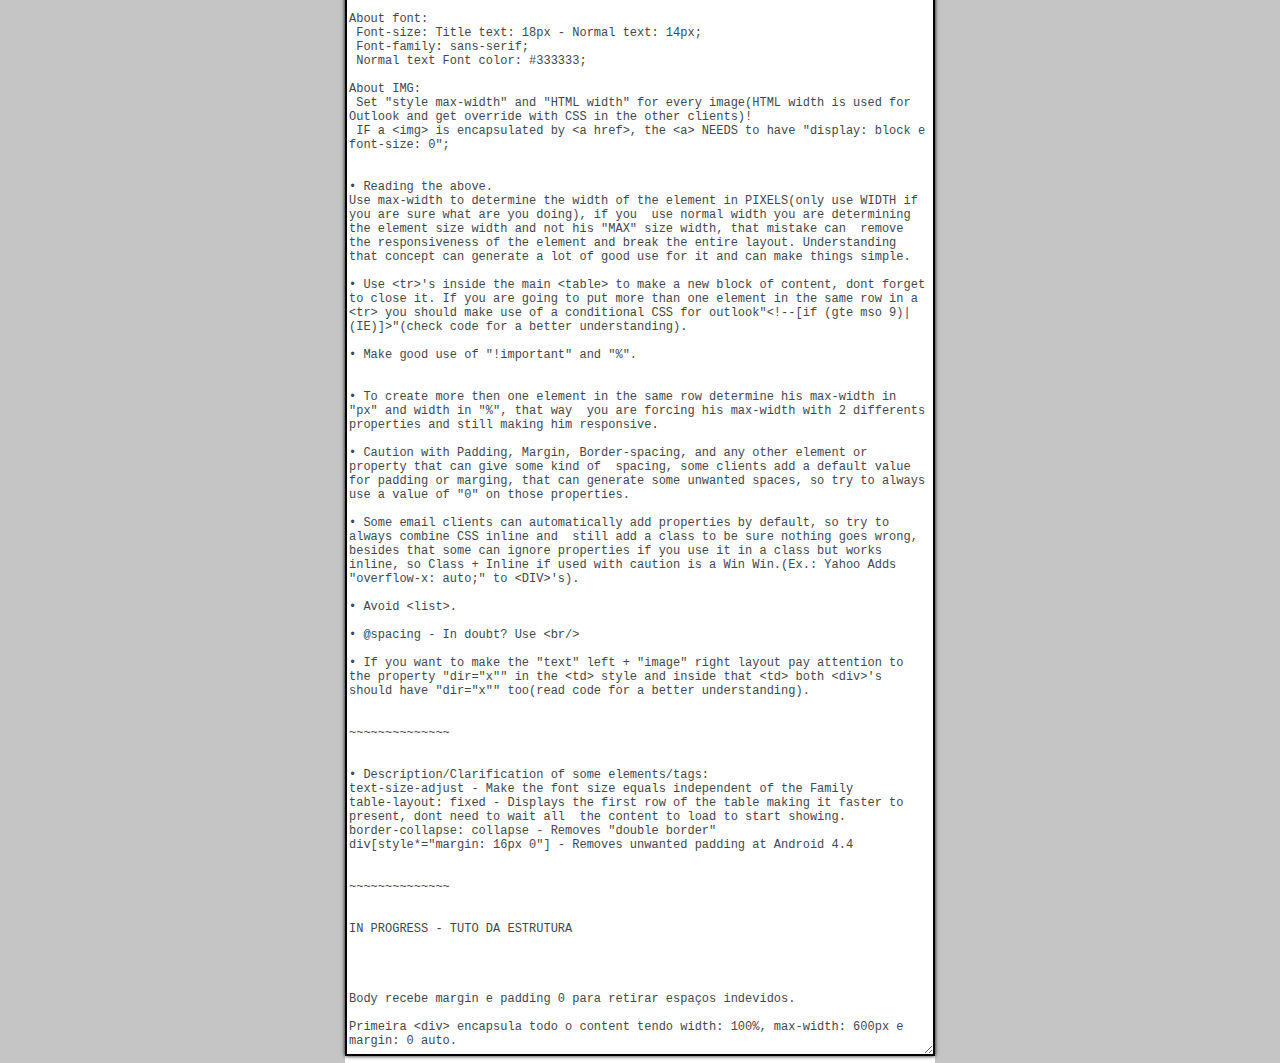
==== commit 4892d82f: "link no logo" ====
--- a/Newsletter/Index.html
+++ b/Newsletter/Index.html
@@ -298,7 +298,7 @@
       <header>
             <div class="container menuConteiner">
                 <div class="row menuTopo justify-content-sm-between">
-                    <div class="col-sm-4 logoTxt">Mobly Front</div>
+                     <div class="col-sm-4 logoTxt"><a href="../">Mobly Front</a></div>
                     <div class="col-sm-7 menuTopo">
                         <nav class="navbar menuFront navbar-expand-lg navbar-dark">
                             <button class="navbar-toggler menuBtn" type="button" data-toggle="collapse"
@@ -308,19 +308,16 @@
                             <div class="collapse navbar-collapse text-center" id="navbarSupportedContent">
                                 <ul class="navbar-nav">
                                     <li class="nav-item">
-                                        <a class="nav-link" href="../">Home</a>
+                                        <a class="nav-link" href="../RoboConf/Index.html">Conferência</a>
                                     </li>
                                     <li class="nav-item">
-                                        <a class="nav-link" href="./RoboConf/Index.html">Conferência</a>
-                                    </li>
-                                    <li class="nav-item">
-                                        <a class="nav-link" href="./Newsletter/Index.html">Newsletter</a>
+                                        <a class="nav-link" href="#">Newsletter</a>
                                     </li>
                                     <li class="nav-item">
                                         <a class="nav-link" href="../RoboAmpscript/Index.html">Ampscript</a>
                                     </li>
                                     <li class="nav-item">
-                                        <a class="nav-link" href="#">Códigos</a>
+                                        <a class="nav-link" href="../Scripts/Index.html">Códigos</a>
                                     </li>
                                     <li class="nav-item dropdown">
                                         <a class="nav-link dropdown-toggle" href="#" id="navbarDropdown" role="button"
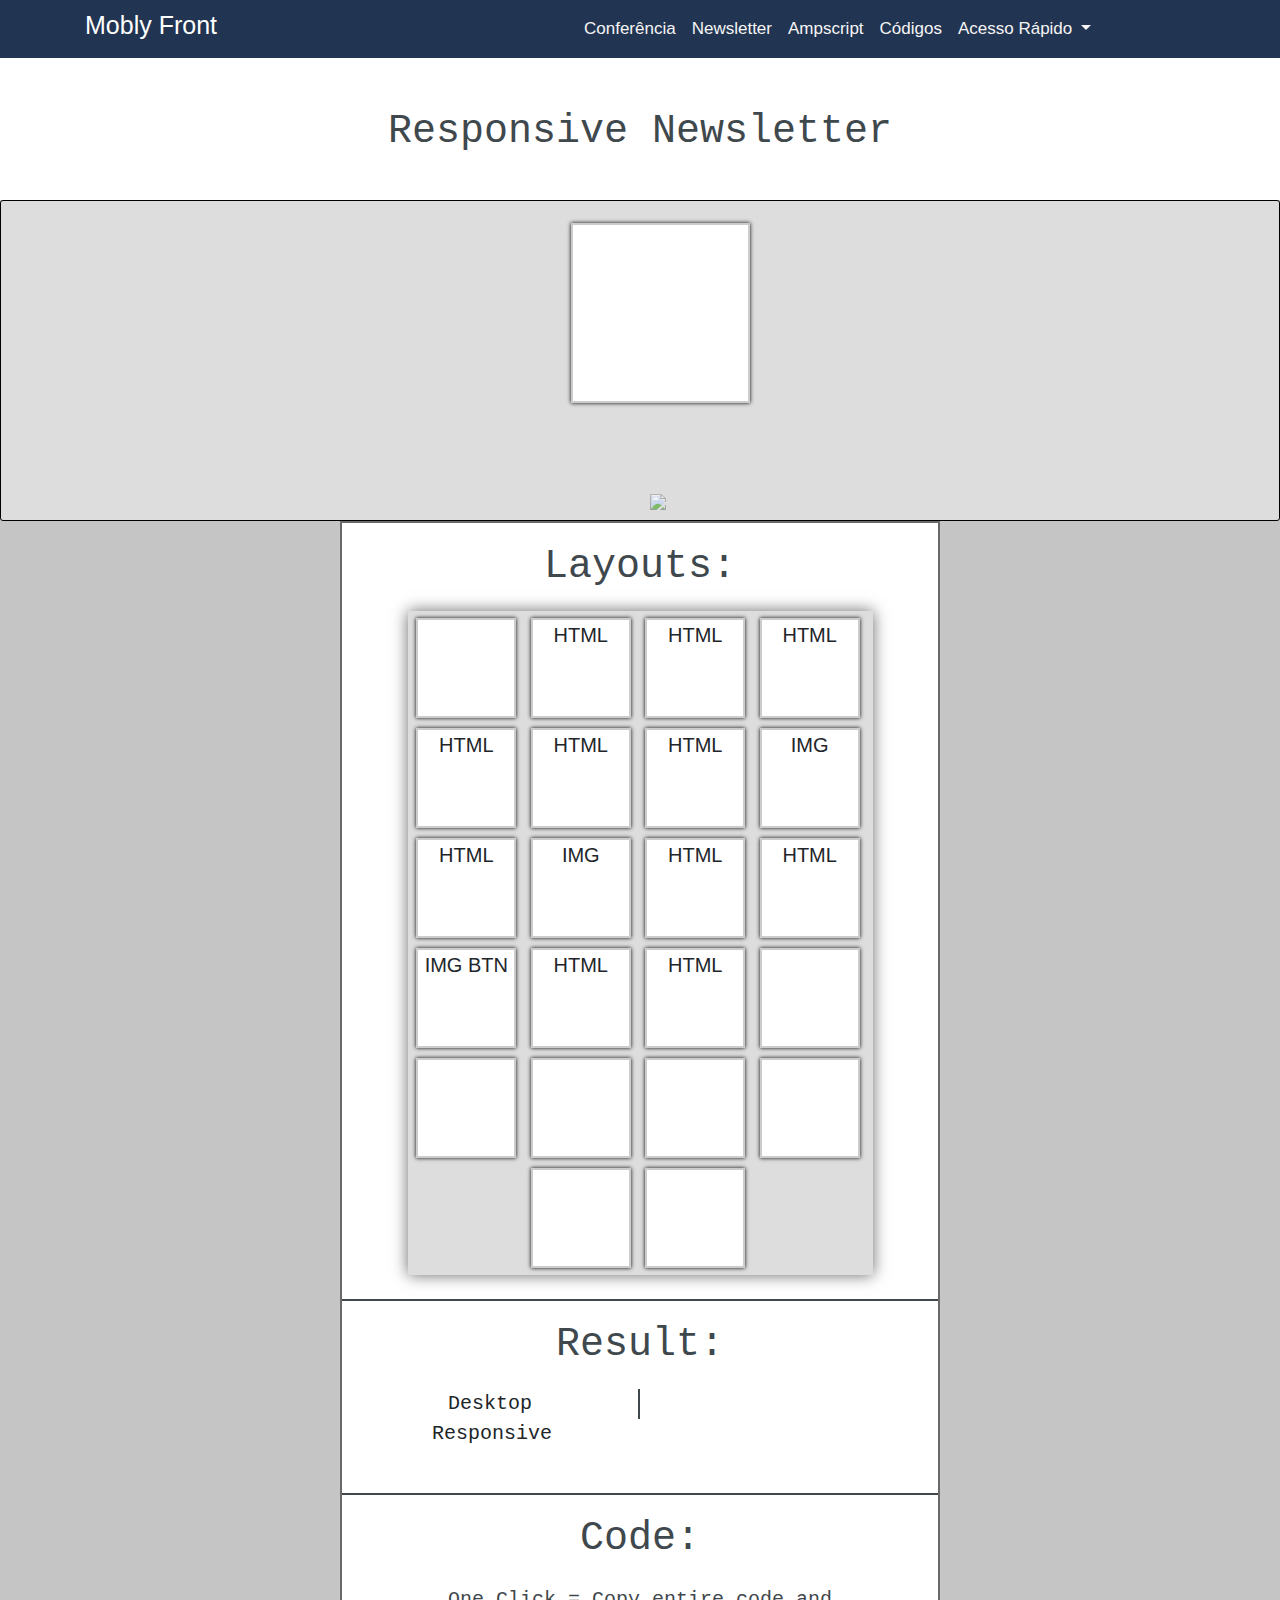
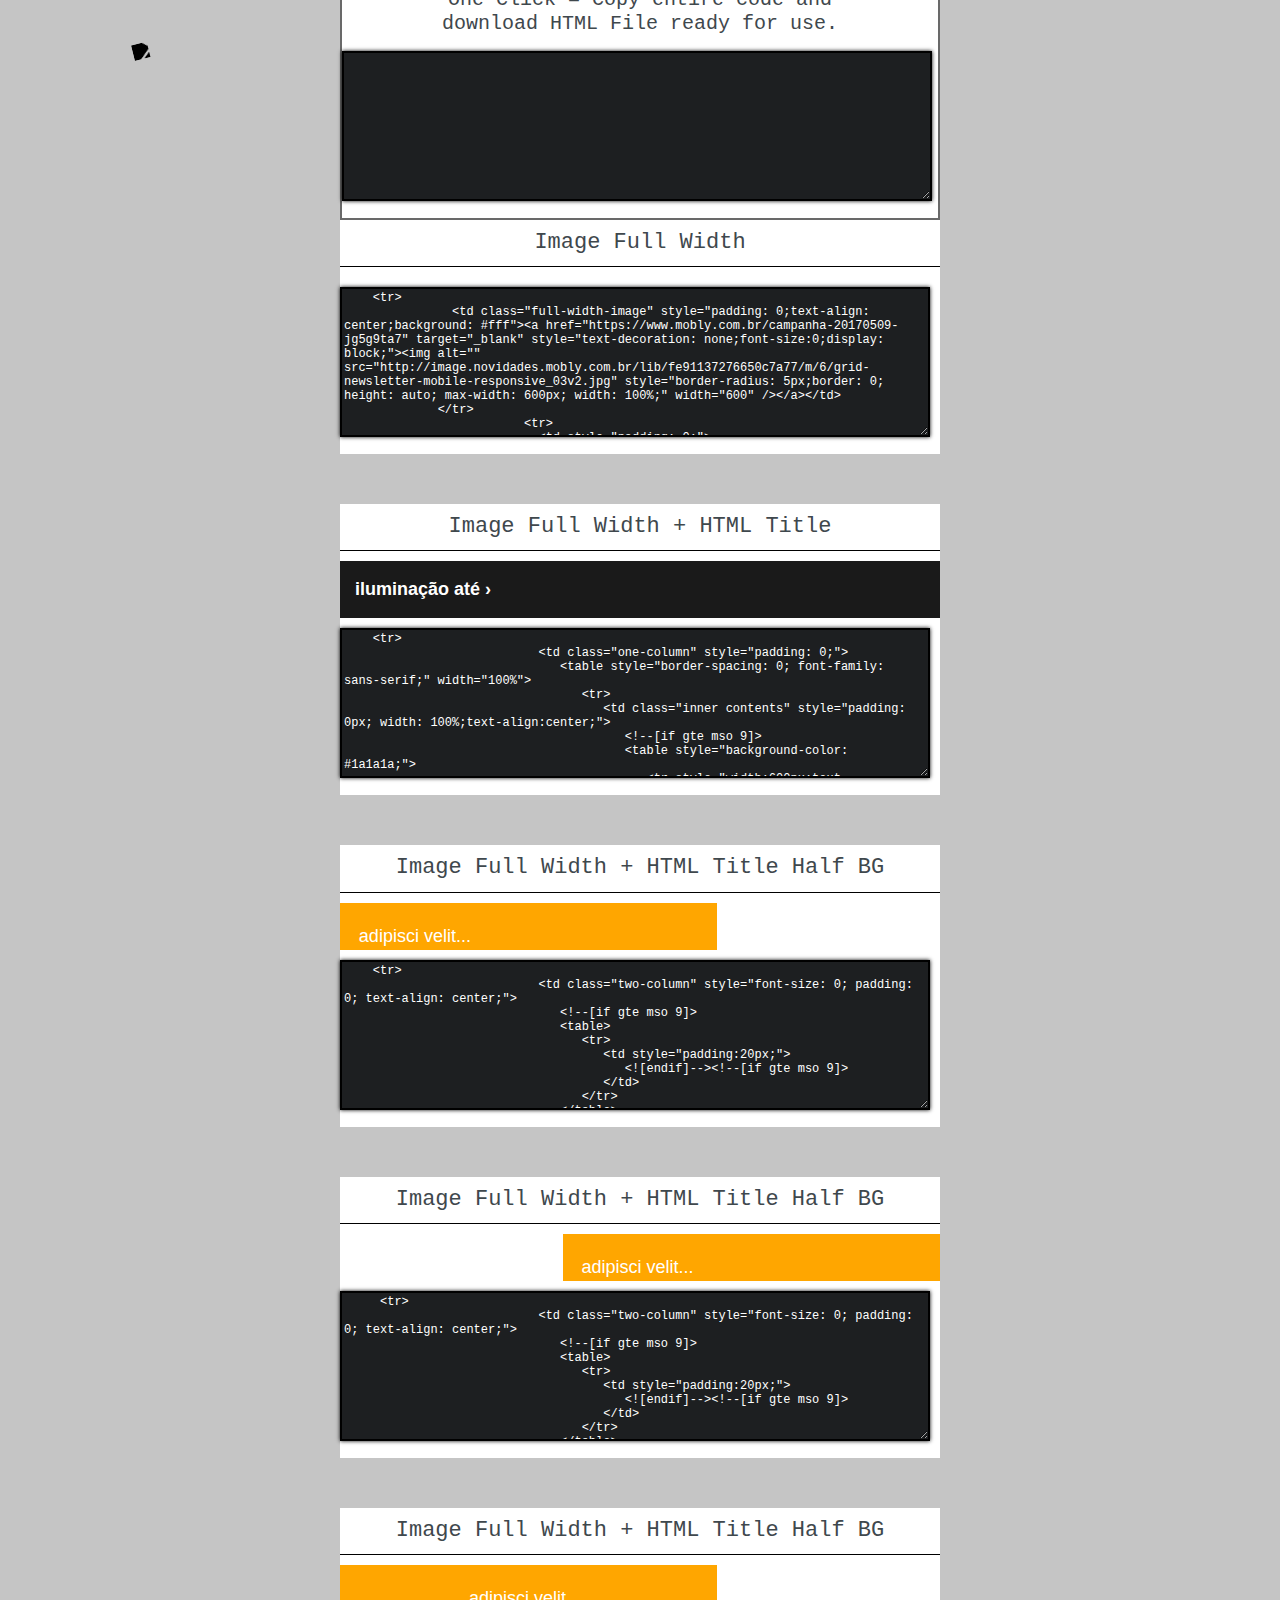
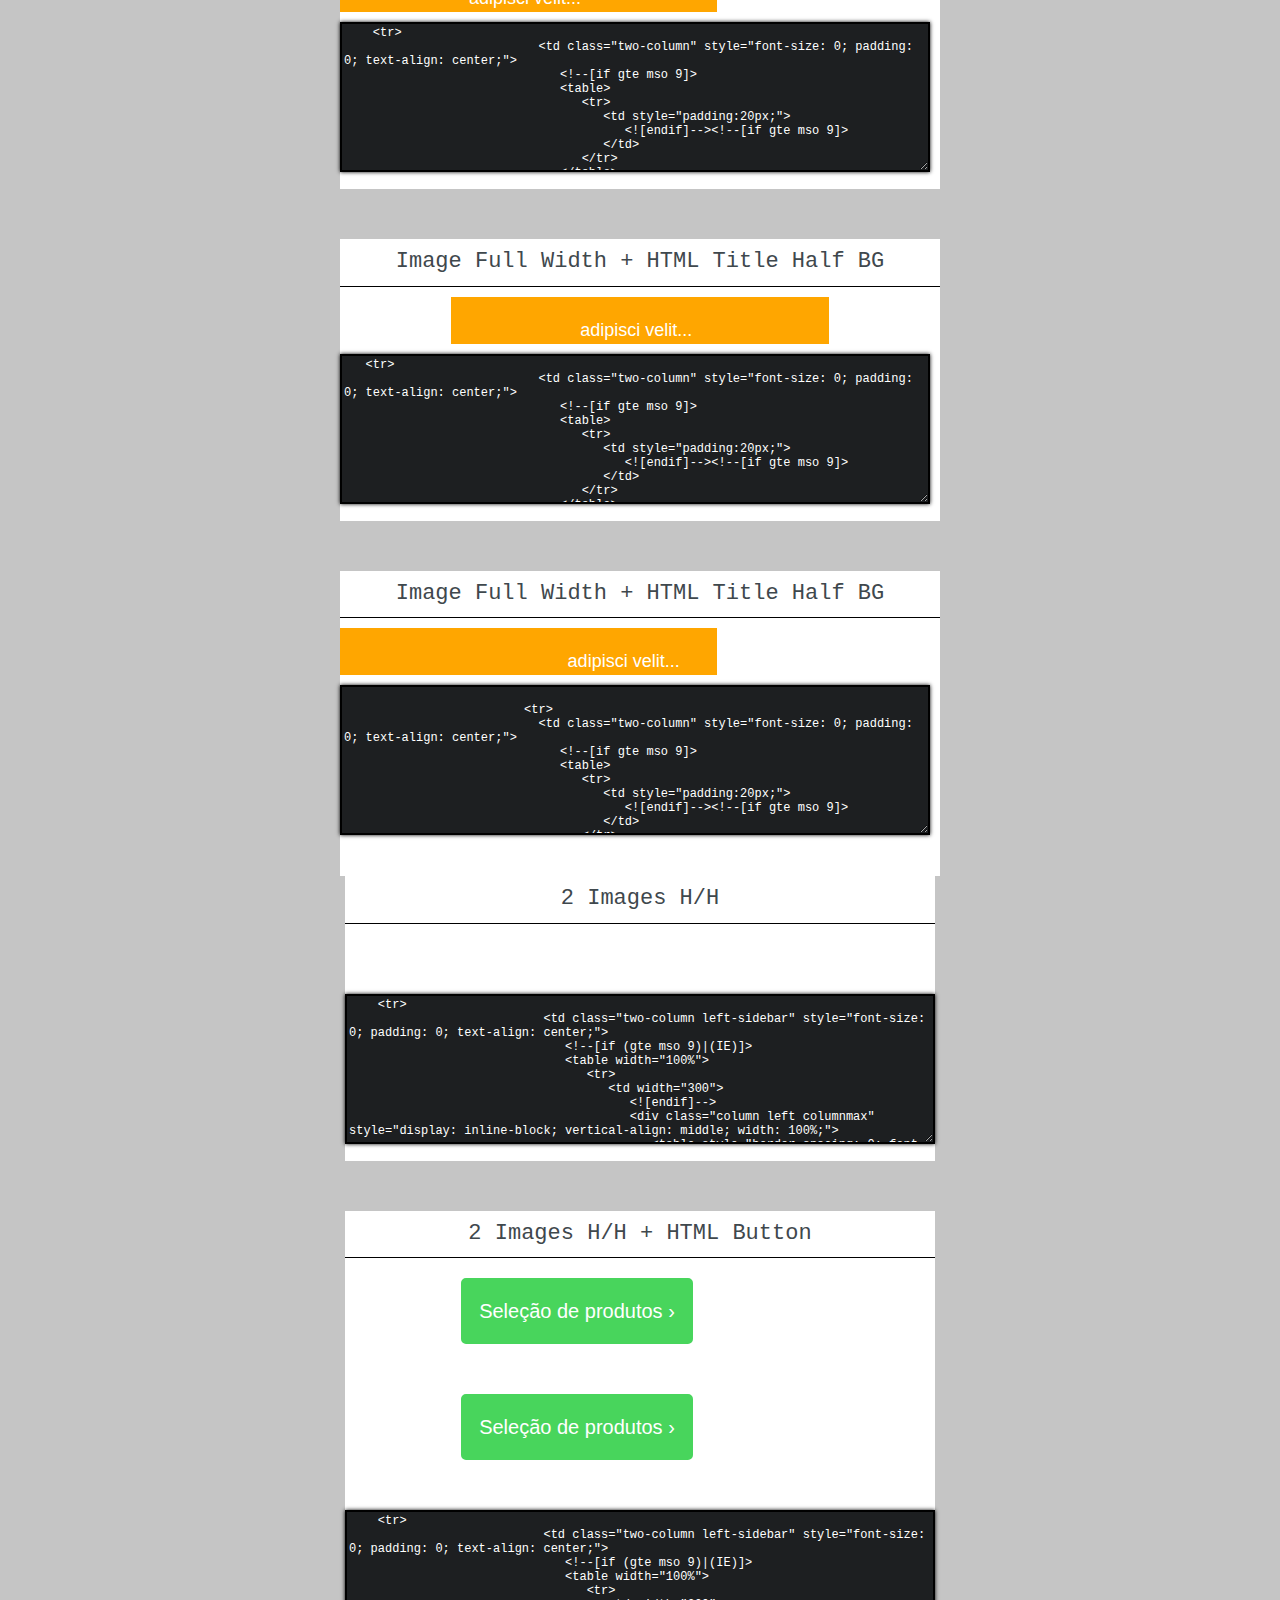
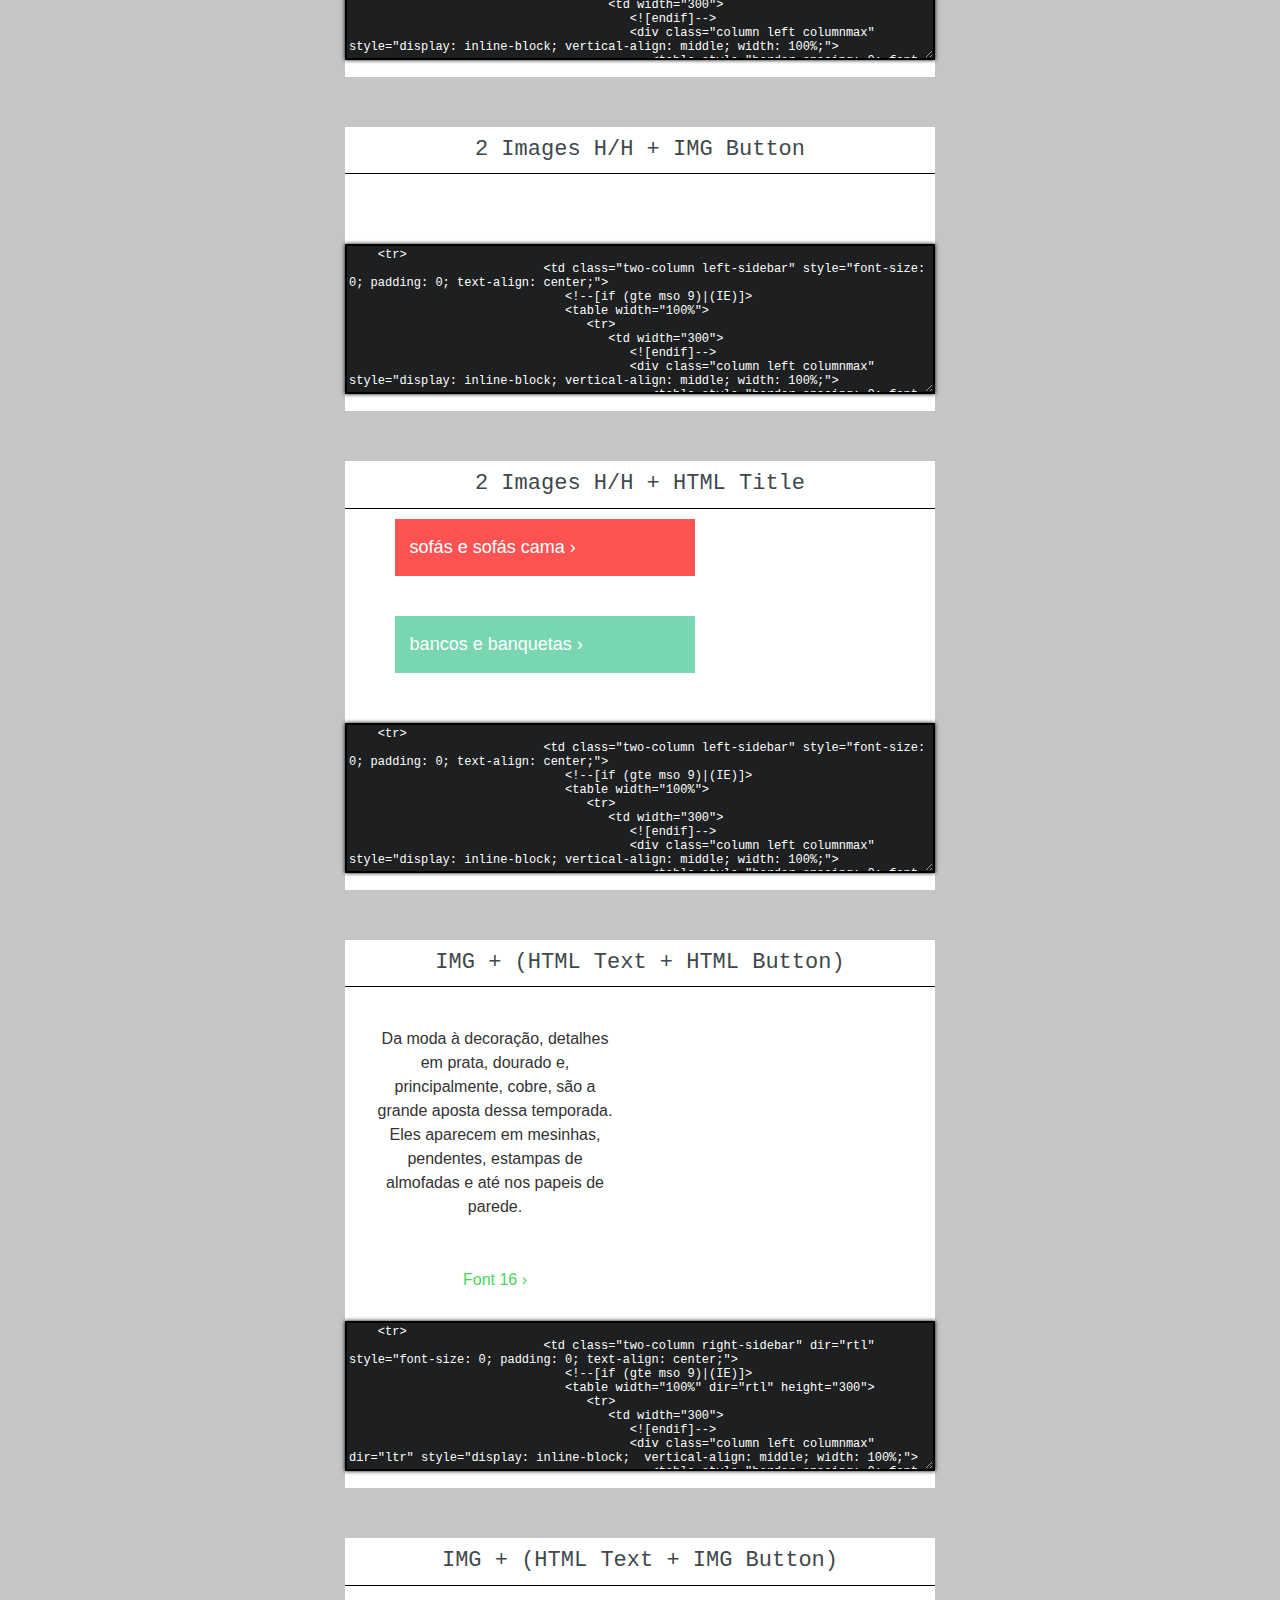
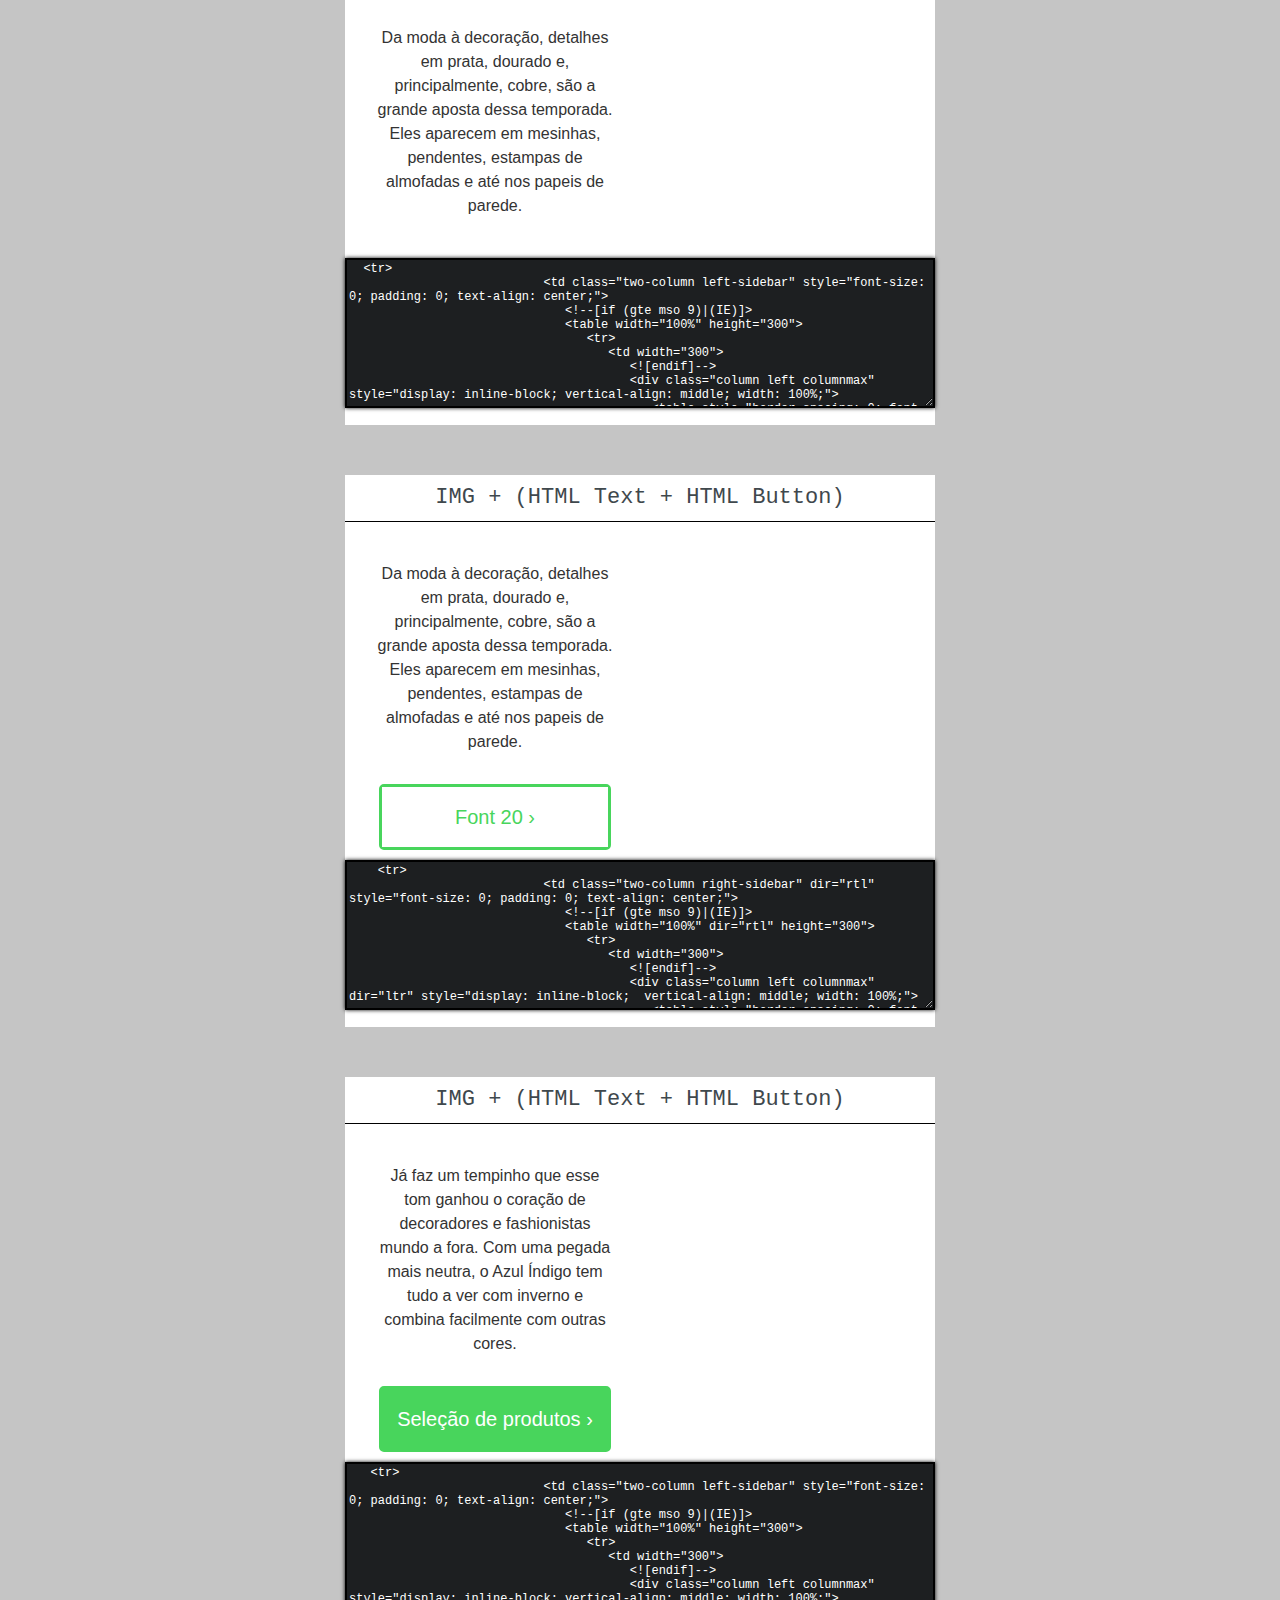
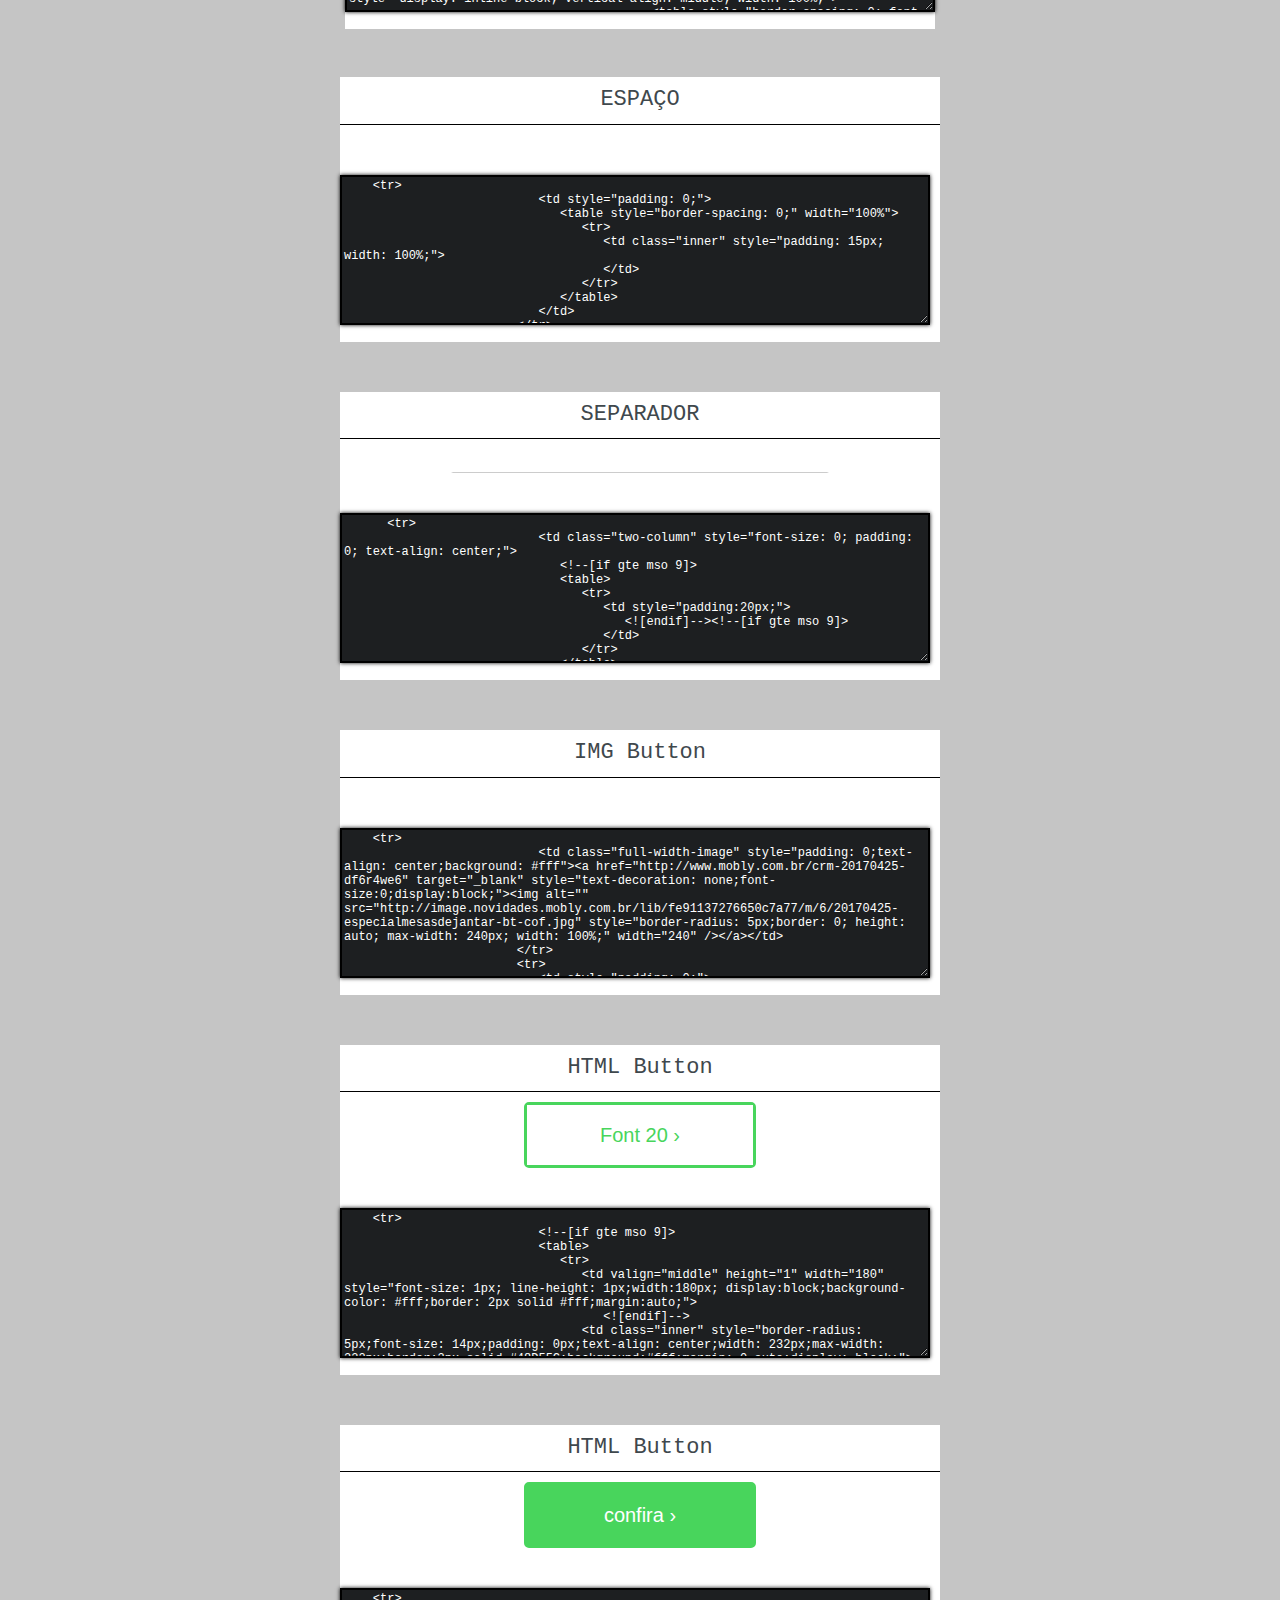
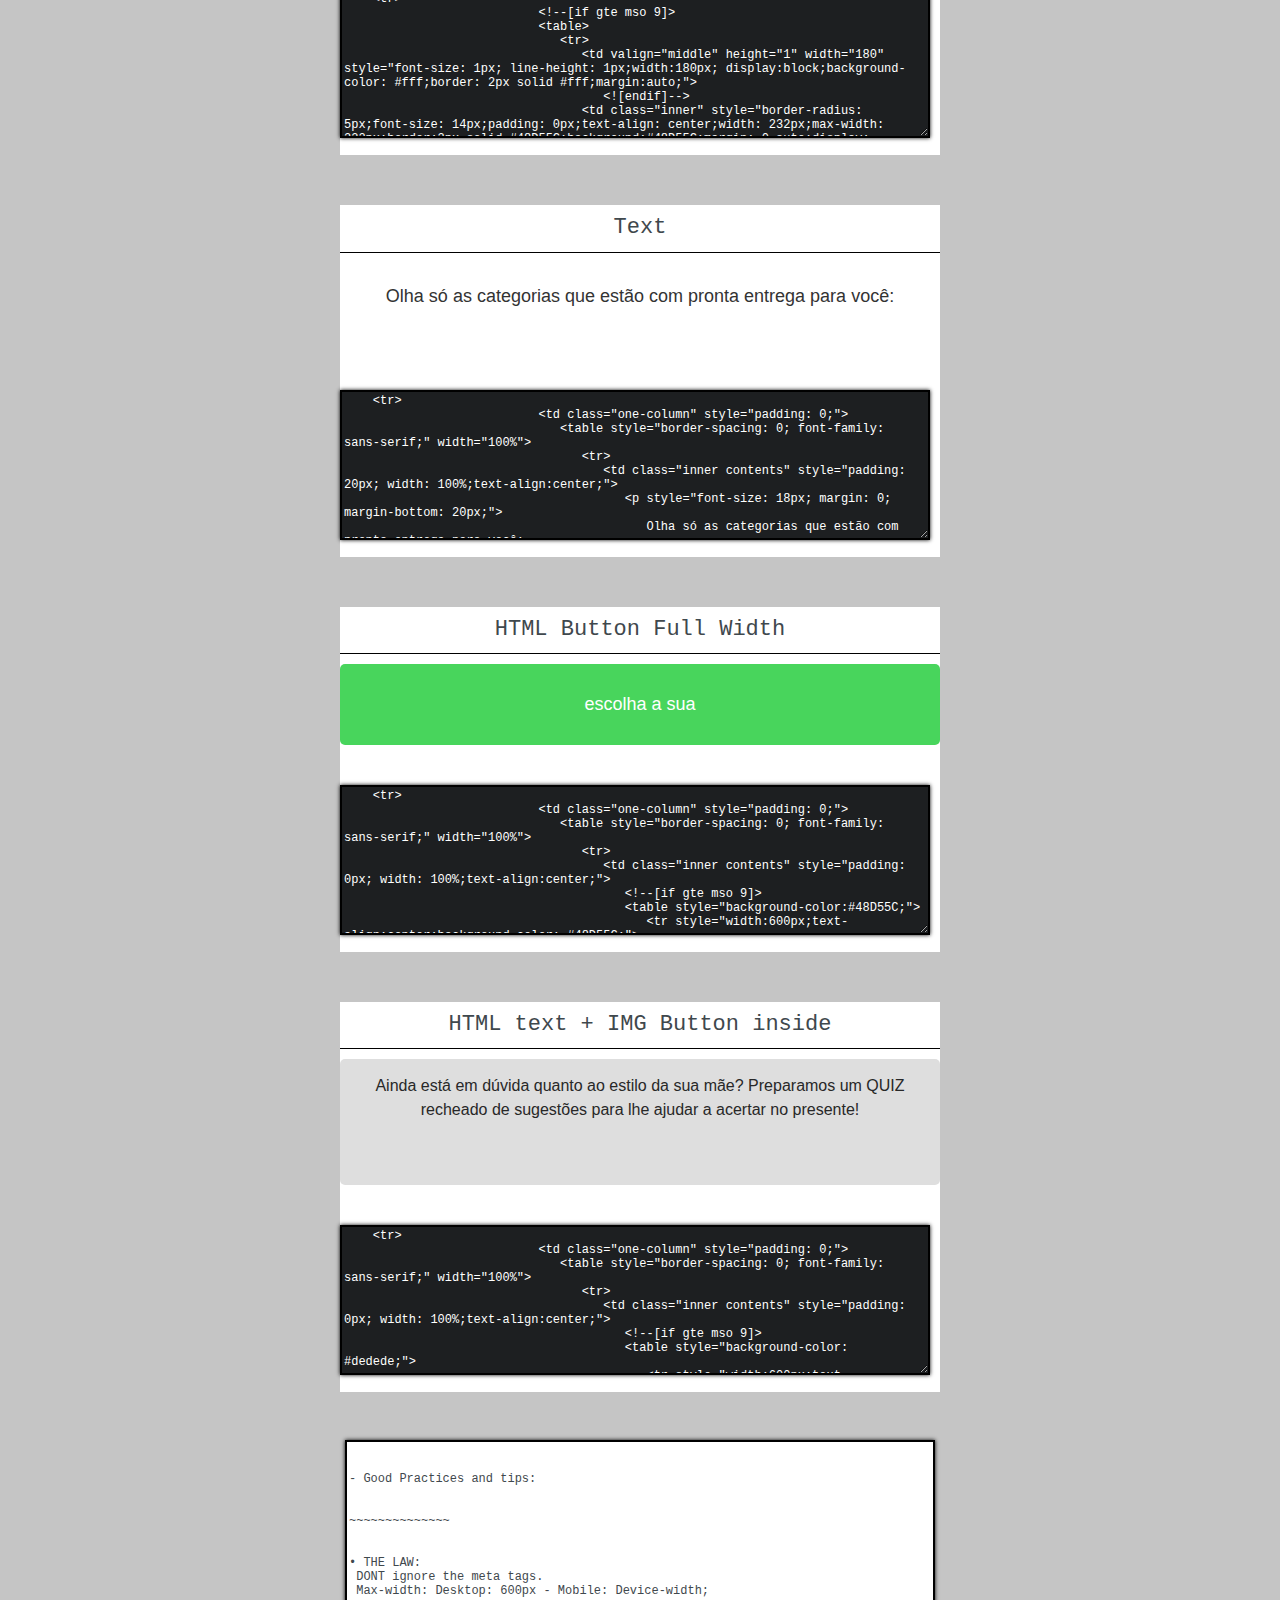
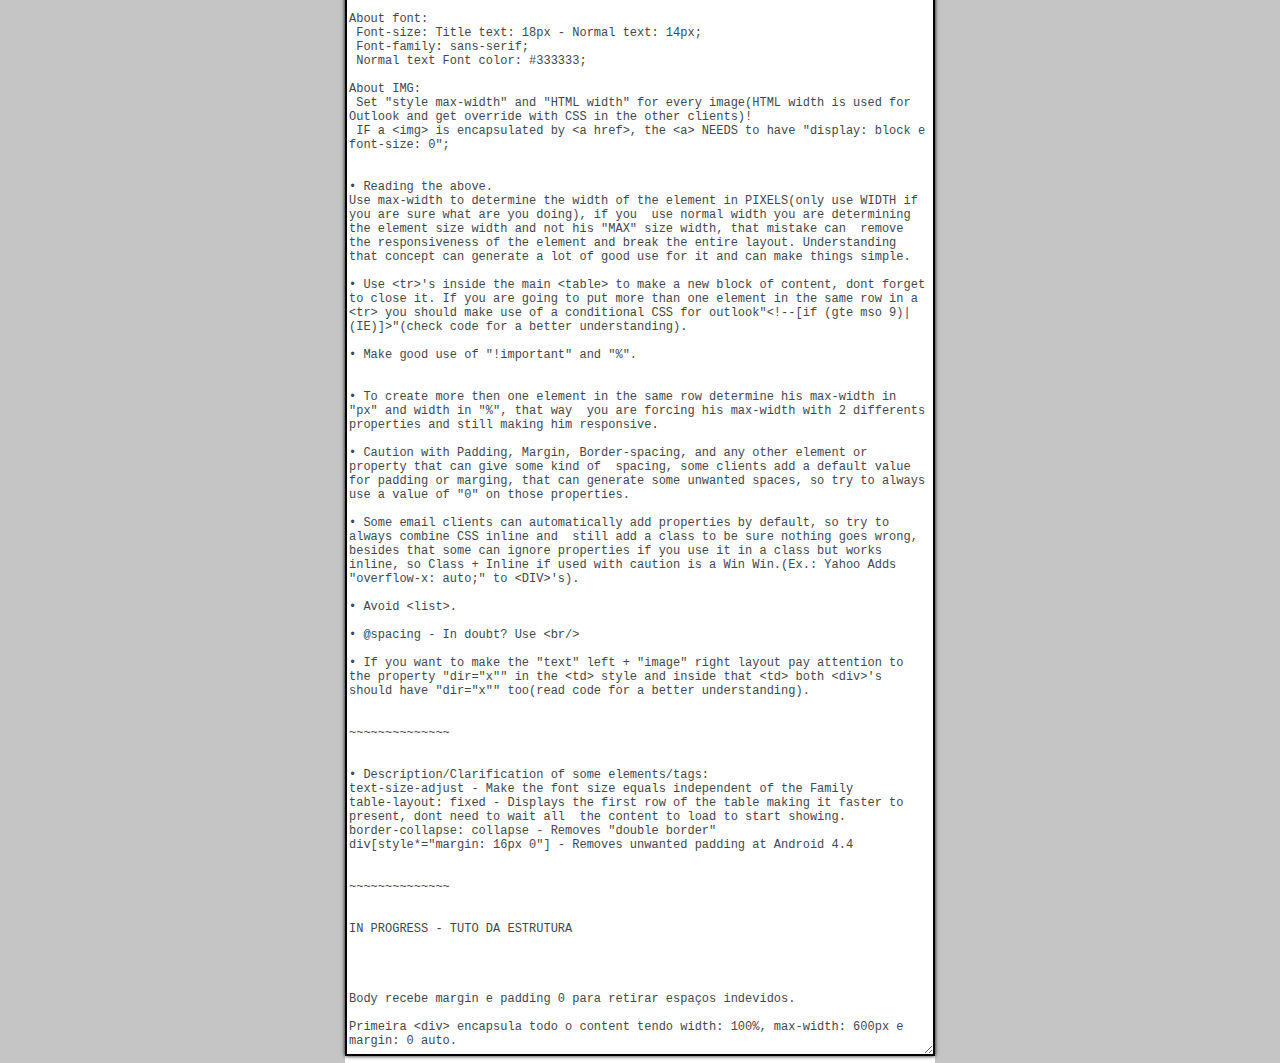
==== commit 29459fc3: "20190326 - Blog Staging" ====
--- a/Newsletter/Index.html
+++ b/Newsletter/Index.html
@@ -320,43 +320,45 @@
                                         <a class="nav-link" href="../Scripts/Index.html">Códigos</a>
                                     </li>
                                     <li class="nav-item dropdown">
-                                        <a class="nav-link dropdown-toggle" href="#" id="navbarDropdown" role="button"
-                                            data-toggle="dropdown" aria-haspopup="true" aria-expanded="false">
-                                            Acesso Rápido
-                                        </a>
-                                        <div class="dropdown-menu" aria-labelledby="navbarDropdown">
-                                            <a class="dropdown-item" href="https://bob.mobly.com.br/cms"
-                                                target="__blank">Bob</a>
-                                            <a class="dropdown-item"
-                                                href="https://app.bugsnag.com/mobly/www-dot-mobly-dot-com-dot-br/errors?filters[event.since][0]=1d&filters[error.status][0]=open&sort=last_seen"
-                                                target="__blank">Bugsnag</a>
-                                            <a class="dropdown-item"
-                                                href="https://docs.google.com/spreadsheets/d/1Dovh_v-b6OyVy1B_GTvJOxKLLBYUav6FjdoD2OrMtII/edit#gid=22829735"
-                                                target="__blank">Cronograma</a>
-                                            <a class="dropdown-item"
-                                                href="https://favro.com/organization/18252bce90dbc16d2c29989c/125338c1734b413b9f57faea"
-                                                target="__blank">Favro</a>
-                                            <a class="dropdown-item"
-                                                href="https://insights.hotjar.com/sites/684448/dashboard"
-                                                target="__blank">Hotjar</a>
-                                            <a class="dropdown-item" href="https://www.mobly.com.br/"
-                                                target="__blank">Mobly</a>
-                                            <a class="dropdown-item" href="https://neemu.chaordic.com.br/central/"
-                                                target="__blank">Neemu</a>
-                                            <a class="dropdown-item" href="https://mc.s7.exacttarget.com/cloud/#app/"
-                                                target="__blank">Salesforce</a>
-                                            <a class="dropdown-item"
-                                                href="https://www.mobly.com.br/?showProfiling=11c1afd4e7159894293651005814a1e1"
-                                                target="__blank">Show Profiling</a>
-                                            <a class="dropdown-item" href="https://atendimento.mobly.com.br/wp-login.php"
-                                                target="__blank">WP Auto Atendimento</a>
-    
-                                            <a class="dropdown-item" href="https://www.mobly.com.br/blog/wp-login.php"
-                                                target="__blank">WP Blog</a>
-    
-    
-                                        </div>
-                                    </li>
+                                       <a class="nav-link dropdown-toggle" href="#" id="navbarDropdown" role="button"
+                                           data-toggle="dropdown" aria-haspopup="true" aria-expanded="false">
+                                           Acesso Rápido
+                                       </a>
+                                       <div class="dropdown-menu" aria-labelledby="navbarDropdown">
+                                           <a class="dropdown-item" href="https://bob.mobly.com.br/cms"
+                                               target="__blank">Bob</a>
+                                           <a class="dropdown-item"
+                                               href="https://app.bugsnag.com/mobly/www-dot-mobly-dot-com-dot-br/errors?filters[event.since][0]=1d&filters[error.status][0]=open&sort=last_seen"
+                                               target="__blank">Bugsnag</a>
+                                           <a class="dropdown-item"
+                                               href="https://docs.google.com/spreadsheets/d/1Dovh_v-b6OyVy1B_GTvJOxKLLBYUav6FjdoD2OrMtII/edit#gid=22829735"
+                                               target="__blank">Cronograma</a>
+                                           <a class="dropdown-item"
+                                               href="https://favro.com/organization/18252bce90dbc16d2c29989c/125338c1734b413b9f57faea"
+                                               target="__blank">Favro</a>
+                                           <a class="dropdown-item"
+                                               href="https://insights.hotjar.com/sites/684448/dashboard"
+                                               target="__blank">Hotjar</a>
+                                           <a class="dropdown-item" href="https://www.mobly.com.br/"
+                                               target="__blank">Mobly</a>
+                                           <a class="dropdown-item" href="https://neemu.chaordic.com.br/central/"
+                                               target="__blank">Neemu</a>
+                                           <a class="dropdown-item" href="https://mc.s7.exacttarget.com/cloud/#app/"
+                                               target="__blank">Salesforce</a>
+                                           <a class="dropdown-item"
+                                               href="https://www.mobly.com.br/?showProfiling=11c1afd4e7159894293651005814a1e1"
+                                               target="__blank">Show Profiling</a>
+                                           <a class="dropdown-item" href="https://atendimento.mobly.com.br/wp-login.php"
+                                               target="__blank">WP Auto Atendimento</a>
+   
+                                           <a class="dropdown-item" href="https://www.mobly.com.br/blog/wp-login.php"
+                                               target="__blank">WP Blog</a>
+                                               <a class="dropdown-item" href="http://blog-staging.mobly.com.br/wp-login.php"
+                                               target="__blank">WP Blog-Staging</a>
+   
+   
+                                       </div>
+                                   </li>
     
                                 </ul>
                             </div>
--- a/style.css
+++ b/style.css
@@ -1,7 +1,9 @@
 body{ background-color:#f6f4f5 }
 header { background: #213451;margin-bottom: 30px; }
 .menuConteiner{position: relative; }
-.logoTxt { pointer-events: none; color: #f6f4f5; font-family: 'Ubuntu', sans-serif; font-size: 25px; padding-top: 7px; padding-bottom: 7px; }
+.logoTxt { color: #f6f4f5; font-family: 'Ubuntu', sans-serif; font-size: 25px; padding-top: 7px; padding-bottom: 7px; }
+.logoTxt > a{color:  #FFF; text-decoration: none; transition: 0.3s}
+.logoTxt > a:hover{color:#55efc4 !important}
 .menuFront > .navbar-collapse a.nav-link{color:#f6f4f5; transition: color 0.3s;font-size: 17px;}
 a.nav-link:hover{color:#55efc4 !important}
 .mainContent img{transition: 0.3s}
